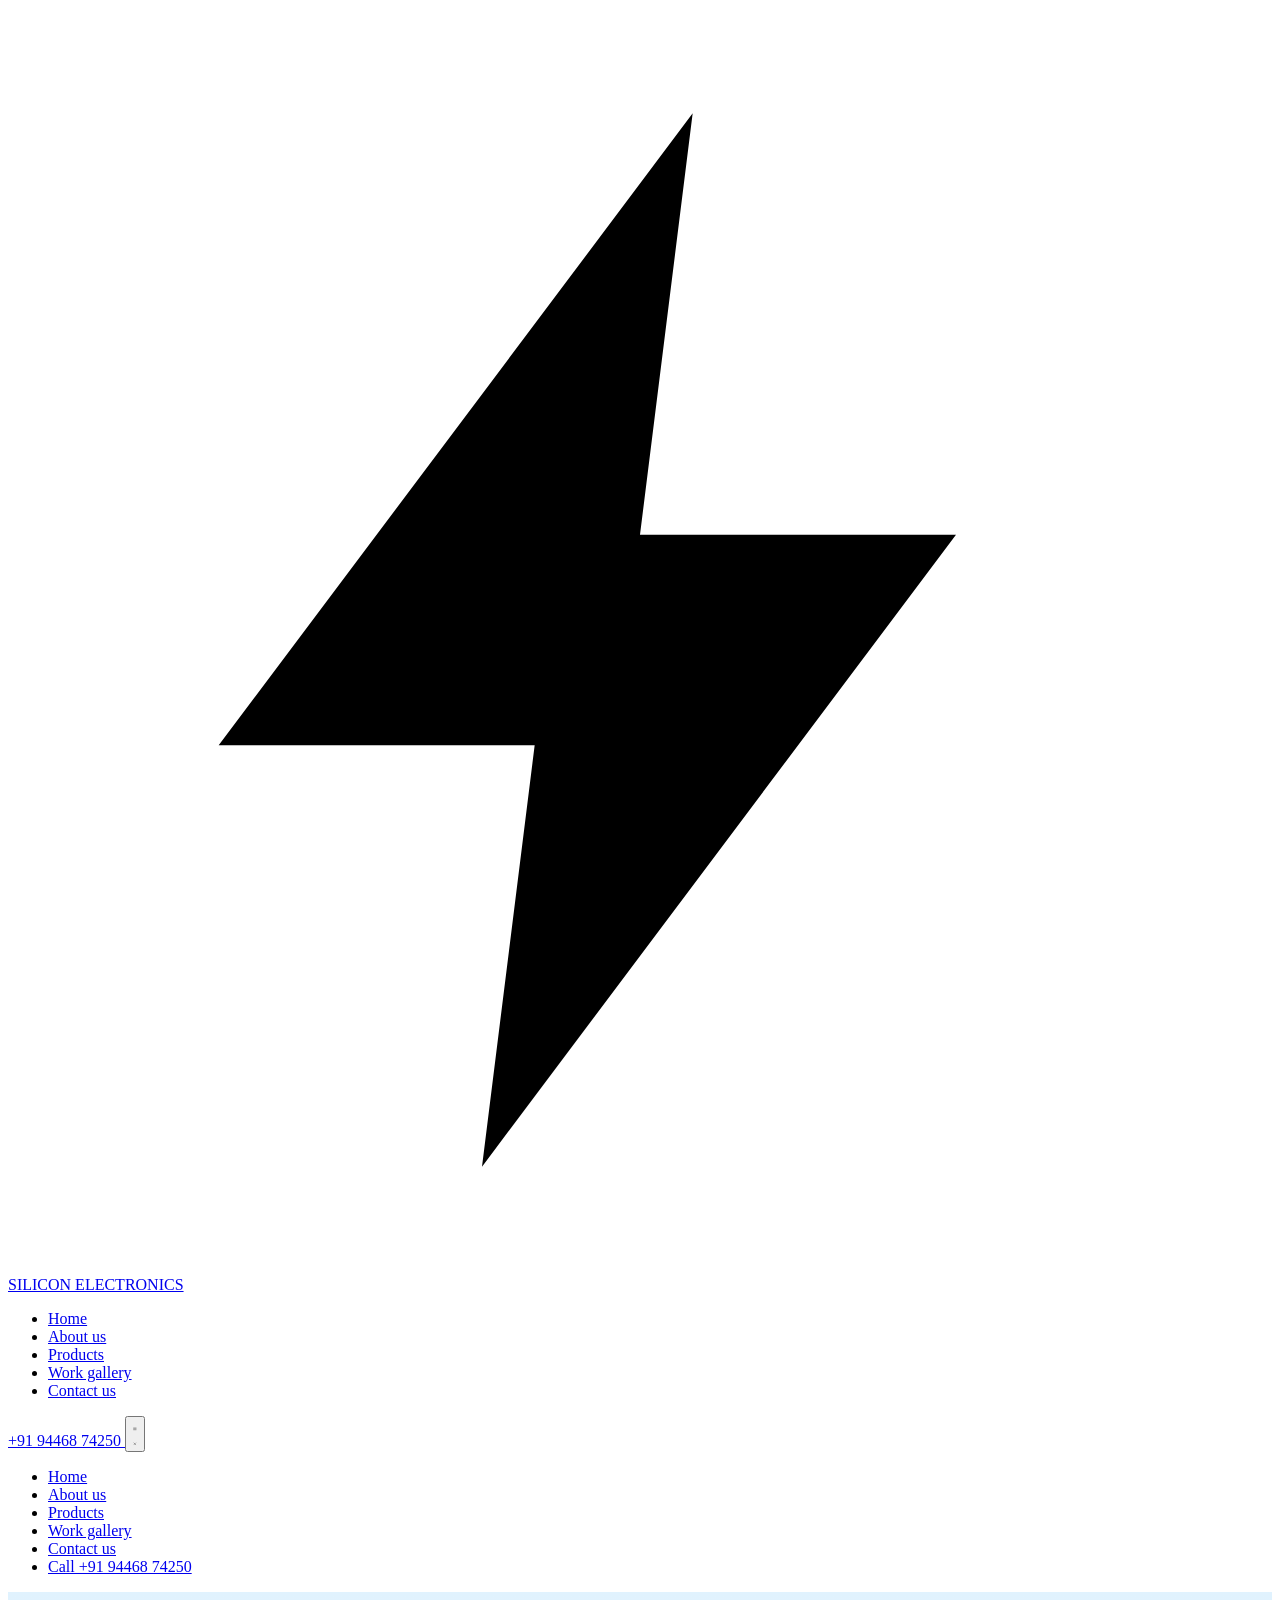
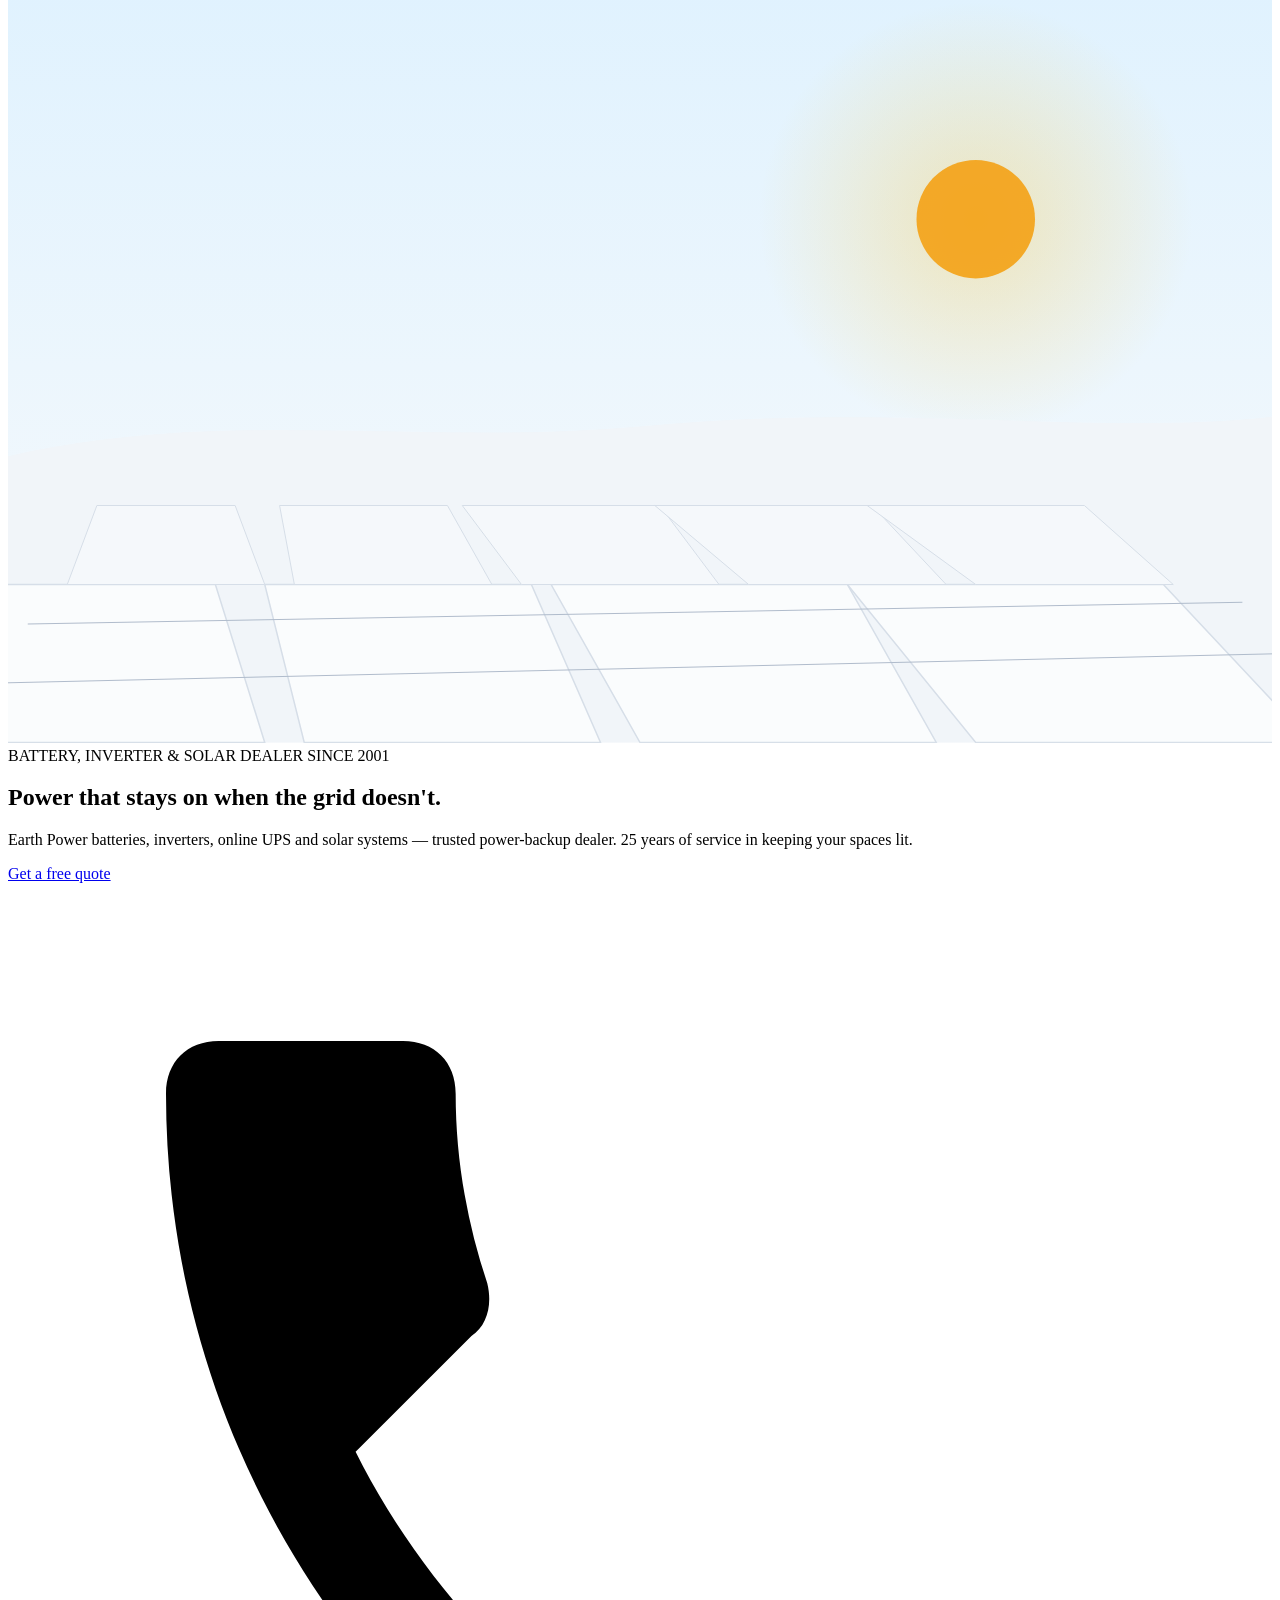
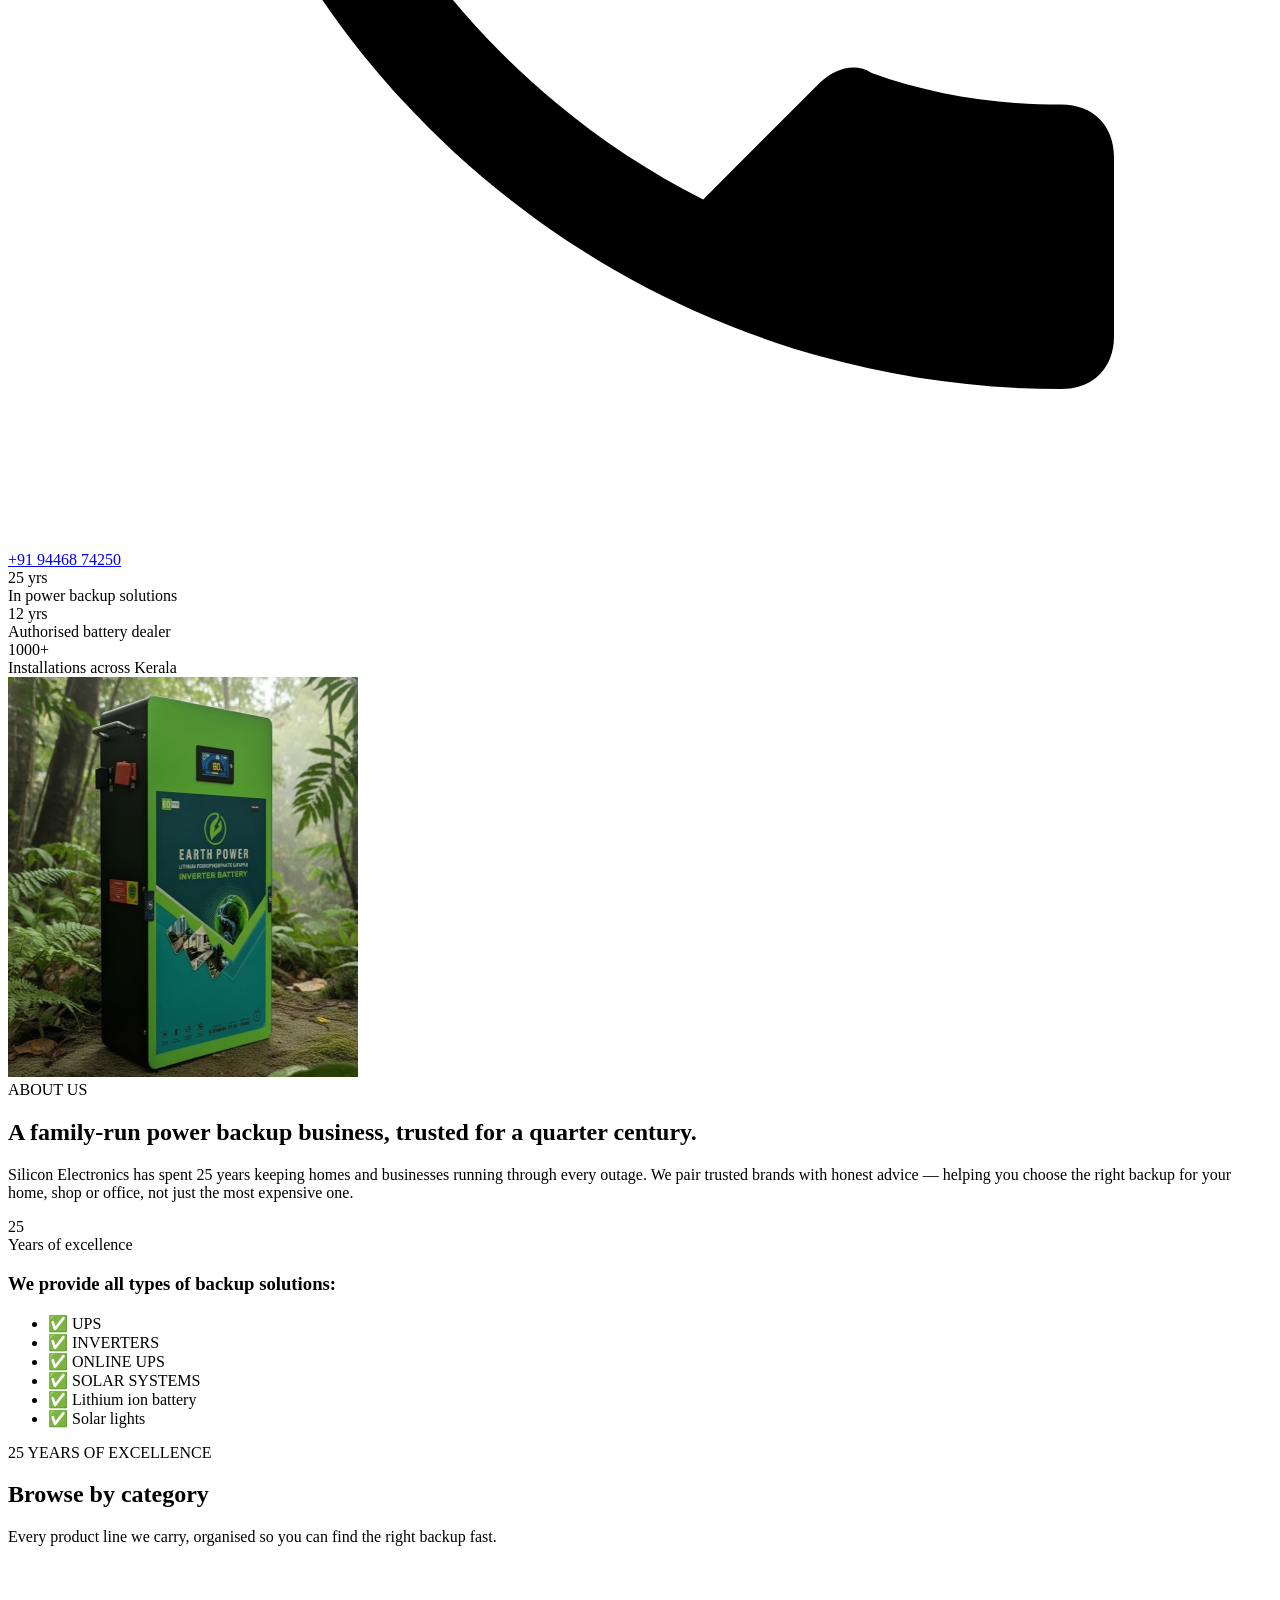
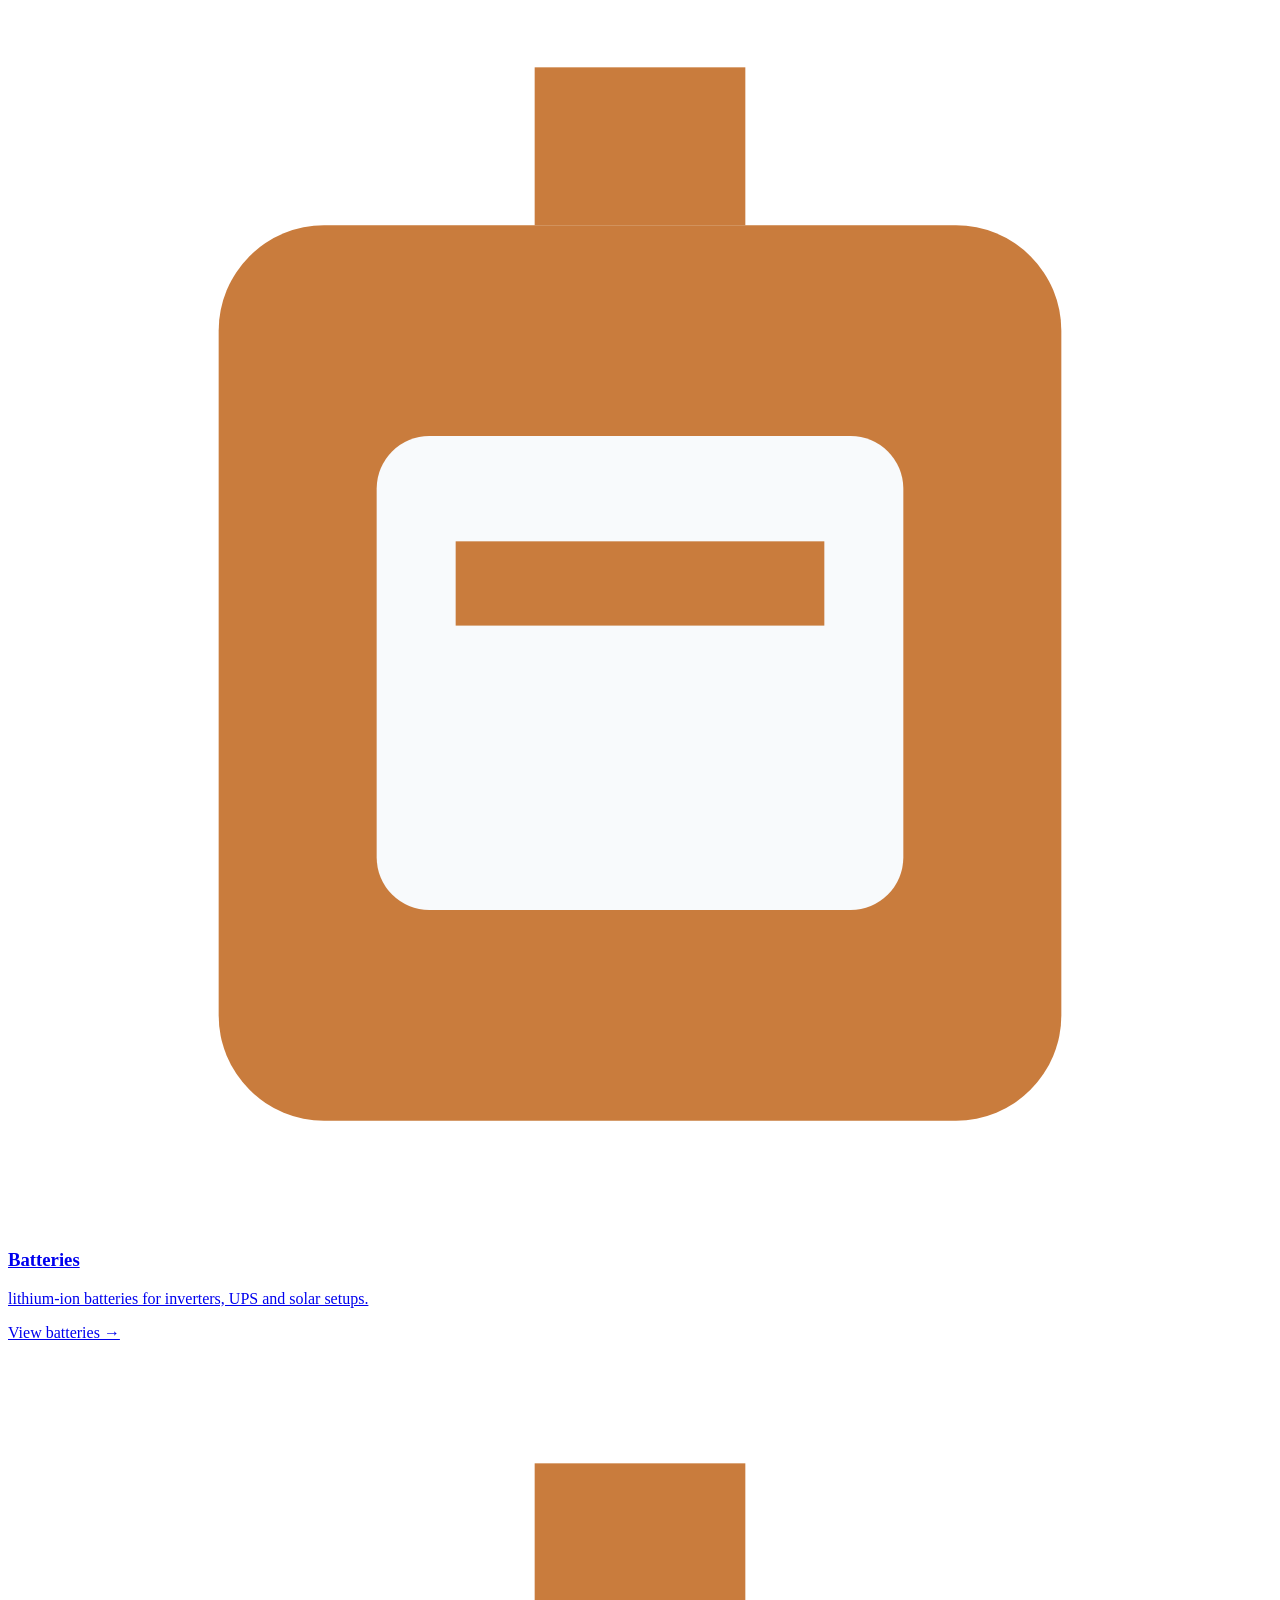
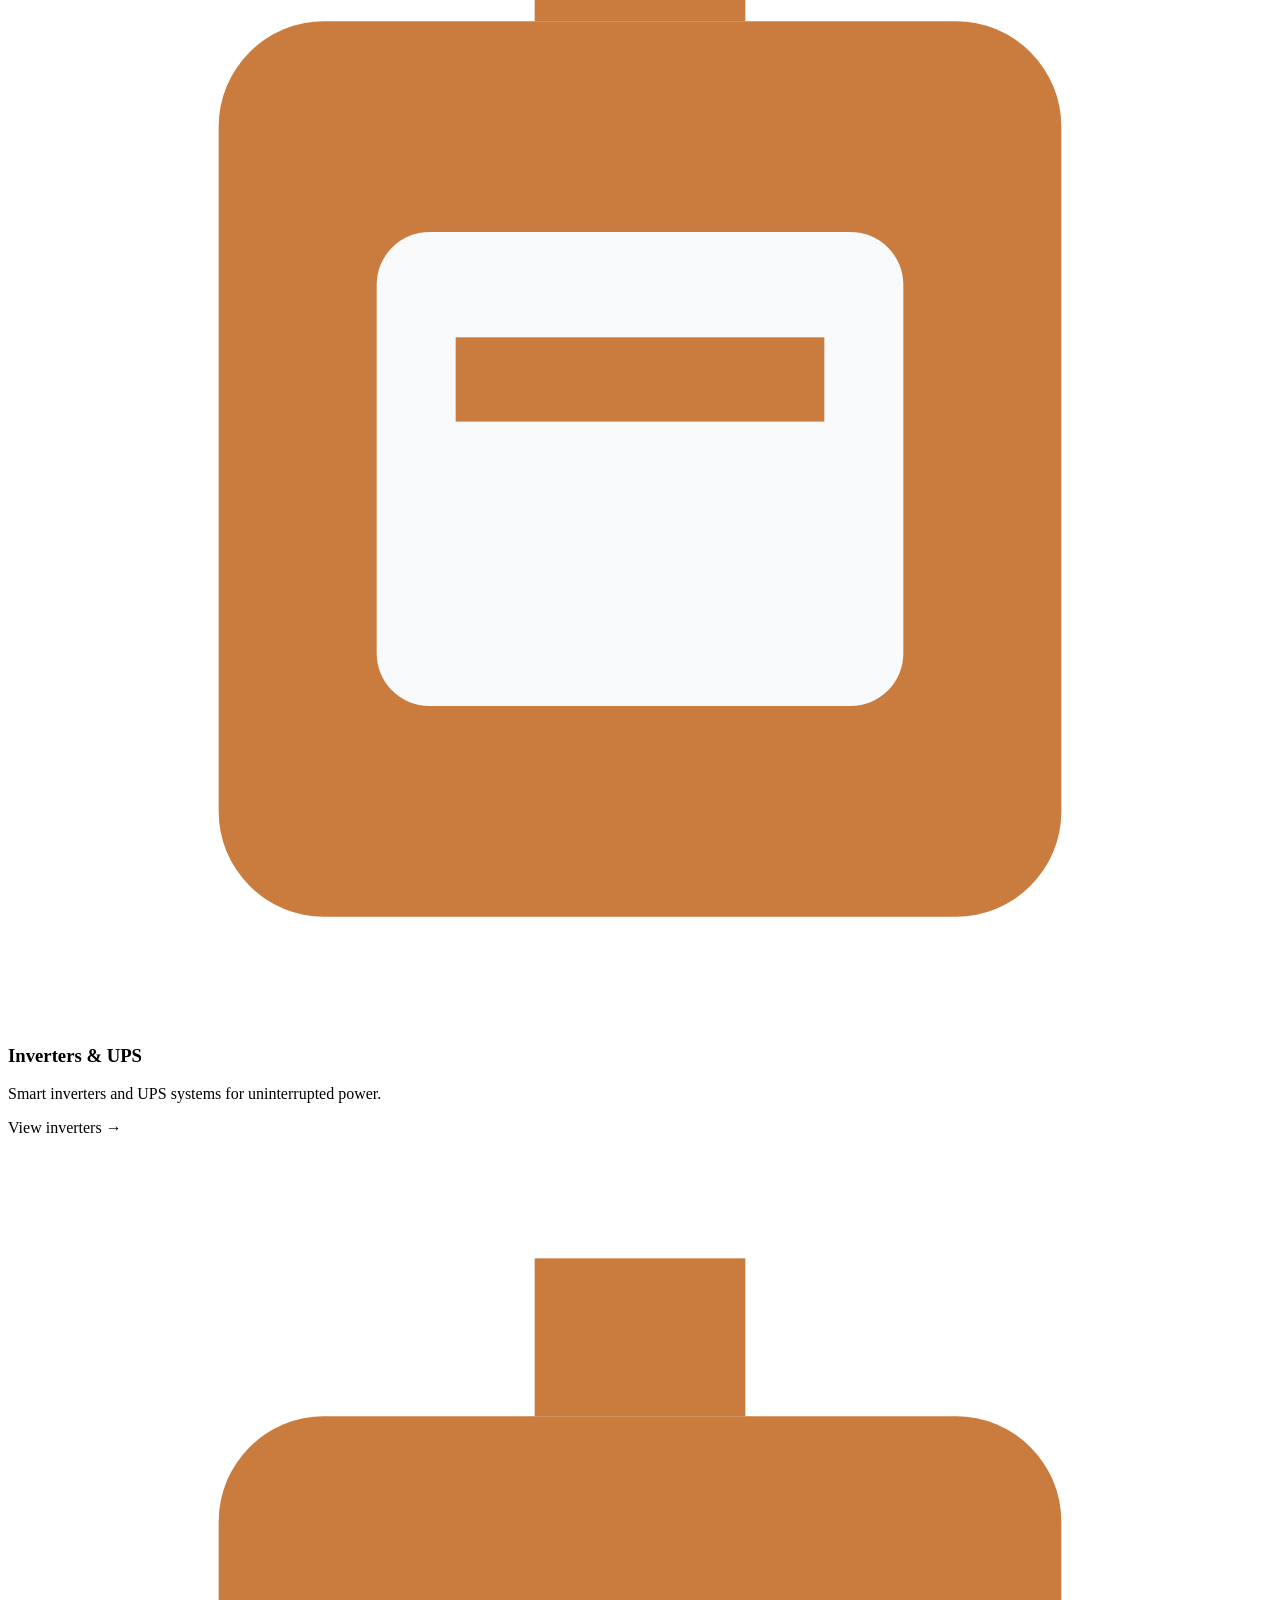
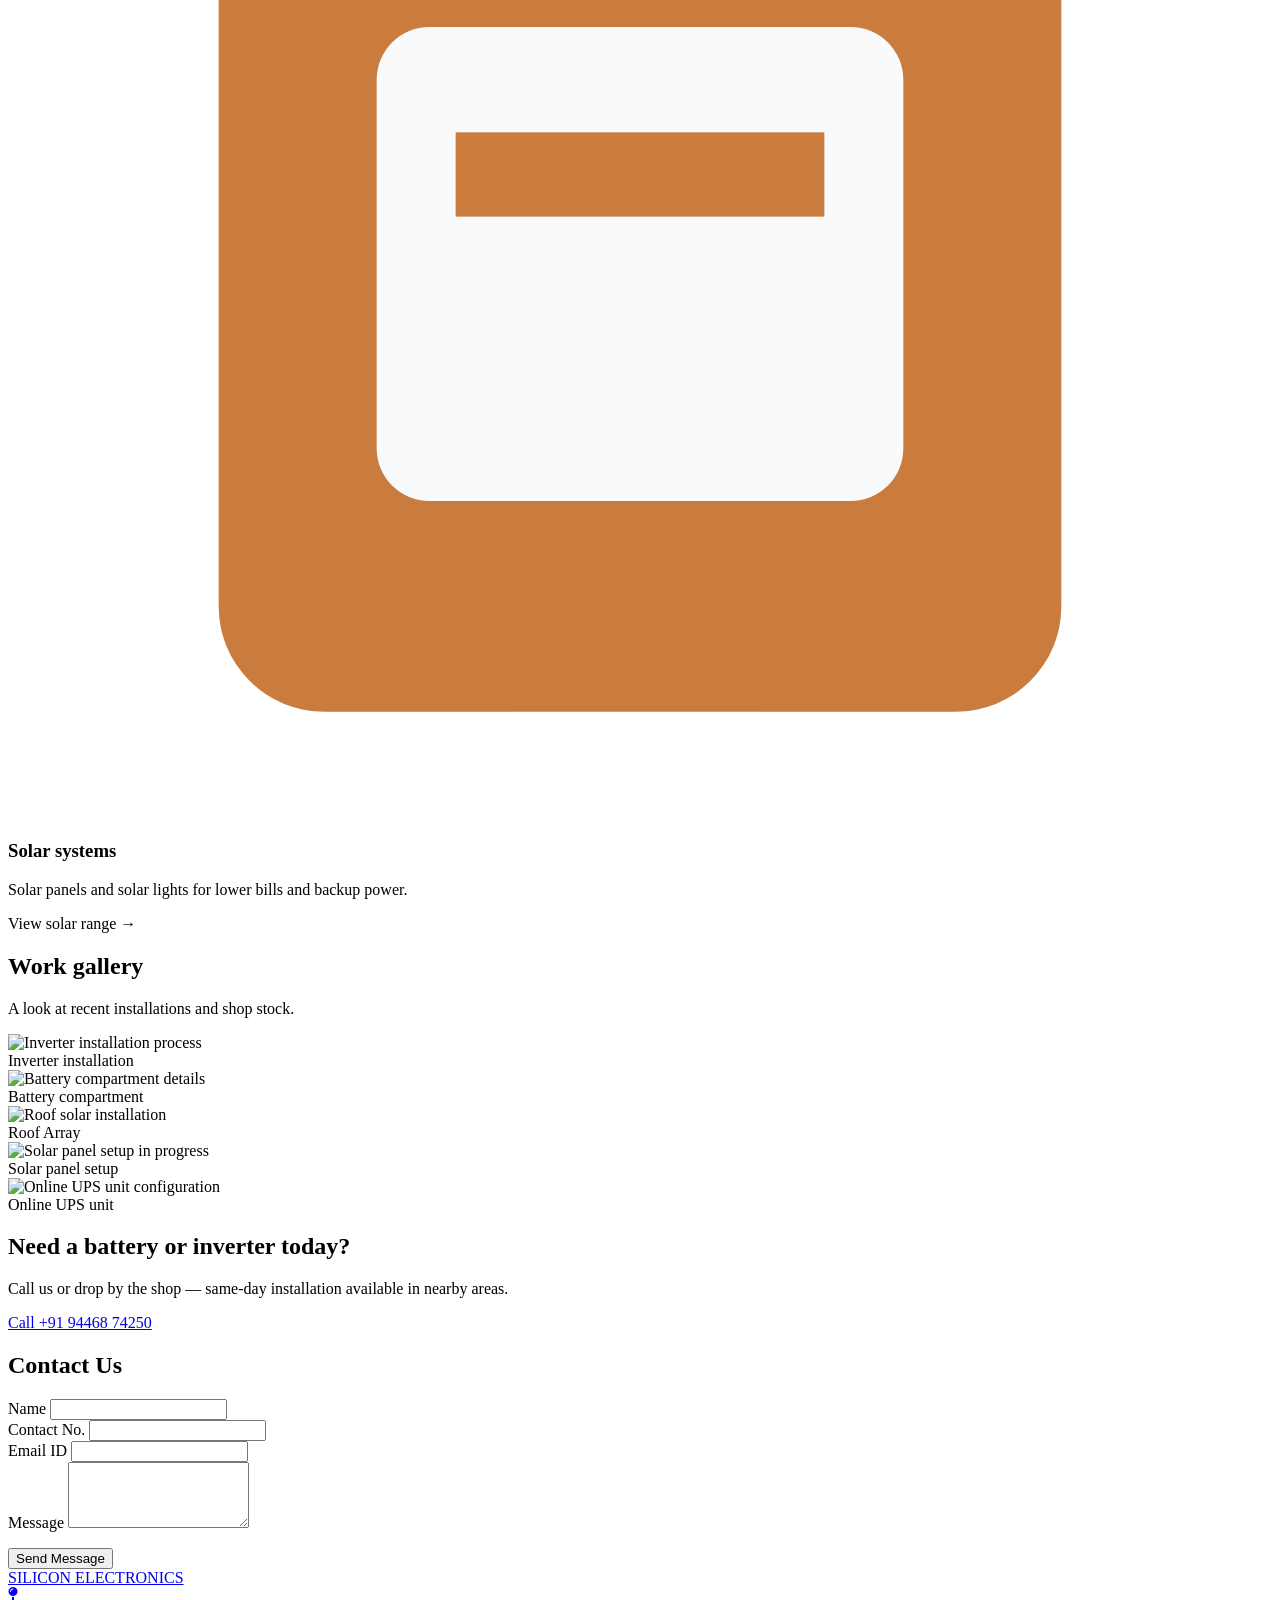
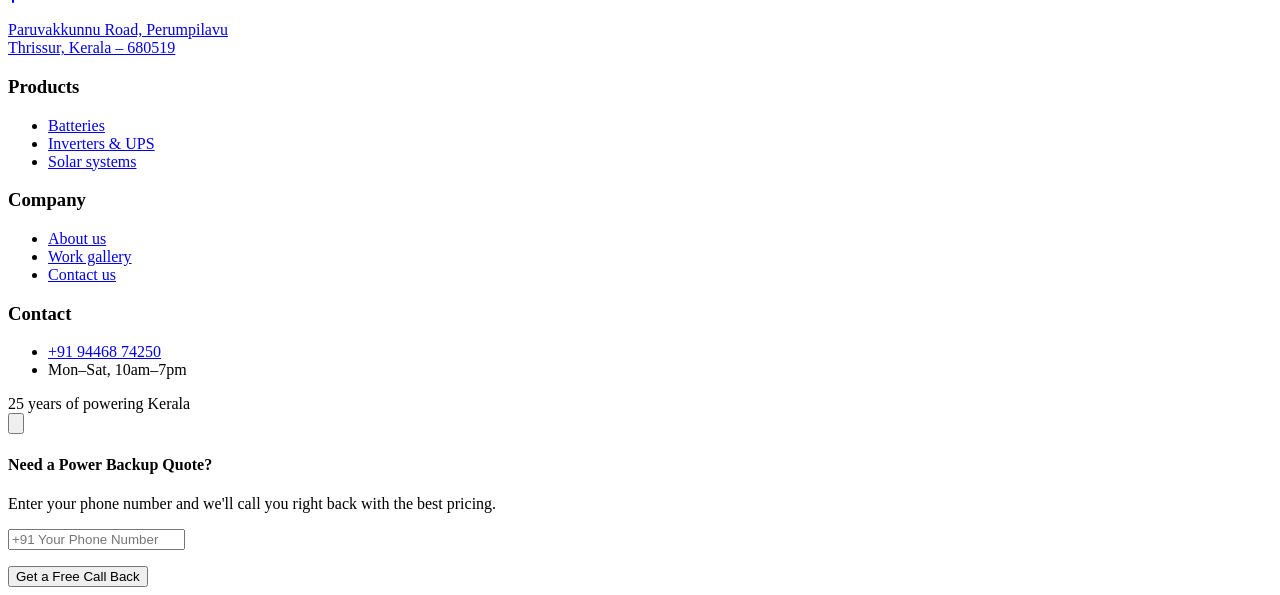
==== index.html @ ba4d217e "dropdown for filter" ====
<!DOCTYPE html>
<html lang="en">

<head>
    <meta charset="UTF-8">
    <meta name="viewport" content="width=device-width, initial-scale=1.0">
    <title>Silicon Electronics | Earth Power Batteries, Inverters & Solar Dealer in Kerala</title>
    <meta name="description"
        content="Silicon Electronics — 25 years as a battery and inverter dealer. Earth Power batteries, online UPS, and solar systems. Call +91 94468 74250.">
    <script src="https://cdn.tailwindcss.com"></script>
    <script>
        tailwind.config = {
            theme: {
                extend: {
                    colors: {
                        copper: '#C97C3D',
                        copperlight: '#E8A860',
                        navy: '#0E1C24',
                        amber: '#F2B705',
                        navy2: '#152B36',
                        cream: '#F4F0E6',
                        ink: '#17201F',
                        muted: '#5B6B6E',
                        line: '#E1DBC8',
                        'brand-green': '#10B981',
                        'brand-dark': '#0A3B24'
                    }
                }
            }
        }
    </script>
    <script type="application/ld+json">
{
  "@context": "https://schema.org",
  "@type": "LocalBusiness",
  "name": "Silicon Electronics",
  "image": "https://res.cloudinary.com/dwhpwlk5m/image/upload/v1786176677/walkers/products/product_1786176676688_czja6.png",
  "description": "Earth Power batteries, inverters, online UPS and solar systems dealer in Kerala.",
  "telephone": "9446874250",
  "address": {
    "@type": "PostalAddress",
    "streetAddress": "Paruvakkunnu Road, Perumpilavu",
    "addressLocality": "Thrissur",
    "addressRegion": "Kerala",
    "postalCode": "680519",
    "addressCountry": "IN"
  }
}
</script>
    <!-- Canonical URL (Replace with your actual domain) -->
    <link rel="canonical" href="https://www.yourdomain.com/" />

    <!-- Open Graph / Social Media -->
    <meta property="og:type" content="website" />
    <meta property="og:url" content="https://www.yourdomain.com/" />
    <meta property="og:title" content="Silicon Electronics | Batteries, Inverters & Solar Dealer" />
    <meta property="og:description"
        content="25 years as a trusted battery and inverter dealer in Kerala. Earth Power batteries, online UPS, and solar systems." />
    <meta property="og:image" content="URL_TO_YOUR_PREVIEW_IMAGE.jpg" />
    <link rel="stylesheet" href="https://cdnjs.cloudflare.com/ajax/libs/font-awesome/6.5.2/css/all.min.css"
        referrerpolicy="no-referrer" />
</head>

<body class="bg-slate-50 text-slate-900 font-sans antialiased">

    <!-- NAVBAR -->
    <header class="bg-white sticky top-0 z-50 border-b border-slate-200 shadow-sm">
        <nav class="max-w-7xl mx-auto px-5 sm:px-8 py-4 flex items-center justify-between">
            <div class="flex items-center gap-3">
                <div class="w-8 h-8 rounded-md bg-amber relative flex-shrink-0 flex items-center justify-center">
                    <a href="index.html"><svg viewBox="0 0 24 24" class="w-4 h-5 fill-white">
                            <path d="M13 2 4 14h6l-1 8 9-12h-6l1-8z" />
                        </svg></a>
                </div>
                <a href="index.html"><span class="text-slate-900 font-bold text-base sm:text-lg tracking-tight">SILICON
                        ELECTRONICS</span></a>
            </div>

            <!-- Desktop nav -->
            <ul class="hidden md:flex items-center gap-8 text-sm">
                <li><a href="./index.html" class="text-copper font-semibold">Home</a></li>
                <li><a href="#about" class="text-slate-600 hover:text-copper transition-colors">About us</a></li>
                <li><a href="#products" class="text-slate-600 hover:text-copper transition-colors">Products</a></li>
                <li><a href="#gallery" class="text-slate-600 hover:text-copper transition-colors">Work gallery</a></li>
                <li><a href="#contact" class="text-slate-600 hover:text-copper transition-colors">Contact us</a></li>
            </ul>

            <a href="tel:+919446874250"
                class="hidden md:inline-block bg-copper text-white text-sm font-bold px-5 py-2.5 rounded hover:bg-[#b06a32] transition whitespace-nowrap shadow-sm">
                +91 94468 74250
            </a>

            <!-- Mobile hamburger -->
            <button id="menu-btn" onclick="toggleMenu()" aria-label="Open menu"
                class="md:hidden text-slate-900 w-9 h-9 flex items-center justify-center focus:outline-none">
                <svg id="icon-open" class="w-7 h-7" viewBox="0 0 24 24" fill="none" stroke="currentColor"
                    stroke-width="2" stroke-linecap="round">
                    <path d="M4 6h16M4 12h16M4 18h16" />
                </svg>
                <svg id="icon-close" class="w-7 h-7 hidden" viewBox="0 0 24 24" fill="none" stroke="currentColor"
                    stroke-width="2" stroke-linecap="round">
                    <path d="M6 6l12 12M18 6 6 18" />
                </svg>
            </button>
        </nav>

        <!-- Mobile menu panel -->
        <div id="mobile-menu" class="hidden md:hidden bg-white border-t border-slate-100 px-5 py-4 shadow-lg">
            <ul class="text-sm space-y-4">
                <li><a href="./index.html" class="text-copper font-semibold block">Home</a></li>
                <li><a href="#about" class="text-slate-600 block">About us</a></li>
                <li><a href="#products" class="text-slate-600 block">Products</a></li>
                <li><a href="#gallery" class="text-slate-600 block">Work gallery</a></li>
                <li><a href="#contact" class="text-slate-600 block">Contact us</a></li>
                <li class="pt-2">
                    <a href="tel:9446874250"
                        class="block text-center bg-copper text-white text-sm font-bold px-4 py-3 rounded shadow-sm">Call
                        +91 94468 74250</a>
                </li>
            </ul>
        </div>
    </header>

    <main>
        <!-- HERO -->
        <section class="relative overflow-hidden bg-slate-50">
            <!-- Illustrated daytime solar field background -->
            <svg class="absolute inset-0 w-full h-full object-cover opacity-60" viewBox="0 0 1280 760"
                preserveAspectRatio="xMidYMax slice" xmlns="http://www.w3.org/2000/svg">
                <defs>
                    <linearGradient id="sky" x1="0" y1="0" x2="0" y2="1">
                        <stop offset="0" stop-color="#e0f2fe" />
                        <stop offset="1" stop-color="#f8fafc" />
                    </linearGradient>
                    <radialGradient id="sun" cx="0.5" cy="0.5" r="0.5">
                        <stop offset="0" stop-color="#fbbf24" />
                        <stop offset="1" stop-color="#fbbf24" stop-opacity="0" />
                    </radialGradient>
                </defs>
                <rect width="1280" height="760" fill="url(#sky)" />
                <circle cx="980" cy="230" r="220" fill="url(#sun)" opacity="0.3" />
                <circle cx="980" cy="230" r="60" fill="#f59e0b" opacity="0.85" />
                <path d="M0 470 C 220 420, 420 460, 640 440 C 900 415, 1100 450, 1280 430 L1280 760 L0 760 Z"
                    fill="#f1f5f9" />
                <g opacity="0.7">
                    <g fill="#ffffff" stroke="#cbd5e1" stroke-width="1.5">
                        <polygon points="-40,760 260,760 210,600 -80,600" />
                        <polygon points="300,760 600,760 530,600 260,600" />
                        <polygon points="640,760 940,760 850,600 550,600" />
                        <polygon points="980,760 1320,760 1170,600 850,600" />
                    </g>
                    <g stroke="#94a3b8" stroke-width="1">
                        <line x1="-20" y1="700" x2="1290" y2="670" />
                        <line x1="20" y1="640" x2="1250" y2="618" />
                    </g>
                    <g fill="#f8fafc" stroke="#cbd5e1" stroke-width="1">
                        <polygon points="60,600 260,600 230,520 90,520" />
                        <polygon points="290,600 490,600 445,520 275,520" />
                        <polygon points="520,600 720,600 660,520 460,520" />
                        <polygon points="750,600 950,600 875,520 655,520" />
                        <polygon points="980,600 1180,600 1090,520 870,520" />
                    </g>
                </g>
            </svg>

            <!-- Overlay for text contrast -->
            <div class="absolute inset-0 bg-gradient-to-t from-slate-50 via-slate-50/85 to-transparent"></div>

            <div class="relative z-10 max-w-7xl mx-auto px-5 sm:px-8 pt-14 sm:pt-20 pb-16">
                <div class="flex flex-col lg:flex-row items-center gap-10 lg:gap-16">
                    <div class="flex-1 min-w-0">
                        <div class="flex items-center text-copper text-xs sm:text-sm font-bold tracking-wide mb-5">
                            <span class="w-6 h-0.5 bg-copper mr-2.5"></span>BATTERY, INVERTER &amp; SOLAR DEALER SINCE
                            2001
                        </div>
                        <h1 class="text-slate-900 font-bold text-3xl sm:text-4xl lg:text-5xl leading-tight">
                            Power that stays on <span class="text-copper">when the grid doesn't.</span>
                        </h1>
                        <p class="text-slate-600 text-sm sm:text-base mt-4 max-w-lg leading-relaxed">
                            Earth Power batteries, inverters, online UPS and solar systems — trusted power-backup
                            dealer. 25 years of service in keeping your spaces lit.
                        </p>
                        <div class="flex flex-wrap items-center gap-5 mt-8">
                            <a href="tel:9446874250"
                                class="bg-amber hover:bg-yellow-500 text-slate-900 px-7 py-3.5 rounded font-bold text-sm transition shadow-sm">
                                Get a free quote
                            </a>
                            <a href="tel:9446874250"
                                class="flex items-center text-slate-700 hover:text-copper font-bold text-sm transition">
                                <svg viewBox="0 0 24 24" class="w-4 h-4 mr-2 fill-current">
                                    <path
                                        d="M6.6 10.8c1.4 2.8 3.8 5.2 6.6 6.6l2.2-2.2c.3-.3.7-.4 1-.2 1.1.4 2.3.6 3.6.6.6 0 1 .4 1 1V20c0 .6-.4 1-1 1C10.6 21 3 13.4 3 4c0-.6.4-1 1-1h3.5c.6 0 1 .4 1 1 0 1.2.2 2.4.6 3.6.1.4 0 .8-.3 1L6.6 10.8z" />
                                </svg>
                                +91 94468 74250
                            </a>
                        </div>
                        <div class="flex flex-wrap gap-4 mt-12">
                            <div
                                class="flex-1 min-w-[130px] bg-white border border-slate-200 shadow-sm rounded-md p-4 backdrop-blur-sm">
                                <div class="text-slate-900 text-xl sm:text-2xl font-bold">25 yrs</div>
                                <div class="text-slate-500 text-xs mt-1 font-medium">In power backup solutions</div>
                            </div>
                            <div
                                class="flex-1 min-w-[130px] bg-white border border-slate-200 shadow-sm rounded-md p-4 backdrop-blur-sm">
                                <div class="text-slate-900 text-xl sm:text-2xl font-bold">12 yrs</div>
                                <div class="text-slate-500 text-xs mt-1 font-medium">Authorised battery dealer</div>
                            </div>
                            <div
                                class="flex-1 min-w-[130px] bg-white border border-slate-200 shadow-sm rounded-md p-4 backdrop-blur-sm">
                                <div class="text-slate-900 text-xl sm:text-2xl font-bold">1000+</div>
                                <div class="text-slate-500 text-xs mt-1 font-medium">Installations across Kerala</div>
                            </div>
                        </div>
                    </div>

                    <!-- Earth Power Battery Image Placeholder -->
                    <a href="#products">
                        <div class="flex-shrink-0 w-full max-w-[280px] sm:max-w-[350px] mx-auto lg:mx-0">
                            <img src="./images/main.jpg" alt="Earth Power Inverter Battery Unit" width="350"
                                height="400" class="w-full h-auto drop-shadow-2xl rounded-xl object-contain">
                        </div>
                    </a>
                </div>
            </div>
        </section>

        <!-- ABOUT -->
        <section id="about" class="flex flex-col md:flex-row bg-white border-y border-slate-200">
            <div class="md:flex-[1.1] py-14 sm:py-20 px-5 sm:px-8">
                <div class="max-w-7xl mx-auto md:mr-0 md:ml-auto md:pr-10 lg:pr-14 md:max-w-none md:w-full">
                    <div class="text-copper font-bold text-xs tracking-wide mb-3.5">ABOUT US</div>
                    <h2 class="text-2xl sm:text-3xl text-slate-900 font-bold leading-snug max-w-md">A family-run power
                        backup business, trusted for a quarter century.</h2>
                    <p class="text-slate-600 text-sm sm:text-base leading-relaxed mt-5 max-w-md">
                        Silicon Electronics has spent 25 years keeping homes and businesses running through every
                        outage. We pair trusted brands with honest advice &mdash; helping you choose the right backup
                        for your home, shop or office, not just the most expensive one.
                    </p>
                    <div
                        class="inline-flex items-center mt-6 border border-slate-200 rounded-full px-2 pr-4.5 py-2 bg-slate-50 text-slate-900 shadow-sm">
                        <div
                            class="w-[34px] h-[34px] rounded-full bg-amber text-slate-900 flex items-center justify-center font-bold text-xs mr-2.5">
                            25
                        </div>
                        <div class="text-xs font-bold pr-2">Years of&nbsp;excellence</div>
                    </div>
                </div>
            </div>

            <div
                class="md:flex-1 bg-navy2 text-cream py-14 sm:py-20 px-5 sm:px-8 border-t md:border-t-0 md:border-l border-slate-200">
                <div class="max-w-7xl mx-auto md:ml-0 md:mr-auto md:pl-10 lg:pl-14 md:max-w-none md:w-full">
                    <div class="flex flex-col md:flex-row md:items-center justify-between gap-10">
                        <div class="w-full md:w-auto md:border-l-4 border-brand-green md:pl-8">
                            <h3 class="text-xl font-bold mb-4 text-cream">We provide all types of backup solutions:
                            </h3>
                            <ul class="space-y-3 text-cream font-medium">
                                <li class="flex items-center gap-2"><span>✅</span> UPS</li>
                                <li class="flex items-center gap-2"><span>✅</span> INVERTERS</li>
                                <li class="flex items-center gap-2"><span>✅</span> ONLINE UPS</li>
                                <li class="flex items-center gap-2"><span>✅</span> SOLAR SYSTEMS</li>
                                <li class="flex items-center gap-2"><span>✅</span> Lithium ion battery</li>
                                <li class="flex items-center gap-2"><span>✅</span> Solar lights</li>
                            </ul>
                        </div>
                        <div class="flex-shrink-0 flex justify-center md:justify-end md:pr-12">
                            <div
                                class="w-36 h-36 rounded-full bg-white border-[5px] border-brand-green flex flex-col items-center justify-center text-brand-dark font-bold text-center shadow-lg p-2">
                                <span class="text-lg tracking-wide leading-none mb-1">25 YEARS</span>
                                <span class="text-sm leading-none mb-1">OF</span>
                                <span class="text-sm tracking-wide leading-none">EXCELLENCE</span>
                            </div>
                        </div>
                    </div>
                </div>
            </div>
        </section>



        <!-- CATEGORIES -->
        <section id="products" class="py-14 sm:py-20 px-5 sm:px-8 bg-slate-50">
            <div class="max-w-7xl mx-auto">
                <div class="flex flex-col sm:flex-row sm:justify-between sm:items-end gap-4 mb-9">
                    <h2 class="text-2xl sm:text-[27px] font-bold text-slate-900 max-w-sm">Browse by category</h2>
                    <p class="text-slate-600 font-medium max-w-xs leading-relaxed text-sm">
                        Every product line we carry, organised so you can find the right backup fast.
                    </p>
                </div>
                <div class="flex flex-wrap gap-4 mt-12 max-w-7xl mx-auto  ">
                    <a href="batteries-category.html">
                        <div
                            class="flex-1 min-w-[130px]  bg-white border border-slate-200 shadow-sm rounded-md p-4 backdrop-blur-sm">
                            <!-- <div class="text-slate-900 text-xl sm:text-2xl font-bold">25 yrs</div> -->
                            <div
                                class="w-[52px] h-[52px] rounded-lg bg-slate-100 flex items-center justify-center mb-5 border border-slate-200">
                                <svg viewBox="0 0 24 24" class="w-6 h-6" fill="none">

                                    <rect x="10" y="2" width="4" height="3" fill="#C97C3D" />
                                    <rect x="4" y="5" width="16" height="17" rx="2" fill="#C97C3D" />
                                    <rect x="7" y="9" width="10" height="9" rx="1" fill="#f8fafc" />
                                    <rect x="8.5" y="11" width="7" height="1.6" fill="#C97C3D" />
                                </svg>
                            </div>
                            <!-- <div class="text-slate-500 text-xs mt-1 font-medium">In power backup solutions</div> -->
                            <h3 class="text-lg text-slate-900 font-bold mb-2">Batteries</h3>
                            <p class="text-sm text-slate-600 leading-relaxed mb-4">lithium-ion batteries
                                for inverters, UPS and solar setups.</p>
                            <p class="text-sm font-bold text-copper hover:text-[#b06a32]">View batteries &rarr;</p>

                        </div>
                    </a>
                    <div
                        class="flex-1 min-w-[130px] bg-white border border-slate-200 shadow-sm rounded-md p-4 backdrop-blur-sm">
                        <!-- <div class="text-slate-900 text-xl sm:text-2xl font-bold">25 yrs</div> -->
                        <div
                            class="w-[52px] h-[52px] rounded-lg bg-slate-100 flex items-center justify-center mb-5 border border-slate-200">
                            <svg viewBox="0 0 24 24" class="w-6 h-6" fill="none">

                                <rect x="10" y="2" width="4" height="3" fill="#C97C3D" />
                                <rect x="4" y="5" width="16" height="17" rx="2" fill="#C97C3D" />
                                <rect x="7" y="9" width="10" height="9" rx="1" fill="#f8fafc" />
                                <rect x="8.5" y="11" width="7" height="1.6" fill="#C97C3D" />
                            </svg>
                        </div>
                        <!-- <div class="text-slate-500 text-xs mt-1 font-medium">In power backup solutions</div> -->
                        <h3 class="text-lg text-slate-900 font-bold mb-2">Inverters &amp; UPS</h3>
                        <p class="text-sm text-slate-600 leading-relaxed mb-4">Smart inverters and UPS systems
                            for uninterrupted power.</p>
                        <p class="text-sm font-bold text-copper hover:text-[#b06a32]">View inverters &rarr;</p>

                    </div>
                    <div
                        class="flex-1 min-w-[130px]  bg-white border border-slate-200 shadow-sm rounded-md p-4 backdrop-blur-sm">
                        <!-- <div class="text-slate-900 text-xl sm:text-2xl font-bold">25 yrs</div> -->
                        <div
                            class="w-[52px] h-[52px] rounded-lg bg-slate-100 flex items-center justify-center mb-5 border border-slate-200">
                            <svg viewBox="0 0 24 24" class="w-6 h-6" fill="none">

                                <rect x="10" y="2" width="4" height="3" fill="#C97C3D" />
                                <rect x="4" y="5" width="16" height="17" rx="2" fill="#C97C3D" />
                                <rect x="7" y="9" width="10" height="9" rx="1" fill="#f8fafc" />
                                <rect x="8.5" y="11" width="7" height="1.6" fill="#C97C3D" />
                            </svg>
                        </div>
                        <!-- <div class="text-slate-500 text-xs mt-1 font-medium">In power backup solutions</div> -->
                        <h3 class="text-lg text-slate-900 font-bold mb-2">Solar systems</h3>
                        <p class="text-sm text-slate-600 leading-relaxed mb-4">Solar panels and solar lights for
                            lower bills and backup power.</p>
                        <p class="text-sm font-bold text-copper hover:text-[#b06a32]">View solar range &rarr;</p>

                    </div>
                </div>
            </div>
        </section>

        <!-- GALLERY -->
        <section id="gallery" class="bg-white py-14 sm:py-20 px-5 sm:px-8 border-y border-slate-200">
            <div class="max-w-7xl mx-auto">
                <div class="flex flex-col sm:flex-row sm:justify-between sm:items-end gap-4 mb-9">
                    <h2 class="text-2xl sm:text-[27px] font-bold text-slate-900">Work gallery</h2>
                    <p class="text-slate-600 text-sm max-w-xs leading-relaxed">
                        A look at recent installations and shop stock.
                    </p>
                </div>

                <div class="grid grid-cols-1 sm:grid-cols-2 lg:grid-cols-3 gap-4 auto-rows-[200px]">
                    <!-- Item 1 -->
                    <article class="relative overflow-hidden sm:row-span-2 rounded-lg group h-full shadow-sm">
                        <img src="https://5.imimg.com/data5/SELLER/Default/2023/3/297032729/AQ/BO/JG/52427049/inverter-installation-service.jpeg"
                            alt="Inverter installation process"
                            class="absolute inset-0 w-full h-full object-cover transition-transform duration-500 group-hover:scale-105"
                            loading="lazy">
                        <div
                            class="absolute inset-0 bg-gradient-to-t from-slate-900/90 via-slate-900/20 to-transparent">
                        </div>
                        <div class="relative z-10 flex items-end w-full h-full p-5">
                            <span class="text-white font-semibold text-sm drop-shadow-md">Inverter installation</span>
                        </div>
                    </article>

                    <!-- Item 2 -->
                    <article class="relative overflow-hidden rounded-lg group shadow-sm">
                        <img src="https://res.cloudinary.com/dwhpwlk5m/image/upload/v1786174524/walkers/products/product_1786174523510_y2ll4.png"
                            alt="Battery compartment details"
                            class="absolute inset-0 w-full h-full object-cover transition-transform duration-500 group-hover:scale-105"
                            loading="lazy">
                        <div
                            class="absolute inset-0 bg-gradient-to-t from-slate-900/90 via-slate-900/20 to-transparent">
                        </div>
                        <div class="relative z-10 flex items-end w-full h-full p-5">
                            <span class="text-white font-semibold text-sm drop-shadow-md">Battery compartment</span>
                        </div>
                    </article>

                    <!-- Item 3 -->
                    <article class="relative overflow-hidden rounded-lg group shadow-sm">
                        <img src="https://www.loomsolar.com/cdn/shop/articles/off_grid_solar_system_18-10_2bdb01a6-6484-44c6-9379-ab0cf168f15c_800x.jpg?v=1698404505"
                            alt="Roof solar installation"
                            class="absolute inset-0 w-full h-full object-cover transition-transform duration-500 group-hover:scale-105"
                            loading="lazy">
                        <div
                            class="absolute inset-0 bg-gradient-to-t from-slate-900/90 via-slate-900/20 to-transparent">
                        </div>
                        <div class="relative z-10 flex items-end w-full h-full p-5">
                            <span class="text-white font-semibold text-sm drop-shadow-md">Roof Array</span>
                        </div>
                    </article>

                    <!-- Item 4 -->
                    <article class="relative overflow-hidden rounded-lg group shadow-sm">
                        <img src="https://cdn.britannica.com/91/222691-050-E8BDF226/installing-solar-panels.jpg"
                            alt="Solar panel setup in progress"
                            class="absolute inset-0 w-full h-full object-cover transition-transform duration-500 group-hover:scale-105"
                            loading="lazy">
                        <div
                            class="absolute inset-0 bg-gradient-to-t from-slate-900/90 via-slate-900/20 to-transparent">
                        </div>
                        <div class="relative z-10 flex items-end w-full h-full p-5">
                            <span class="text-white font-semibold text-sm drop-shadow-md">Solar panel setup</span>
                        </div>
                    </article>

                    <!-- Item 5 -->
                    <article class="relative overflow-hidden rounded-lg group shadow-sm">
                        <img src="https://d3nut88kxhmnud.cloudfront.net/2025/11/transformerless-hybrid-inverter.png"
                            alt="Online UPS unit configuration"
                            class="absolute inset-0 w-full h-full object-cover transition-transform duration-500 group-hover:scale-105"
                            loading="lazy">
                        <div
                            class="absolute inset-0 bg-gradient-to-t from-slate-900/90 via-slate-900/20 to-transparent">
                        </div>
                        <div class="relative z-10 flex items-end w-full h-full p-5">
                            <span class="text-white font-semibold text-sm drop-shadow-md">Online UPS unit</span>
                        </div>
                    </article>
                </div>
            </div>
        </section>

        <!-- CONTACT STRIP -->
        <section id="contact-strip" class="bg-navy2 py-10 px-5 sm:px-8">
            <div
                class="max-w-7xl mx-auto flex flex-col md:flex-row items-center justify-between gap-6 text-center md:text-left">
                <div>
                    <h2 class="text-white text-xl sm:text-2xl font-bold">Need a battery or inverter today?</h2>
                    <p class="text-orange-100 text-sm md:text-base mt-2">
                        Call us or drop by the shop &mdash; same-day installation available in nearby areas.
                    </p>
                </div>
                <a href="tel:9446874250"
                    class="bg-white hover:bg-slate-100 text-copper px-8 py-3.5 rounded font-bold text-sm whitespace-nowrap shadow-md transition">
                    Call +91 94468 74250
                </a>
            </div>
        </section>

        <!-- Contact Form Section -->
        <section id="contact" class="py-16 bg-slate-50 px-5 sm:px-8">
            <div class="max-w-4xl mx-auto">
                <div class="bg-white rounded-2xl shadow-xl border border-slate-200 overflow-hidden">
                    <div class="p-8 md:p-12">
                        <h2 class="text-3xl font-bold mb-8 text-center text-slate-900">Contact Us</h2>
                        <form id="main-contact-form" class="space-y-6 max-w-2xl mx-auto">
                            <!-- Web3Forms Subject Line (Optional but helpful) -->
                            <input type="hidden" name="subject"
                                value="New Contact Form Submission - Silicon Electronics">

                            <div>
                                <label class="block text-sm font-medium text-slate-700 mb-1.5">Name</label>
                                <input type="text" name="name"
                                    class="w-full border border-slate-300 rounded-lg px-4 py-3 focus:outline-none focus:ring-2 focus:ring-brand-green focus:border-brand-green transition bg-slate-50"
                                    required>
                            </div>
                            <div>
                                <label class="block text-sm font-medium text-slate-700 mb-1.5">Contact No.</label>
                                <input type="tel" name="phone"
                                    class="w-full border border-slate-300 rounded-lg px-4 py-3 focus:outline-none focus:ring-2 focus:ring-brand-green focus:border-brand-green transition bg-slate-50"
                                    required>
                            </div>
                            <div>
                                <label class="block text-sm font-medium text-slate-700 mb-1.5">Email ID</label>
                                <input type="email" name="email"
                                    class="w-full border border-slate-300 rounded-lg px-4 py-3 focus:outline-none focus:ring-2 focus:ring-brand-green focus:border-brand-green transition bg-slate-50"
                                    required>
                            </div>
                            <div>
                                <label class="block text-sm font-medium text-slate-700 mb-1.5">Message</label>
                                <textarea name="message" rows="4"
                                    class="w-full border border-slate-300 rounded-lg px-4 py-3 focus:outline-none focus:ring-2 focus:ring-brand-green focus:border-brand-green transition resize-none bg-slate-50"
                                    required></textarea>
                            </div>
                            <!-- Web3Forms Honeypot Spam Protection (Bots will fill this, humans won't see it) -->
                            <input type="checkbox" name="botcheck" class="hidden" style="display: none;">

                            <!-- Status Message Container -->
                            <p id="main-form-status" class="text-center font-bold text-sm hidden"></p>

                            <button type="submit" id="main-submit-btn"
                                class="w-full bg-brand-green hover:bg-emerald-600 text-white font-bold py-4 px-4 rounded-lg transition duration-200 shadow-md">
                                Send Message
                            </button>
                        </form>
                    </div>
                </div>
            </div>
        </section>
    </main>

    <!-- FOOTER -->
    <footer class="bg-white text-slate-600 pt-14 pb-8 px-5 sm:px-8 border-t-[6px] border-amber">
        <div class="max-w-7xl mx-auto">
            <div class="grid grid-cols-1 sm:grid-cols-2 lg:grid-cols-4 gap-10 pb-10 border-b border-slate-200">
                <div class="lg:col-span-1">
                    <a href="https://maps.app.goo.gl/LDfQqXvSqRnRNBAs8">
                        <div class="flex items-center mb-4 gap-3">
                            <div class="w-5 h-5 rounded bg-amber flex-shrink-0"></div>
                            <span class="text-slate-900 font-bold text-sm tracking-wide">SILICON ELECTRONICS</span>
                        </div>
                        <i class="fa-solid fa-map-pin"></i>
                        <p class="text-[13px] leading-relaxed text-slate-600">
                            Paruvakkunnu Road, Perumpilavu<br>
                            Thrissur, Kerala &ndash; 680519
                        </p>
                    </a>
                </div>
                <div>
                    <h3 class="text-slate-900 text-sm font-bold mb-4">Products</h3>
                    <ul class="text-[13px] space-y-2 text-slate-600">
                        <li><a href="./batteries-category.html" class="hover:text-copper transition">Batteries</a></li>
                        <li><a href="./index.html" class="hover:text-copper transition">Inverters &amp; UPS</a></li>
                        <li><a href="./index.html" class="hover:text-copper transition">Solar systems</a></li>
                    </ul>
                </div>
                <div>
                    <h3 class="text-slate-900 text-sm font-bold mb-4">Company</h3>
                    <ul class="text-[13px] space-y-2 text-slate-600">
                        <li><a href="#about" class="hover:text-copper transition">About us</a></li>
                        <li><a href="#gallery" class="hover:text-copper transition">Work gallery</a></li>
                        <li><a href="#contact" class="hover:text-copper transition">Contact us</a></li>
                    </ul>
                </div>
                <div>
                    <h3 class="text-slate-900 text-sm font-bold mb-4">Contact</h3>
                    <ul class="text-[13px] space-y-2 text-slate-600">
                        <li><a href="tel:9446874250" class="hover:text-copper transition">+91 94468 74250</a></li>
                        <li>Mon&ndash;Sat, 10am&ndash;7pm</li>
                    </ul>
                </div>
            </div>
            <div class="pt-6 text-[12px] flex flex-col sm:flex-row justify-between gap-3 text-center sm:text-left">
                <span>25 years of powering Kerala</span>
            </div>
        </div>
    </footer>

    <!-- Tailwind 30-Second Lead Capture Modal -->
    <div id="leadModal"
        class="hidden fixed inset-0 z-[100] flex items-center justify-center bg-slate-900/40 backdrop-blur-sm p-4 transition-opacity">
        <div class="bg-white rounded-xl shadow-2xl p-6 sm:p-8 max-w-md w-full relative border border-slate-200">
            <!-- Close Button -->
            <button id="closeModalBtn"
                class="absolute top-4 right-4 text-slate-400 hover:text-slate-600 focus:outline-none transition">
                <svg class="w-6 h-6" fill="none" stroke="currentColor" viewBox="0 0 24 24">
                    <path stroke-linecap="round" stroke-linejoin="round" stroke-width="2" d="M6 18L18 6M6 6l12 12">
                    </path>
                </svg>
            </button>

            <!-- Form Content -->
            <!-- Form Content -->
            <div class="text-center">
                <h4 class="text-2xl font-bold text-navy mb-3">Need a Power Backup Quote?</h4>
                <p class="text-muted mb-6 text-sm">Enter your phone number and we'll call you right back with the best
                    pricing.</p>

                <form id="modal-lead-form">
                    <!-- Tells Web3Forms which page they were looking at -->
                    <input type="hidden" name="subject" value="URGENT: Call Back Request (Batteries Page)">

                    <!-- Added name="phone" -->
                    <input type="tel" name="phone"
                        class="w-full px-4 py-3 border border-line rounded-lg mb-4 focus:ring-2 focus:ring-amber focus:border-amber outline-none text-ink bg-gray-50"
                        placeholder="+91 Your Phone Number" required>

                    <!-- Status Message Container -->
                    <p id="modal-form-status" class="text-center font-bold text-sm hidden mb-4"></p>

                    <!-- Added id="modal-submit-btn" -->
                    <button type="submit" id="modal-submit-btn"
                        class="w-full bg-[#10B981] hover:bg-green-500 text-white font-bold py-3 px-4 rounded-lg transition-colors shadow-md">
                        Get a Free Call Back
                    </button>
                    <!-- Web3Forms Honeypot Spam Protection (Bots will fill this, humans won't see it) -->
                    <input type="checkbox" name="botcheck" class="hidden" style="display: none;">
                </form>
            </div>
        </div>
    </div>
    </div>

    <!-- Scripts -->
    <script src="script.js"></script>
</body>

</html>
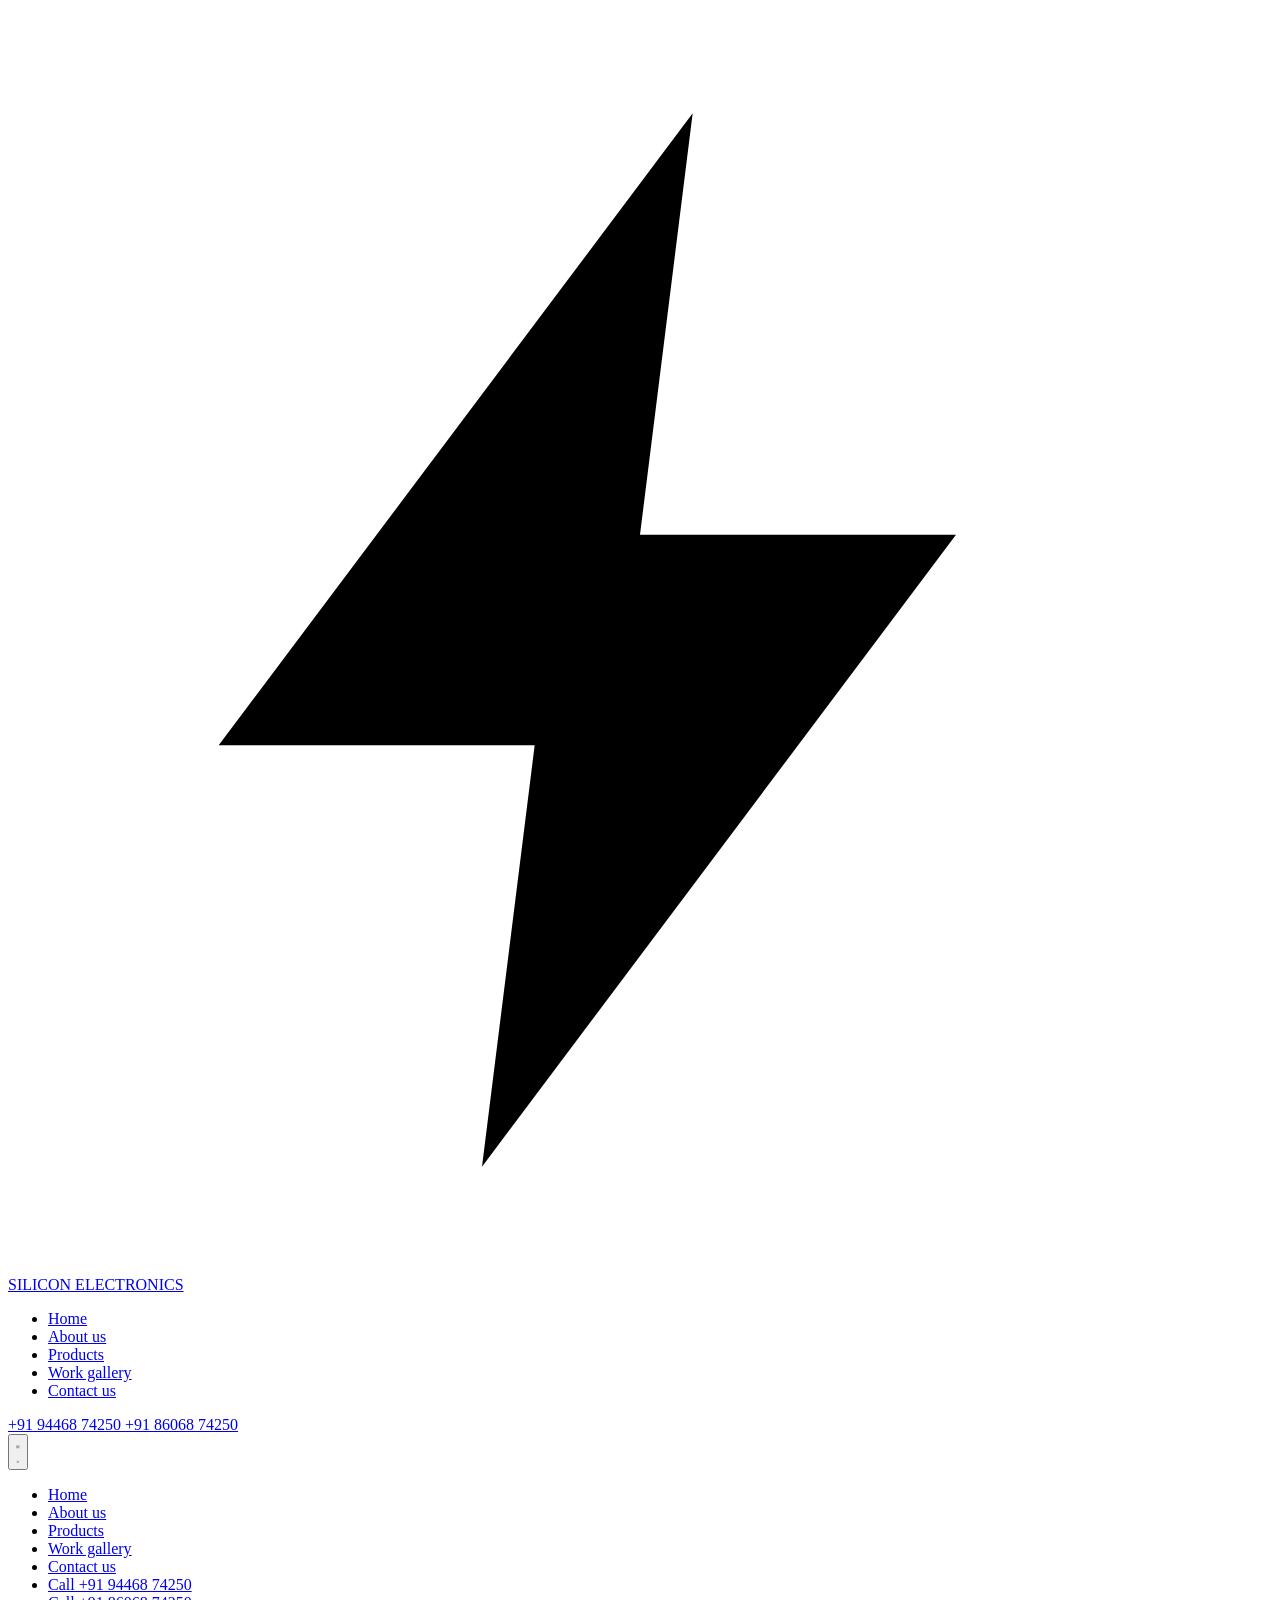
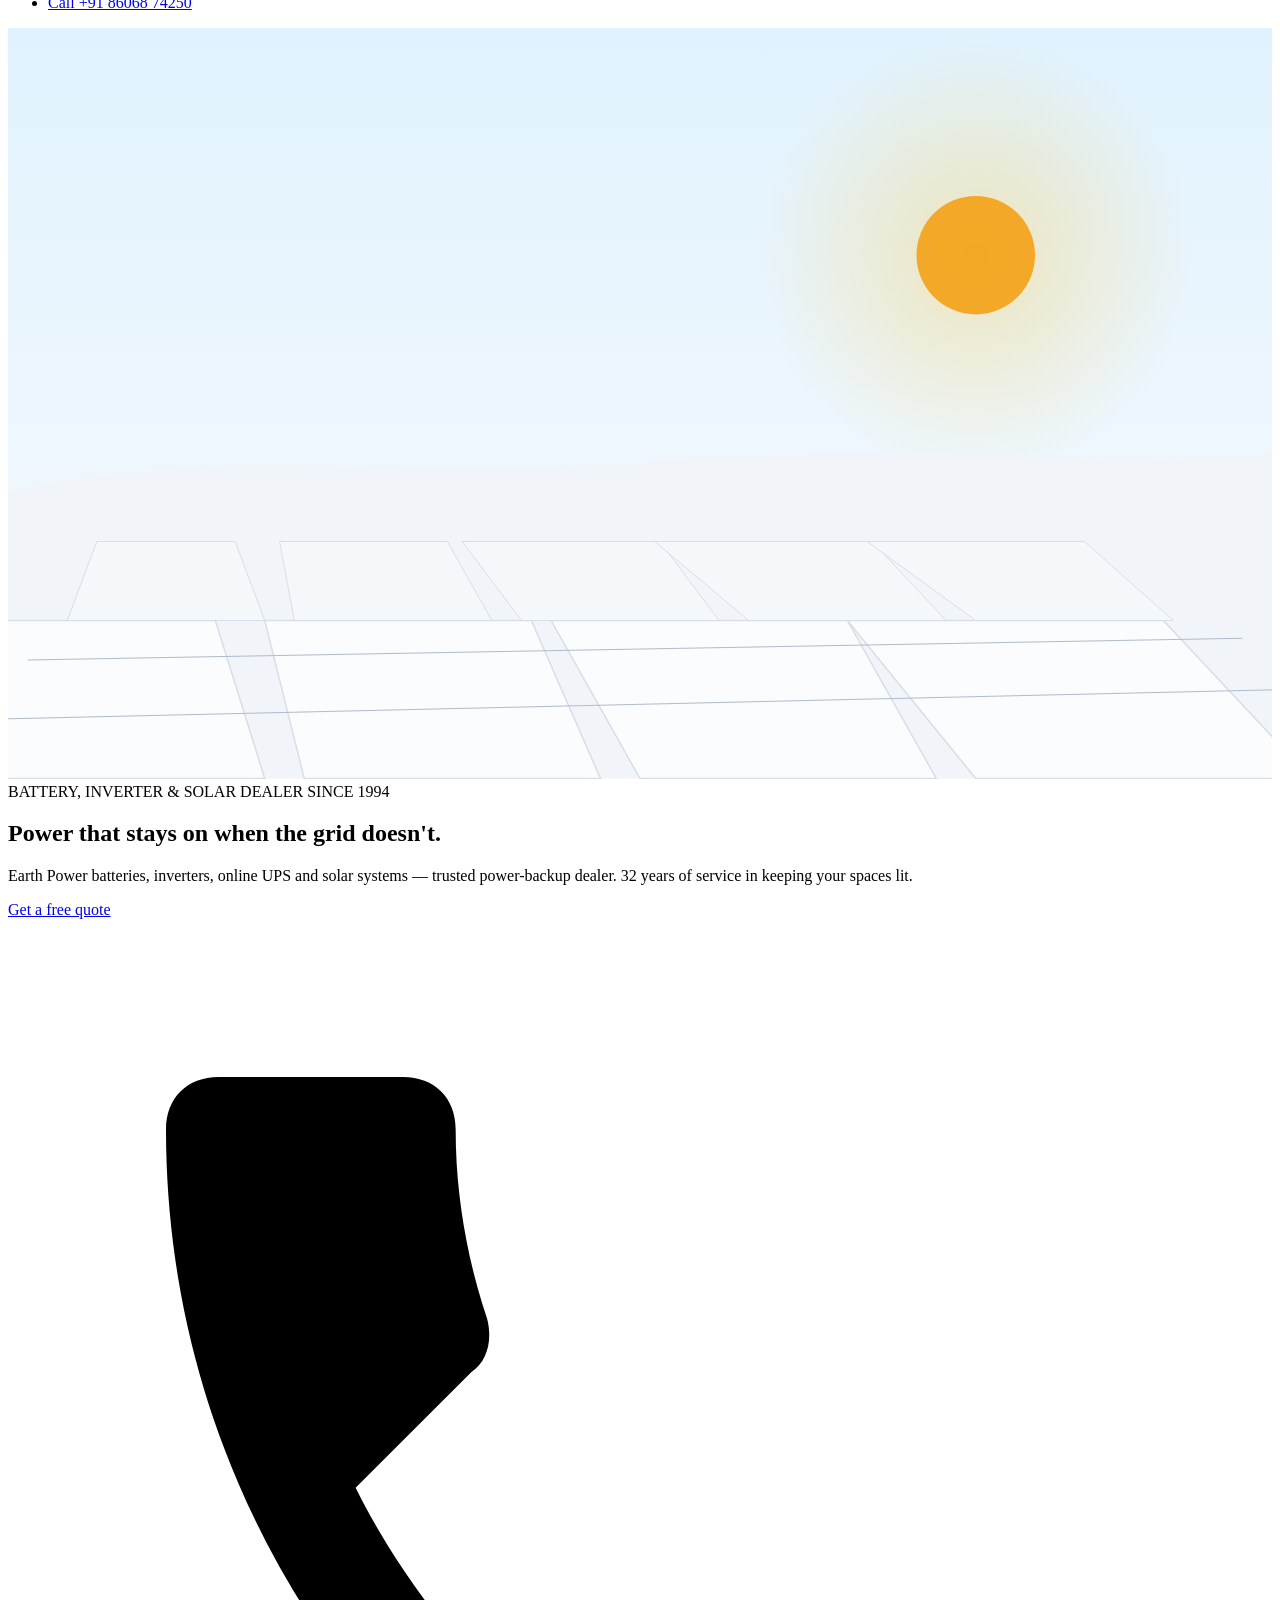
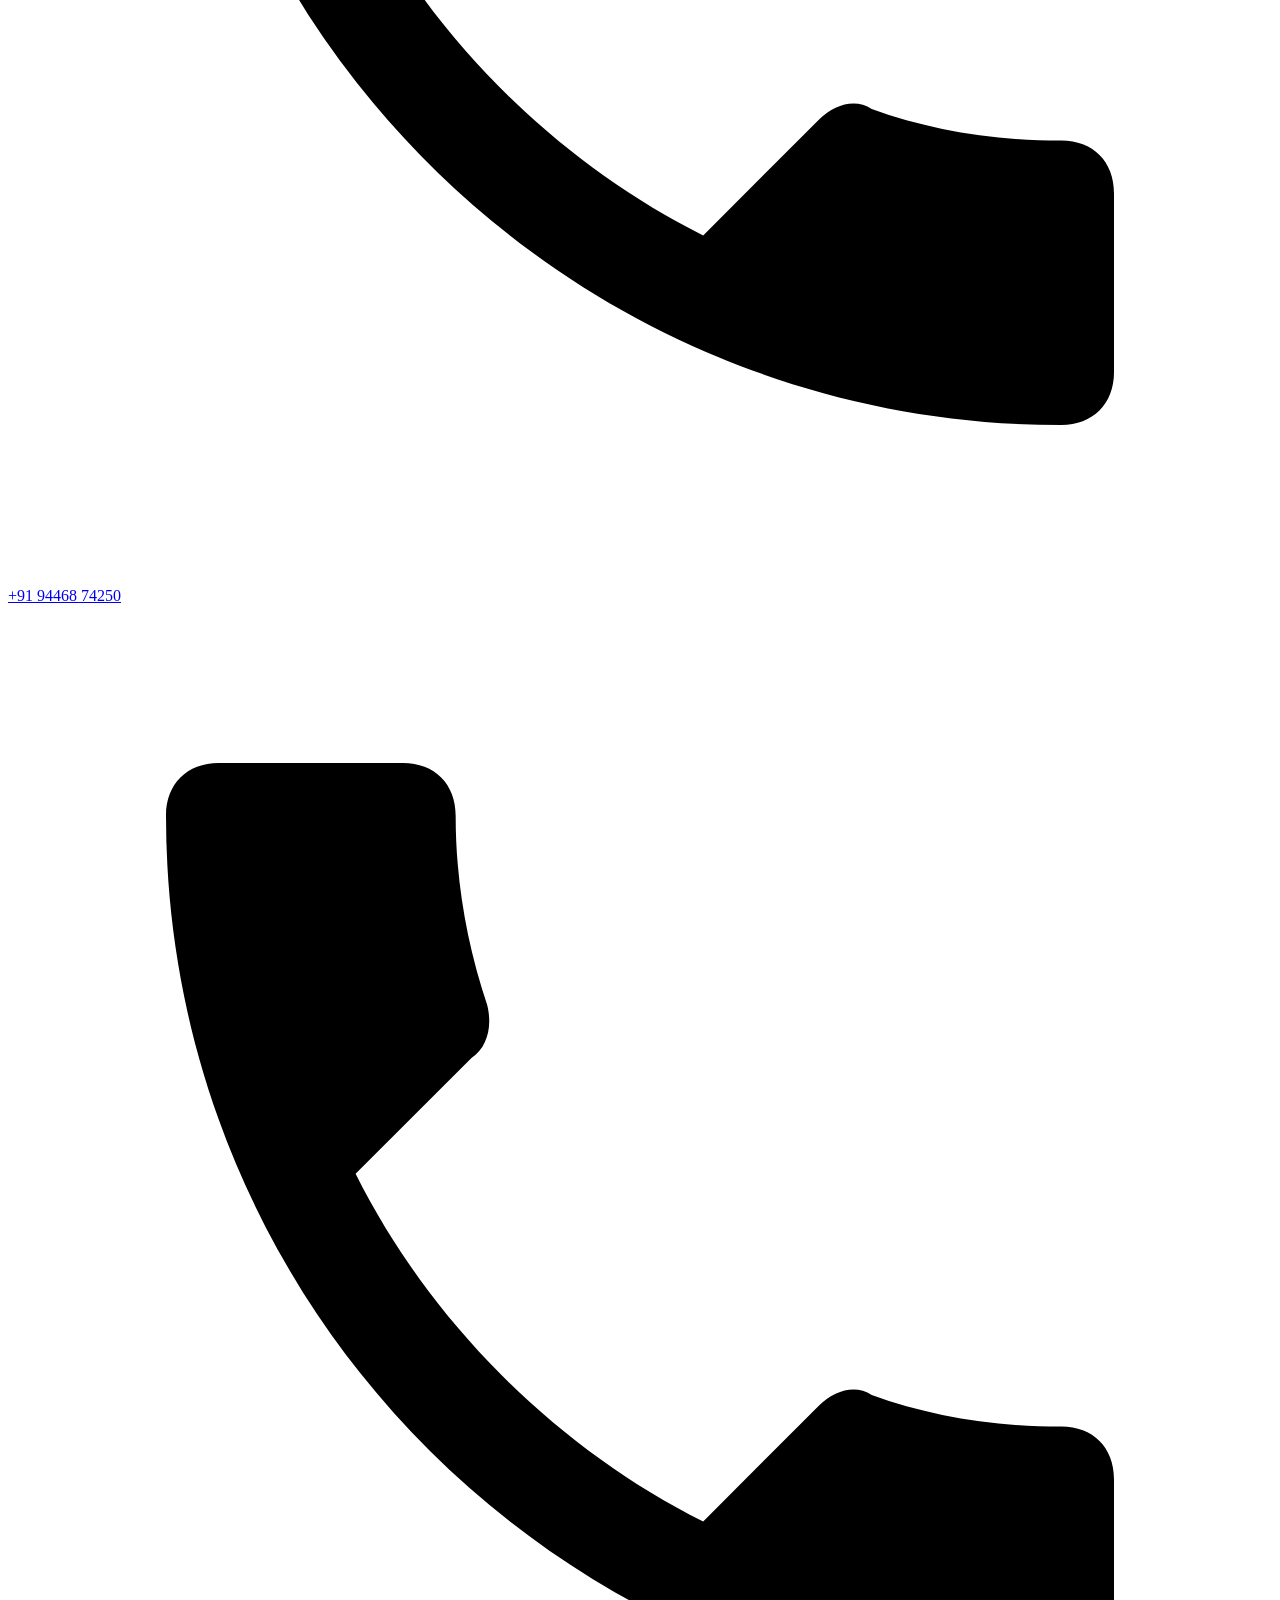
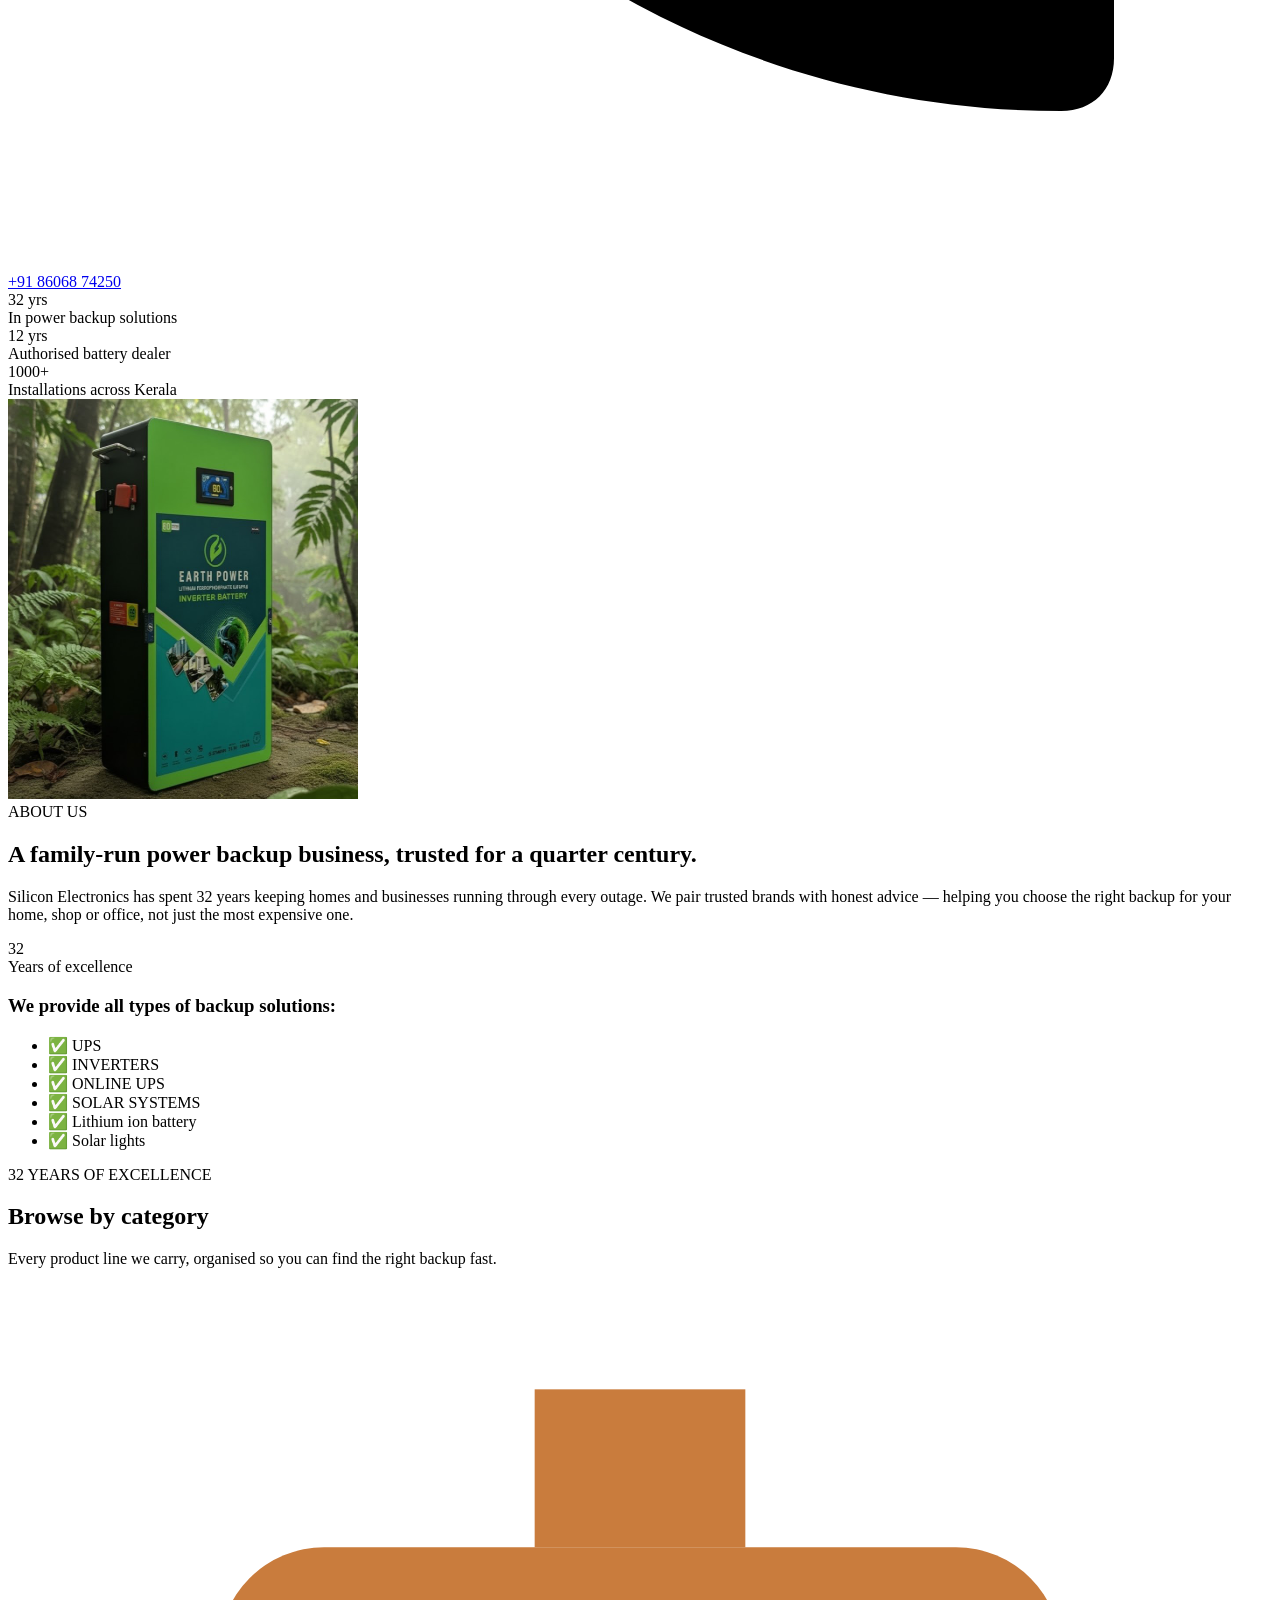
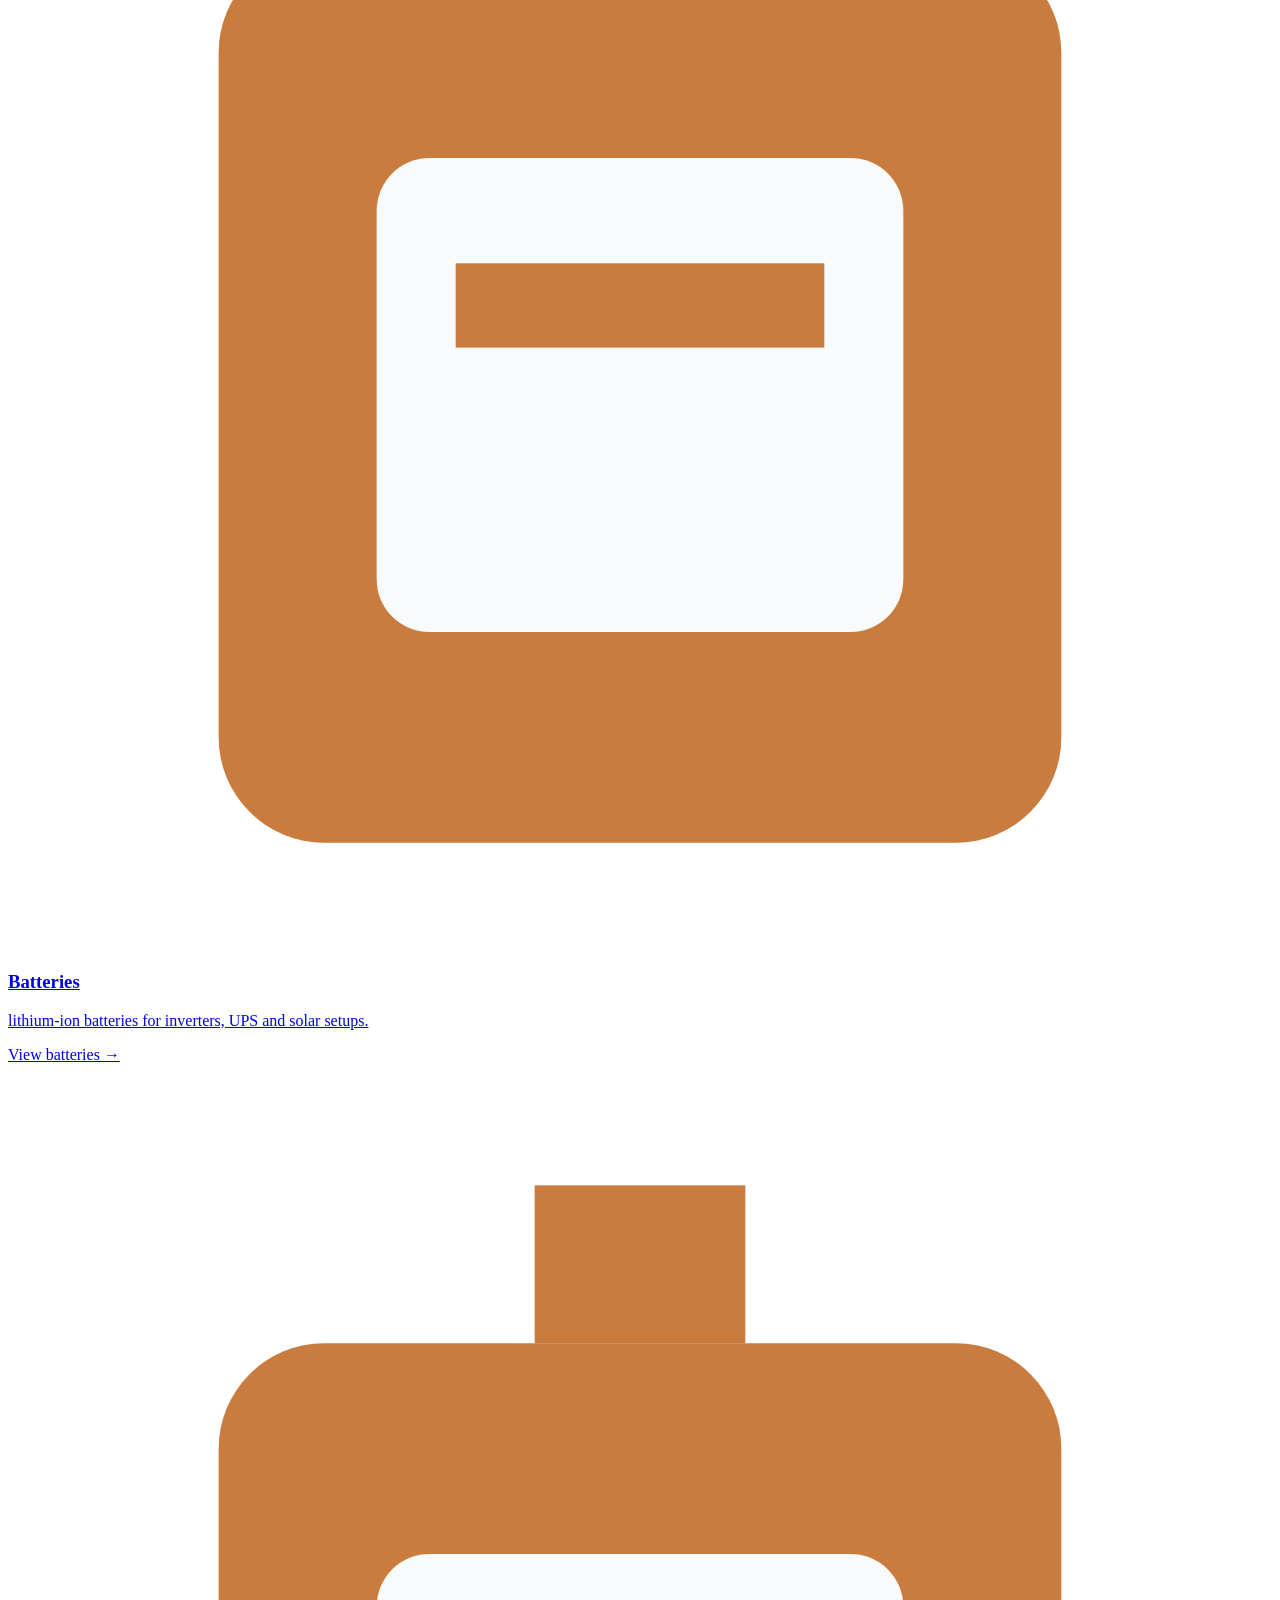
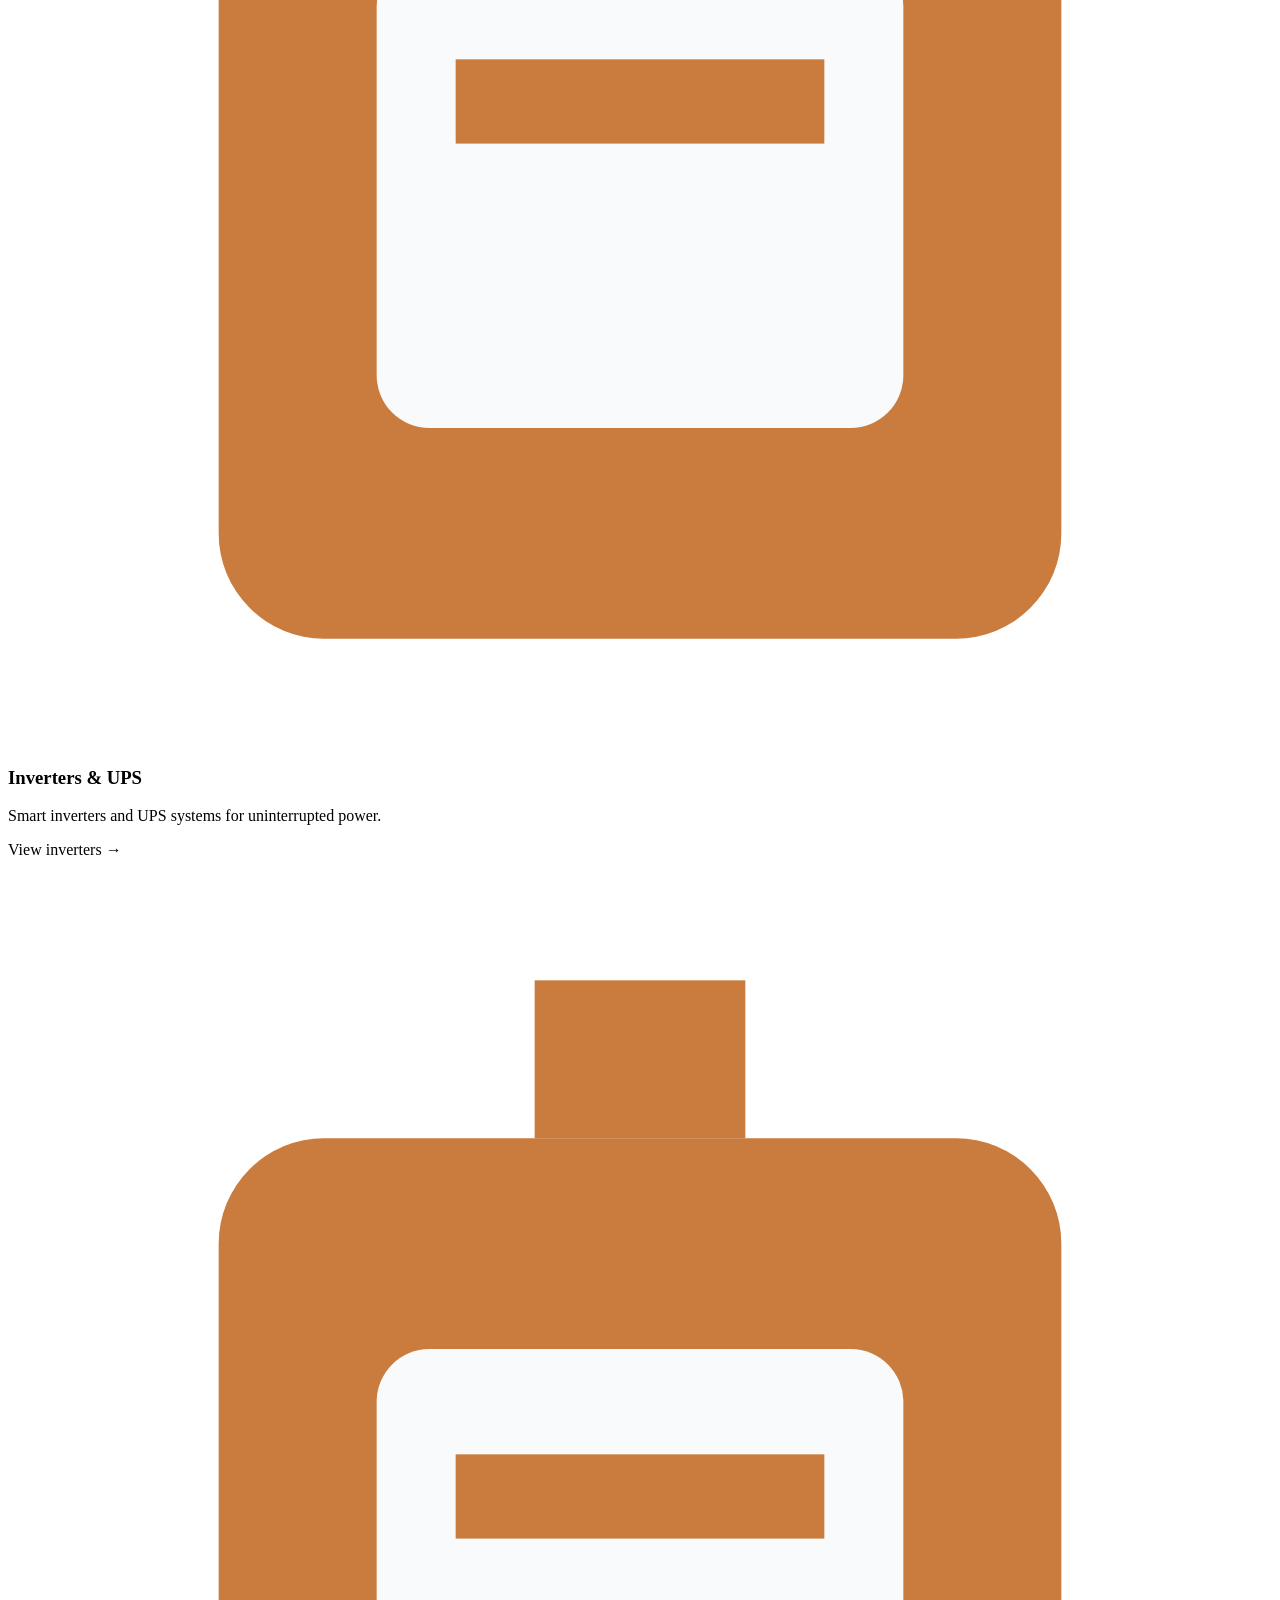
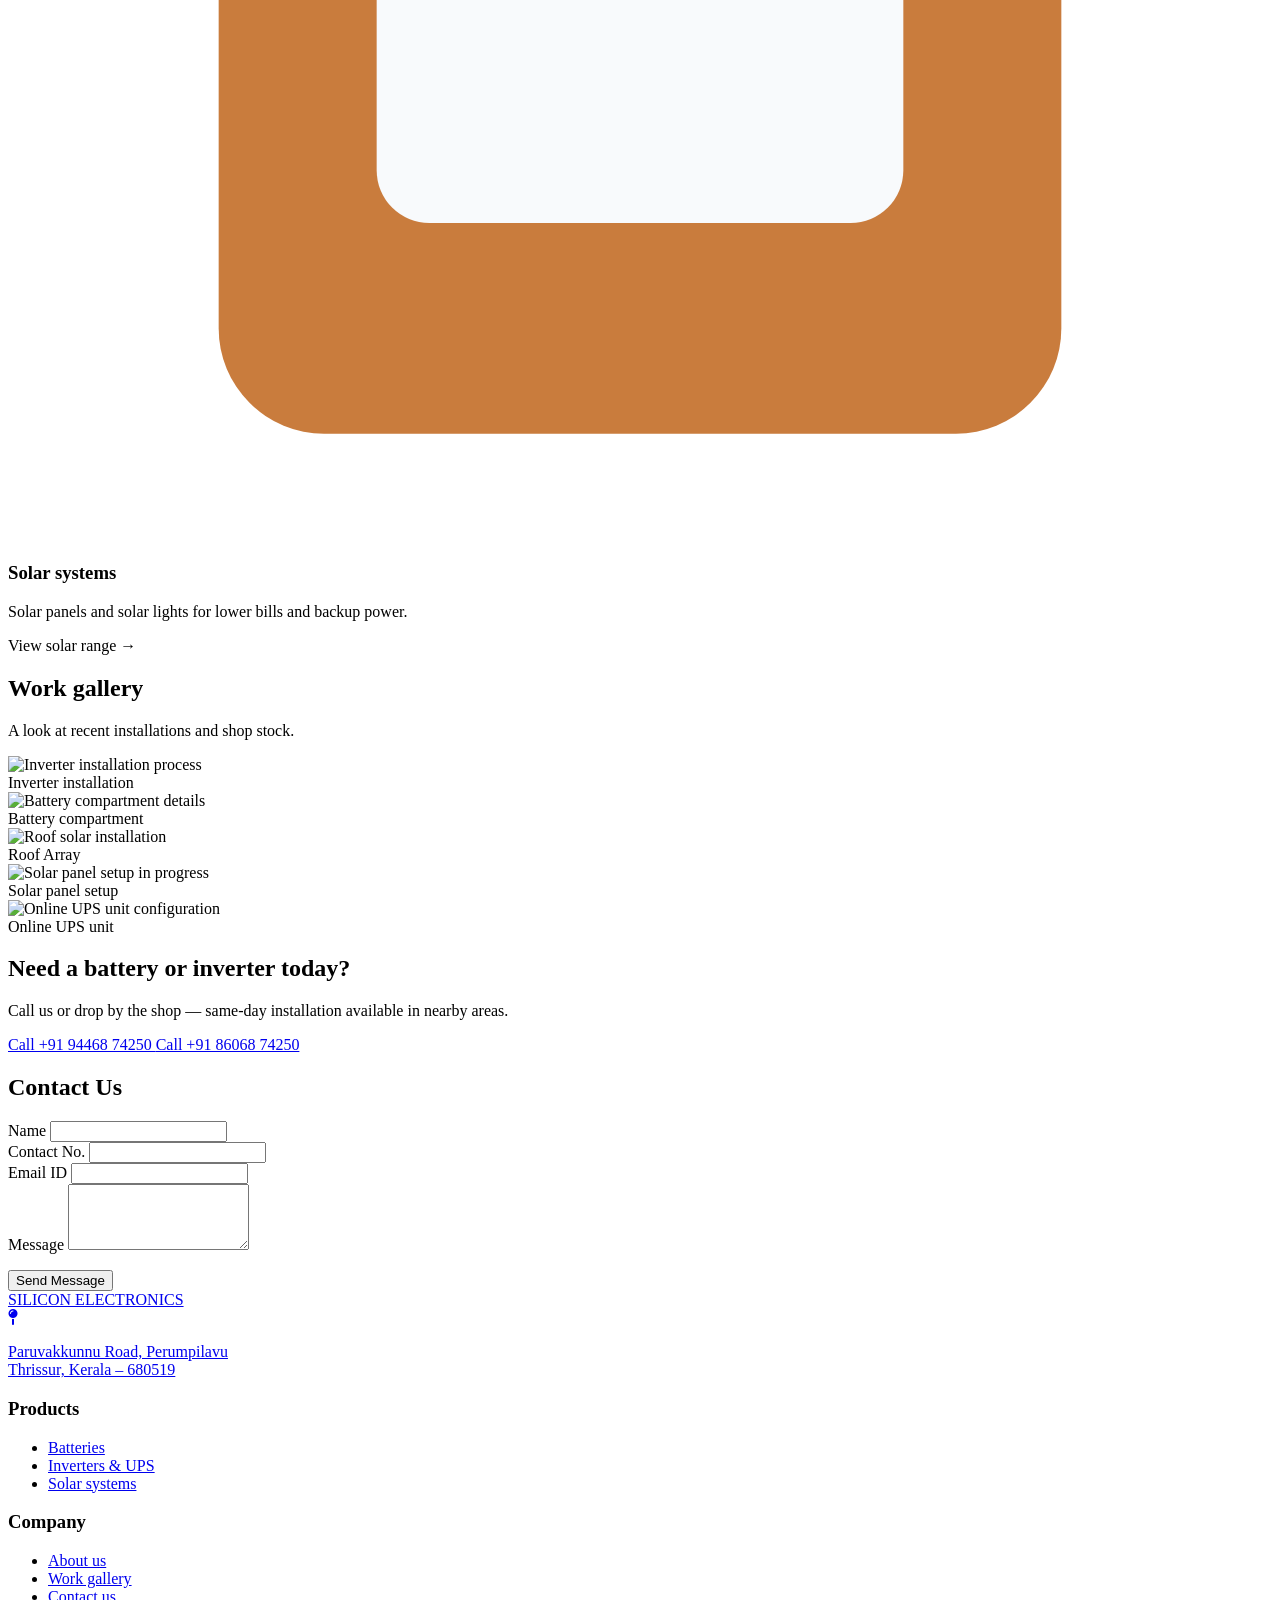
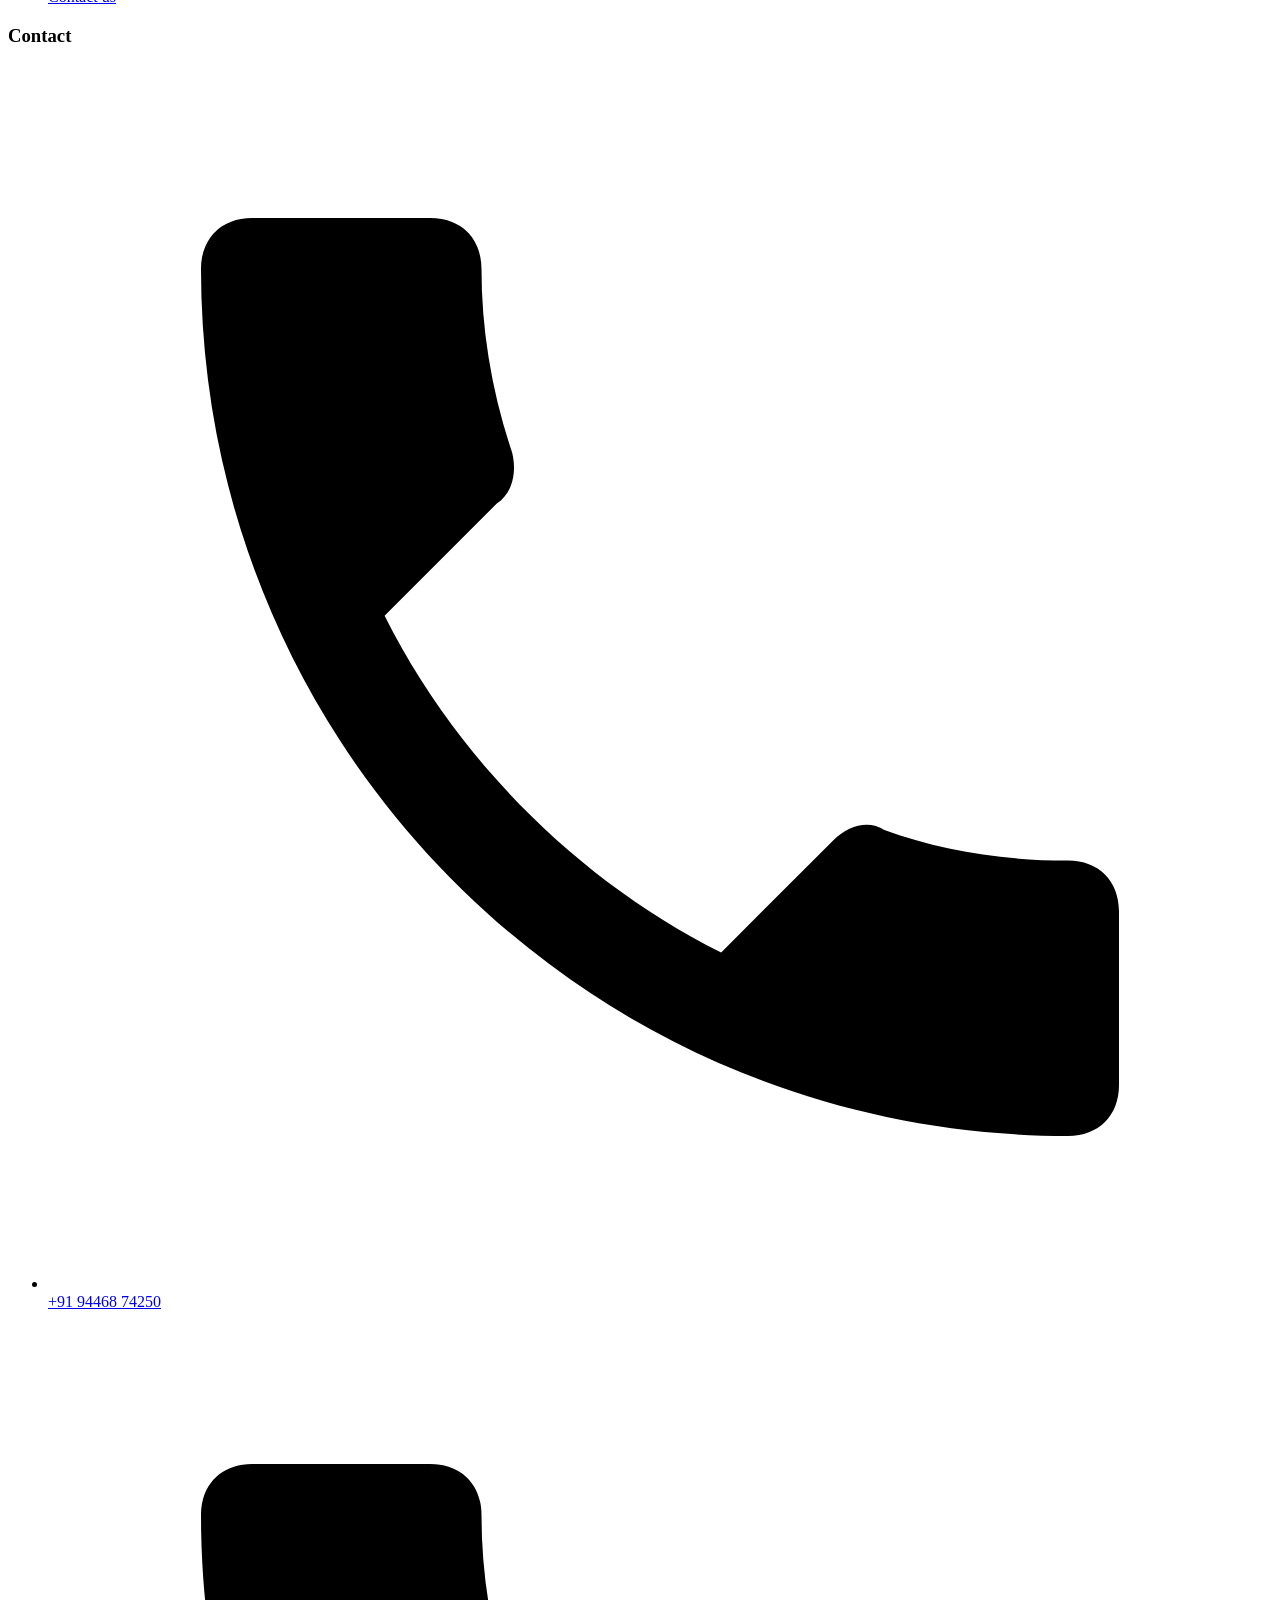
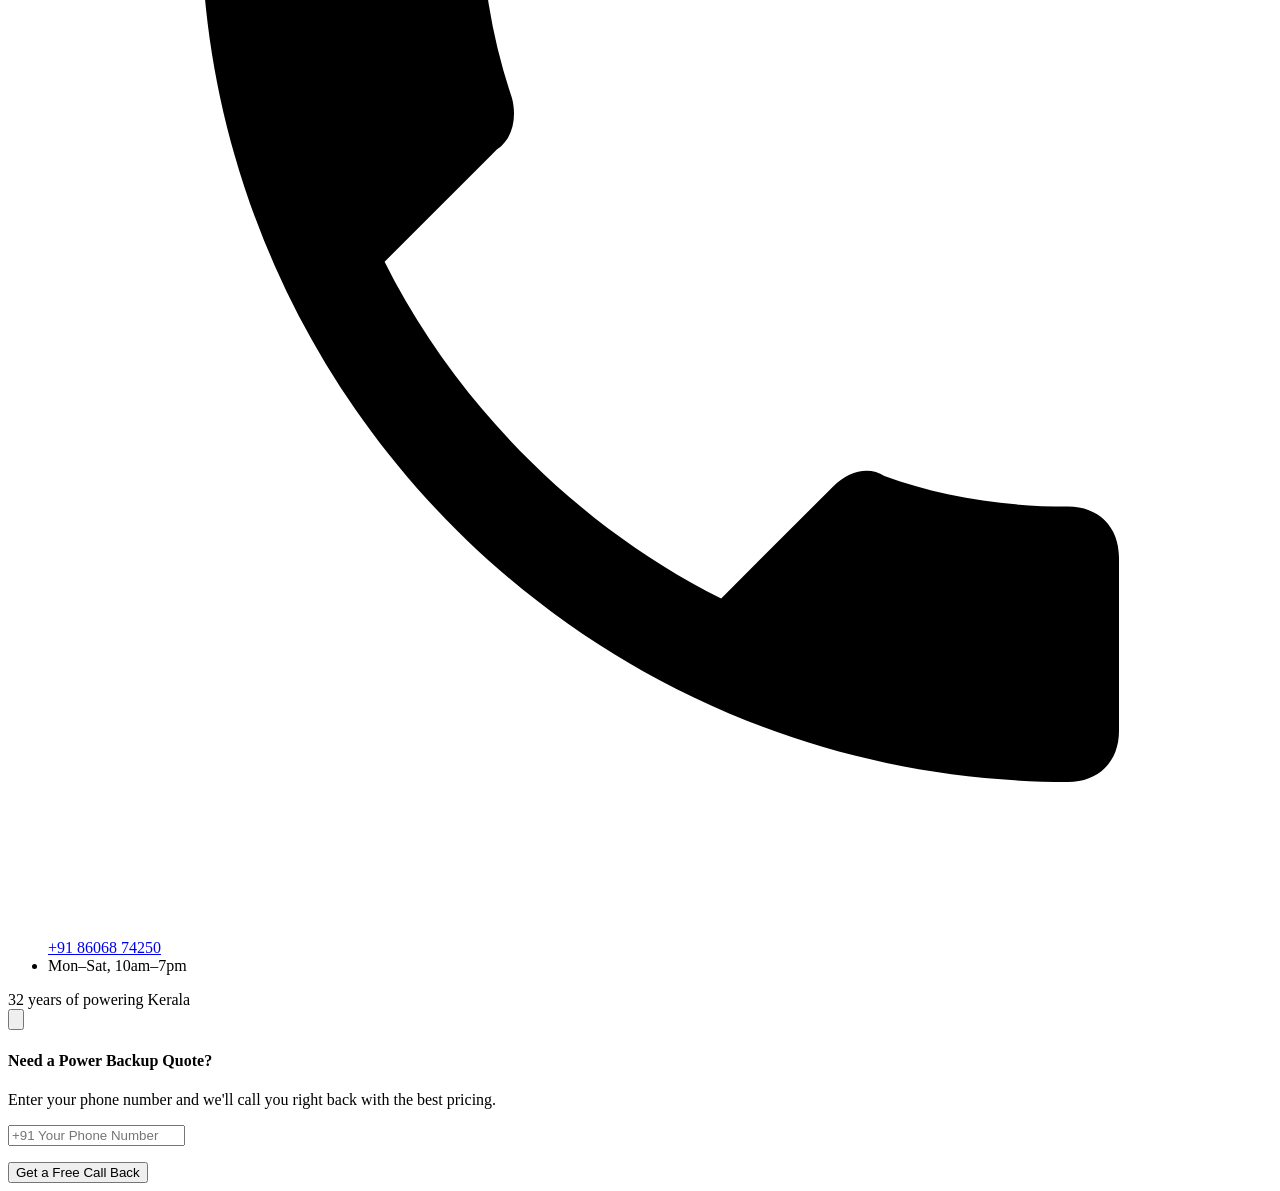
==== commit d32ac285: "added new phone number" ====
--- a/index.html
+++ b/index.html
@@ -6,7 +6,7 @@
     <meta name="viewport" content="width=device-width, initial-scale=1.0">
     <title>Silicon Electronics | Earth Power Batteries, Inverters & Solar Dealer in Kerala</title>
     <meta name="description"
-        content="Silicon Electronics — 25 years as a battery and inverter dealer. Earth Power batteries, online UPS, and solar systems. Call +91 94468 74250.">
+        content="Silicon Electronics — 32 years as a battery and inverter dealer. Earth Power batteries, online UPS, and solar systems. Call +91 94468 74250.">
     <script src="https://cdn.tailwindcss.com"></script>
     <script>
         tailwind.config = {
@@ -84,11 +84,17 @@
                 <li><a href="#gallery" class="text-slate-600 hover:text-copper transition-colors">Work gallery</a></li>
                 <li><a href="#contact" class="text-slate-600 hover:text-copper transition-colors">Contact us</a></li>
             </ul>
-
-            <a href="tel:+919446874250"
-                class="hidden md:inline-block bg-copper text-white text-sm font-bold px-5 py-2.5 rounded hover:bg-[#b06a32] transition whitespace-nowrap shadow-sm">
-                +91 94468 74250
-            </a>
+            <div>
+
+                <a href="tel:+919446874250"
+                    class="hidden md:inline-block bg-orange-400 text-dark text-sm font-bold px-5 py-2.5 rounded hover:bg-[#b06a32] transition whitespace-nowrap shadow-sm">
+                    +91 94468 74250
+                </a>
+                <a href="tel:+918606874250"
+                    class="hidden md:inline-block bg-orange-400 text-dark text-sm font-bold px-5 py-2.5 rounded hover:bg-[#b06a32] transition whitespace-nowrap shadow-sm">
+                    +91 86068 74250
+                </a>
+            </div>
 
             <!-- Mobile hamburger -->
             <button id="menu-btn" onclick="toggleMenu()" aria-label="Open menu"
@@ -113,9 +119,14 @@
                 <li><a href="#gallery" class="text-slate-600 block">Work gallery</a></li>
                 <li><a href="#contact" class="text-slate-600 block">Contact us</a></li>
                 <li class="pt-2">
-                    <a href="tel:9446874250"
-                        class="block text-center bg-copper text-white text-sm font-bold px-4 py-3 rounded shadow-sm">Call
+                    <a href="tel:+919446874250"
+                        class="block text-center bg-orange-400 text-dark text-sm font-bold px-4 py-3 rounded shadow-sm">Call
                         +91 94468 74250</a>
+                </li>
+                <li class="pt-2">
+                    <a href="tel:+918606874250"
+                        class="block text-center bg-orange-400 text-dark text-sm font-bold px-4 py-3 rounded shadow-sm">Call
+                        +91 86068 74250</a>
                 </li>
             </ul>
         </div>
@@ -171,33 +182,44 @@
                     <div class="flex-1 min-w-0">
                         <div class="flex items-center text-copper text-xs sm:text-sm font-bold tracking-wide mb-5">
                             <span class="w-6 h-0.5 bg-copper mr-2.5"></span>BATTERY, INVERTER &amp; SOLAR DEALER SINCE
-                            2001
+                            1994
                         </div>
                         <h1 class="text-slate-900 font-bold text-3xl sm:text-4xl lg:text-5xl leading-tight">
                             Power that stays on <span class="text-copper">when the grid doesn't.</span>
                         </h1>
                         <p class="text-slate-600 text-sm sm:text-base mt-4 max-w-lg leading-relaxed">
                             Earth Power batteries, inverters, online UPS and solar systems — trusted power-backup
-                            dealer. 25 years of service in keeping your spaces lit.
+                            dealer. 32 years of service in keeping your spaces lit.
                         </p>
                         <div class="flex flex-wrap items-center gap-5 mt-8">
                             <a href="tel:9446874250"
                                 class="bg-amber hover:bg-yellow-500 text-slate-900 px-7 py-3.5 rounded font-bold text-sm transition shadow-sm">
                                 Get a free quote
                             </a>
-                            <a href="tel:9446874250"
-                                class="flex items-center text-slate-700 hover:text-copper font-bold text-sm transition">
-                                <svg viewBox="0 0 24 24" class="w-4 h-4 mr-2 fill-current">
-                                    <path
-                                        d="M6.6 10.8c1.4 2.8 3.8 5.2 6.6 6.6l2.2-2.2c.3-.3.7-.4 1-.2 1.1.4 2.3.6 3.6.6.6 0 1 .4 1 1V20c0 .6-.4 1-1 1C10.6 21 3 13.4 3 4c0-.6.4-1 1-1h3.5c.6 0 1 .4 1 1 0 1.2.2 2.4.6 3.6.1.4 0 .8-.3 1L6.6 10.8z" />
-                                </svg>
-                                +91 94468 74250
-                            </a>
+                            <div class="m-4">
+
+                                <a href="tel:9446874250"
+                                    class="flex items-center text-slate-700 hover:text-copper font-bold text-sm transition mb-2">
+                                    <svg viewBox="0 0 24 24" class="w-4 h-4 mr-2 fill-current">
+                                        <path
+                                            d="M6.6 10.8c1.4 2.8 3.8 5.2 6.6 6.6l2.2-2.2c.3-.3.7-.4 1-.2 1.1.4 2.3.6 3.6.6.6 0 1 .4 1 1V20c0 .6-.4 1-1 1C10.6 21 3 13.4 3 4c0-.6.4-1 1-1h3.5c.6 0 1 .4 1 1 0 1.2.2 2.4.6 3.6.1.4 0 .8-.3 1L6.6 10.8z" />
+                                    </svg>
+                                    +91 94468 74250
+                                </a>
+                                <a href="tel:+918606874250"
+                                    class="flex items-center text-slate-700 hover:text-copper font-bold text-sm transition">
+                                    <svg viewBox="0 0 24 24" class="w-4 h-4 mr-2 fill-current">
+                                        <path
+                                            d="M6.6 10.8c1.4 2.8 3.8 5.2 6.6 6.6l2.2-2.2c.3-.3.7-.4 1-.2 1.1.4 2.3.6 3.6.6.6 0 1 .4 1 1V20c0 .6-.4 1-1 1C10.6 21 3 13.4 3 4c0-.6.4-1 1-1h3.5c.6 0 1 .4 1 1 0 1.2.2 2.4.6 3.6.1.4 0 .8-.3 1L6.6 10.8z" />
+                                    </svg>
+                                    +91 86068 74250
+                                </a>
+                            </div>
                         </div>
                         <div class="flex flex-wrap gap-4 mt-12">
                             <div
                                 class="flex-1 min-w-[130px] bg-white border border-slate-200 shadow-sm rounded-md p-4 backdrop-blur-sm">
-                                <div class="text-slate-900 text-xl sm:text-2xl font-bold">25 yrs</div>
+                                <div class="text-slate-900 text-xl sm:text-2xl font-bold">32 yrs</div>
                                 <div class="text-slate-500 text-xs mt-1 font-medium">In power backup solutions</div>
                             </div>
                             <div
@@ -232,7 +254,7 @@
                     <h2 class="text-2xl sm:text-3xl text-slate-900 font-bold leading-snug max-w-md">A family-run power
                         backup business, trusted for a quarter century.</h2>
                     <p class="text-slate-600 text-sm sm:text-base leading-relaxed mt-5 max-w-md">
-                        Silicon Electronics has spent 25 years keeping homes and businesses running through every
+                        Silicon Electronics has spent 32 years keeping homes and businesses running through every
                         outage. We pair trusted brands with honest advice &mdash; helping you choose the right backup
                         for your home, shop or office, not just the most expensive one.
                     </p>
@@ -240,7 +262,7 @@
                         class="inline-flex items-center mt-6 border border-slate-200 rounded-full px-2 pr-4.5 py-2 bg-slate-50 text-slate-900 shadow-sm">
                         <div
                             class="w-[34px] h-[34px] rounded-full bg-amber text-slate-900 flex items-center justify-center font-bold text-xs mr-2.5">
-                            25
+                            32
                         </div>
                         <div class="text-xs font-bold pr-2">Years of&nbsp;excellence</div>
                     </div>
@@ -266,7 +288,7 @@
                         <div class="flex-shrink-0 flex justify-center md:justify-end md:pr-12">
                             <div
                                 class="w-36 h-36 rounded-full bg-white border-[5px] border-brand-green flex flex-col items-center justify-center text-brand-dark font-bold text-center shadow-lg p-2">
-                                <span class="text-lg tracking-wide leading-none mb-1">25 YEARS</span>
+                                <span class="text-lg tracking-wide leading-none mb-1">32 YEARS</span>
                                 <span class="text-sm leading-none mb-1">OF</span>
                                 <span class="text-sm tracking-wide leading-none">EXCELLENCE</span>
                             </div>
@@ -448,10 +470,16 @@
                         Call us or drop by the shop &mdash; same-day installation available in nearby areas.
                     </p>
                 </div>
-                <a href="tel:9446874250"
-                    class="bg-white hover:bg-slate-100 text-copper px-8 py-3.5 rounded font-bold text-sm whitespace-nowrap shadow-md transition">
-                    Call +91 94468 74250
-                </a>
+                <div >
+                    <a href="tel:+919446874250"
+                        class="bg-white hover:bg-slate-100 text-copper px-8 py-3.5 rounded font-bold text-sm whitespace-nowrap shadow-md transition mx-5">
+                        Call +91 94468 74250
+                    </a>
+                    <a href="tel:+918606874250"
+                        class="bg-white hover:bg-slate-100 text-copper px-8 py-3.5 rounded font-bold text-sm whitespace-nowrap shadow-md transition">
+                        Call +91 86068 74250
+                    </a>
+                </div>
             </div>
         </section>
 
@@ -543,13 +571,32 @@
                 <div>
                     <h3 class="text-slate-900 text-sm font-bold mb-4">Contact</h3>
                     <ul class="text-[13px] space-y-2 text-slate-600">
-                        <li><a href="tel:9446874250" class="hover:text-copper transition">+91 94468 74250</a></li>
+                        <li>
+                            <div class="mx-4">
+                                <a href="tel:9446874250"
+                                    class="flex items-center text-slate-700 hover:text-copper font-bold text-sm transition mb-2">
+                                    <svg viewBox="0 0 24 24" class="w-4 h-4 mr-2 fill-current">
+                                        <path
+                                            d="M6.6 10.8c1.4 2.8 3.8 5.2 6.6 6.6l2.2-2.2c.3-.3.7-.4 1-.2 1.1.4 2.3.6 3.6.6.6 0 1 .4 1 1V20c0 .6-.4 1-1 1C10.6 21 3 13.4 3 4c0-.6.4-1 1-1h3.5c.6 0 1 .4 1 1 0 1.2.2 2.4.6 3.6.1.4 0 .8-.3 1L6.6 10.8z" />
+                                    </svg>
+                                    +91 94468 74250
+                                </a>
+                                <a href="tel:+918606874250"
+                                    class="flex items-center text-slate-700 hover:text-copper font-bold text-sm transition">
+                                    <svg viewBox="0 0 24 24" class="w-4 h-4 mr-2 fill-current">
+                                        <path
+                                            d="M6.6 10.8c1.4 2.8 3.8 5.2 6.6 6.6l2.2-2.2c.3-.3.7-.4 1-.2 1.1.4 2.3.6 3.6.6.6 0 1 .4 1 1V20c0 .6-.4 1-1 1C10.6 21 3 13.4 3 4c0-.6.4-1 1-1h3.5c.6 0 1 .4 1 1 0 1.2.2 2.4.6 3.6.1.4 0 .8-.3 1L6.6 10.8z" />
+                                    </svg>
+                                    +91 86068 74250
+                                </a>
+                            </div>
+                        </li>
                         <li>Mon&ndash;Sat, 10am&ndash;7pm</li>
                     </ul>
                 </div>
             </div>
             <div class="pt-6 text-[12px] flex flex-col sm:flex-row justify-between gap-3 text-center sm:text-left">
-                <span>25 years of powering Kerala</span>
+                <span>32 years of powering Kerala</span>
             </div>
         </div>
     </footer>
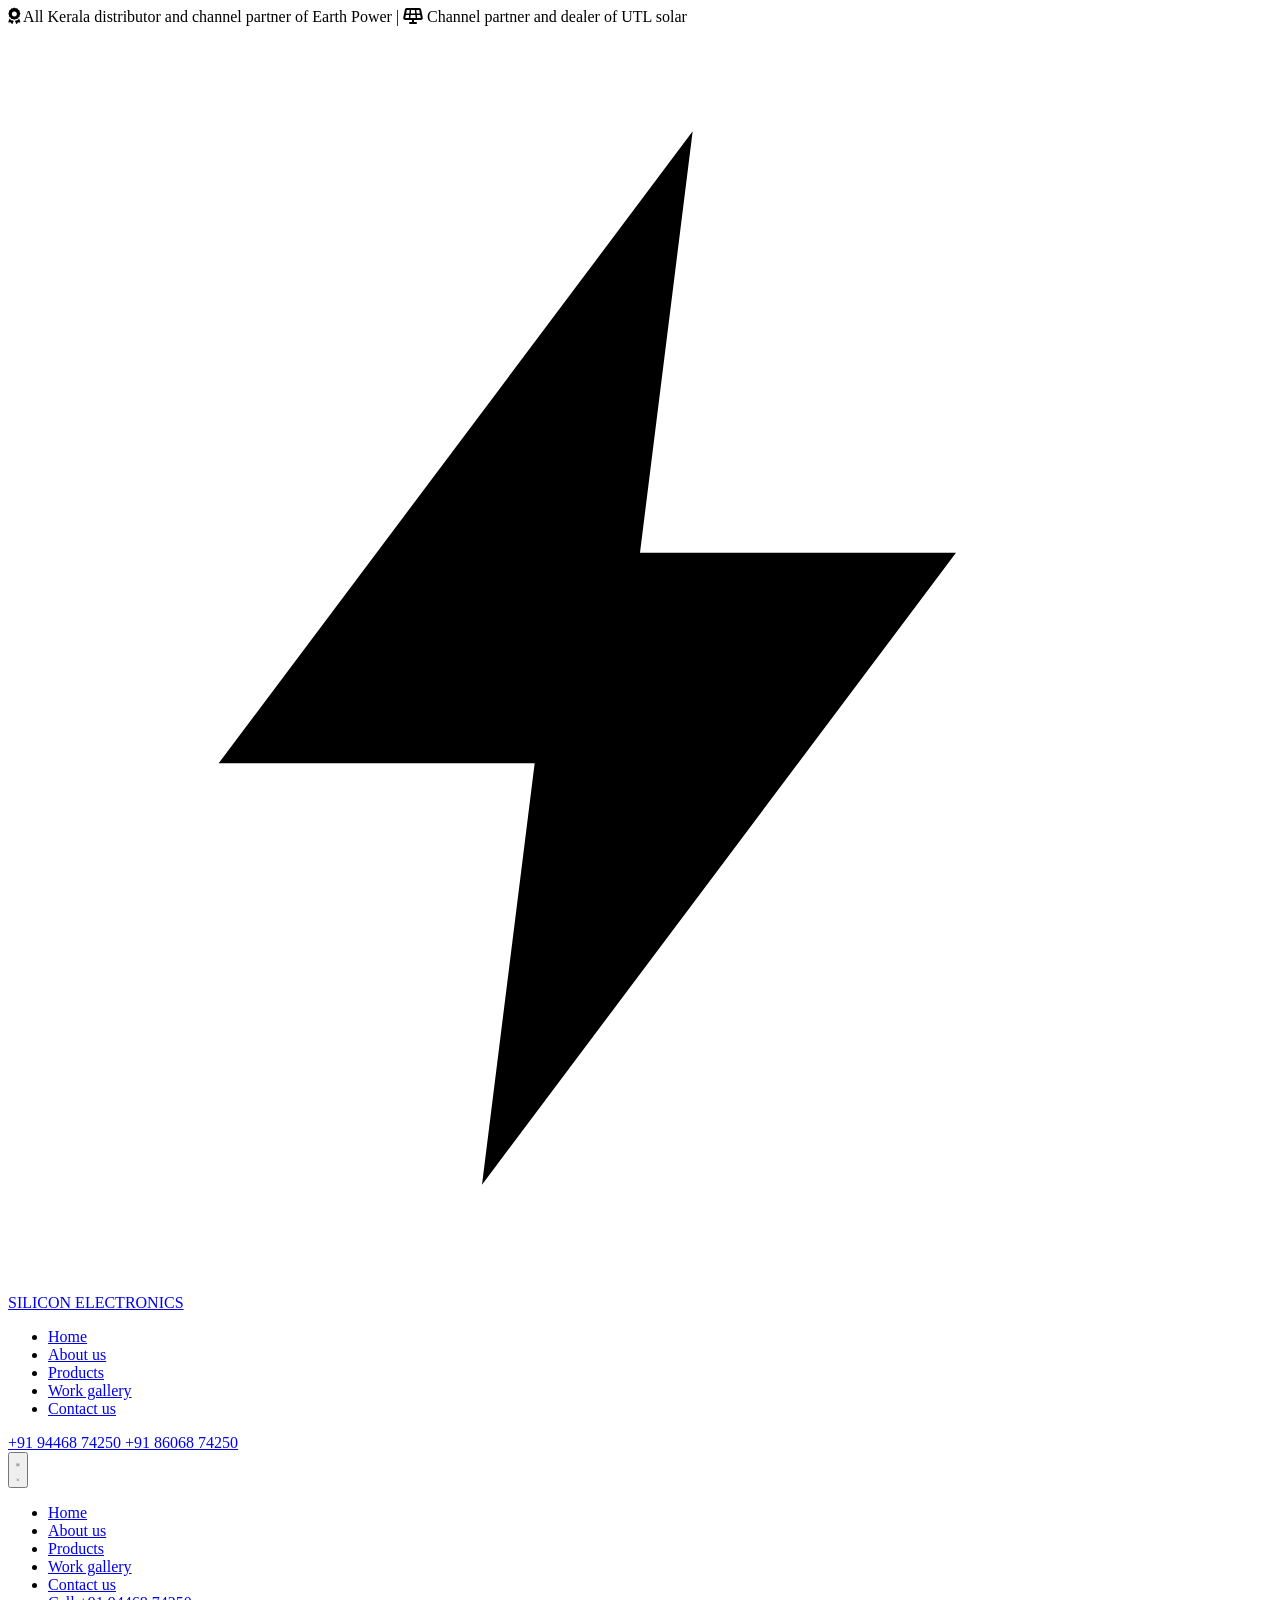
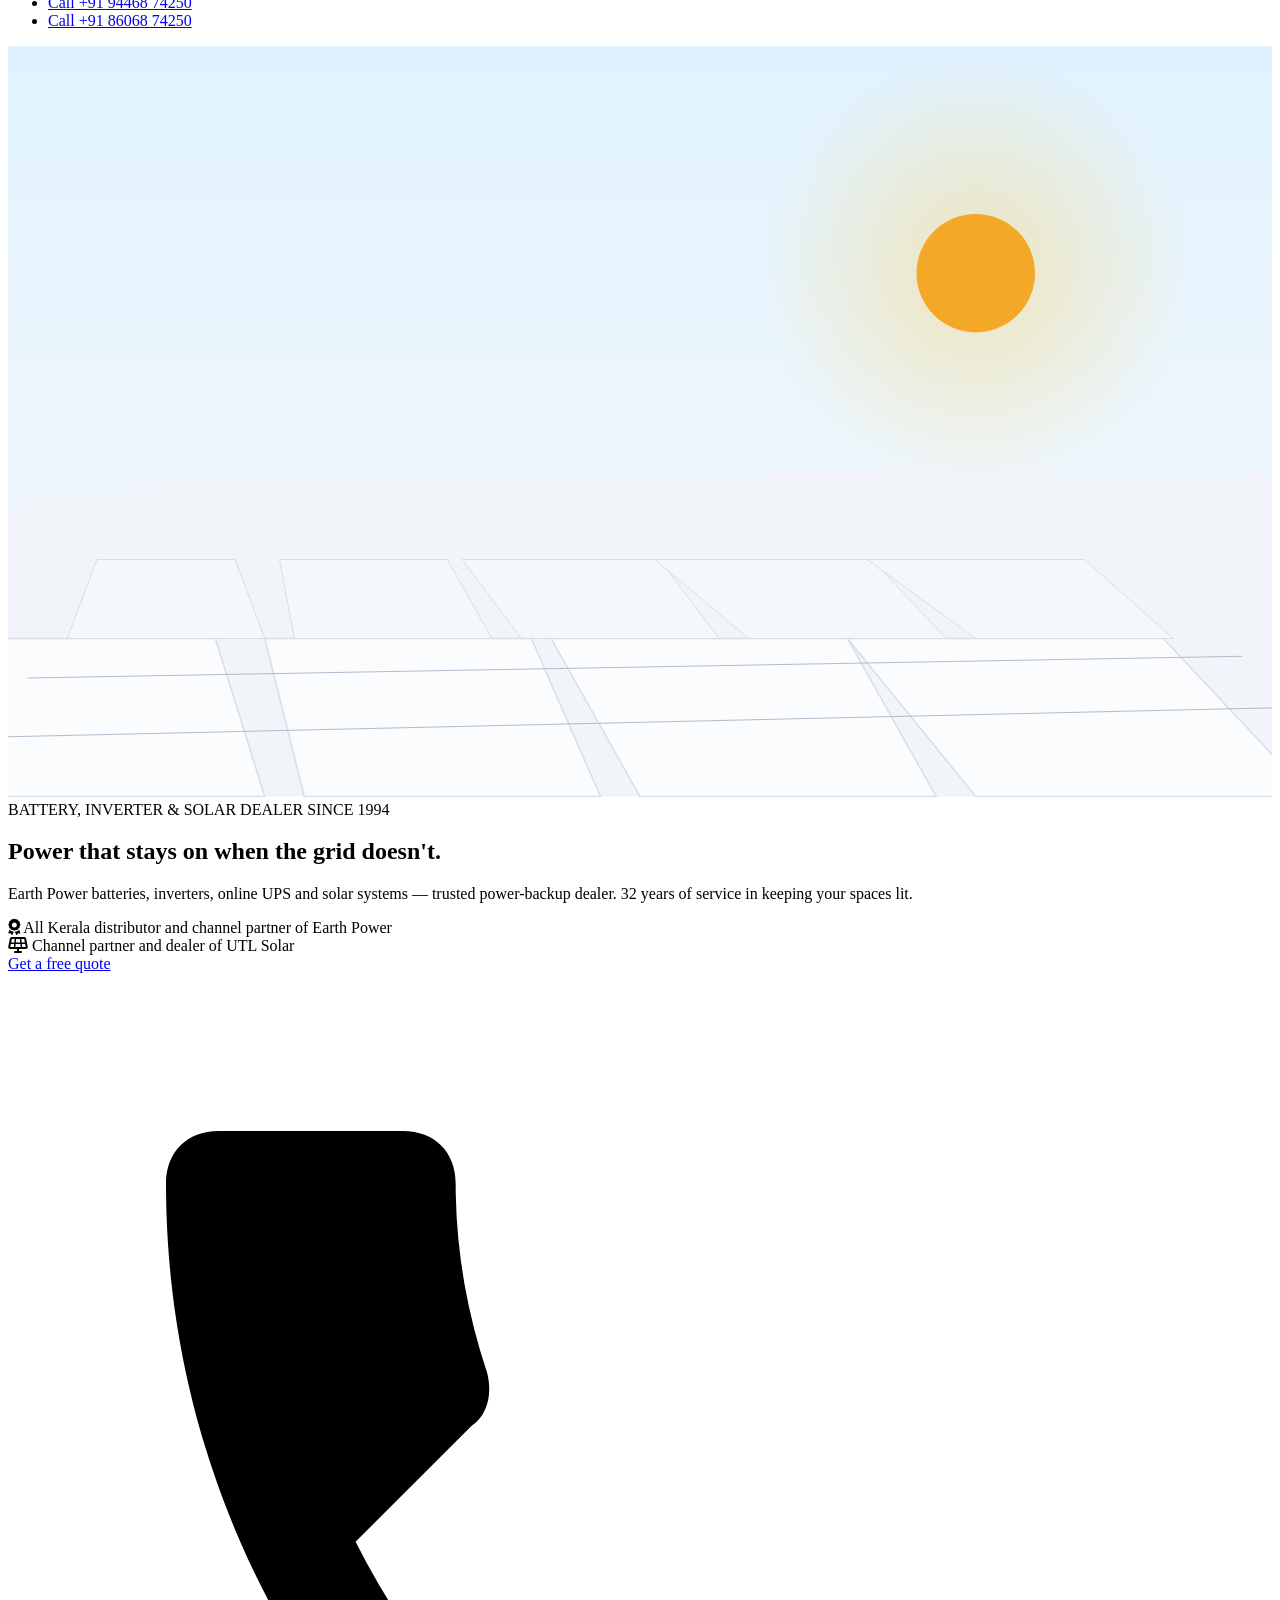
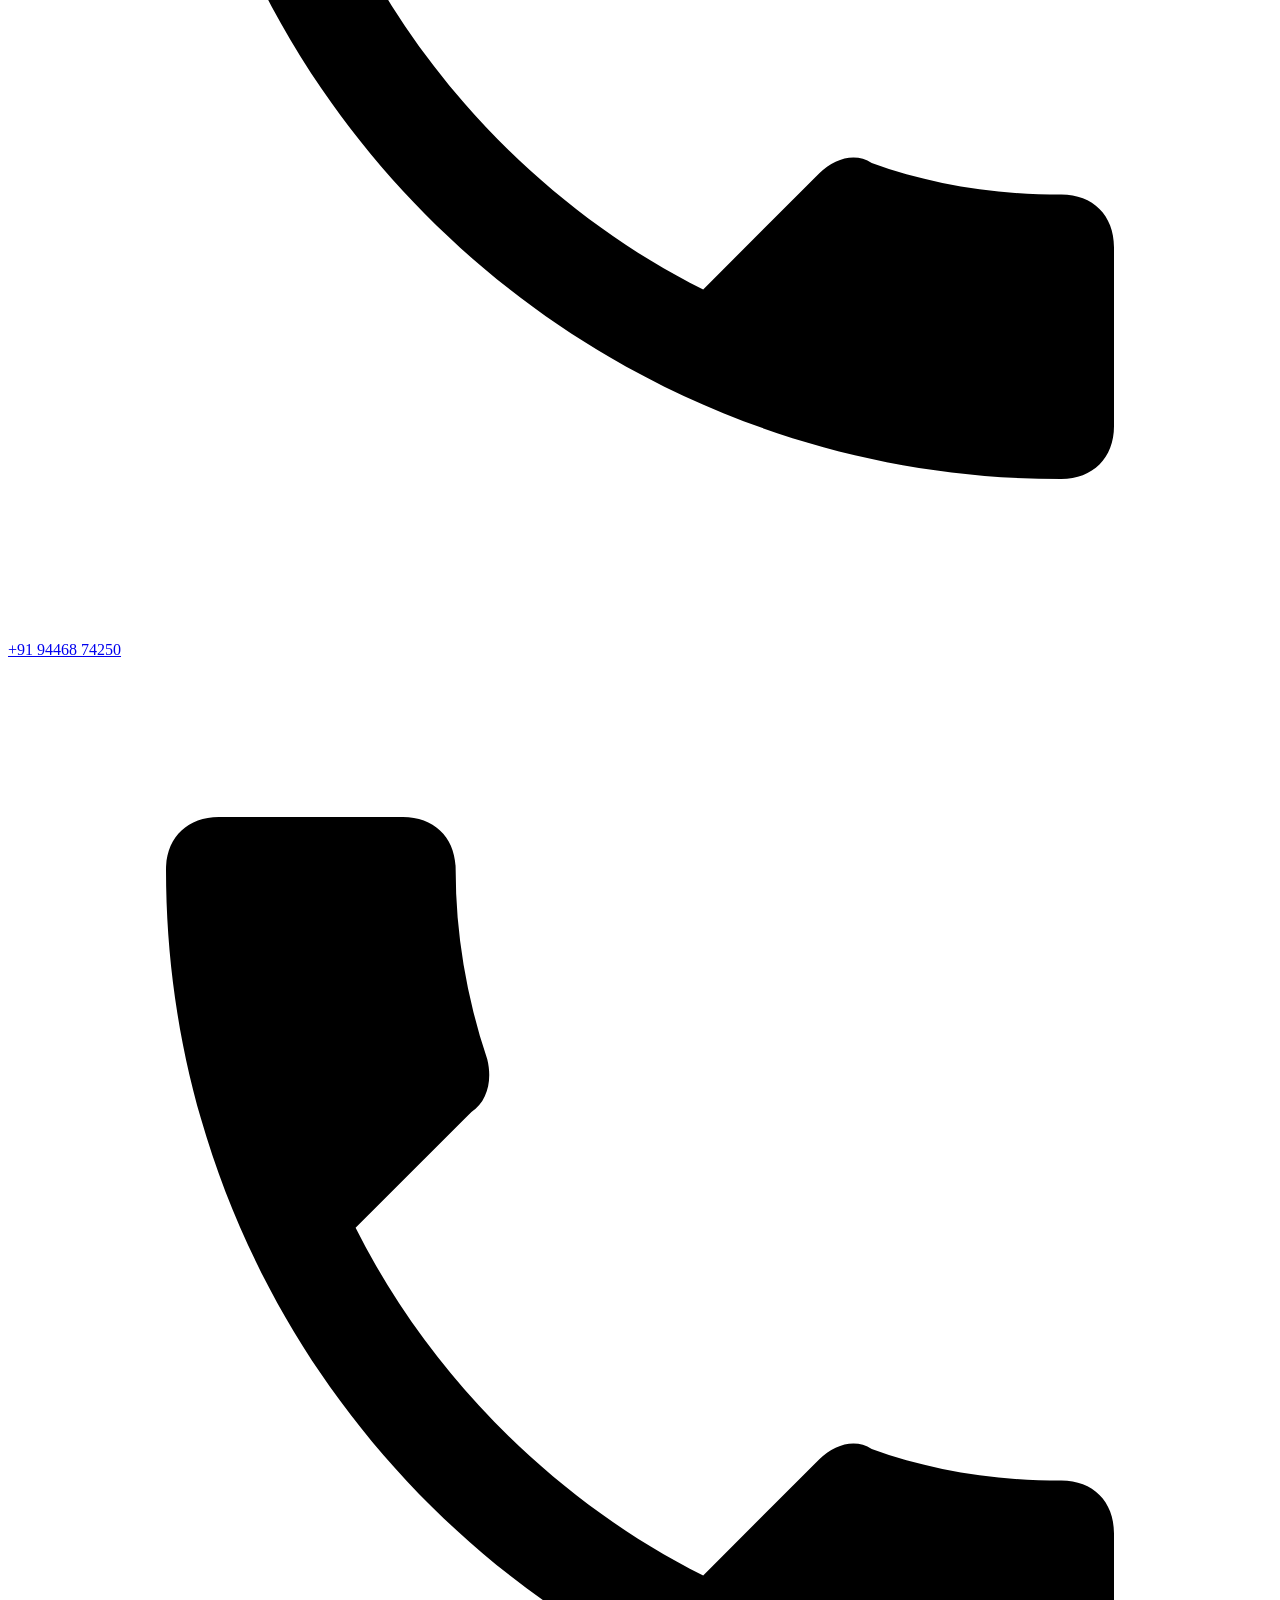
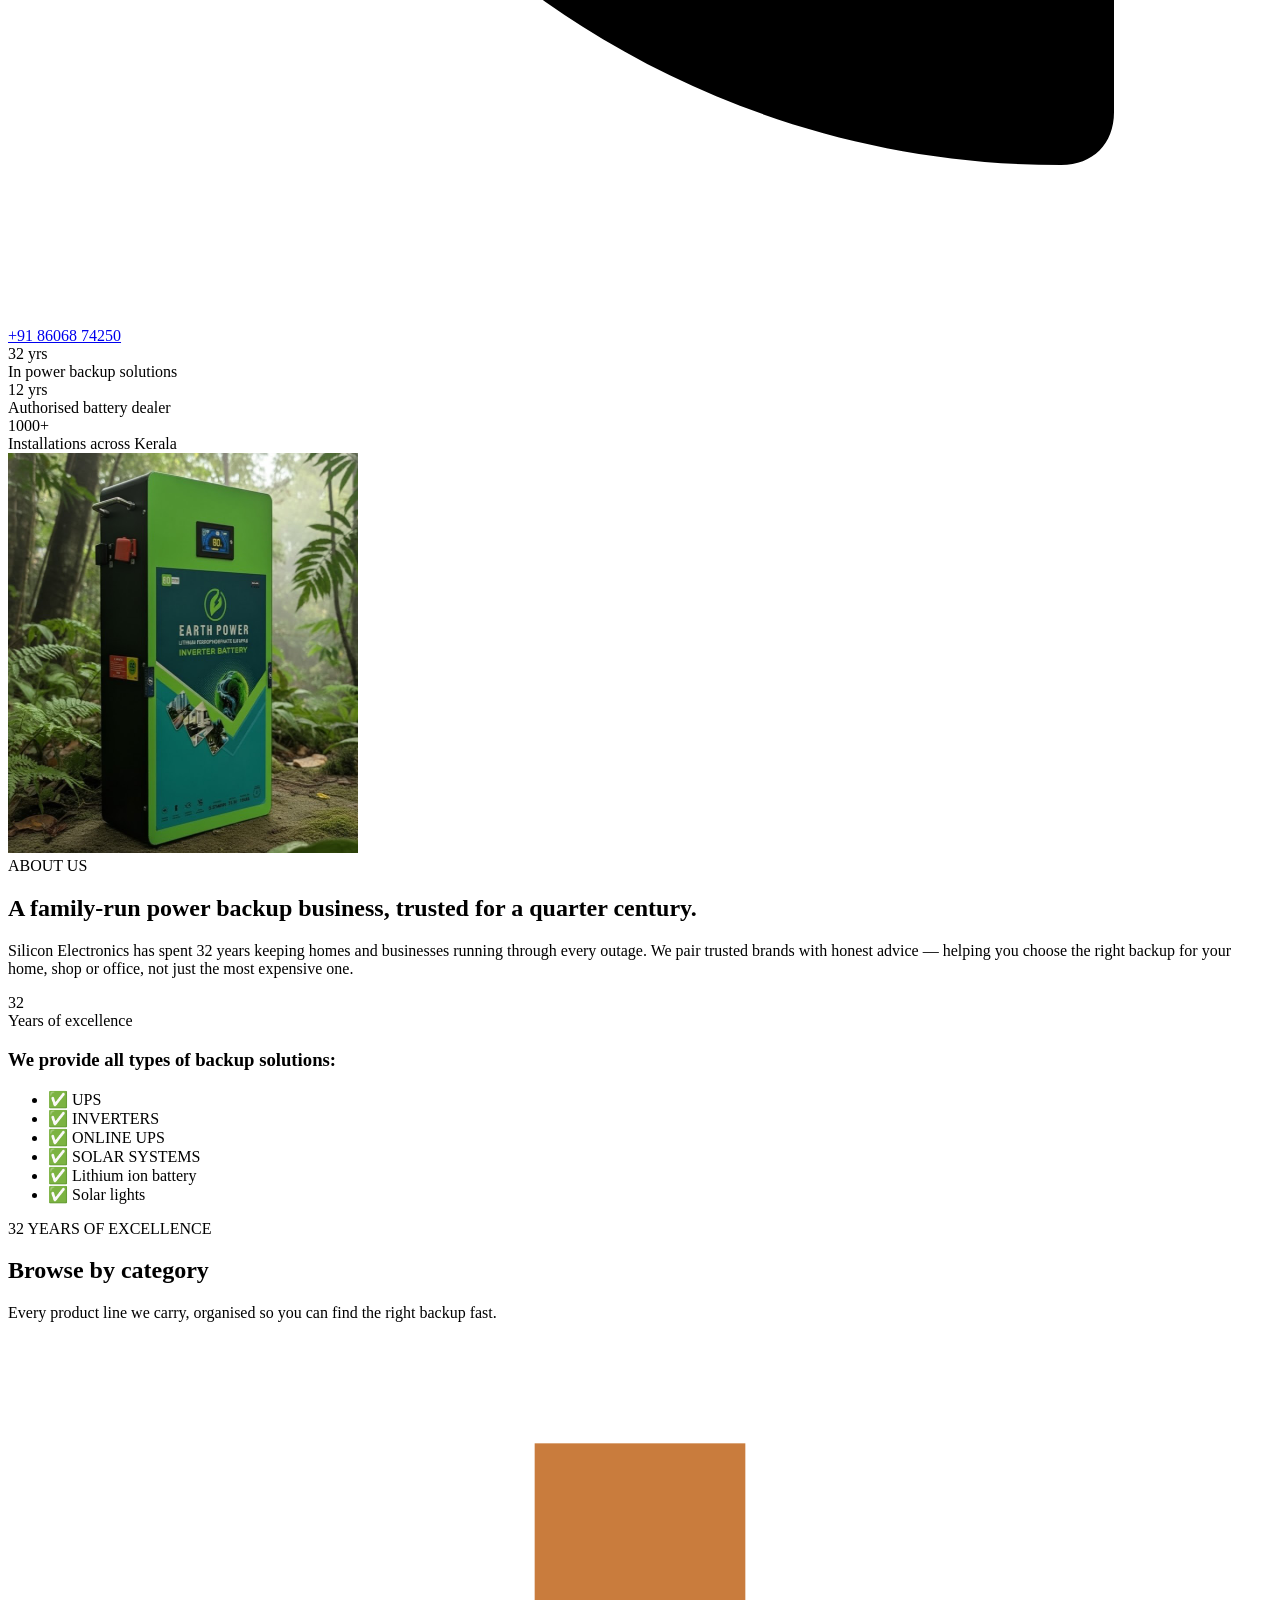
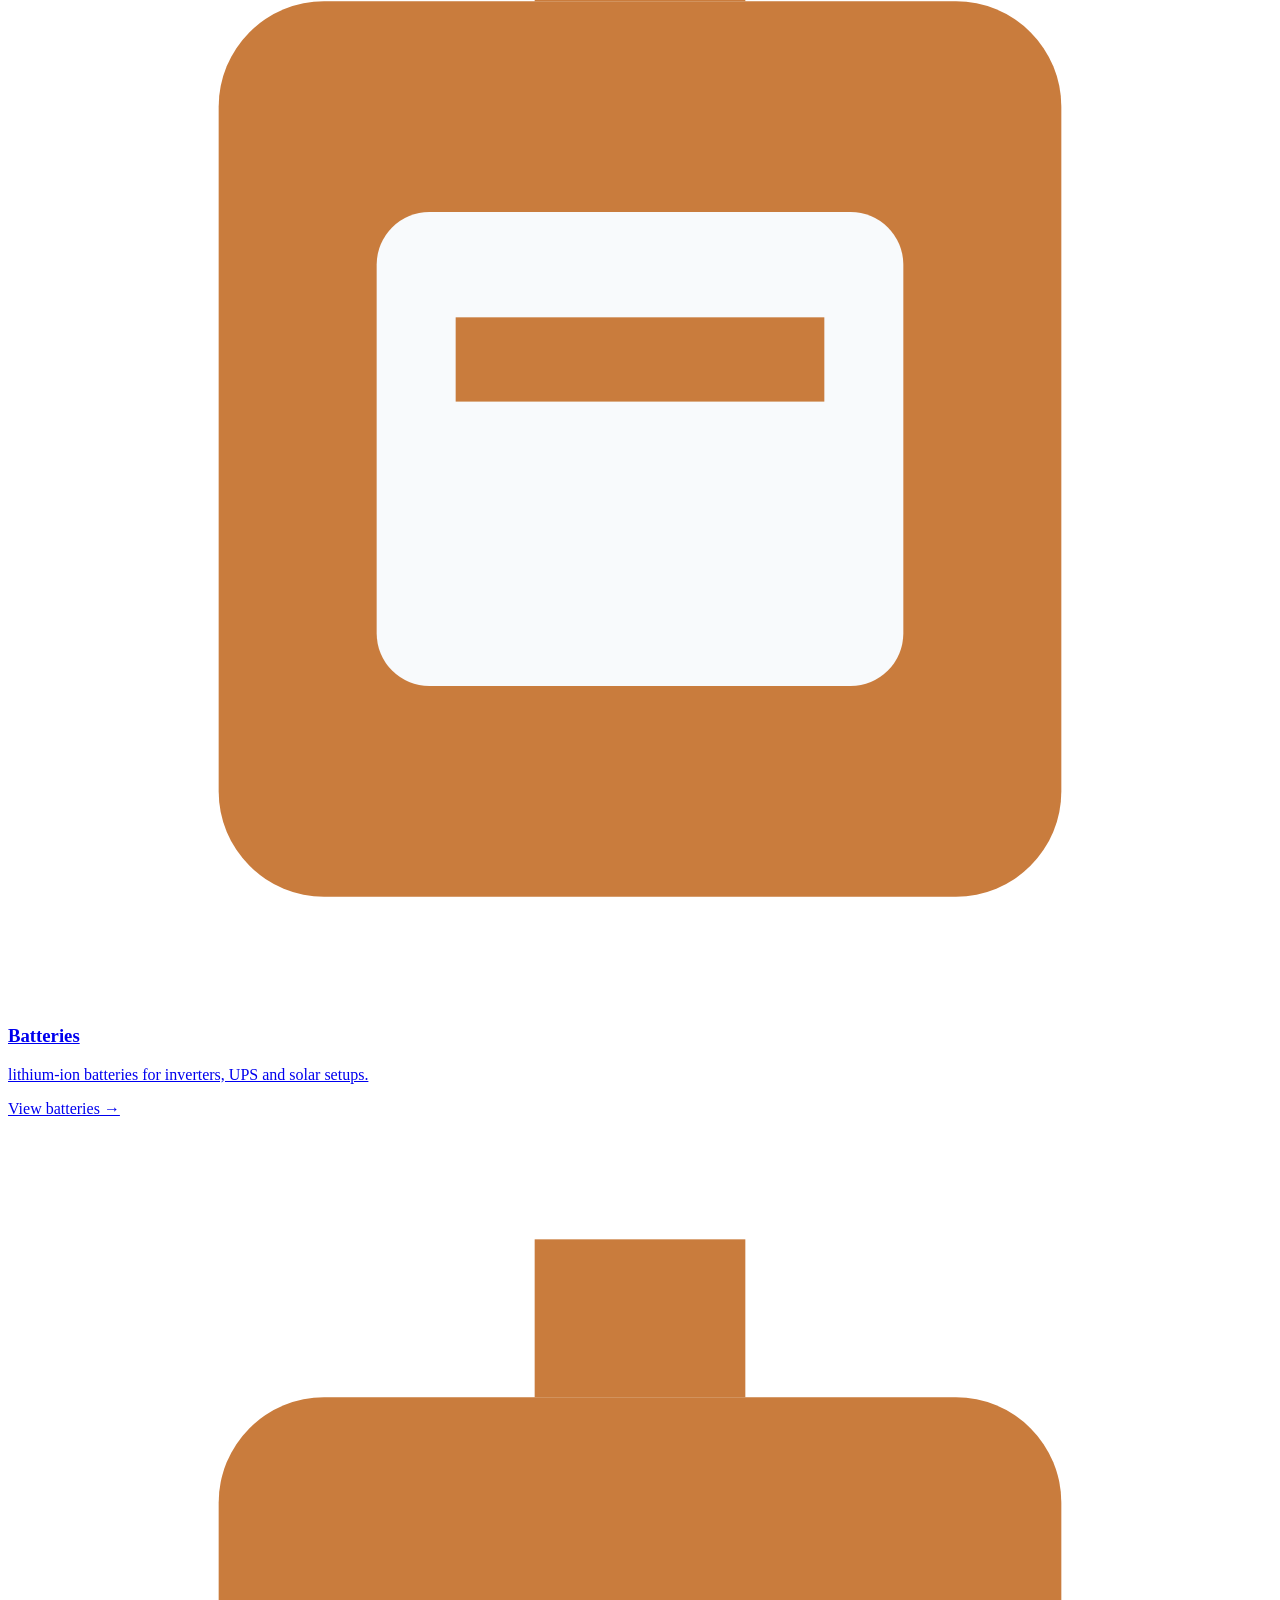
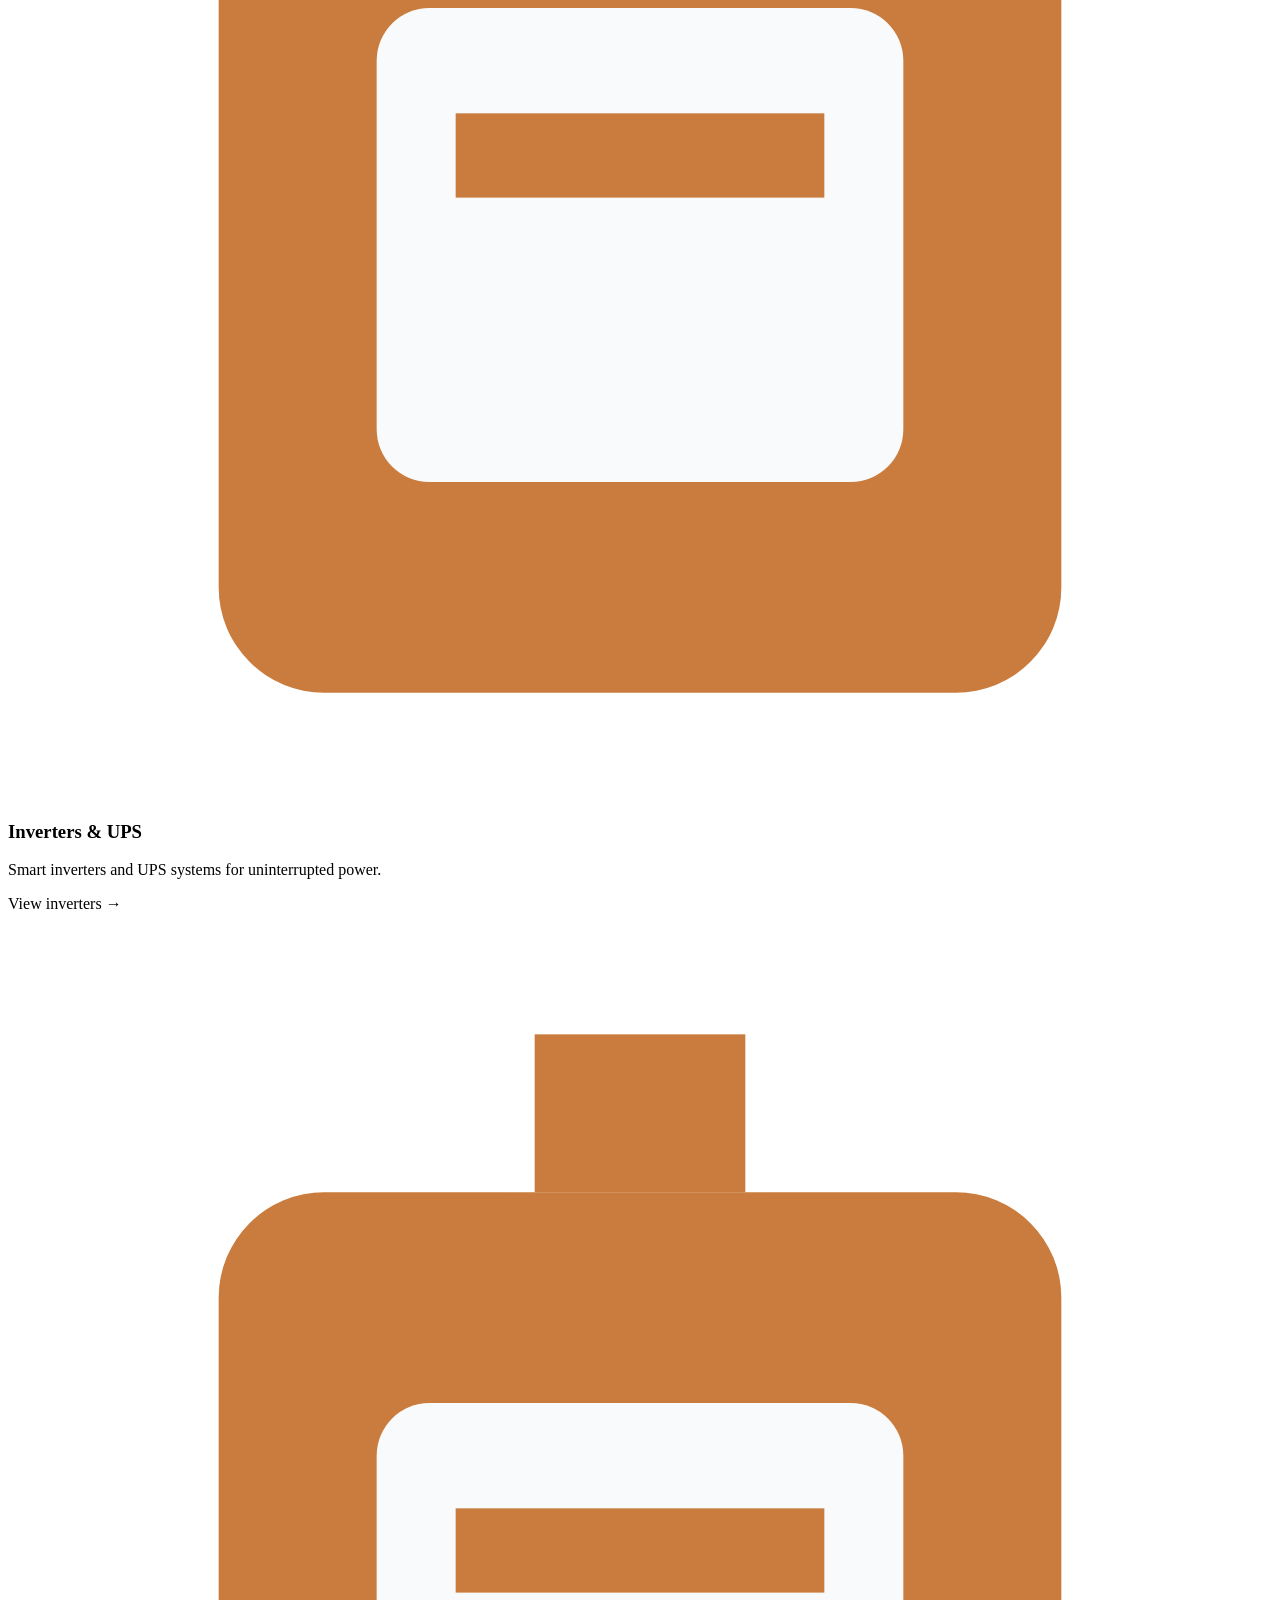
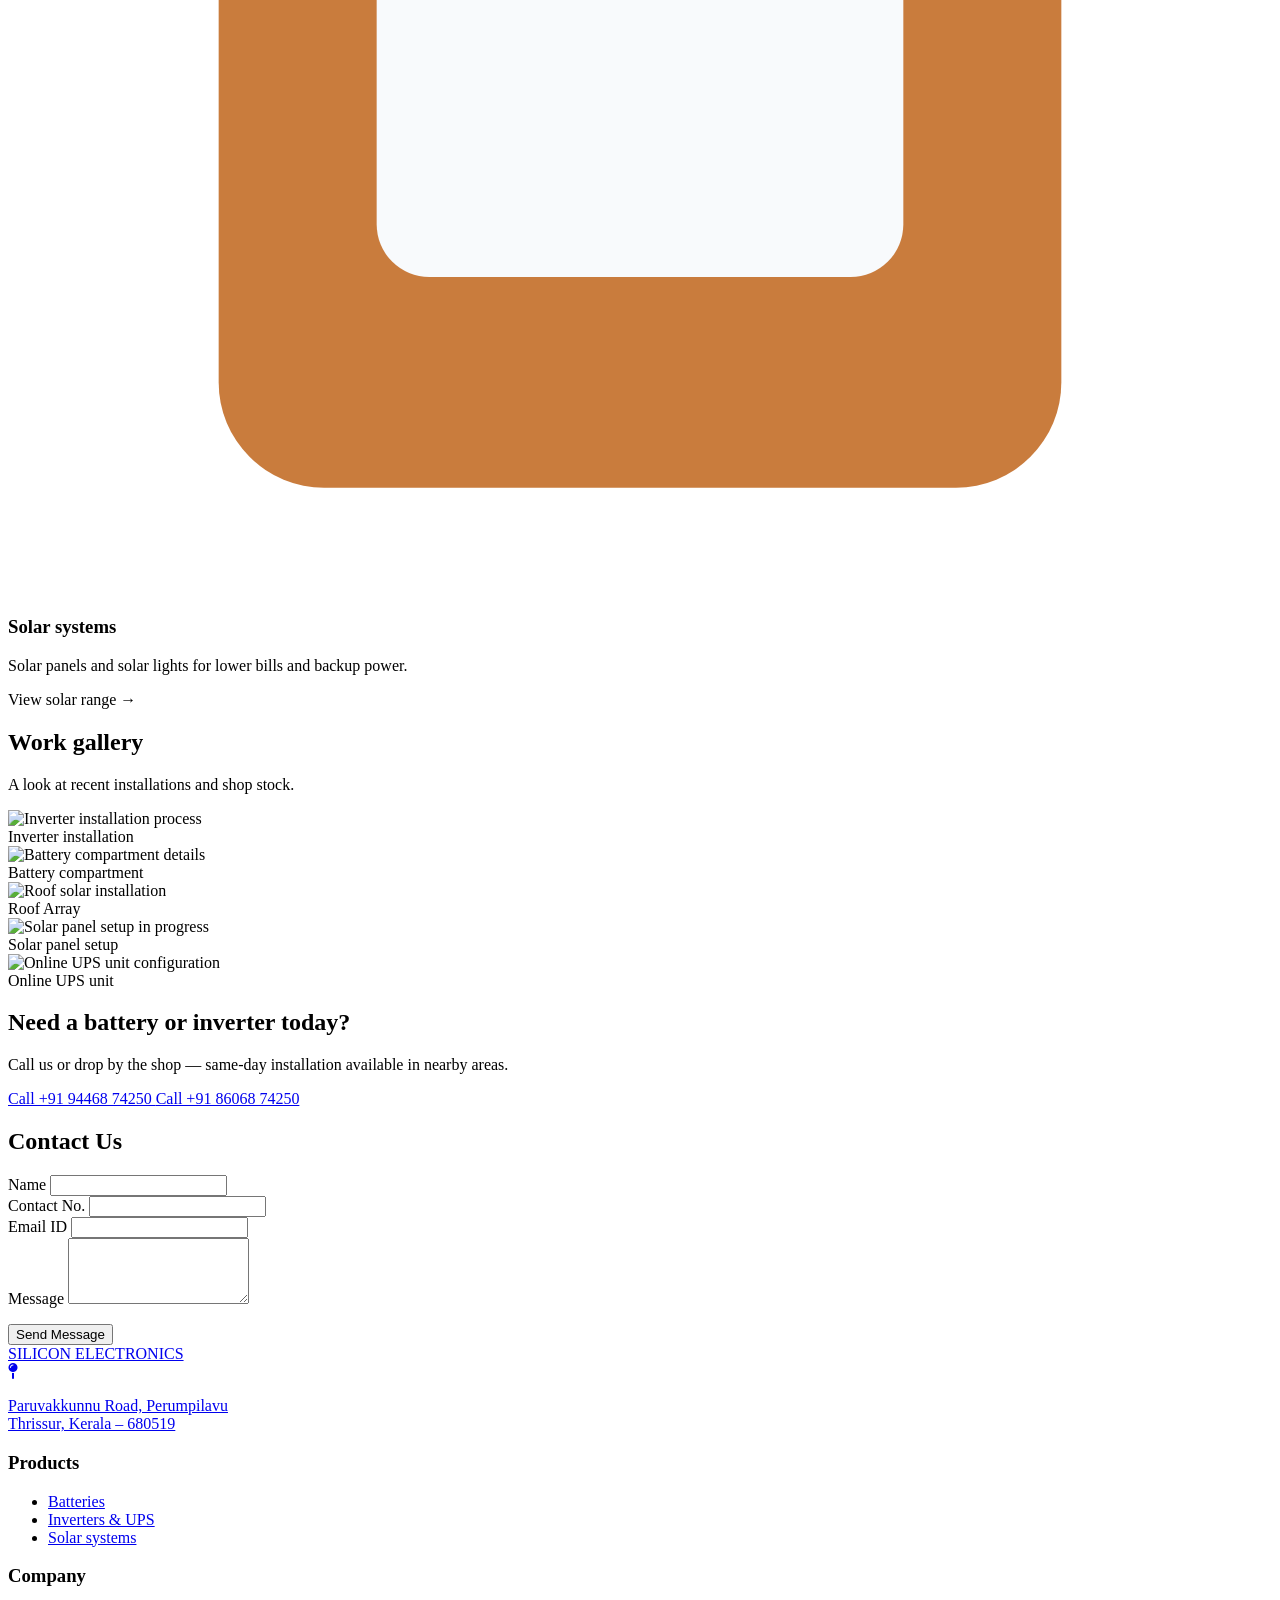
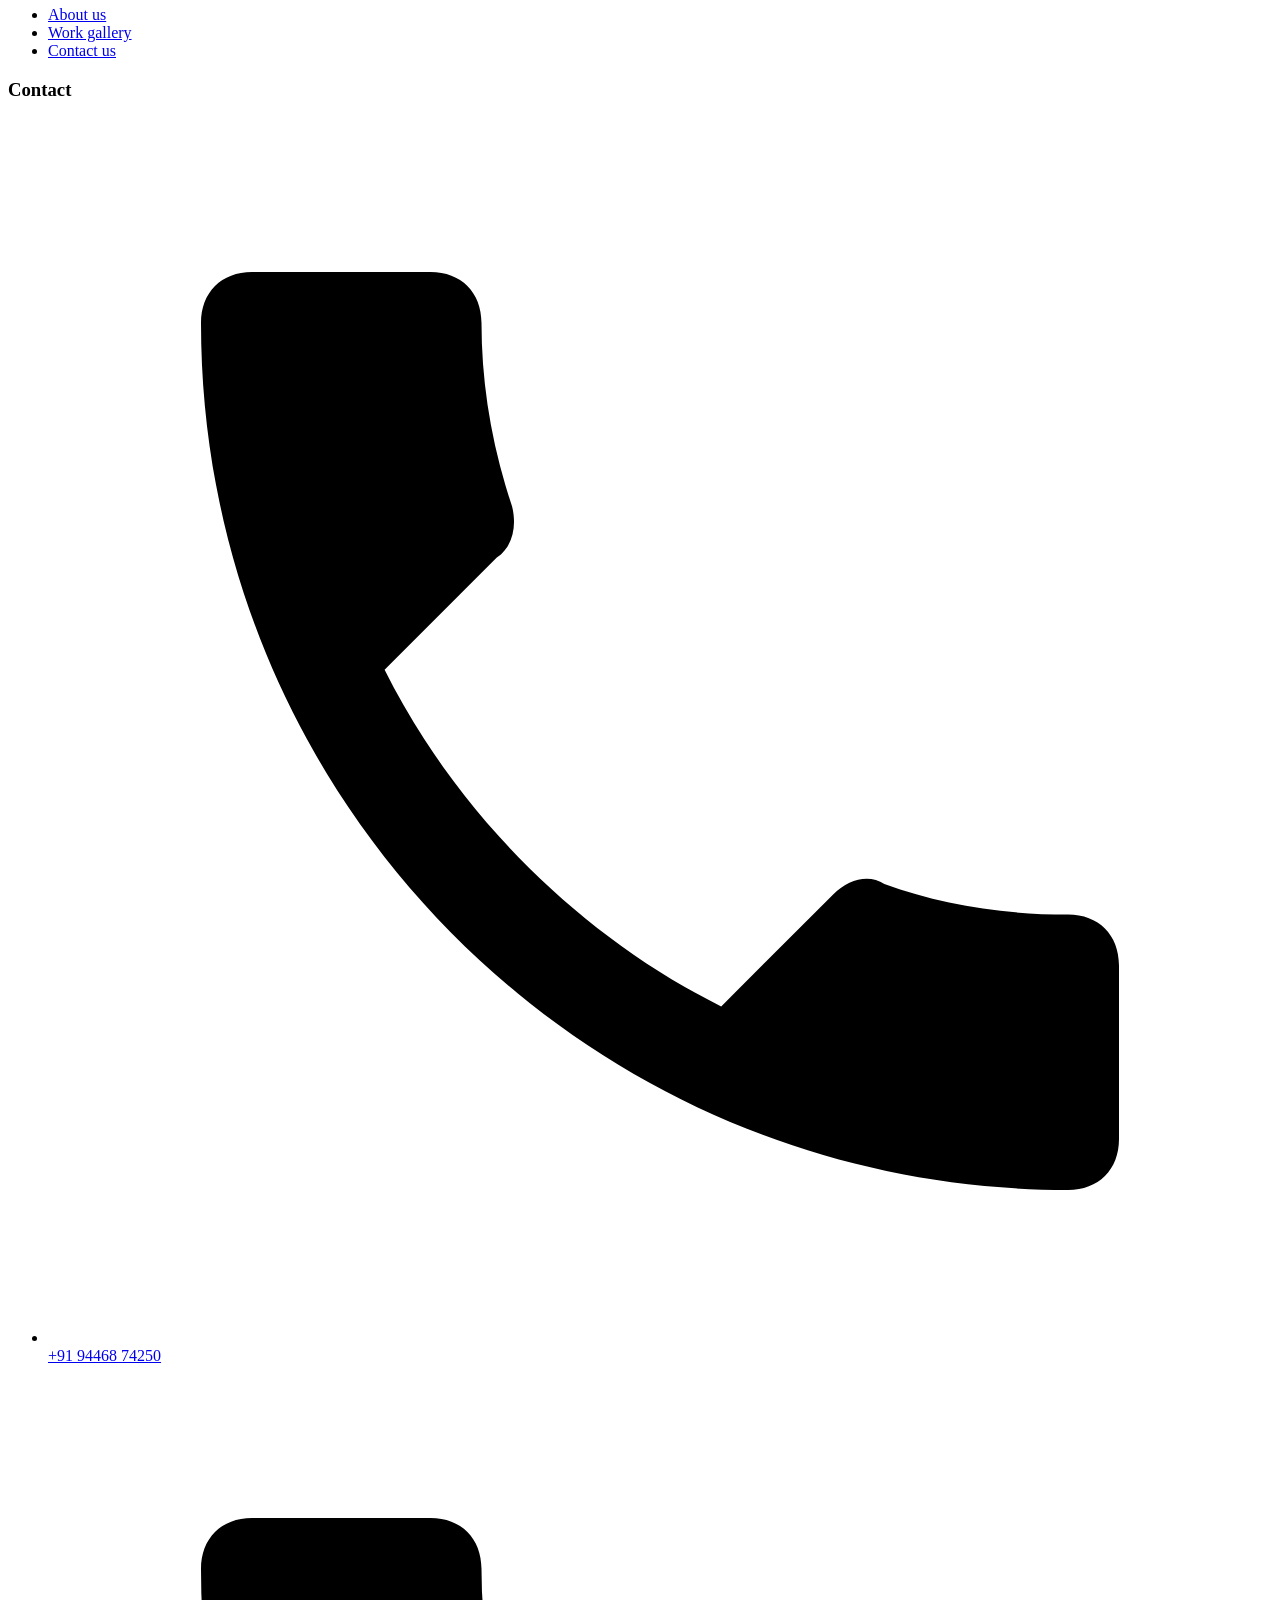
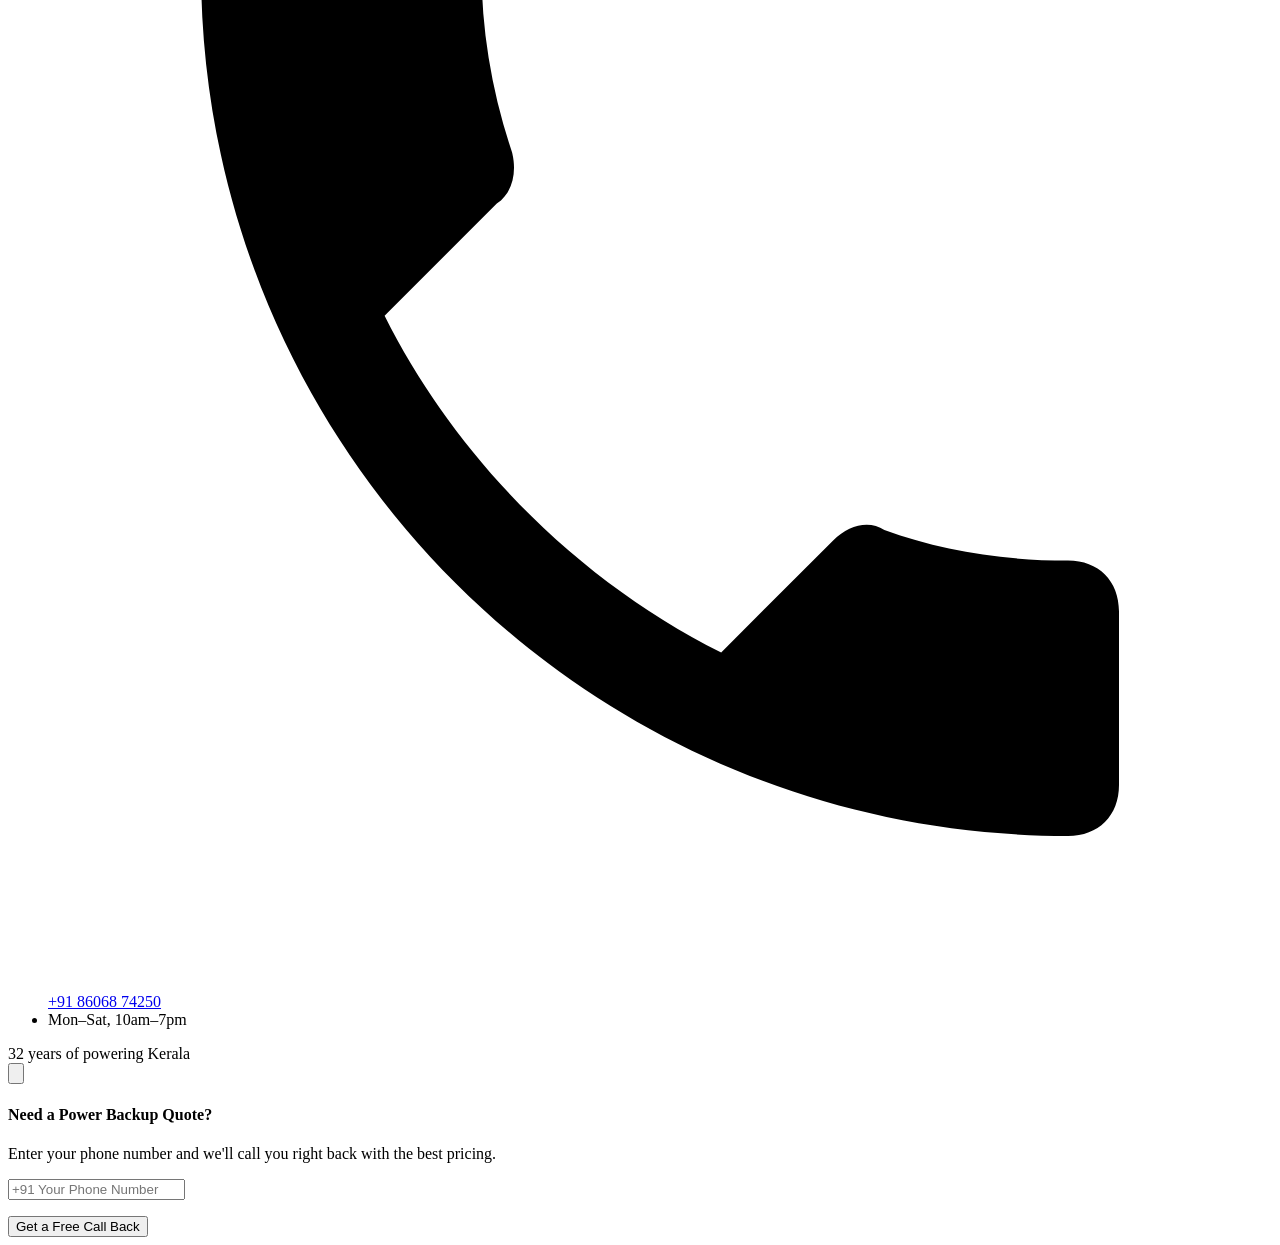
==== commit 1a65374f: "partnershiplabel added" ====
--- a/index.html
+++ b/index.html
@@ -65,6 +65,20 @@
 
     <!-- NAVBAR -->
     <header class="bg-white sticky top-0 z-50 border-b border-slate-200 shadow-sm">
+        <div class="bg-navy text-slate-200 text-[11px] sm:text-xs py-2 px-5 sm:px-8 w-full">
+            <div
+                class="max-w-7xl mx-auto flex flex-col md:flex-row justify-center items-center gap-1.5 md:gap-4 tracking-wide text-center">
+                <span class="flex items-center justify-center gap-1.5">
+                    <i class="fa-solid fa-award text-amber"></i>
+                    All Kerala distributor and channel partner of <span class="text-amber font-bold">Earth Power</span>
+                </span>
+                <span class="hidden md:inline text-slate-600">|</span>
+                <span class="flex items-center justify-center gap-1.5">
+                    <i class="fa-solid fa-solar-panel text-amber"></i>
+                    Channel partner and dealer of <span class="text-amber font-bold">UTL solar</span>
+                </span>
+            </div>
+        </div>
         <nav class="max-w-7xl mx-auto px-5 sm:px-8 py-4 flex items-center justify-between">
             <div class="flex items-center gap-3">
                 <div class="w-8 h-8 rounded-md bg-amber relative flex-shrink-0 flex items-center justify-center">
@@ -191,6 +205,20 @@
                             Earth Power batteries, inverters, online UPS and solar systems — trusted power-backup
                             dealer. 32 years of service in keeping your spaces lit.
                         </p>
+                        <div class="flex flex-col gap-3 mt-6 max-w-lg">
+                            <div
+                                class="inline-flex items-center gap-3 px-4 py-2.5 rounded-lg bg-white/80 backdrop-blur-sm border-l-4 border-l-amber border border-slate-200 shadow-sm">
+                                <i class="fa-solid fa-award text-amber text-lg"></i>
+                                <span class="text-slate-800 text-xs sm:text-sm font-semibold">All Kerala distributor and
+                                    channel partner of <span class="text-copper font-bold">Earth Power</span></span>
+                            </div>
+                            <div
+                                class="inline-flex items-center gap-3 px-4 py-2.5 rounded-lg bg-white/80 backdrop-blur-sm border-l-4 border-l-brand-green border border-slate-200 shadow-sm">
+                                <i class="fa-solid fa-solar-panel text-brand-green text-lg"></i>
+                                <span class="text-slate-800 text-xs sm:text-sm font-semibold">Channel partner and dealer
+                                    of <span class="text-brand-green font-bold">UTL Solar</span></span>
+                            </div>
+                        </div>
                         <div class="flex flex-wrap items-center gap-5 mt-8">
                             <a href="tel:9446874250"
                                 class="bg-amber hover:bg-yellow-500 text-slate-900 px-7 py-3.5 rounded font-bold text-sm transition shadow-sm">
@@ -470,7 +498,7 @@
                         Call us or drop by the shop &mdash; same-day installation available in nearby areas.
                     </p>
                 </div>
-                <div >
+                <div>
                     <a href="tel:+919446874250"
                         class="bg-white hover:bg-slate-100 text-copper px-8 py-3.5 rounded font-bold text-sm whitespace-nowrap shadow-md transition mx-5">
                         Call +91 94468 74250
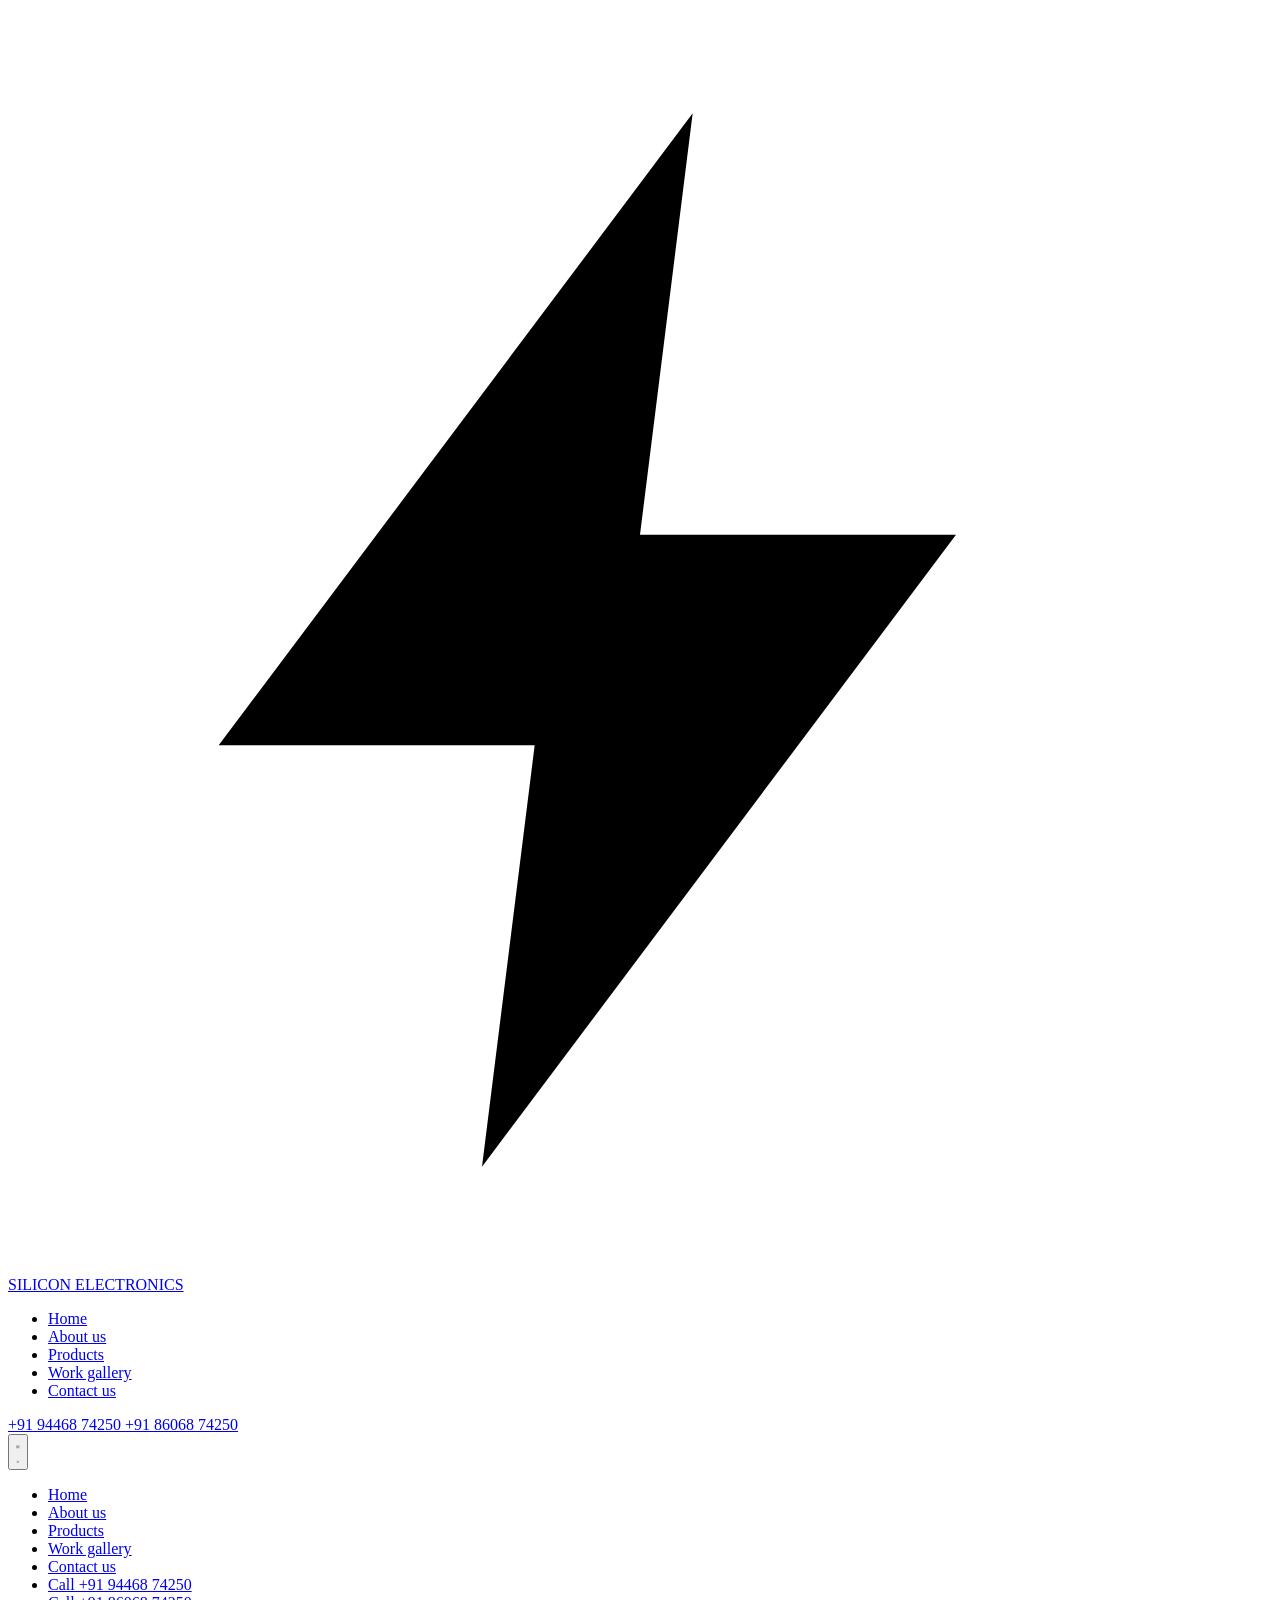
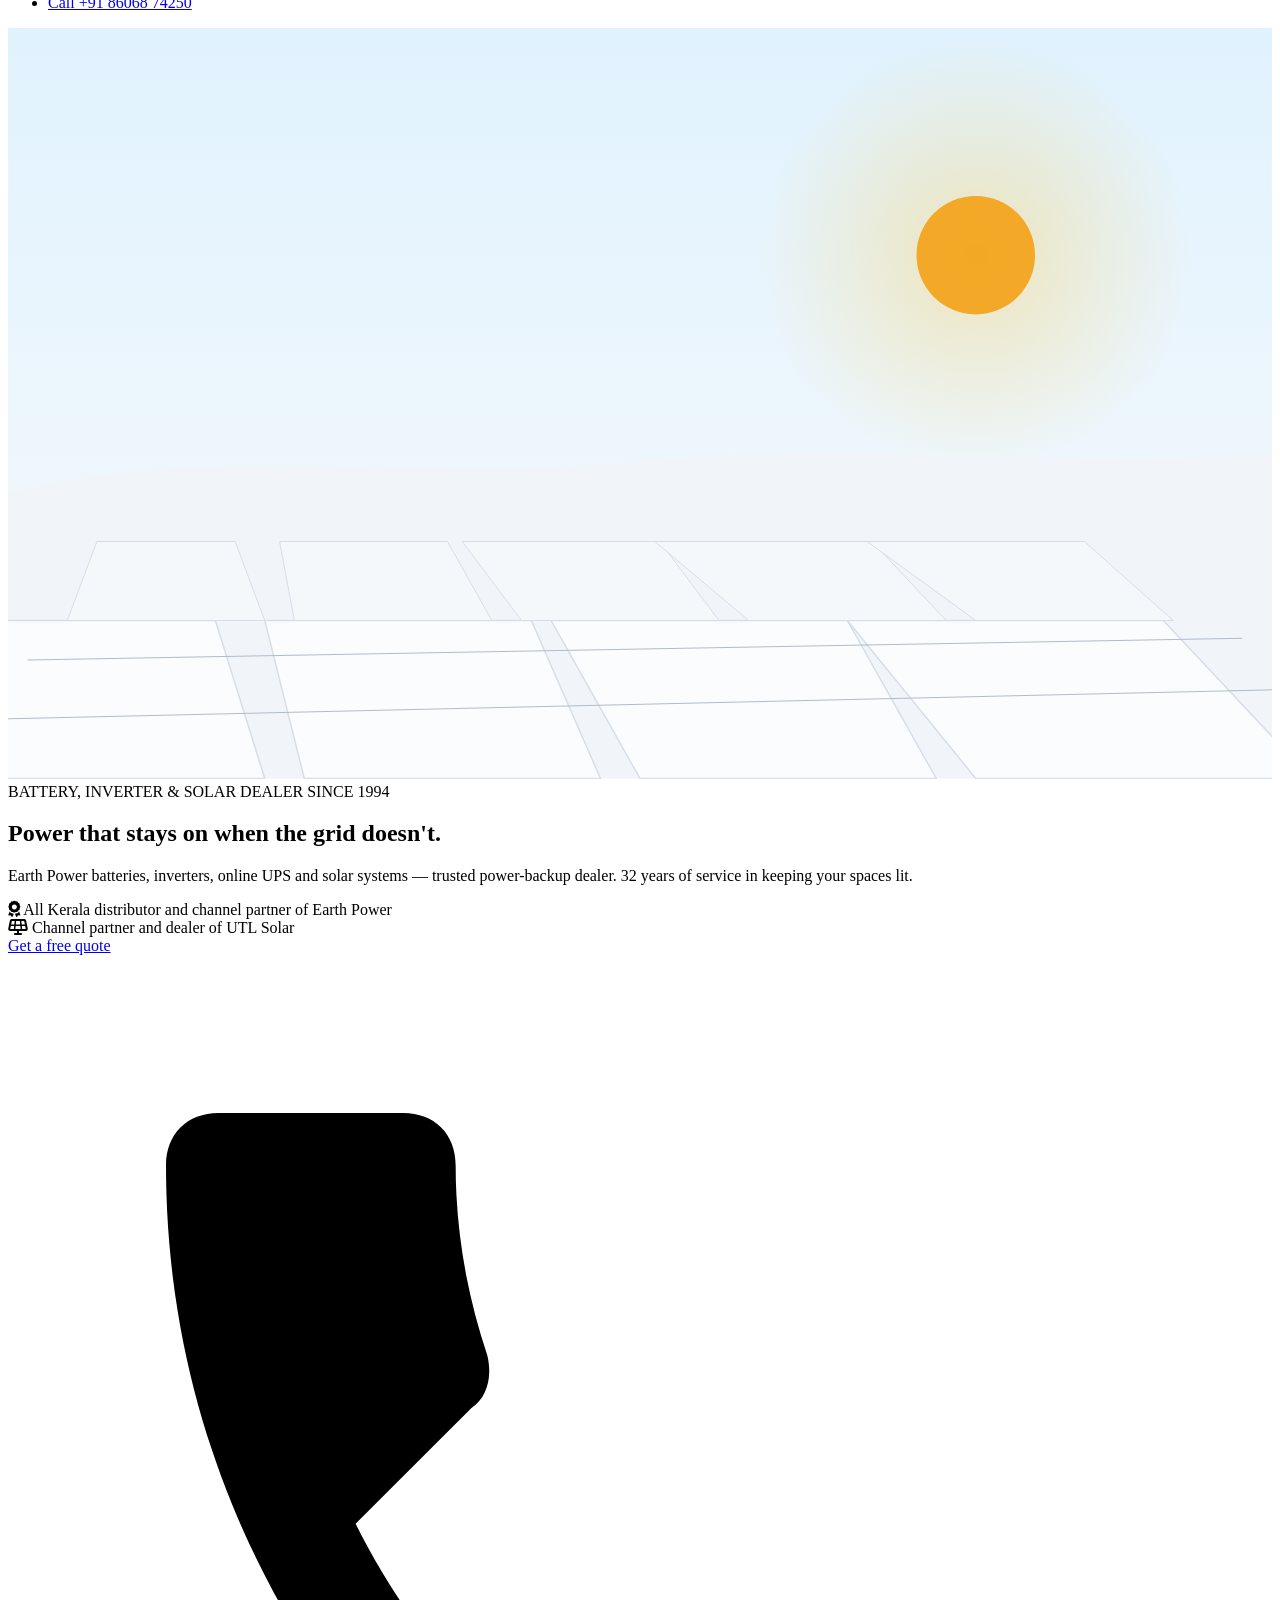
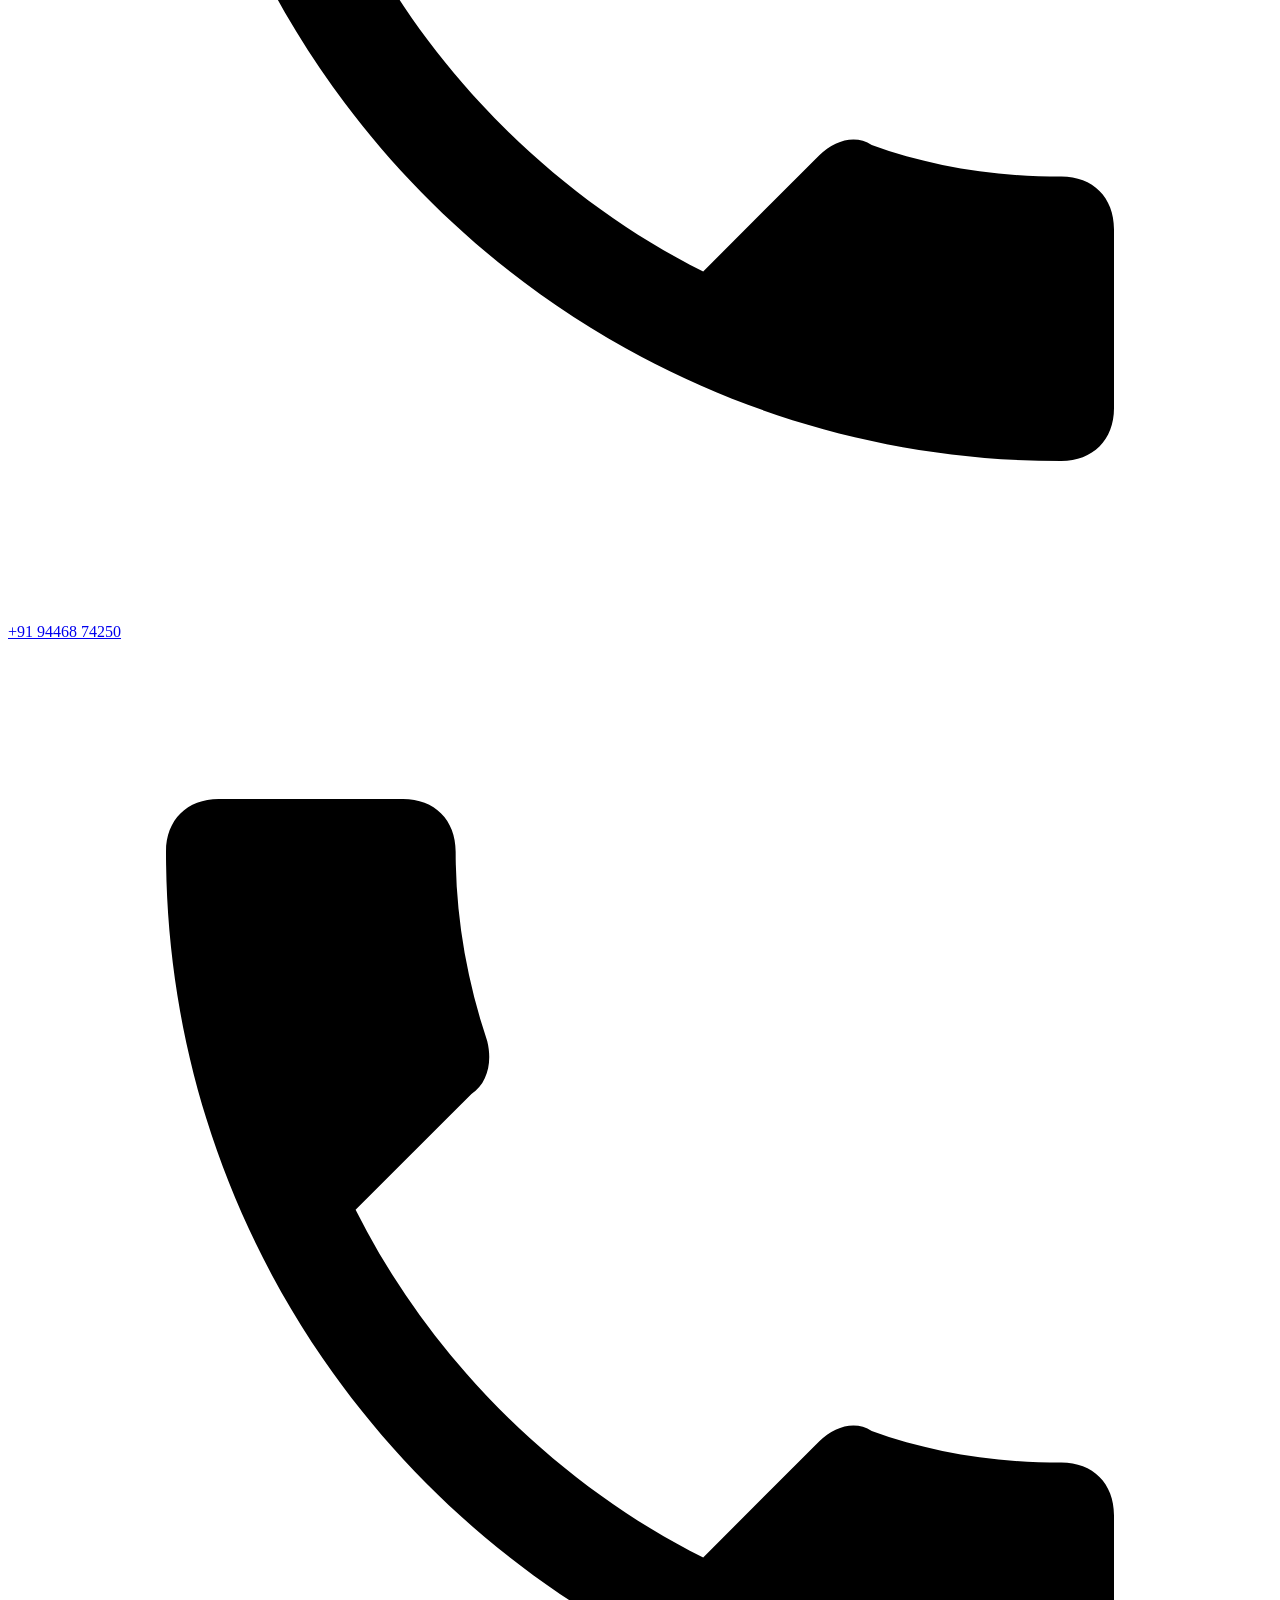
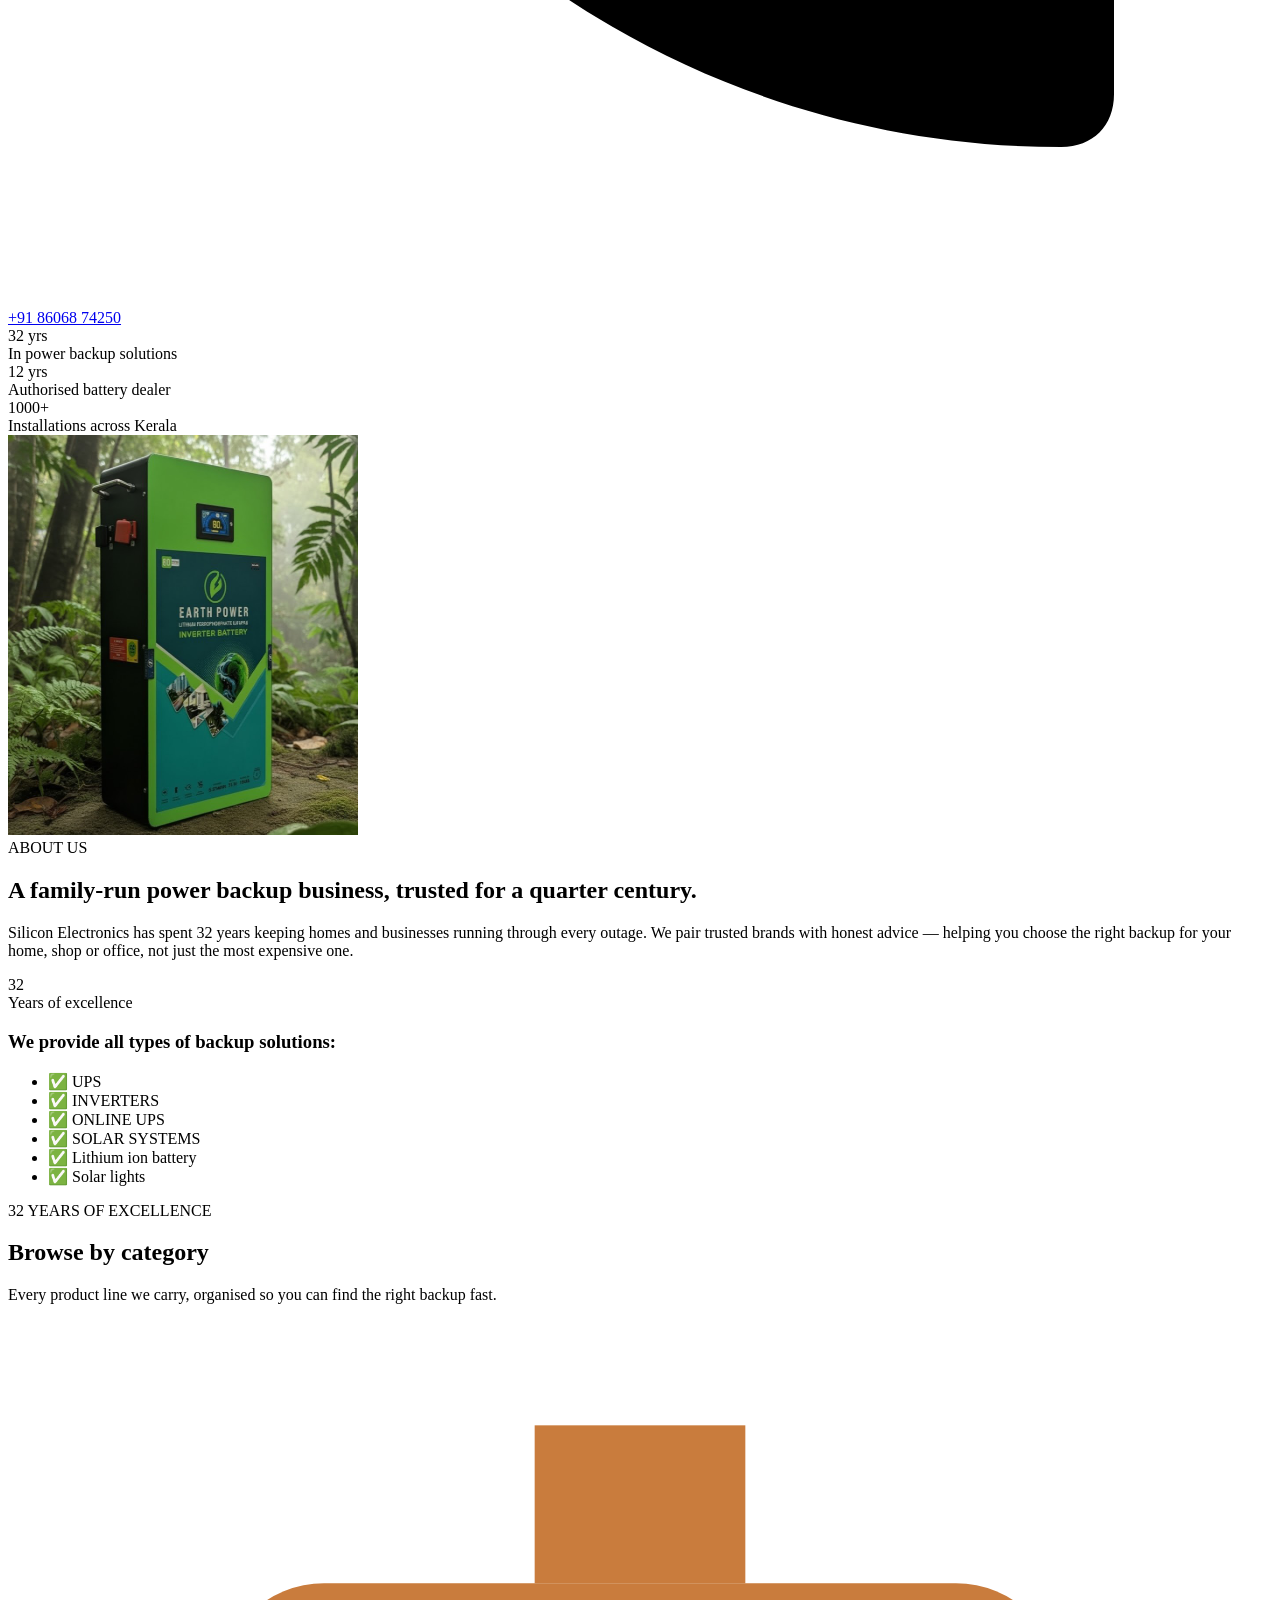
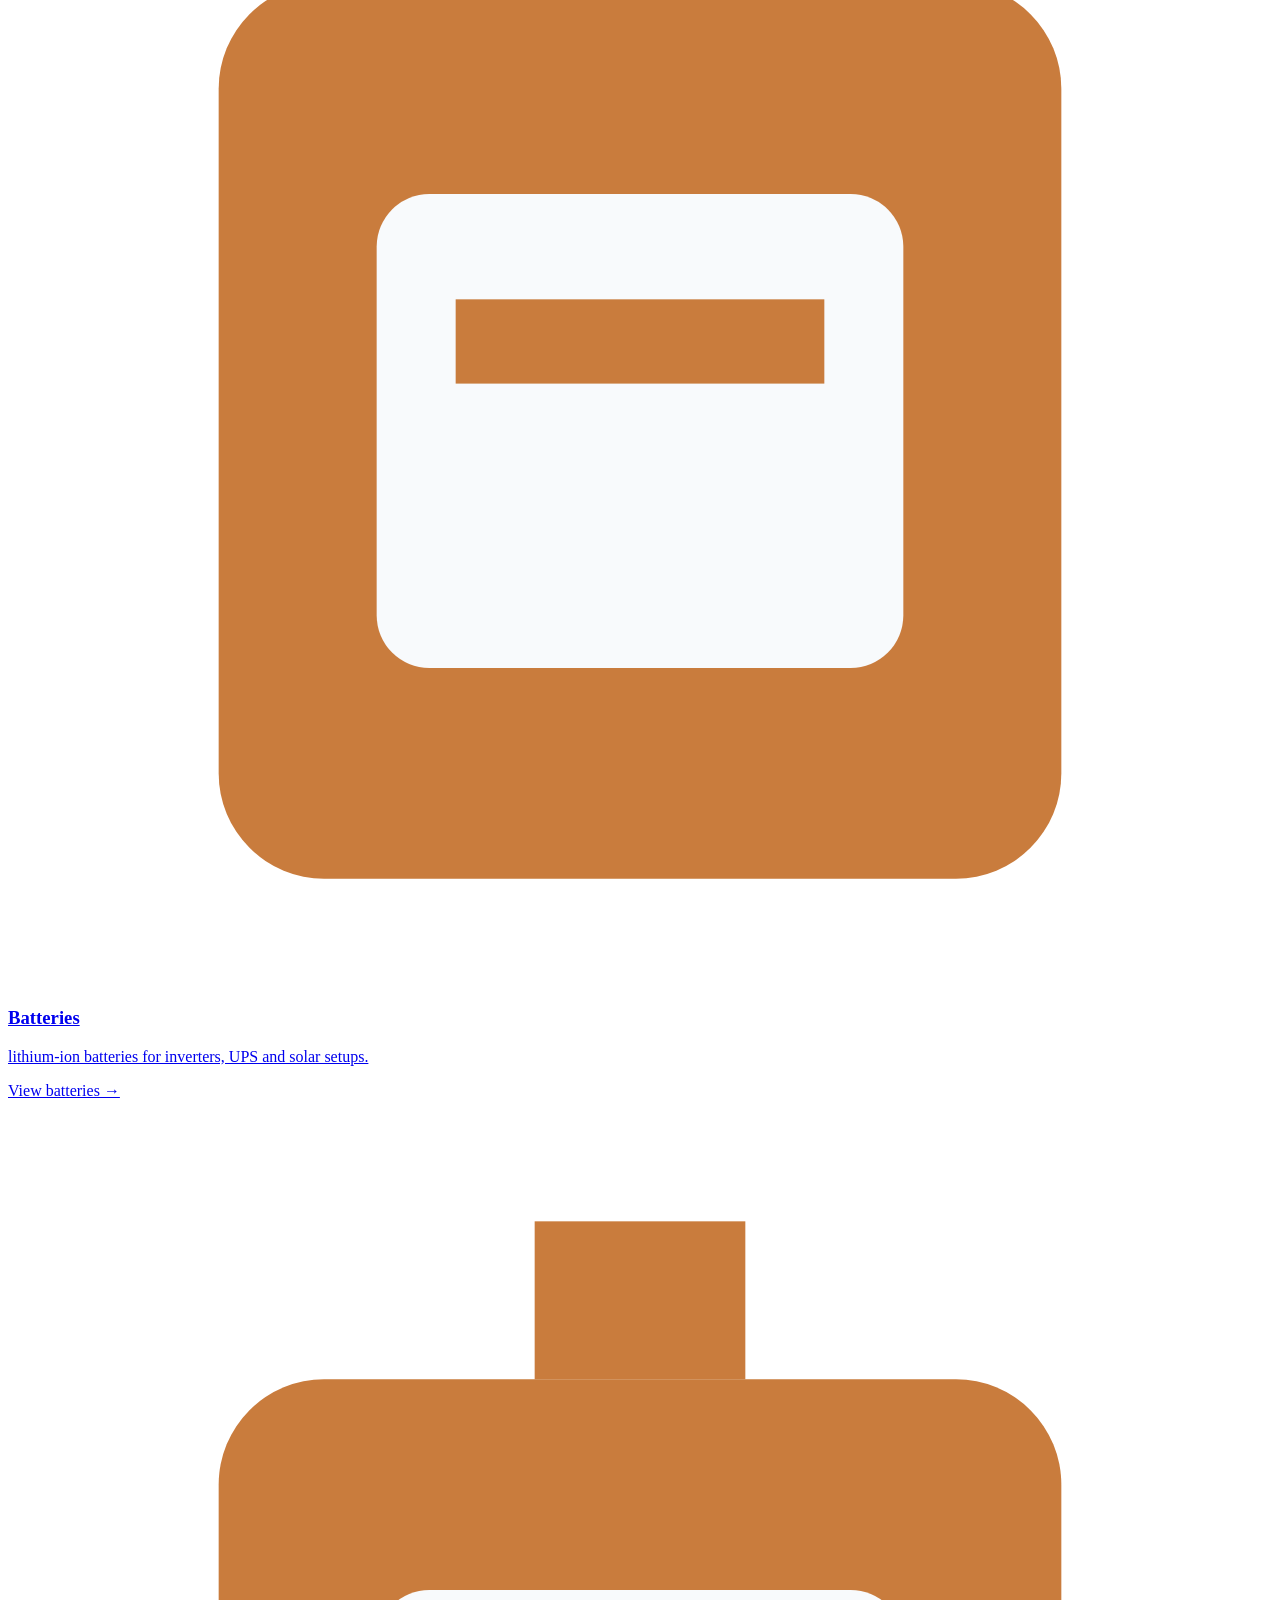
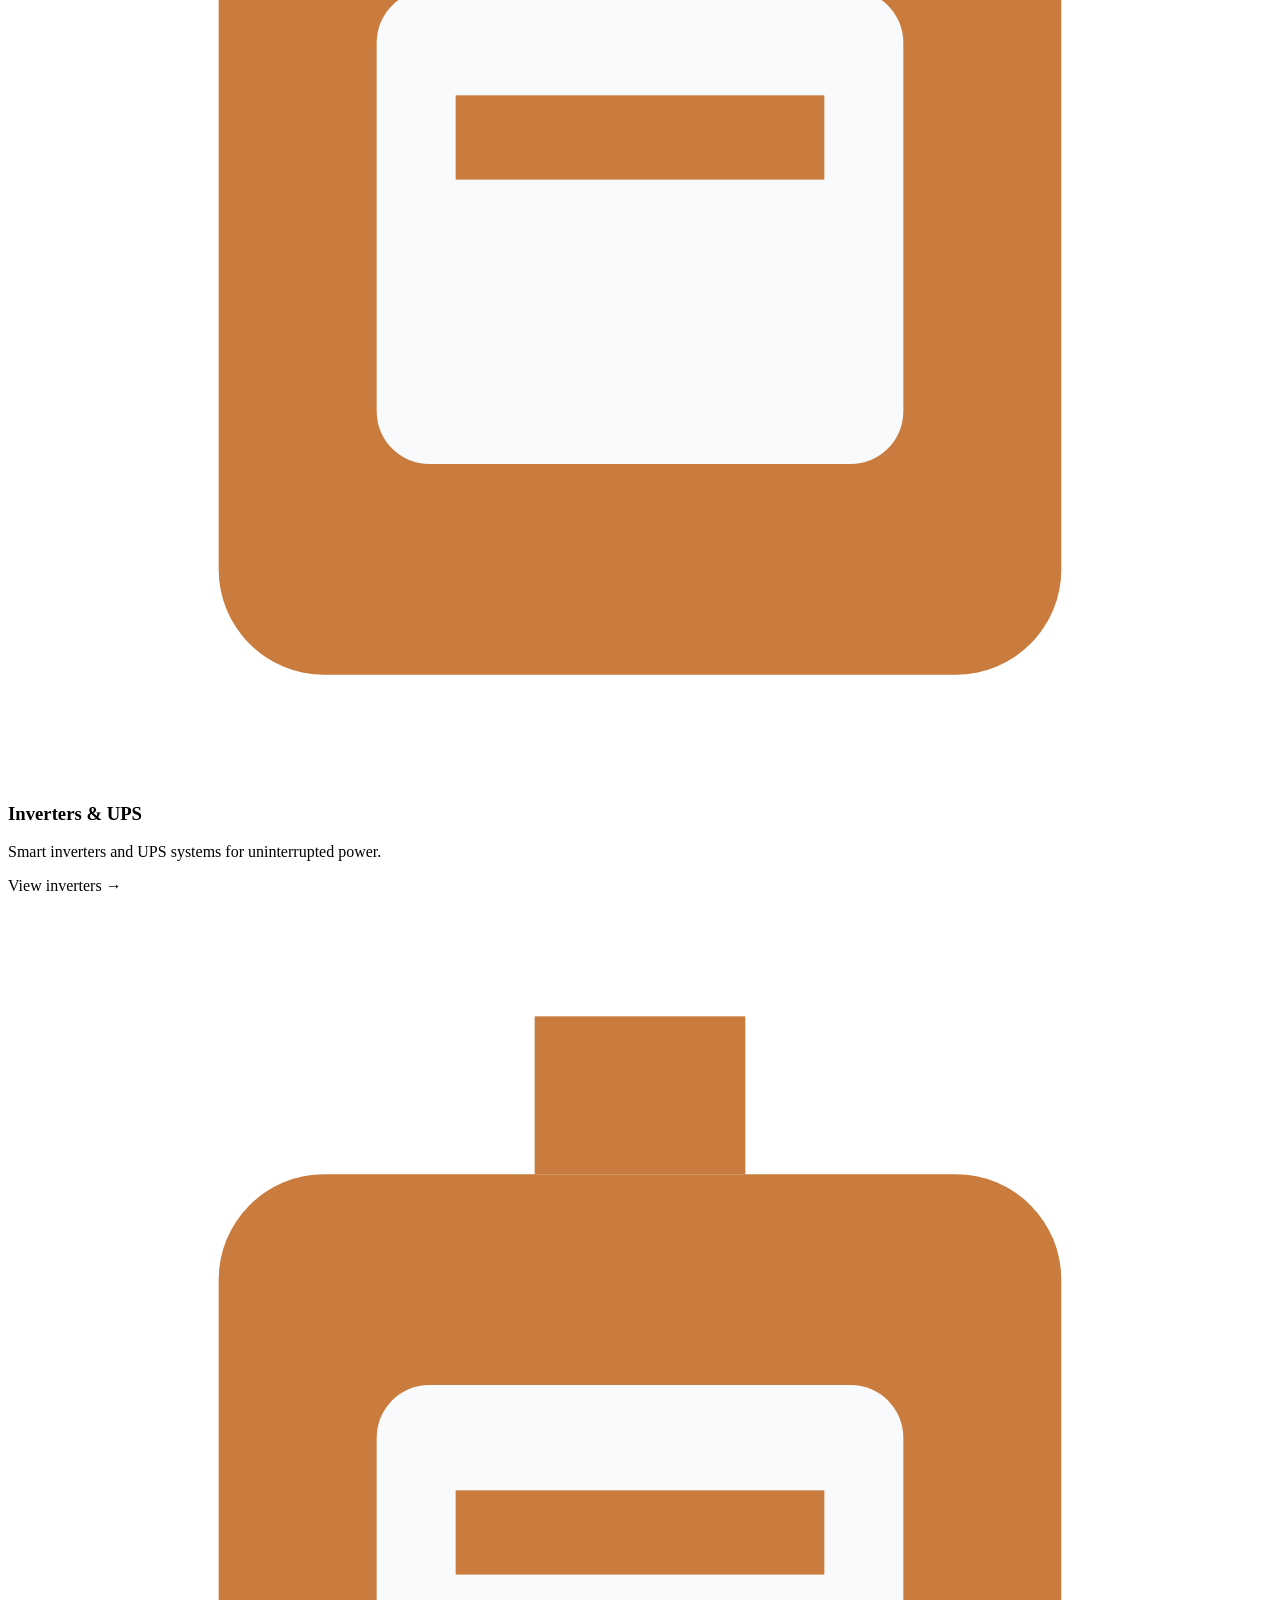
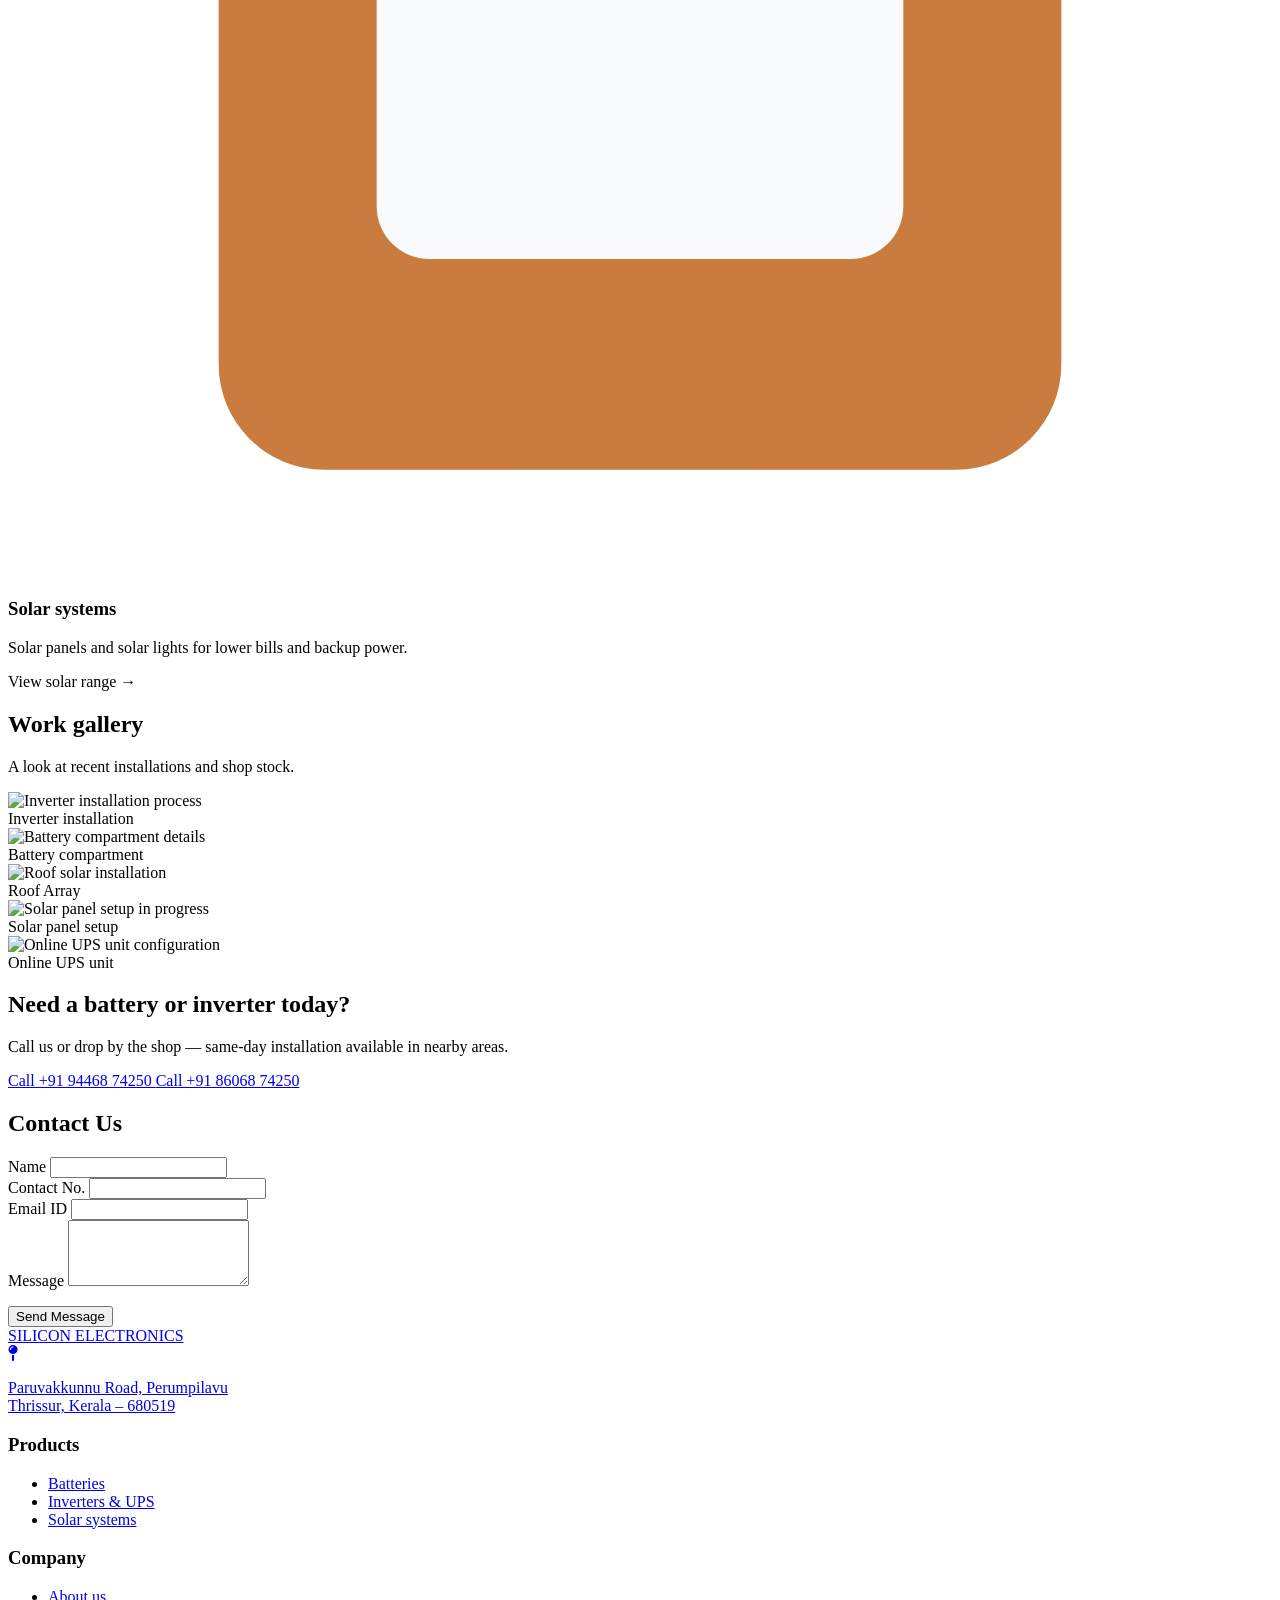
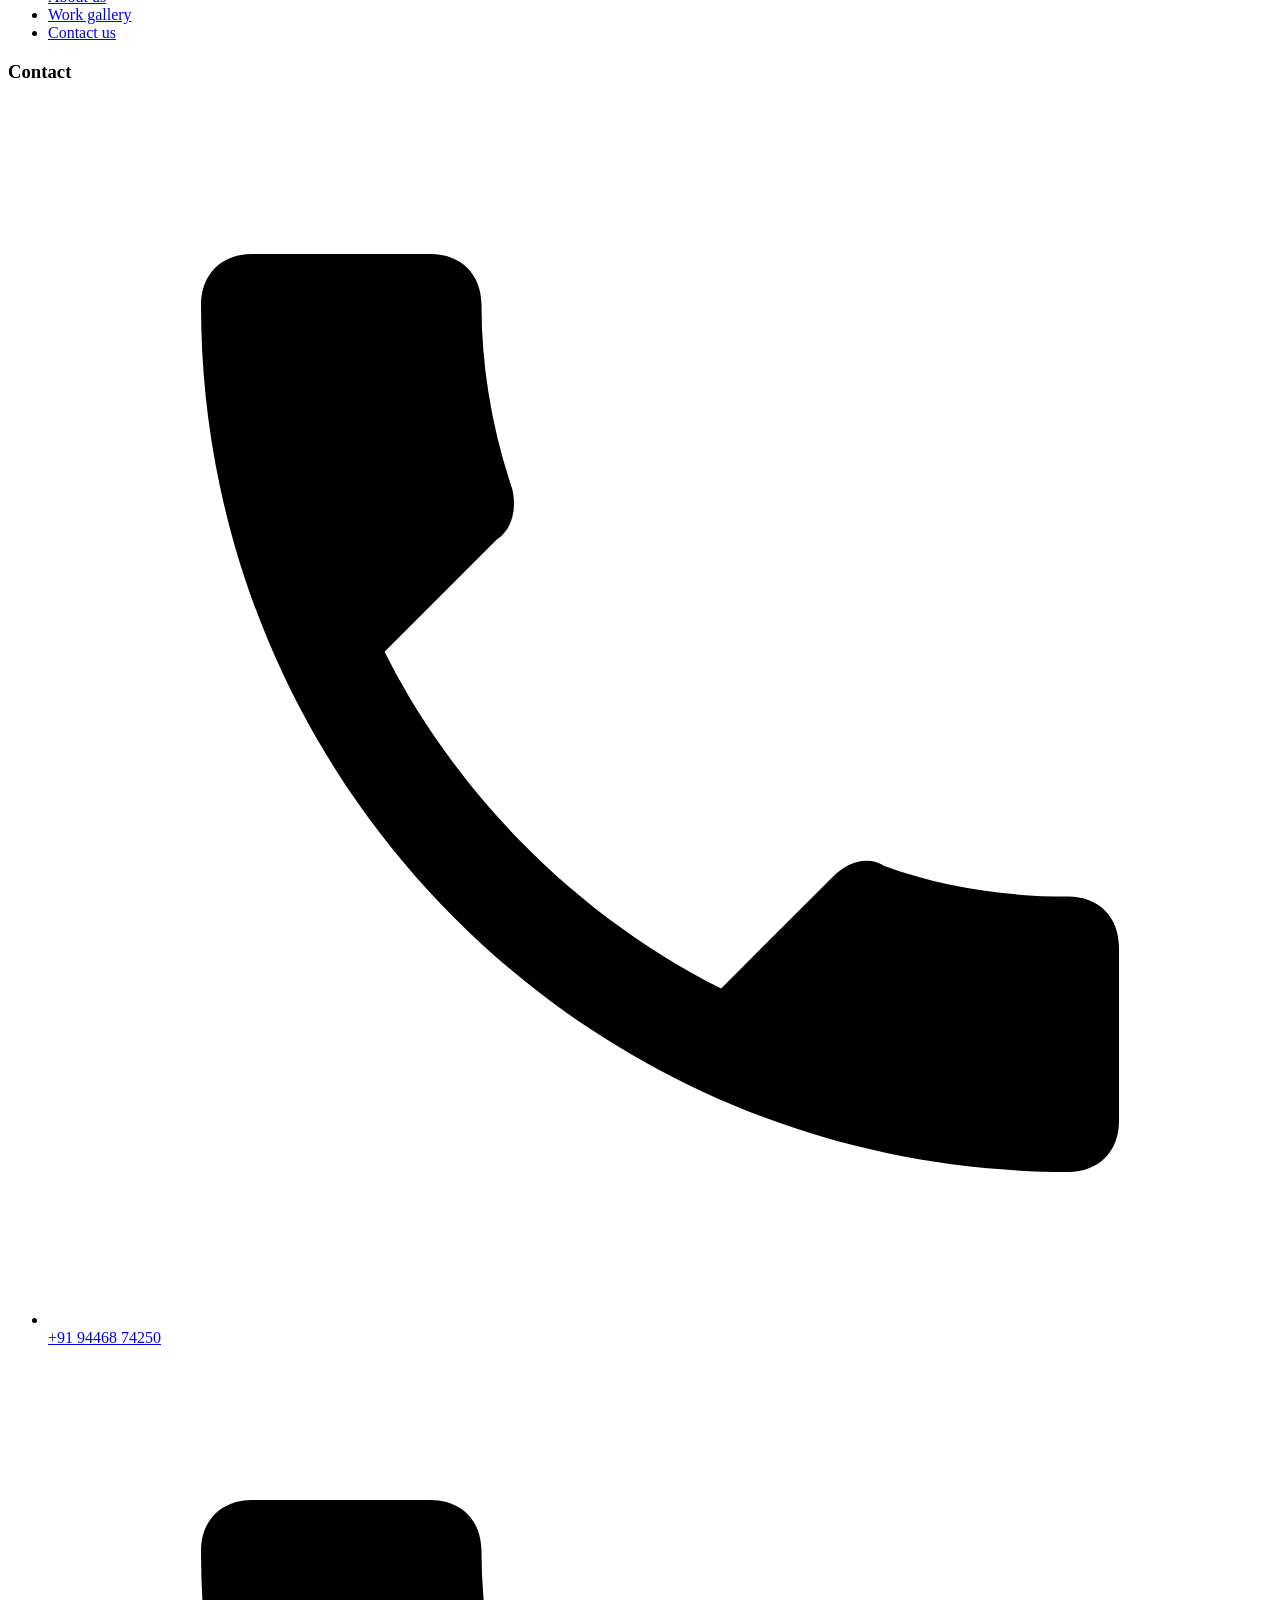
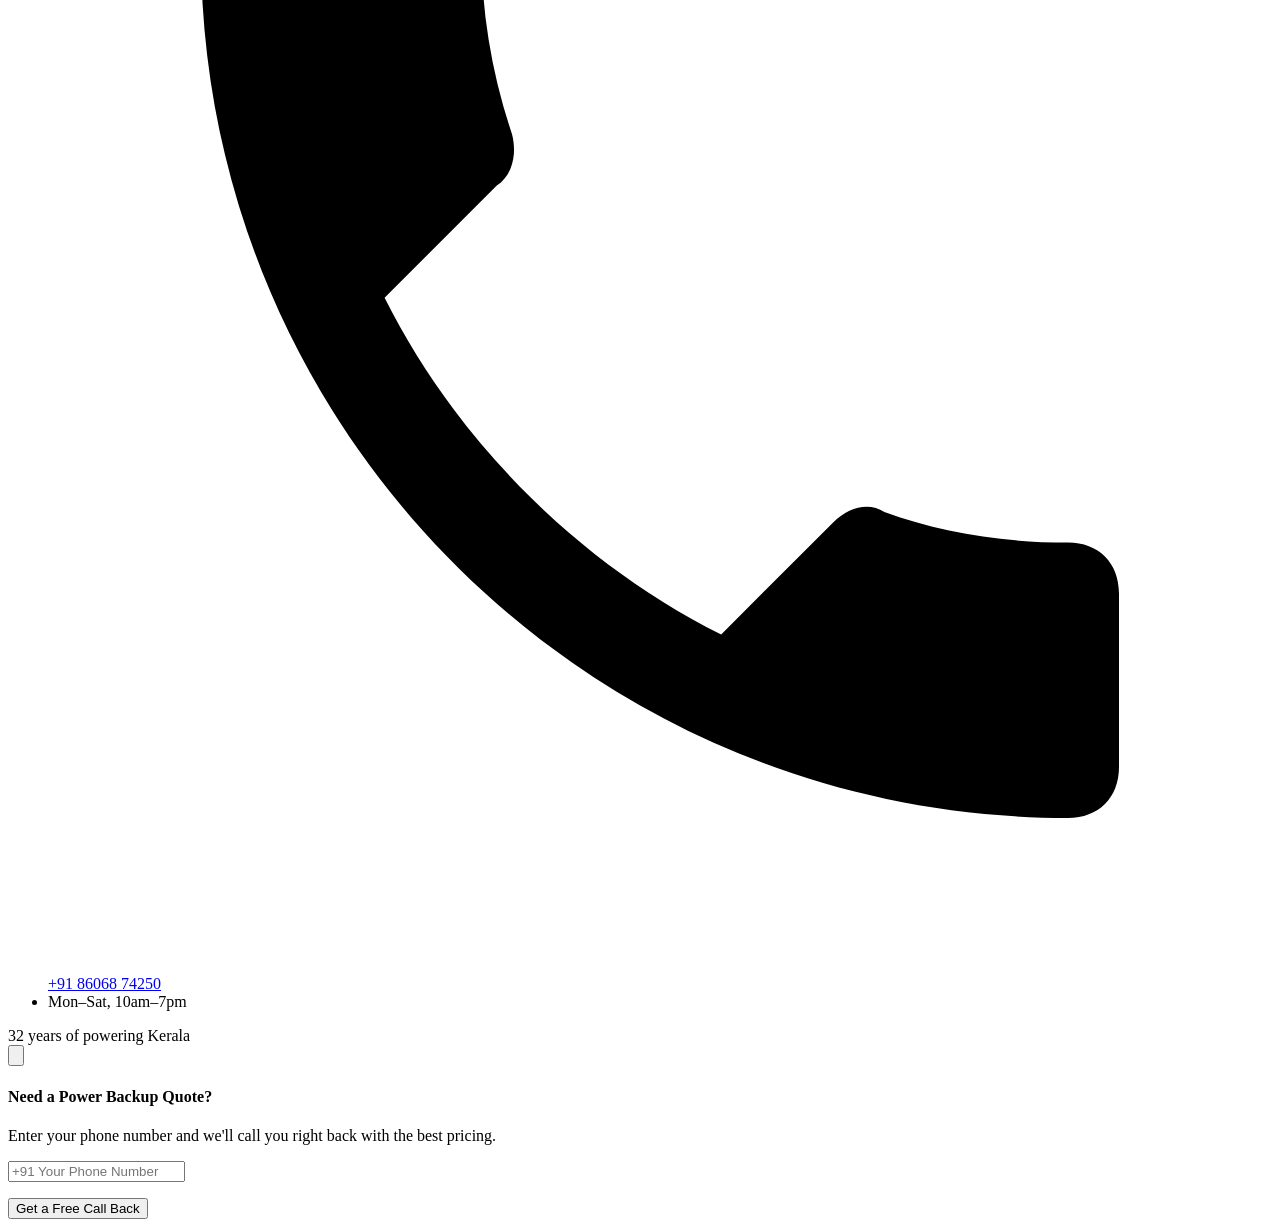
==== commit d328e966: "distributer content" ====
--- a/index.html
+++ b/index.html
@@ -65,20 +65,6 @@
 
     <!-- NAVBAR -->
     <header class="bg-white sticky top-0 z-50 border-b border-slate-200 shadow-sm">
-        <div class="bg-navy text-slate-200 text-[11px] sm:text-xs py-2 px-5 sm:px-8 w-full">
-            <div
-                class="max-w-7xl mx-auto flex flex-col md:flex-row justify-center items-center gap-1.5 md:gap-4 tracking-wide text-center">
-                <span class="flex items-center justify-center gap-1.5">
-                    <i class="fa-solid fa-award text-amber"></i>
-                    All Kerala distributor and channel partner of <span class="text-amber font-bold">Earth Power</span>
-                </span>
-                <span class="hidden md:inline text-slate-600">|</span>
-                <span class="flex items-center justify-center gap-1.5">
-                    <i class="fa-solid fa-solar-panel text-amber"></i>
-                    Channel partner and dealer of <span class="text-amber font-bold">UTL solar</span>
-                </span>
-            </div>
-        </div>
         <nav class="max-w-7xl mx-auto px-5 sm:px-8 py-4 flex items-center justify-between">
             <div class="flex items-center gap-3">
                 <div class="w-8 h-8 rounded-md bg-amber relative flex-shrink-0 flex items-center justify-center">
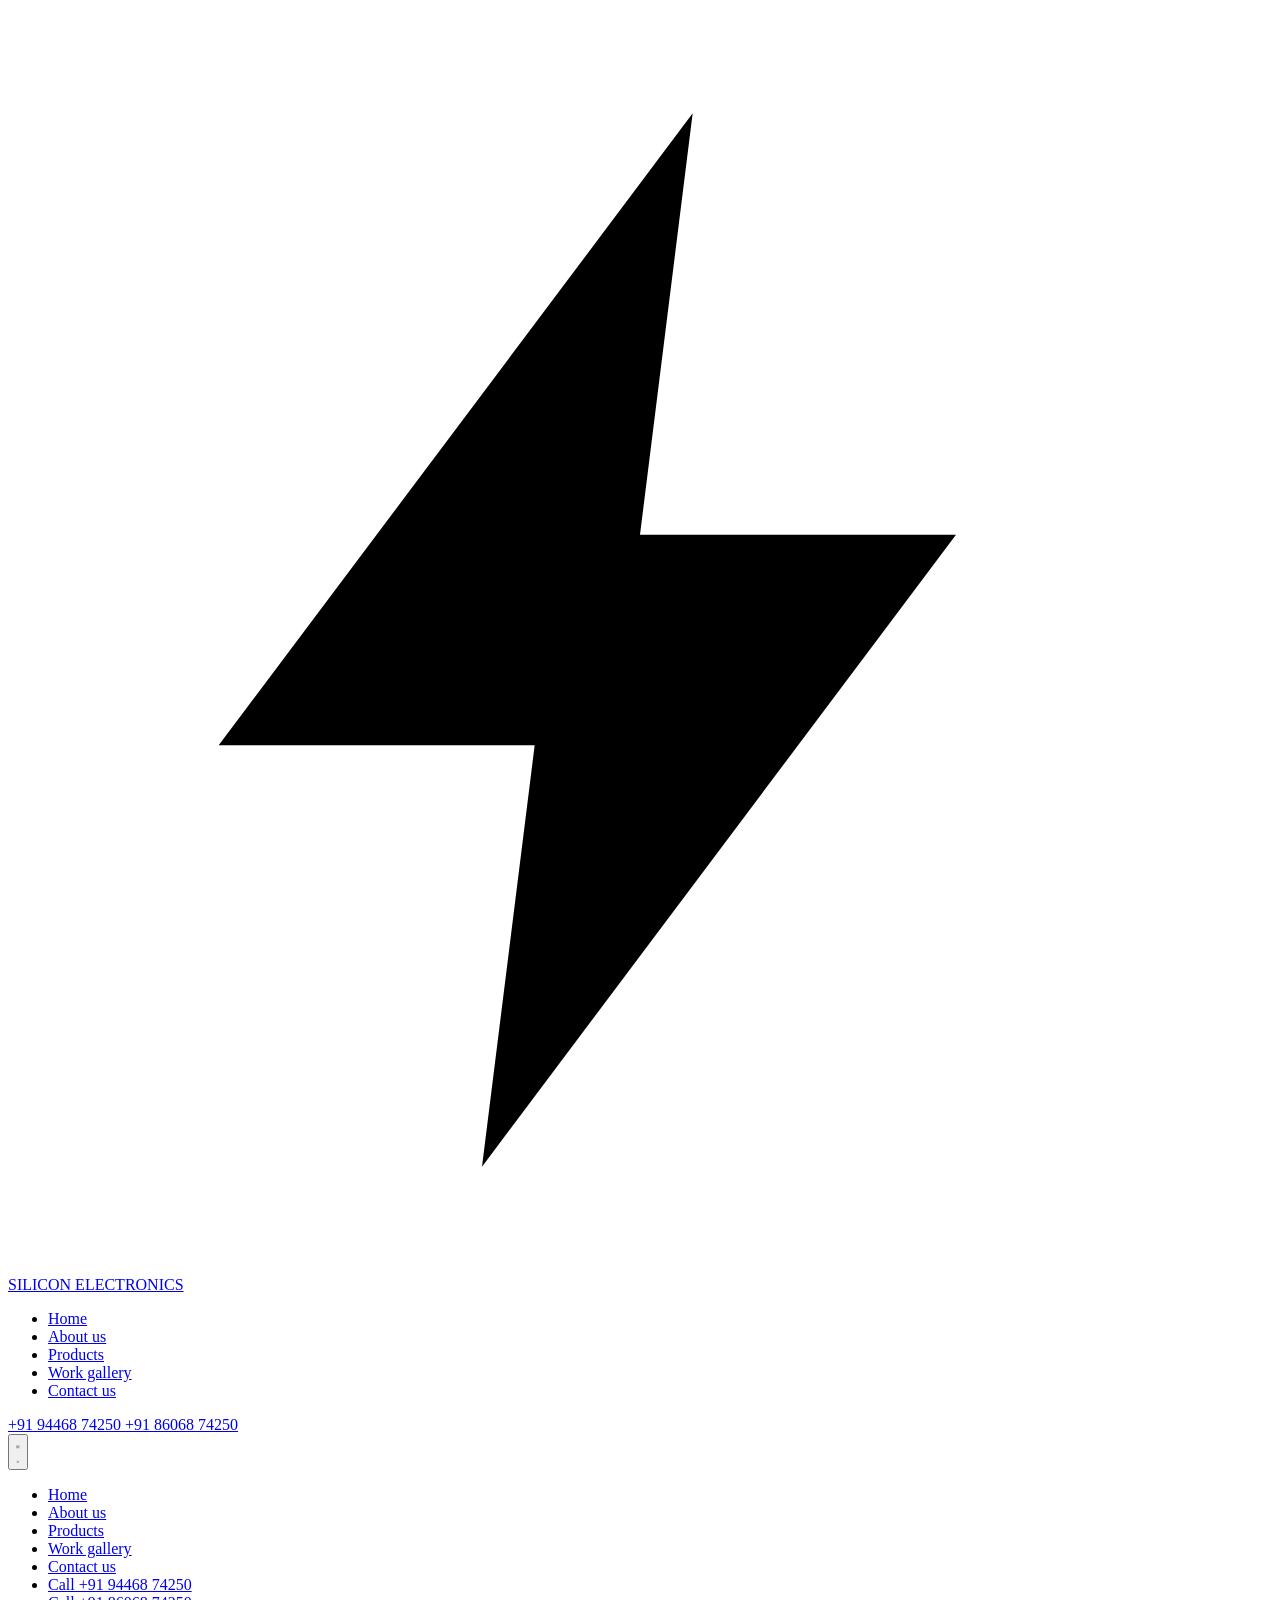
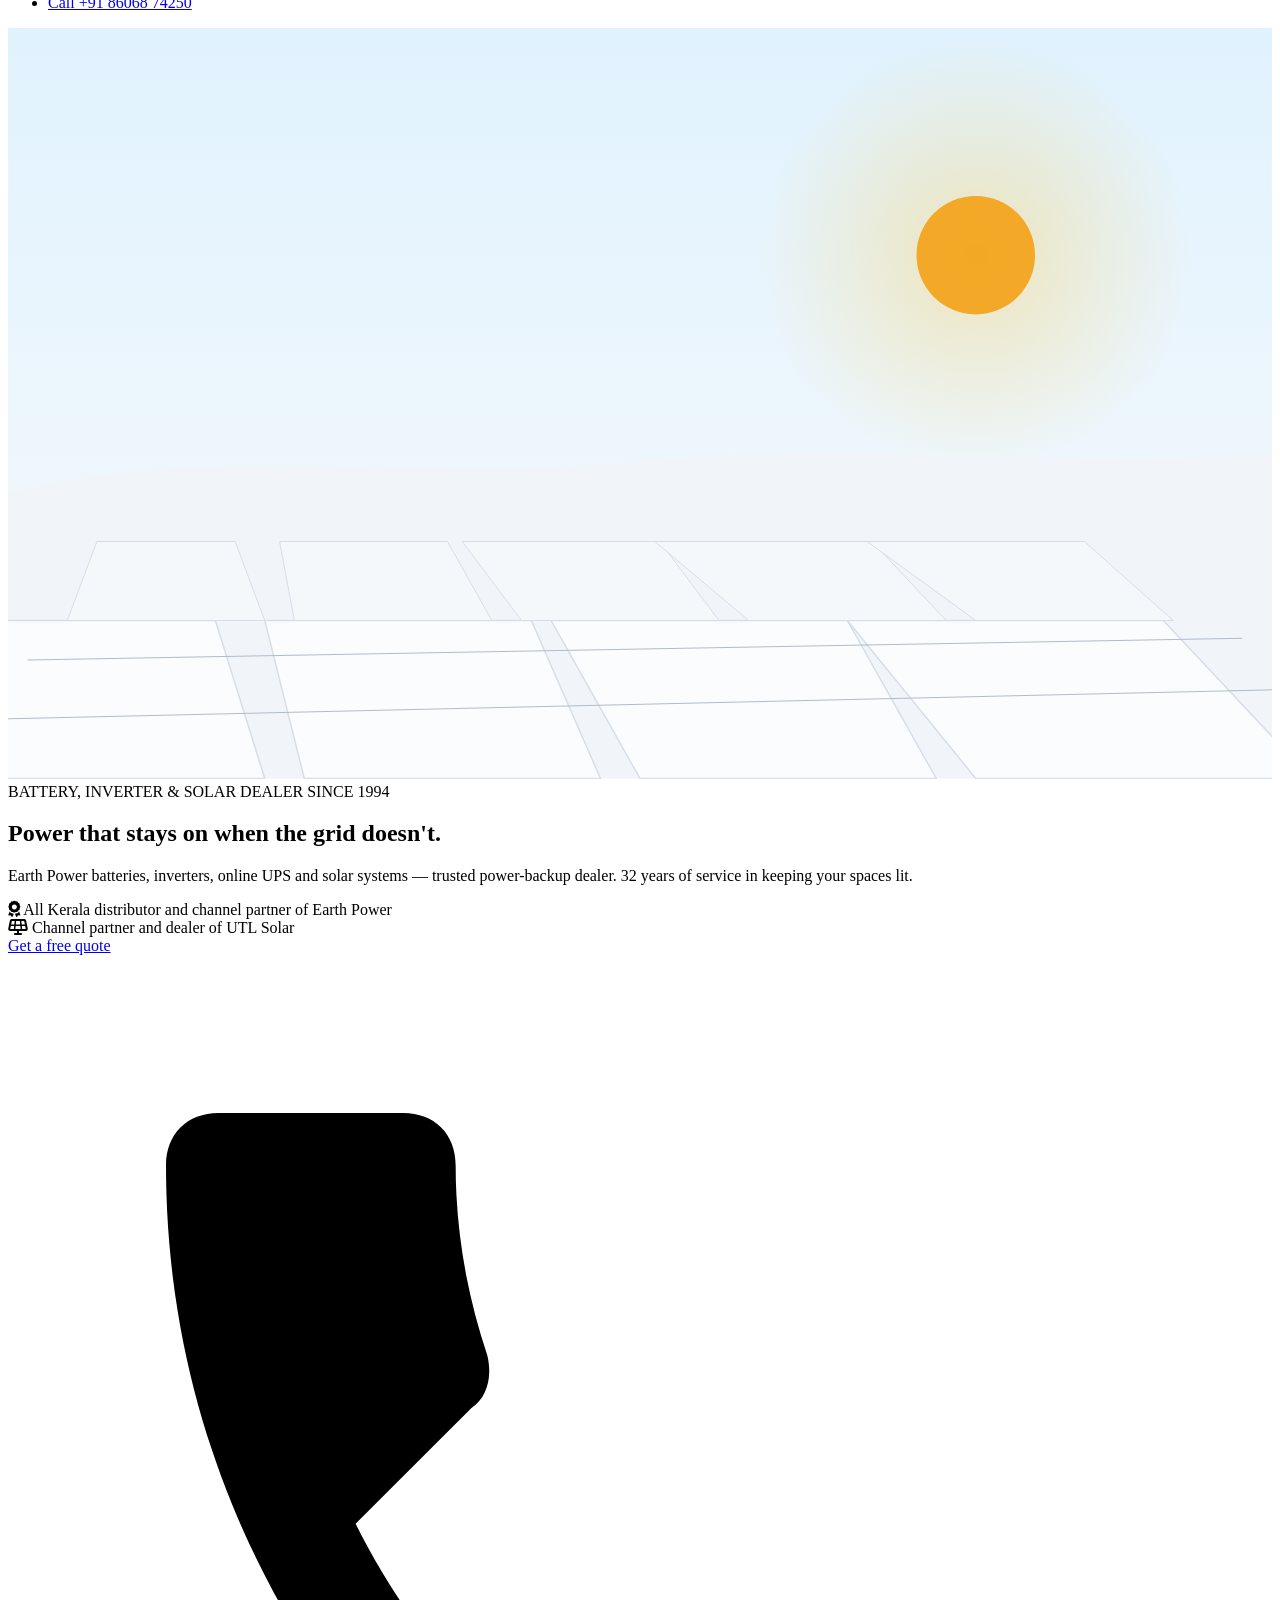
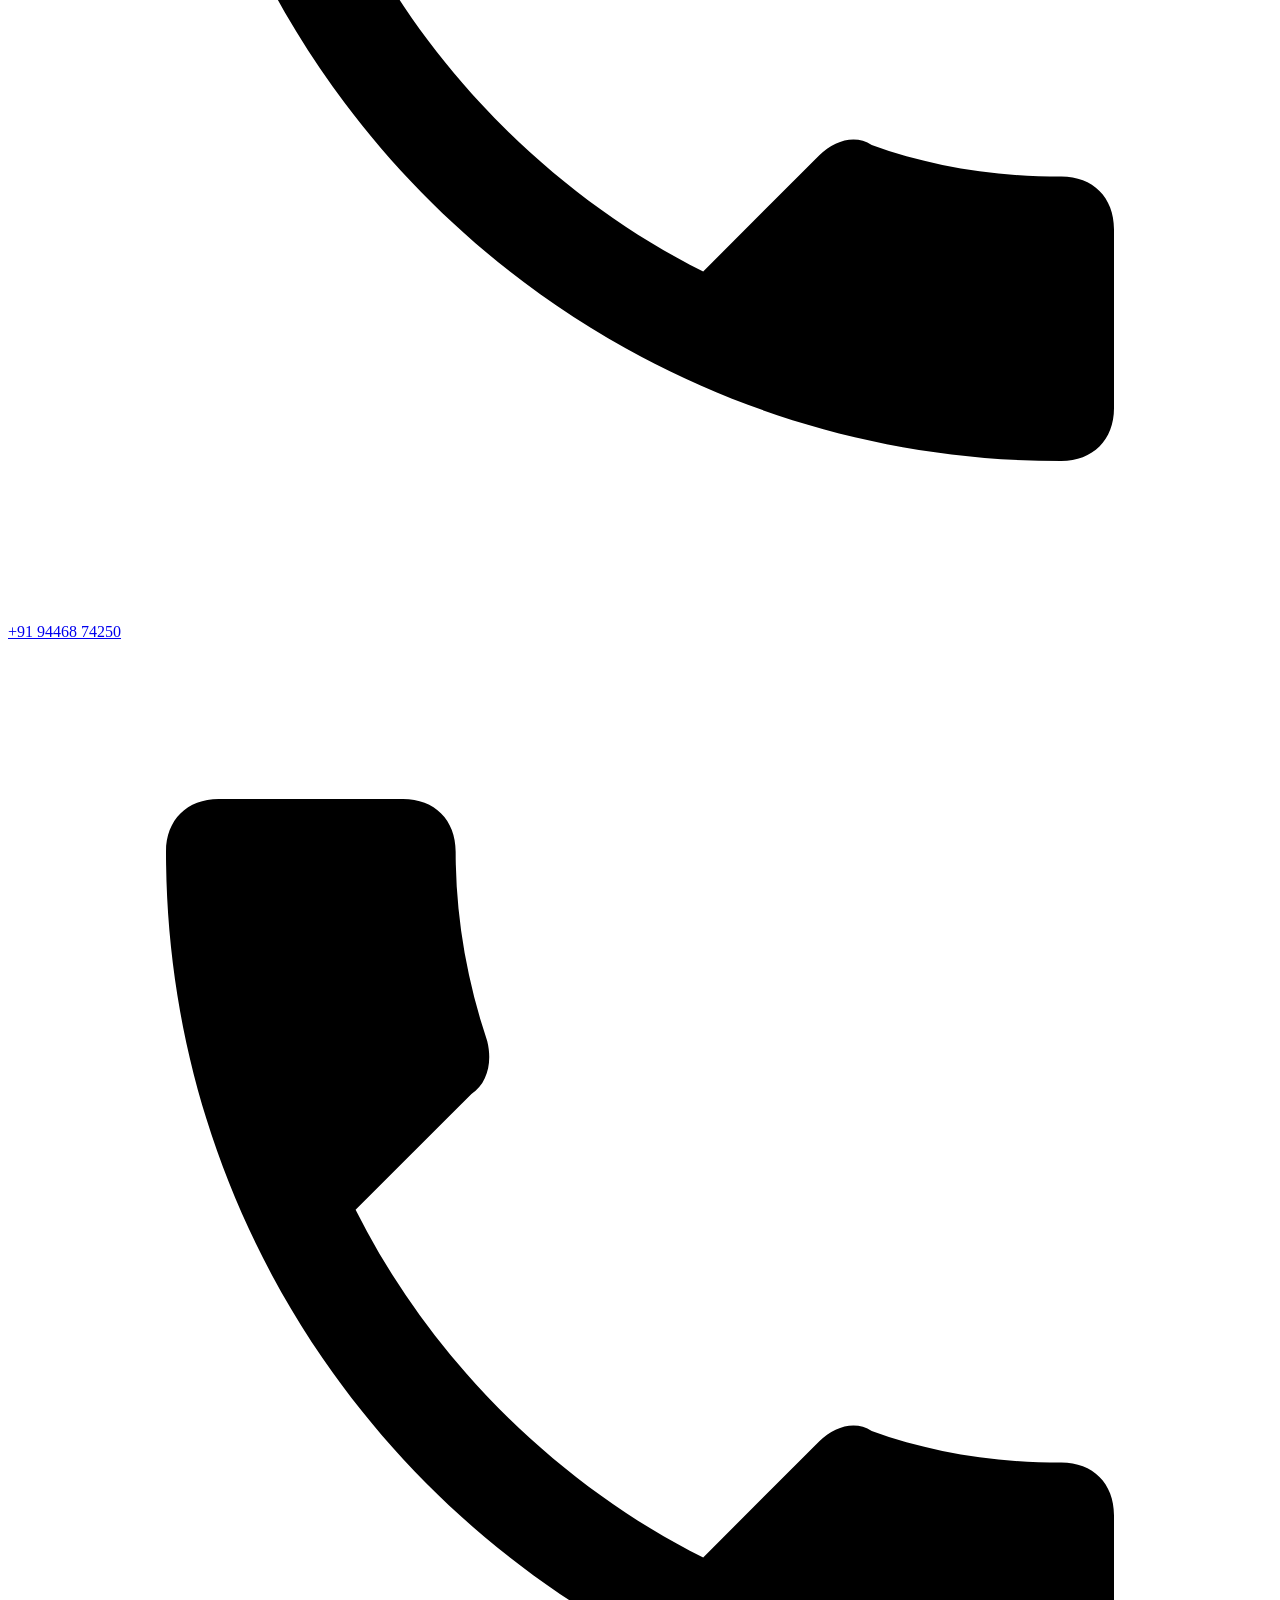
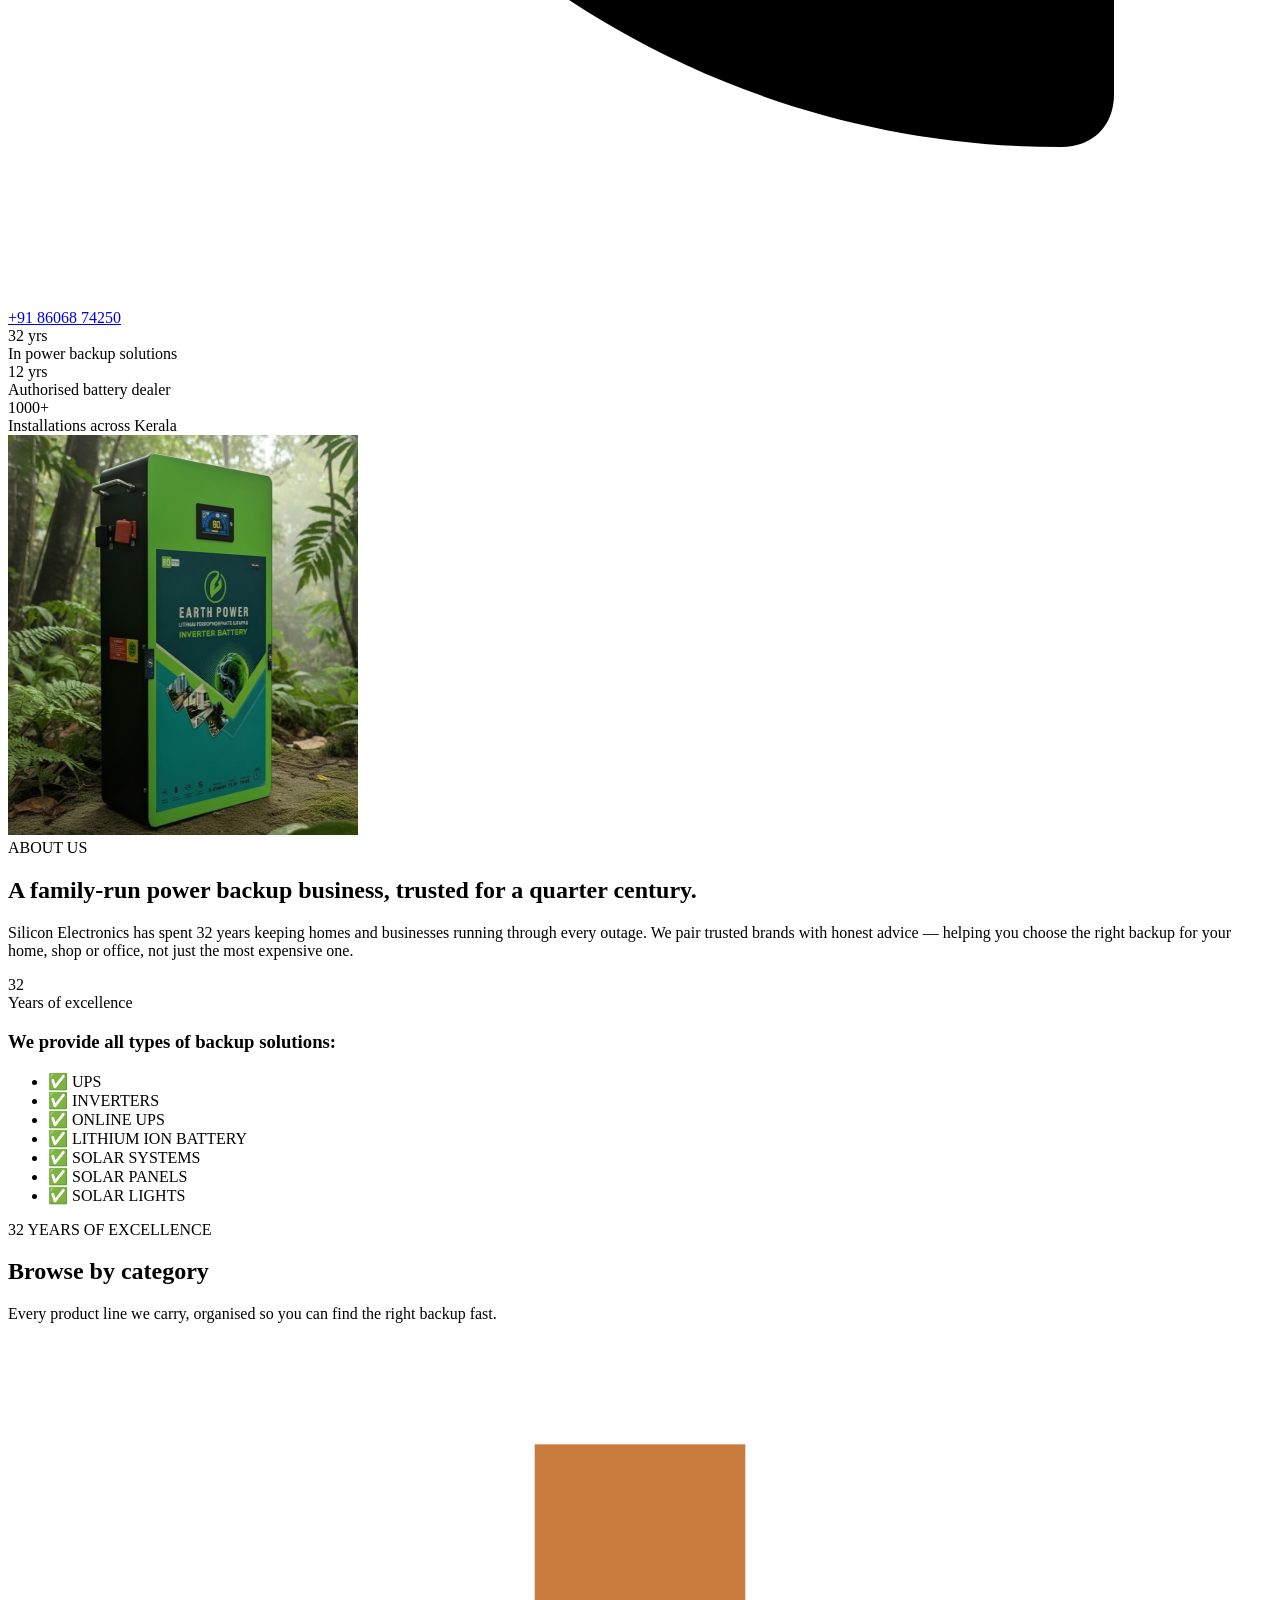
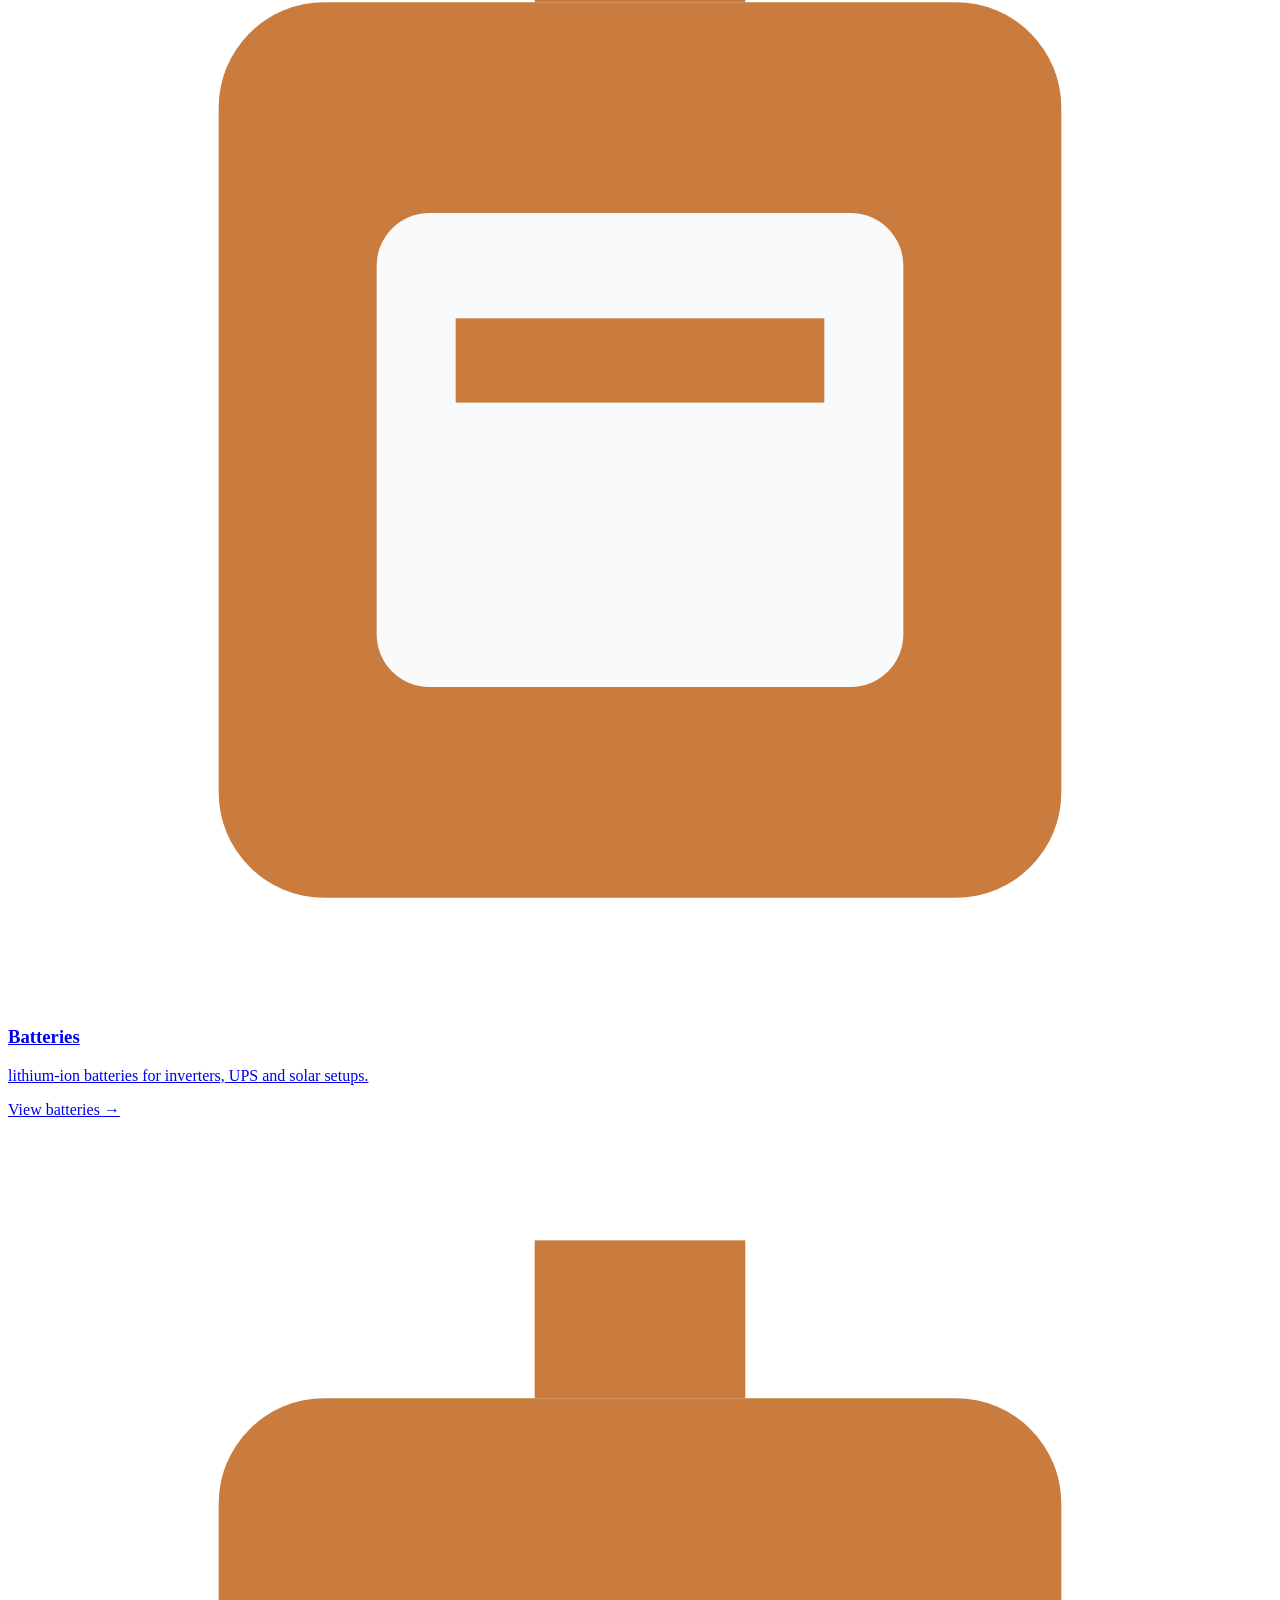
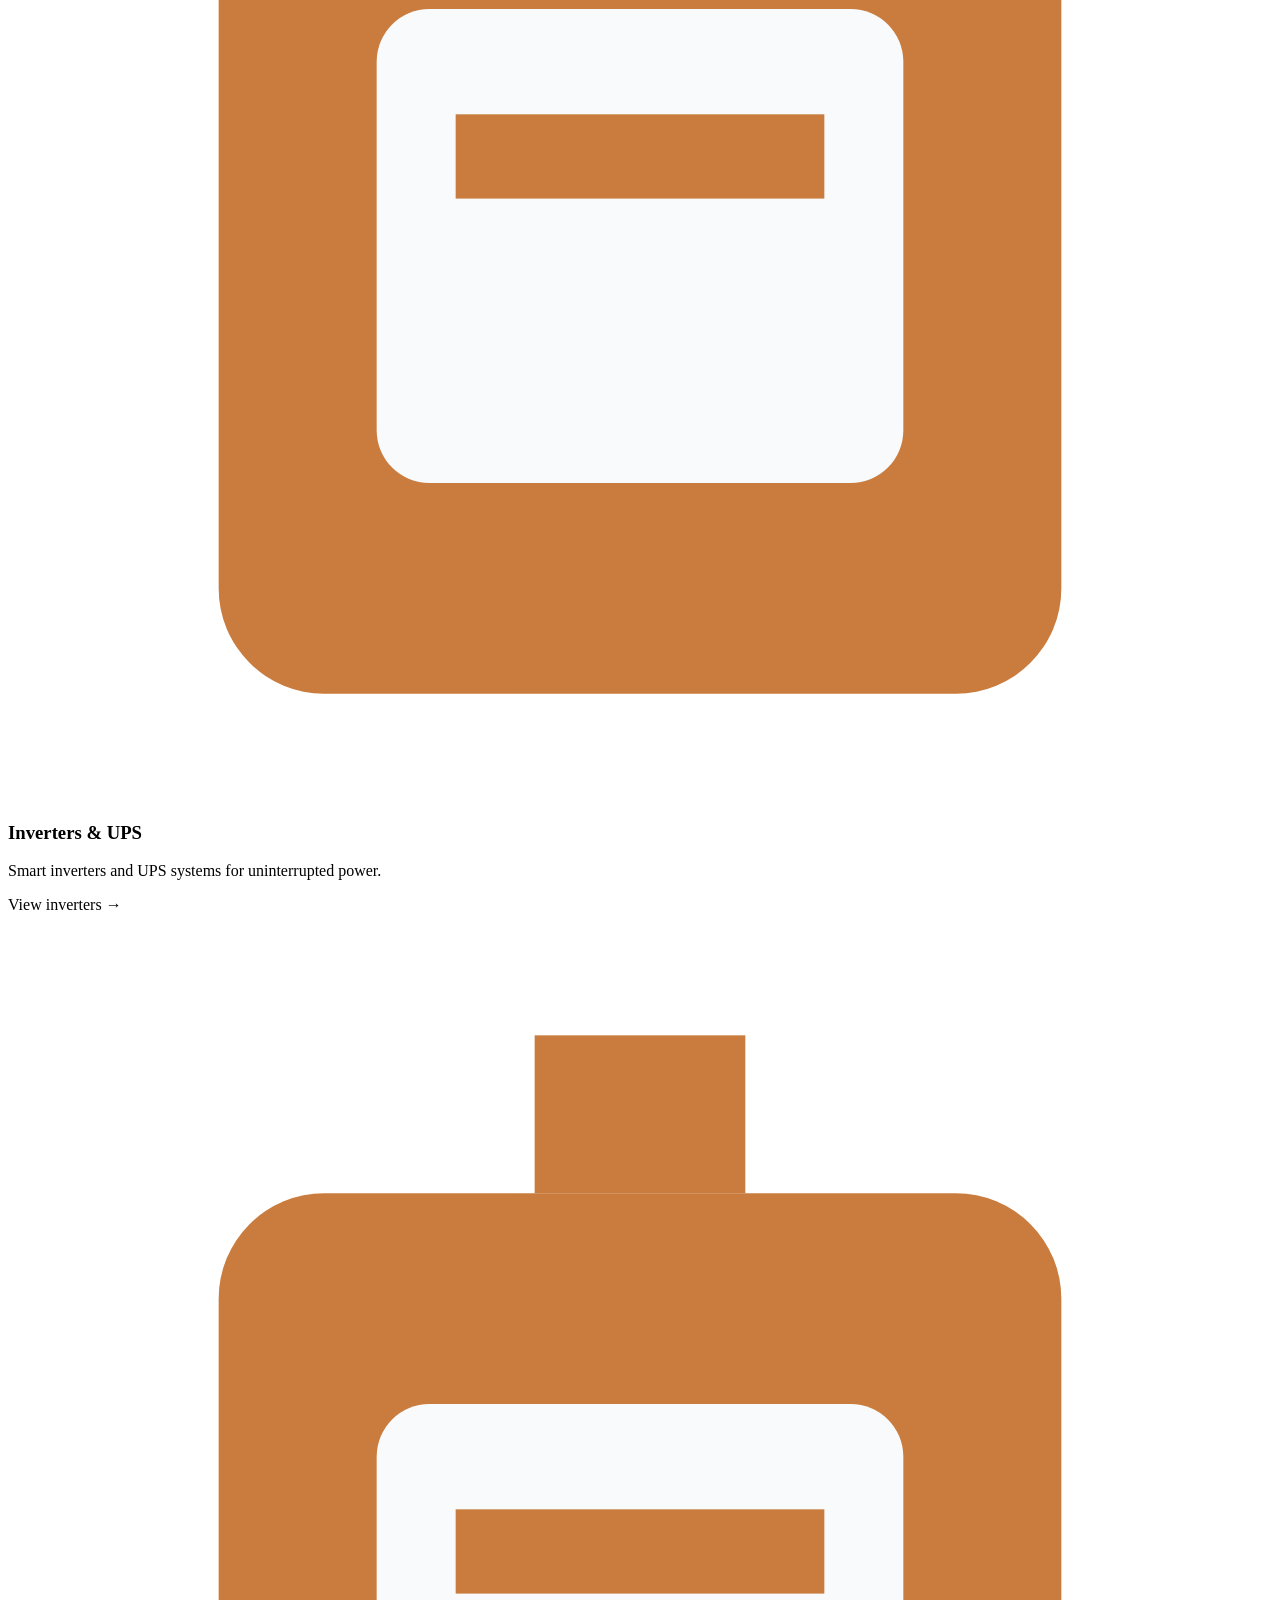
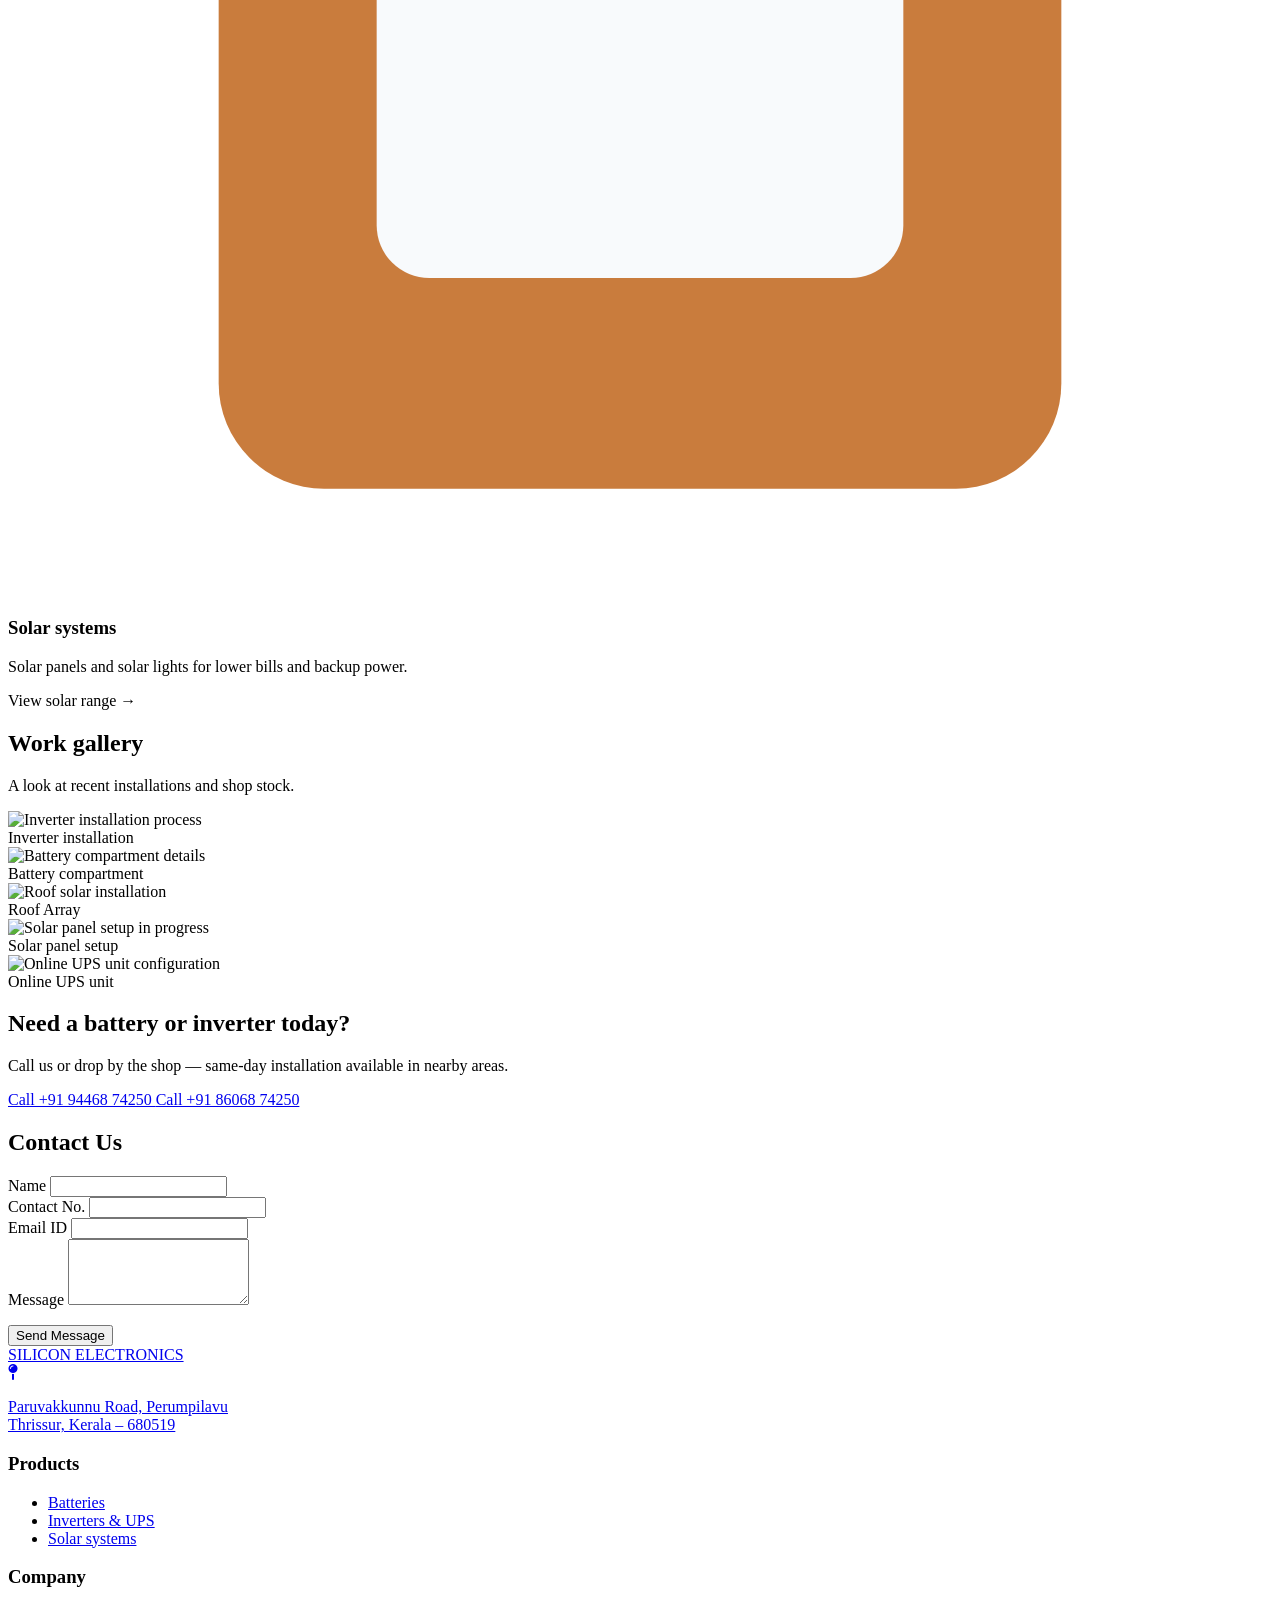
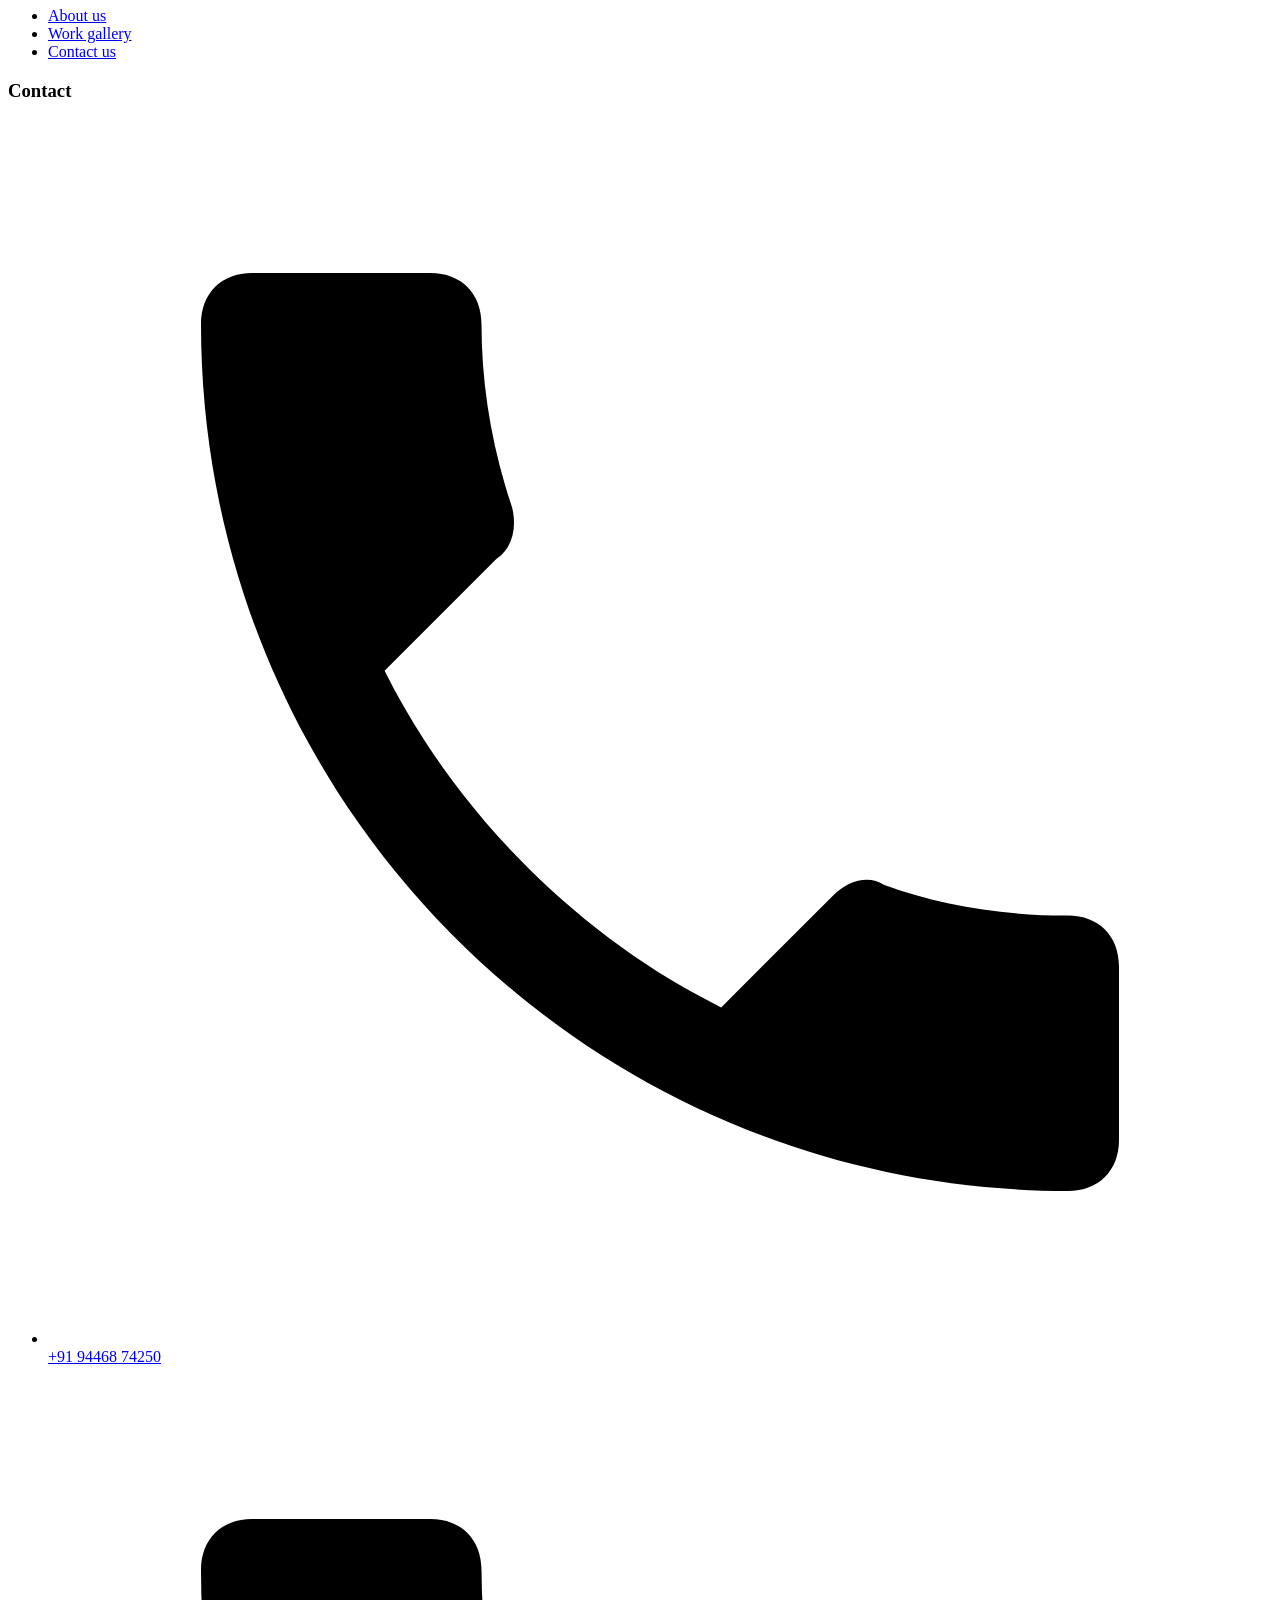
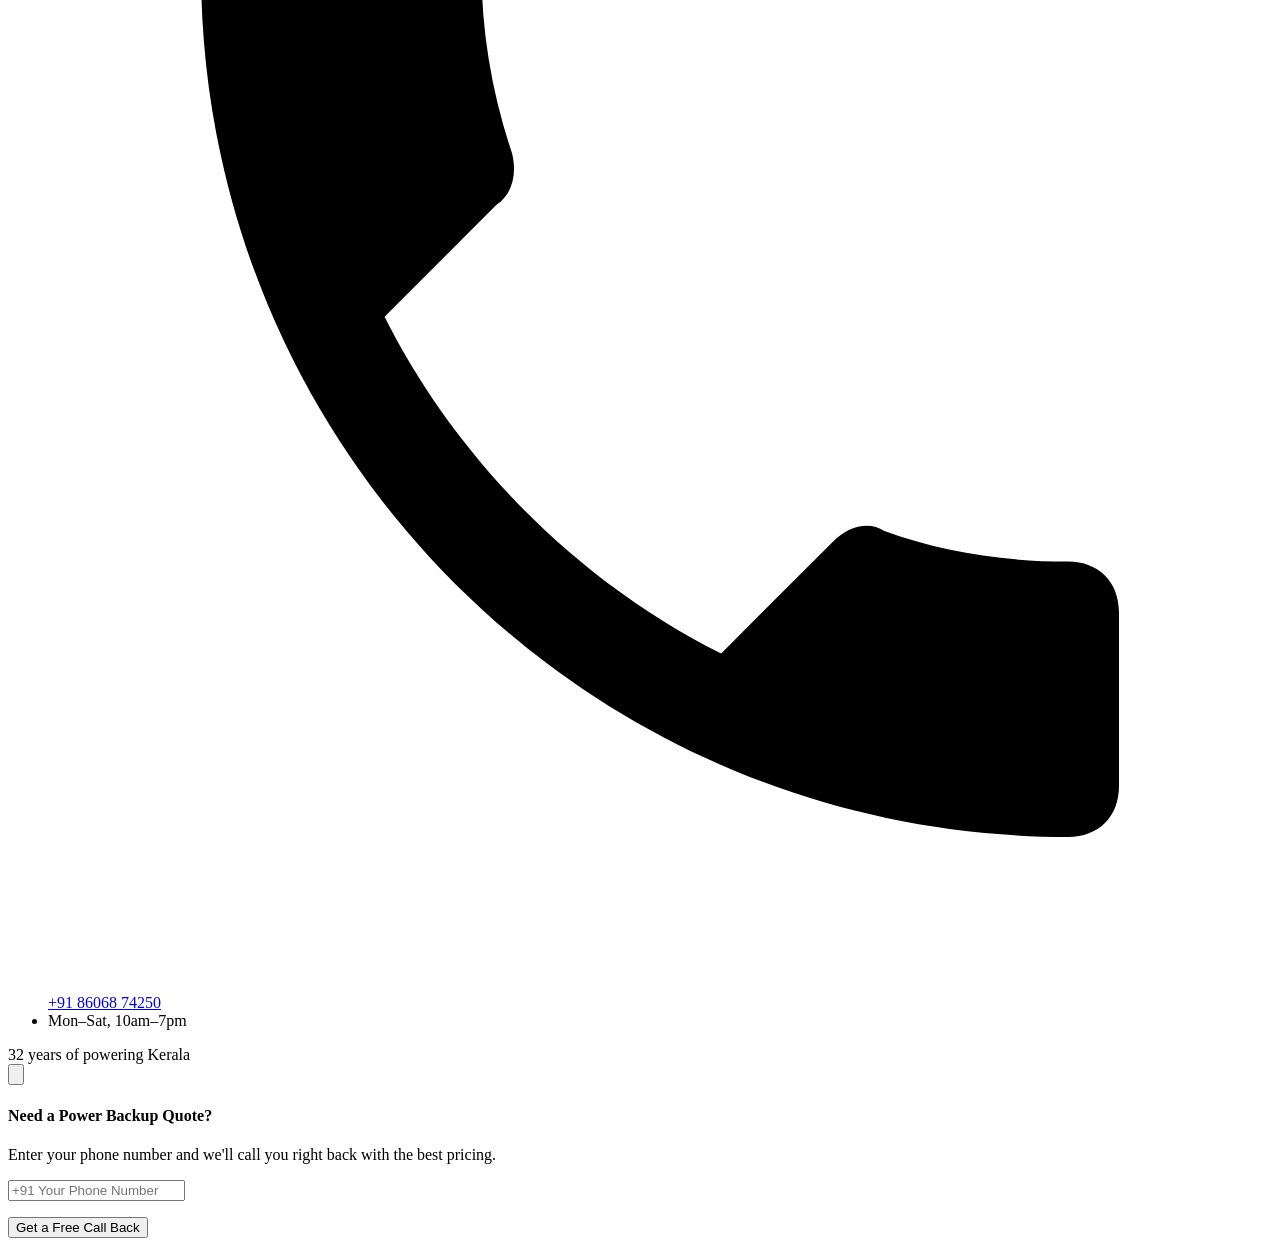
==== commit 7d9d5754: "distributer content" ====
--- a/index.html
+++ b/index.html
@@ -294,9 +294,10 @@
                                 <li class="flex items-center gap-2"><span>✅</span> UPS</li>
                                 <li class="flex items-center gap-2"><span>✅</span> INVERTERS</li>
                                 <li class="flex items-center gap-2"><span>✅</span> ONLINE UPS</li>
+                                <li class="flex items-center gap-2"><span>✅</span> LITHIUM ION BATTERY</li>
                                 <li class="flex items-center gap-2"><span>✅</span> SOLAR SYSTEMS</li>
-                                <li class="flex items-center gap-2"><span>✅</span> Lithium ion battery</li>
-                                <li class="flex items-center gap-2"><span>✅</span> Solar lights</li>
+                                <li class="flex items-center gap-2"><span>✅</span> SOLAR PANELS </li>
+                                <li class="flex items-center gap-2"><span>✅</span> SOLAR LIGHTS </li>
                             </ul>
                         </div>
                         <div class="flex-shrink-0 flex justify-center md:justify-end md:pr-12">
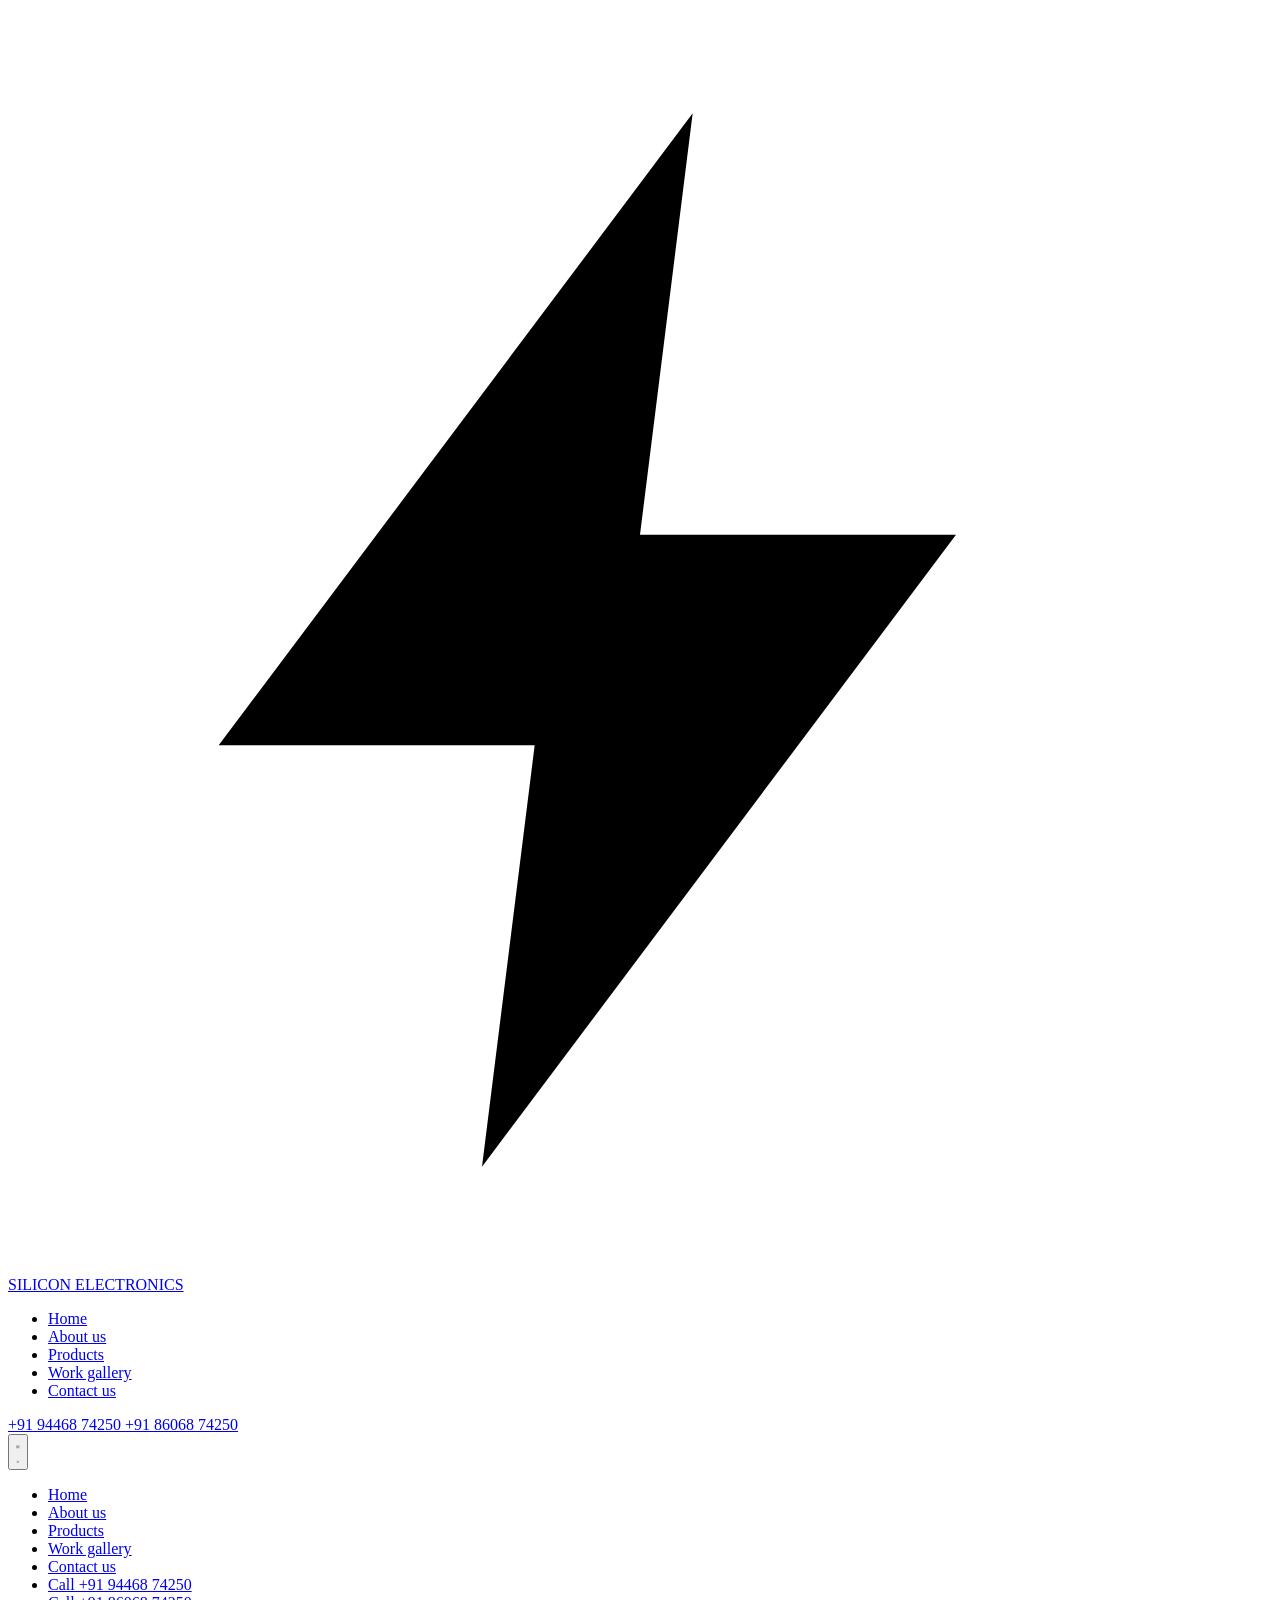
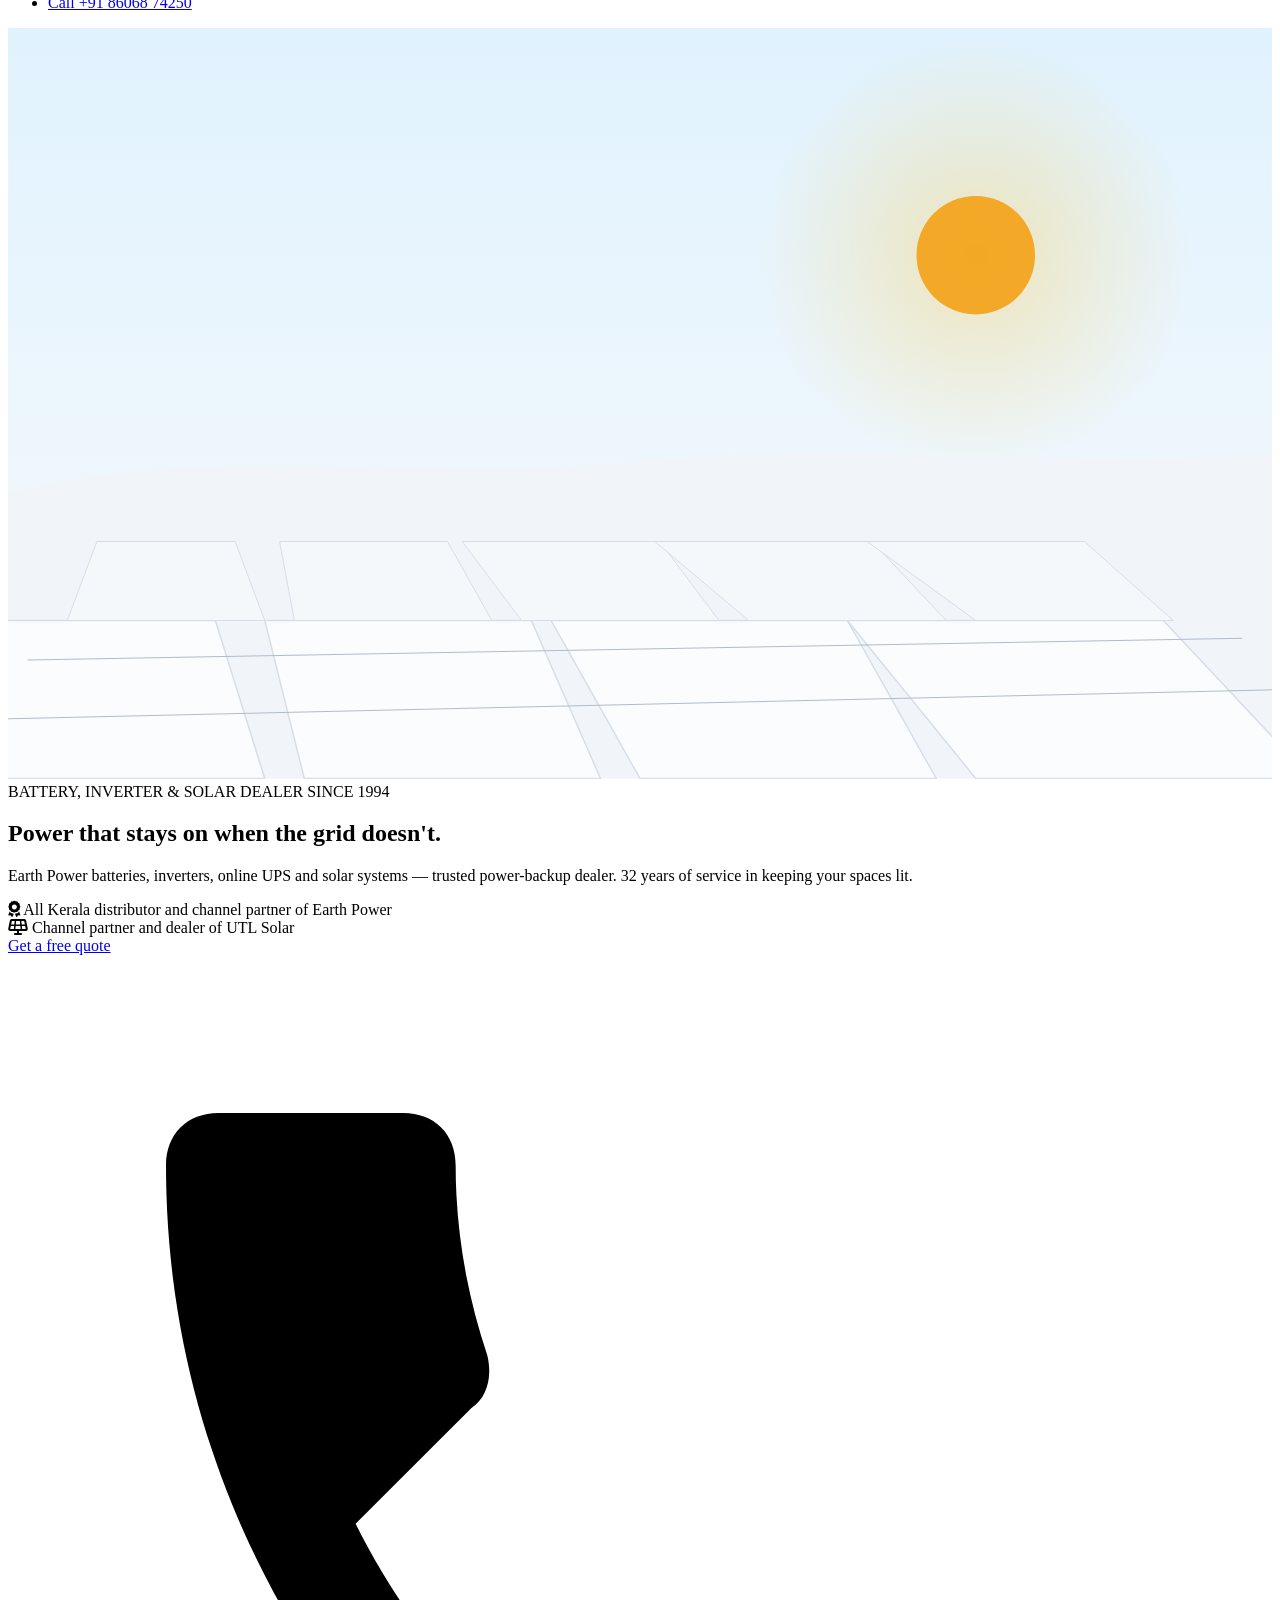
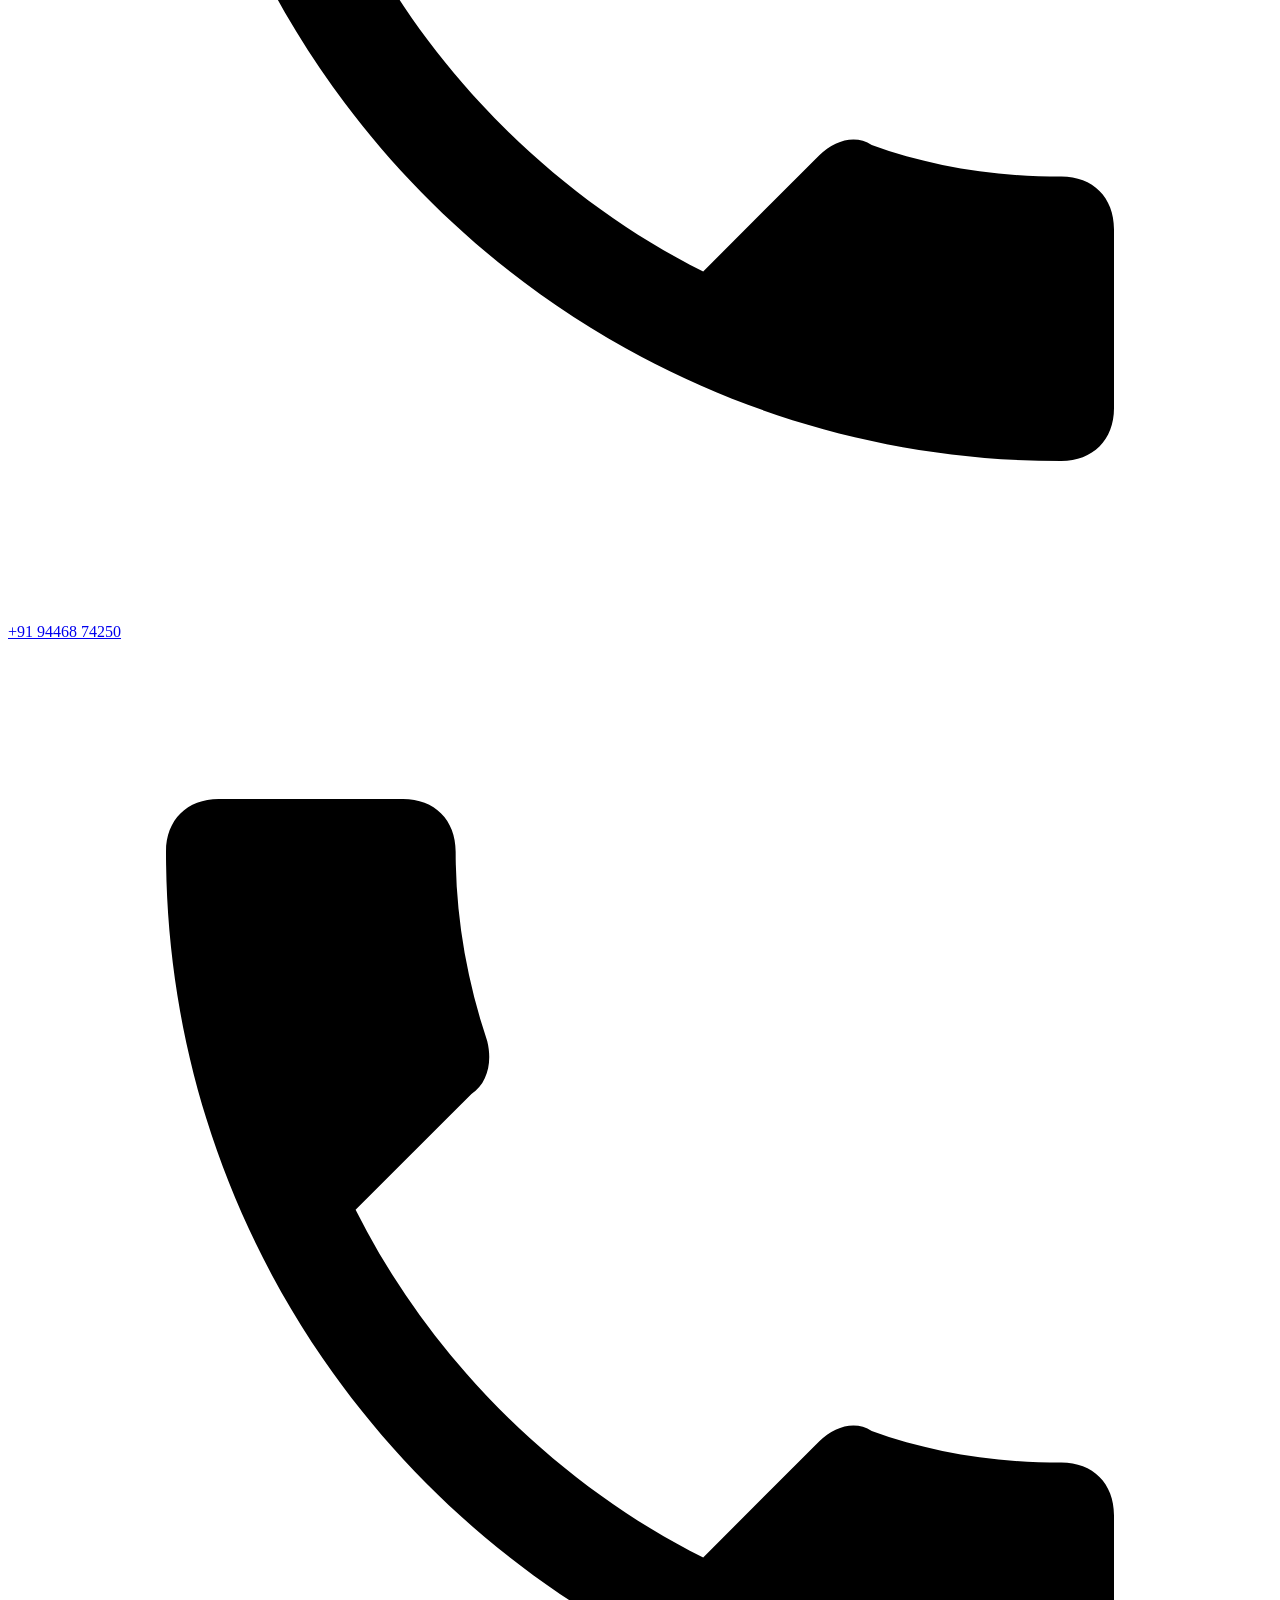
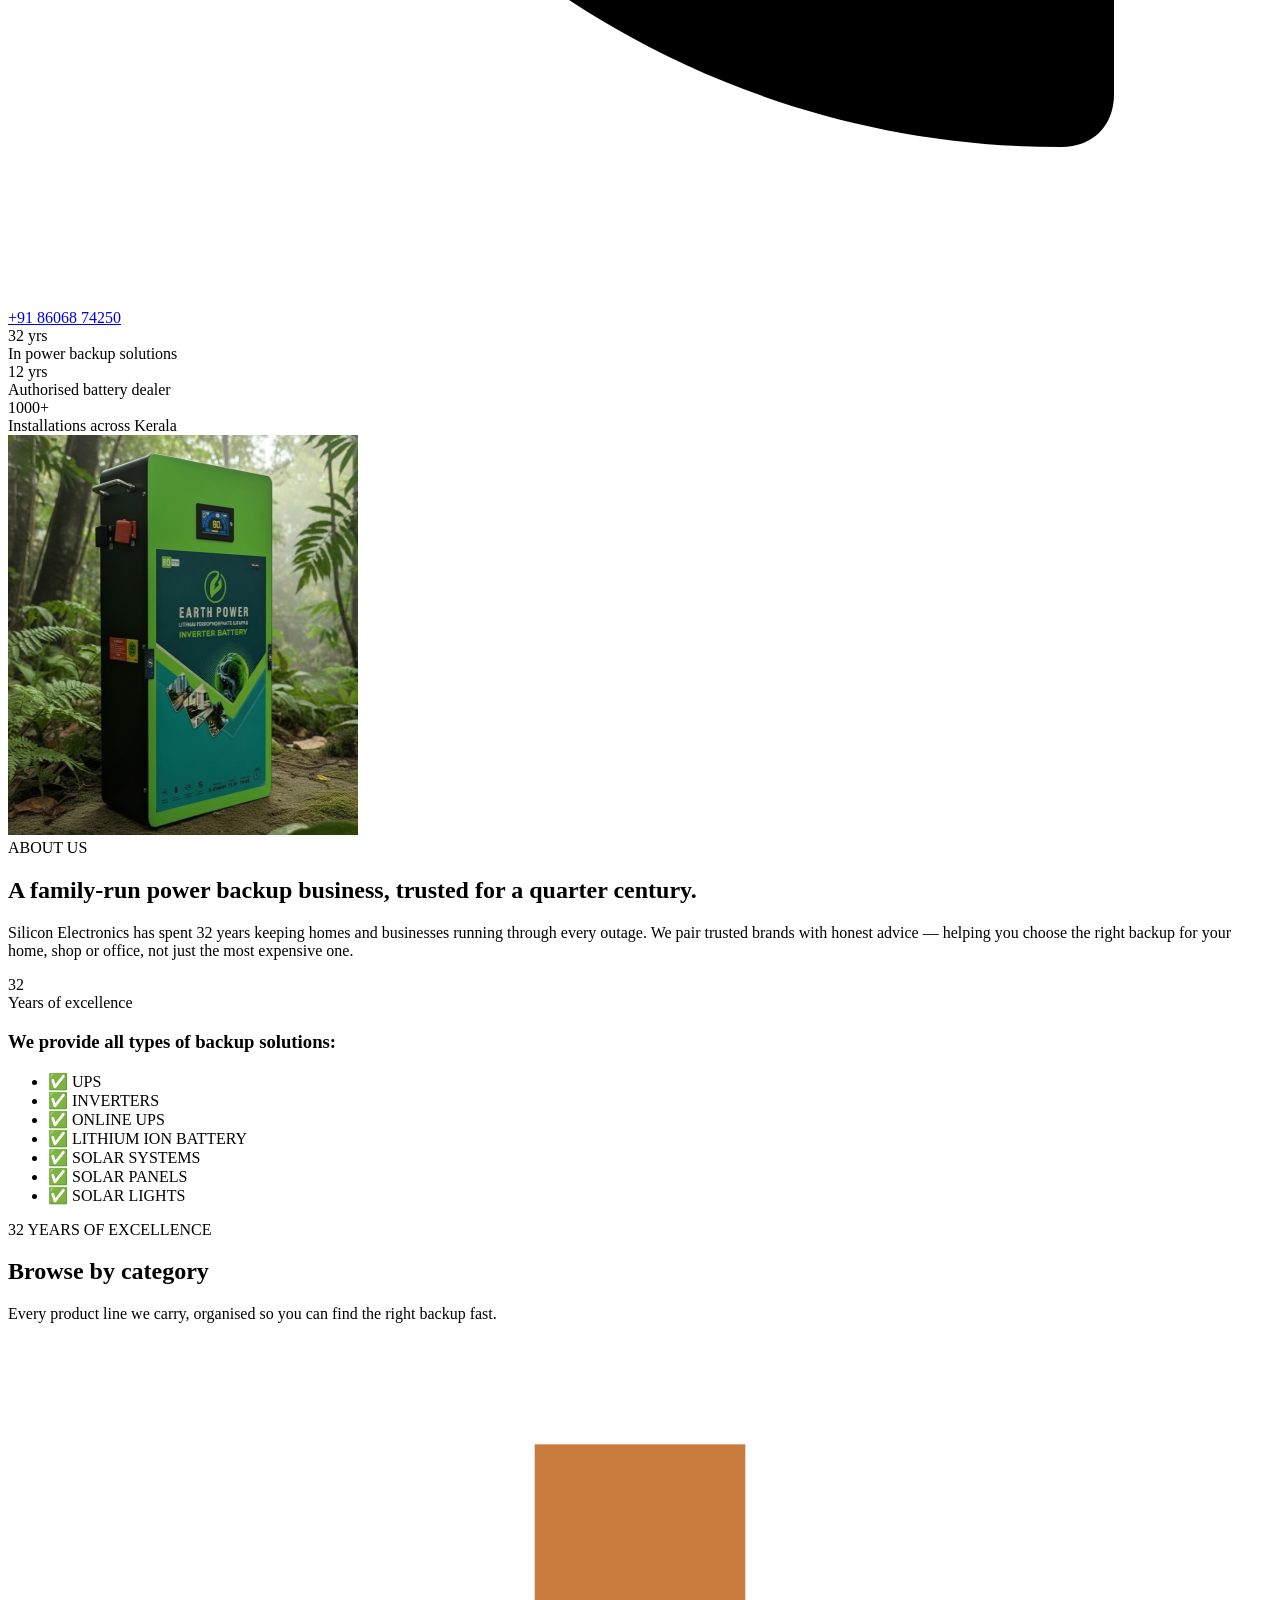
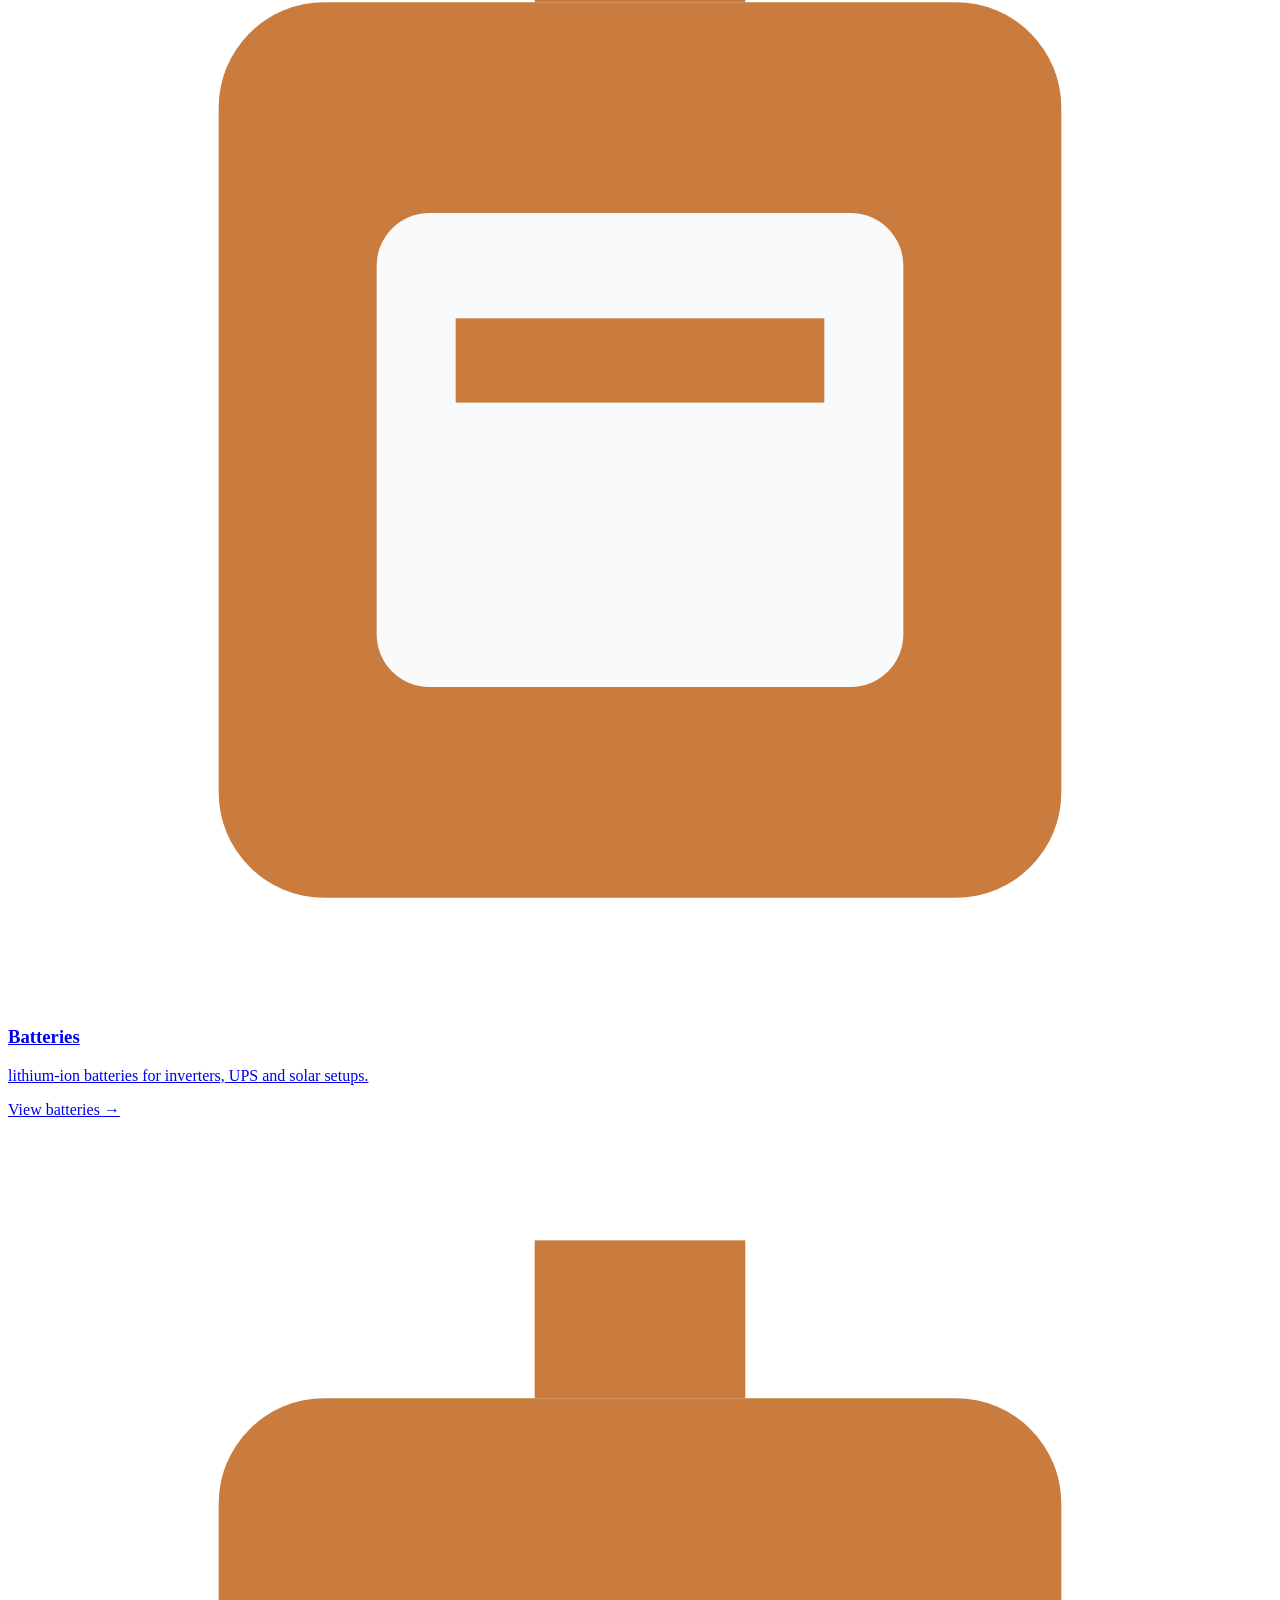
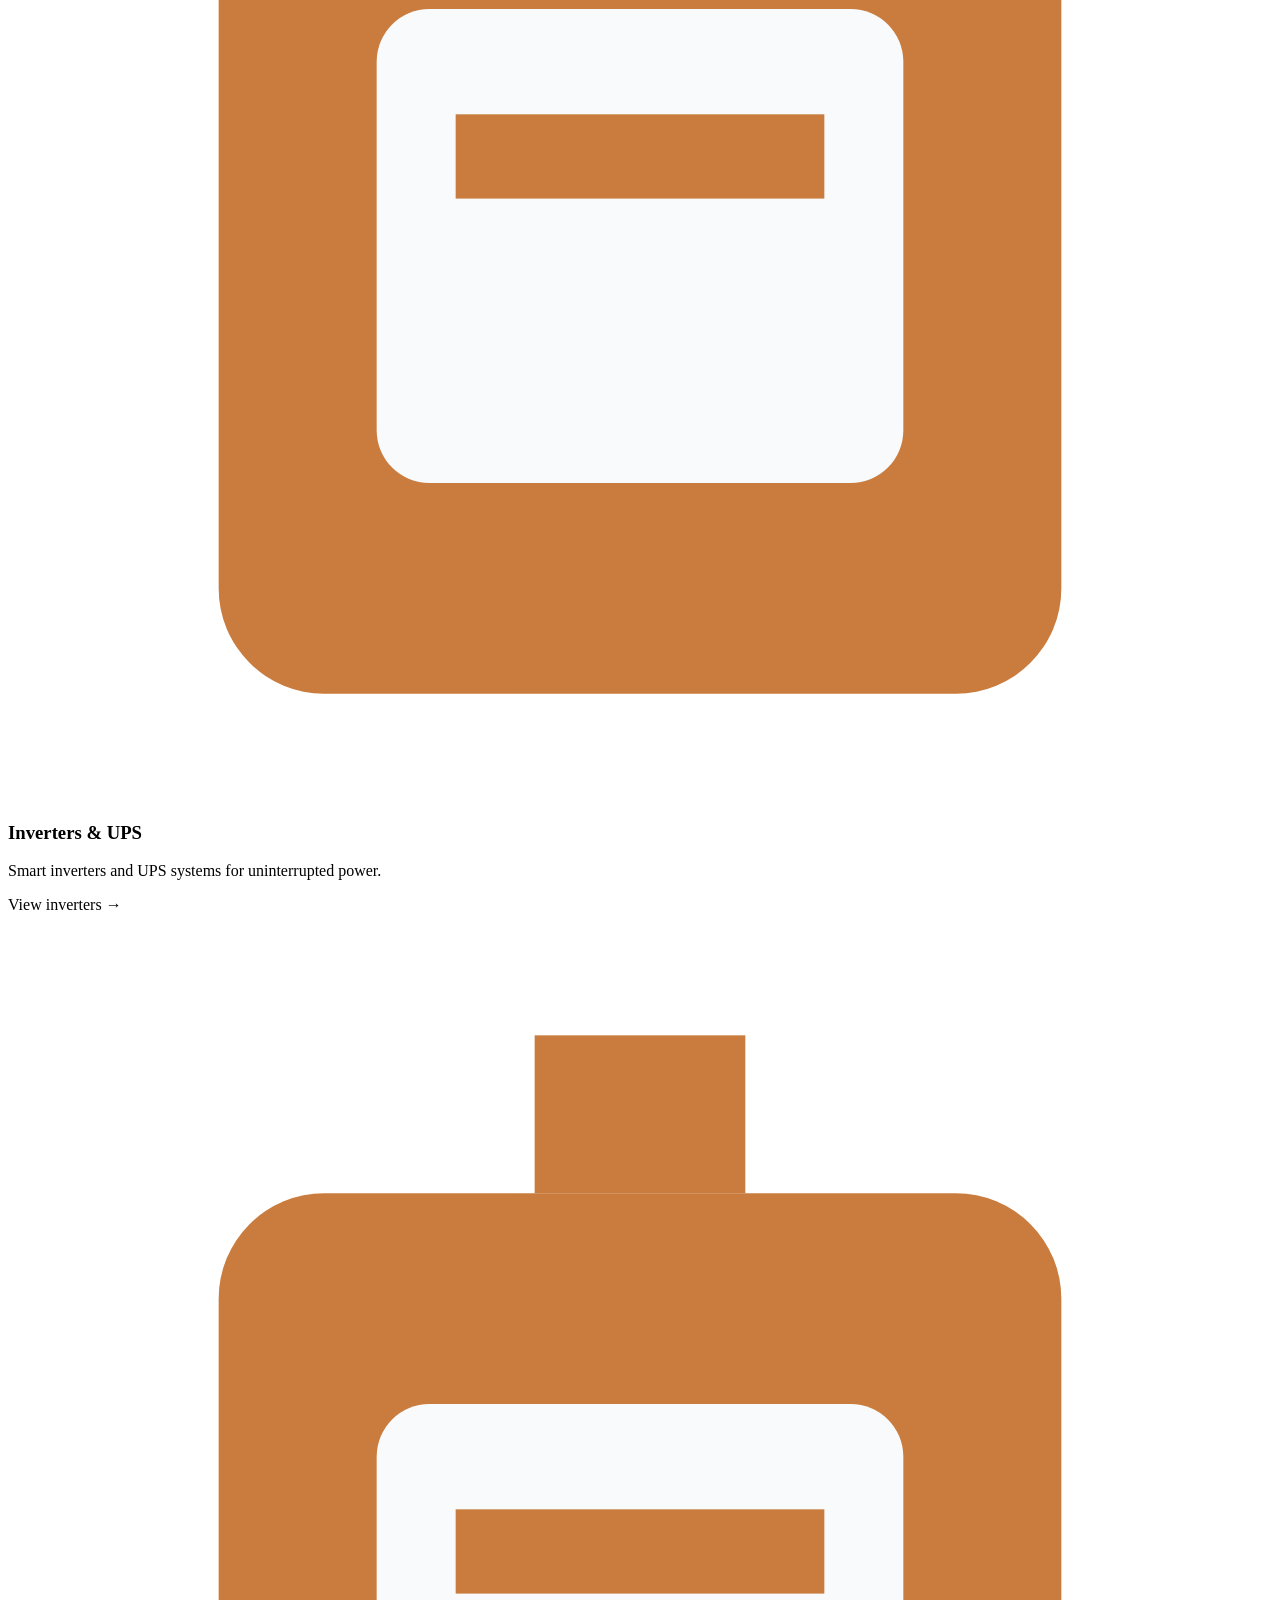
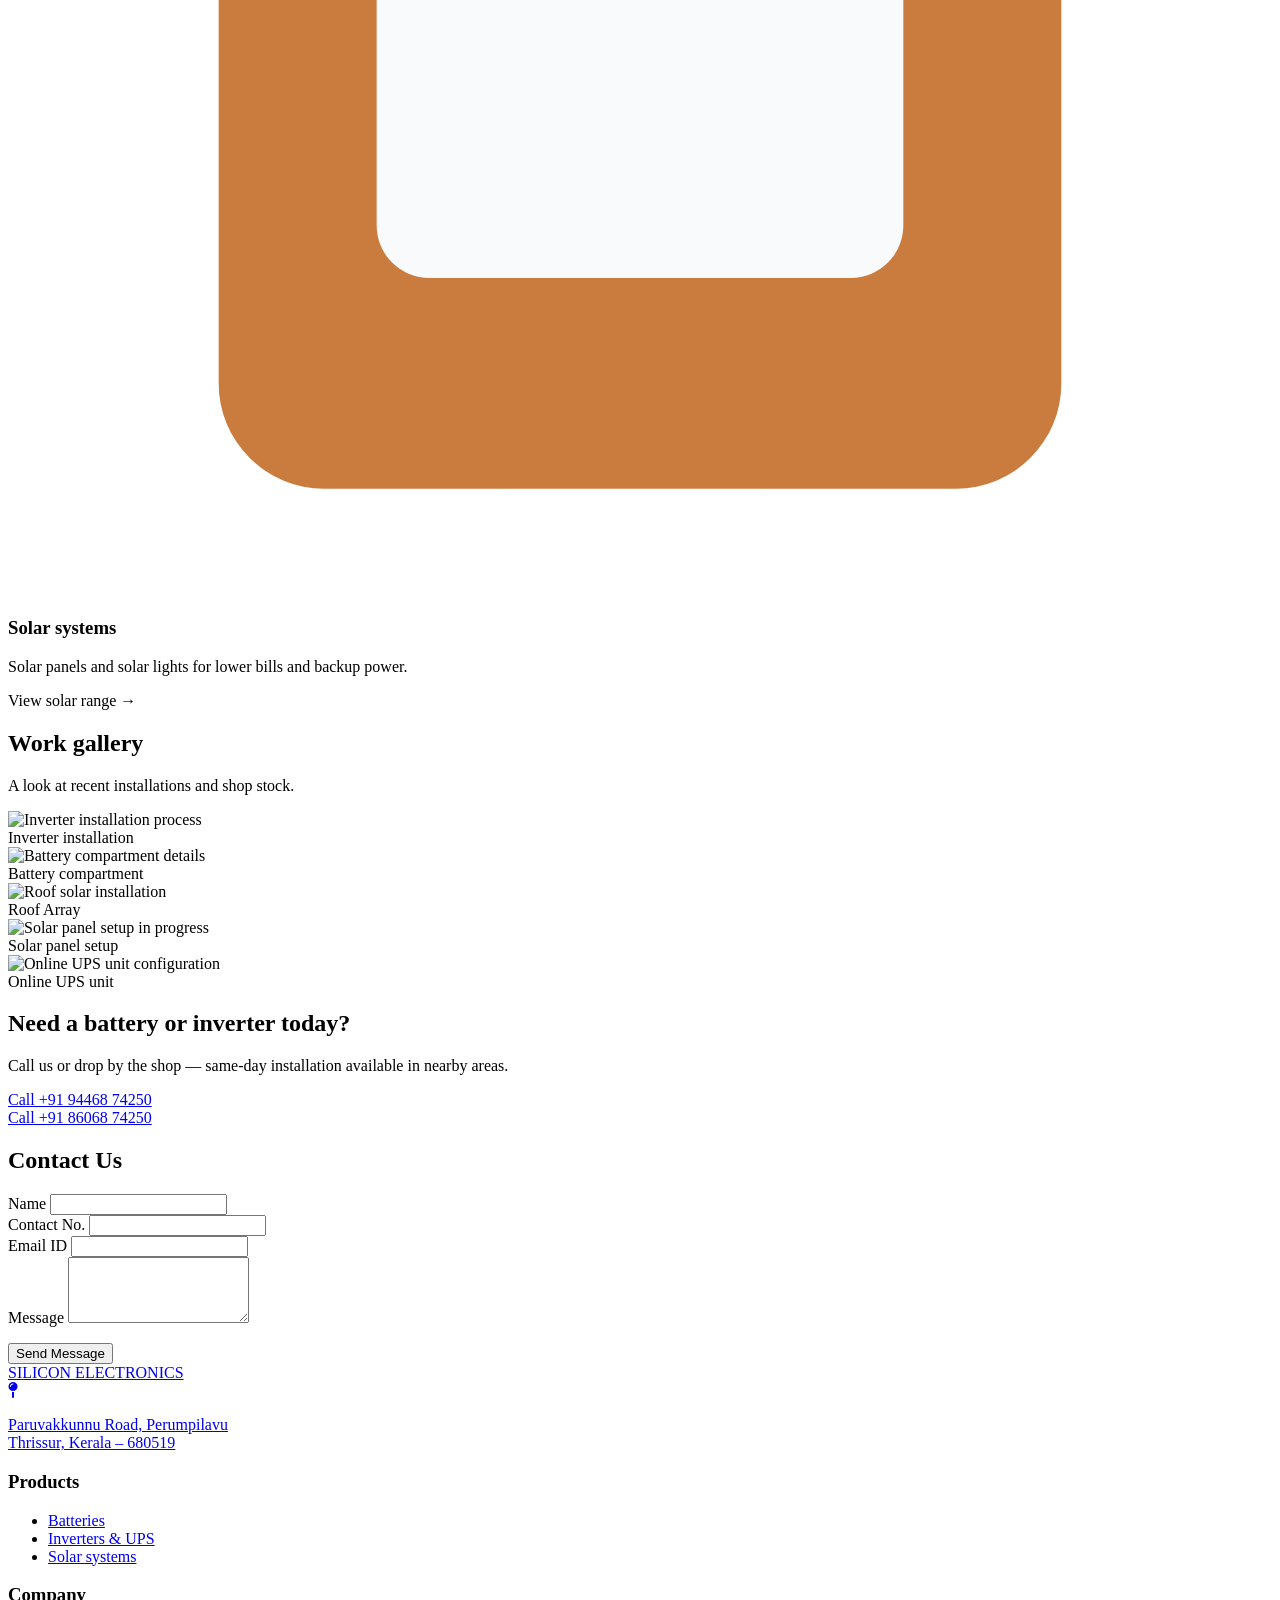
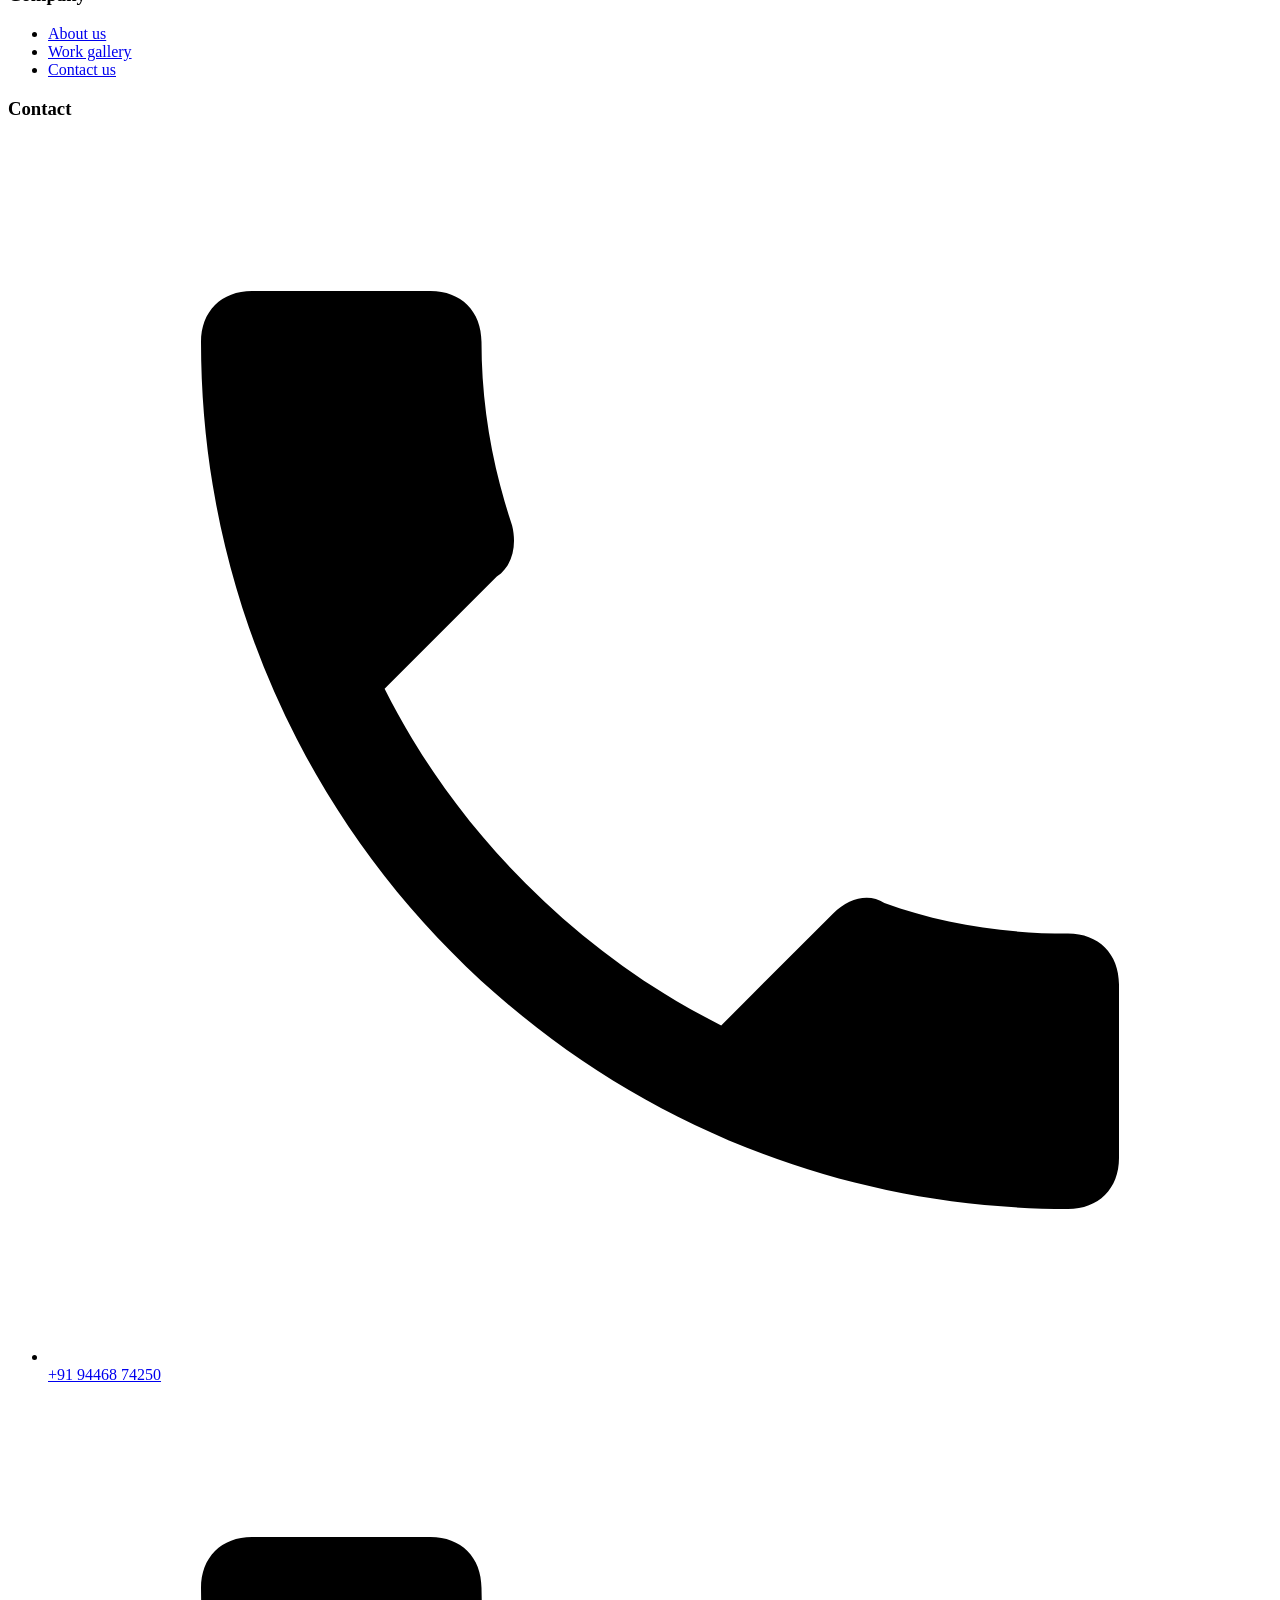
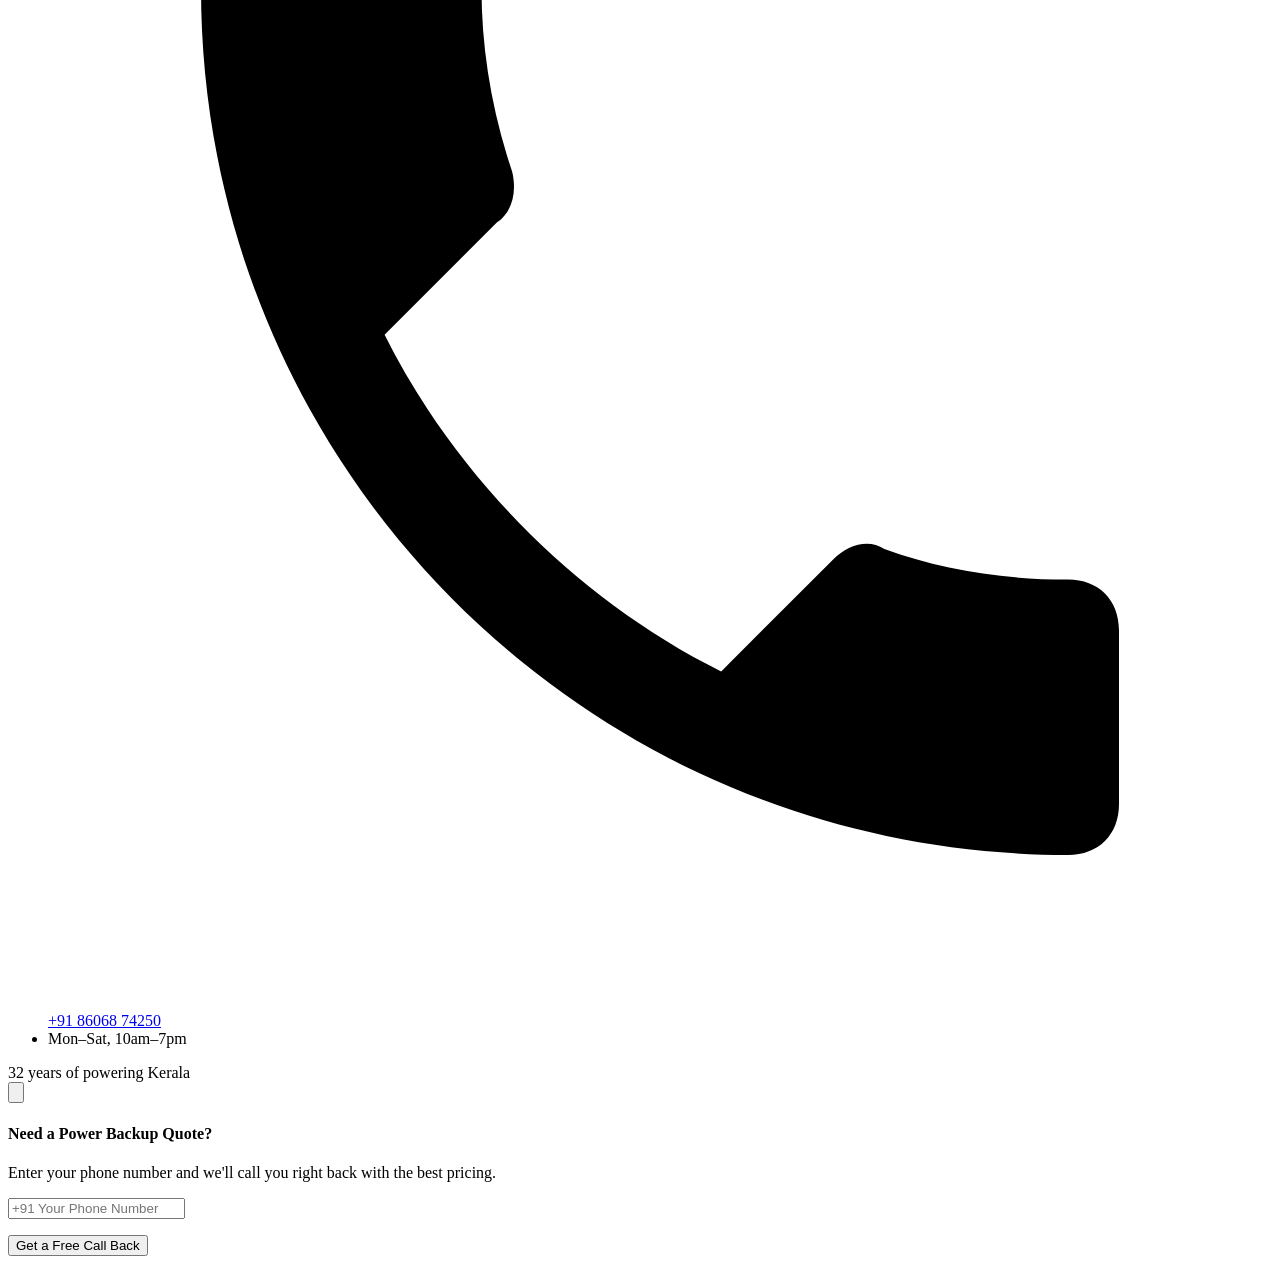
==== commit 3e97024e: "alignment" ====
--- a/index.html
+++ b/index.html
@@ -487,14 +487,15 @@
                 </div>
                 <div>
                     <a href="tel:+919446874250"
-                        class="bg-white hover:bg-slate-100 text-copper px-8 py-3.5 rounded font-bold text-sm whitespace-nowrap shadow-md transition mx-5">
-                        Call +91 94468 74250
-                    </a>
+                    class=" bg-white hover:bg-slate-100 text-copper px-8 py-3.5 rounded font-bold text-sm whitespace-nowrap shadow-md transition ">
+                    Call +91 94468 74250  
+                </a>
+            </div>
                     <a href="tel:+918606874250"
-                        class="bg-white hover:bg-slate-100 text-copper px-8 py-3.5 rounded font-bold text-sm whitespace-nowrap shadow-md transition">
+                        class=" bg-white hover:bg-slate-100 text-copper px-8 py-3.5 rounded font-bold text-sm whitespace-nowrap shadow-md transition ">
                         Call +91 86068 74250
                     </a>
-                </div>
+                
             </div>
         </section>
 
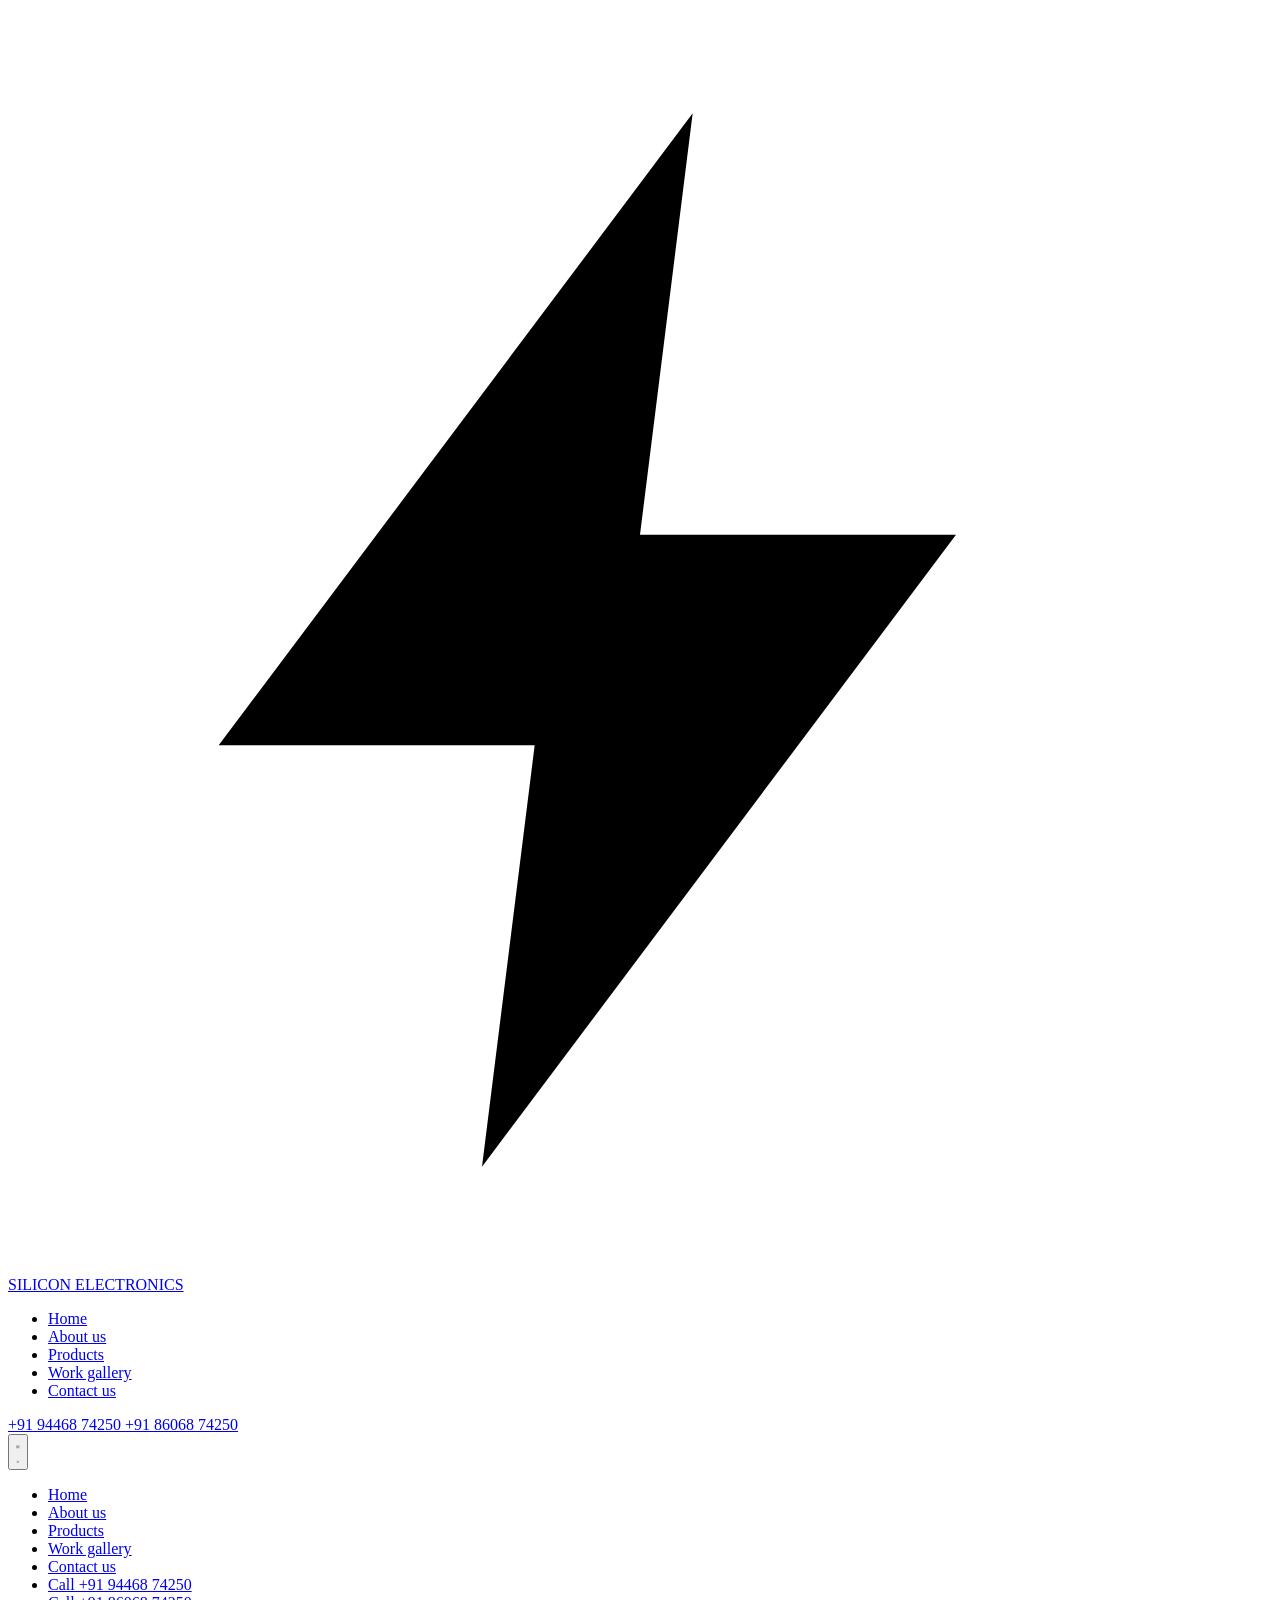
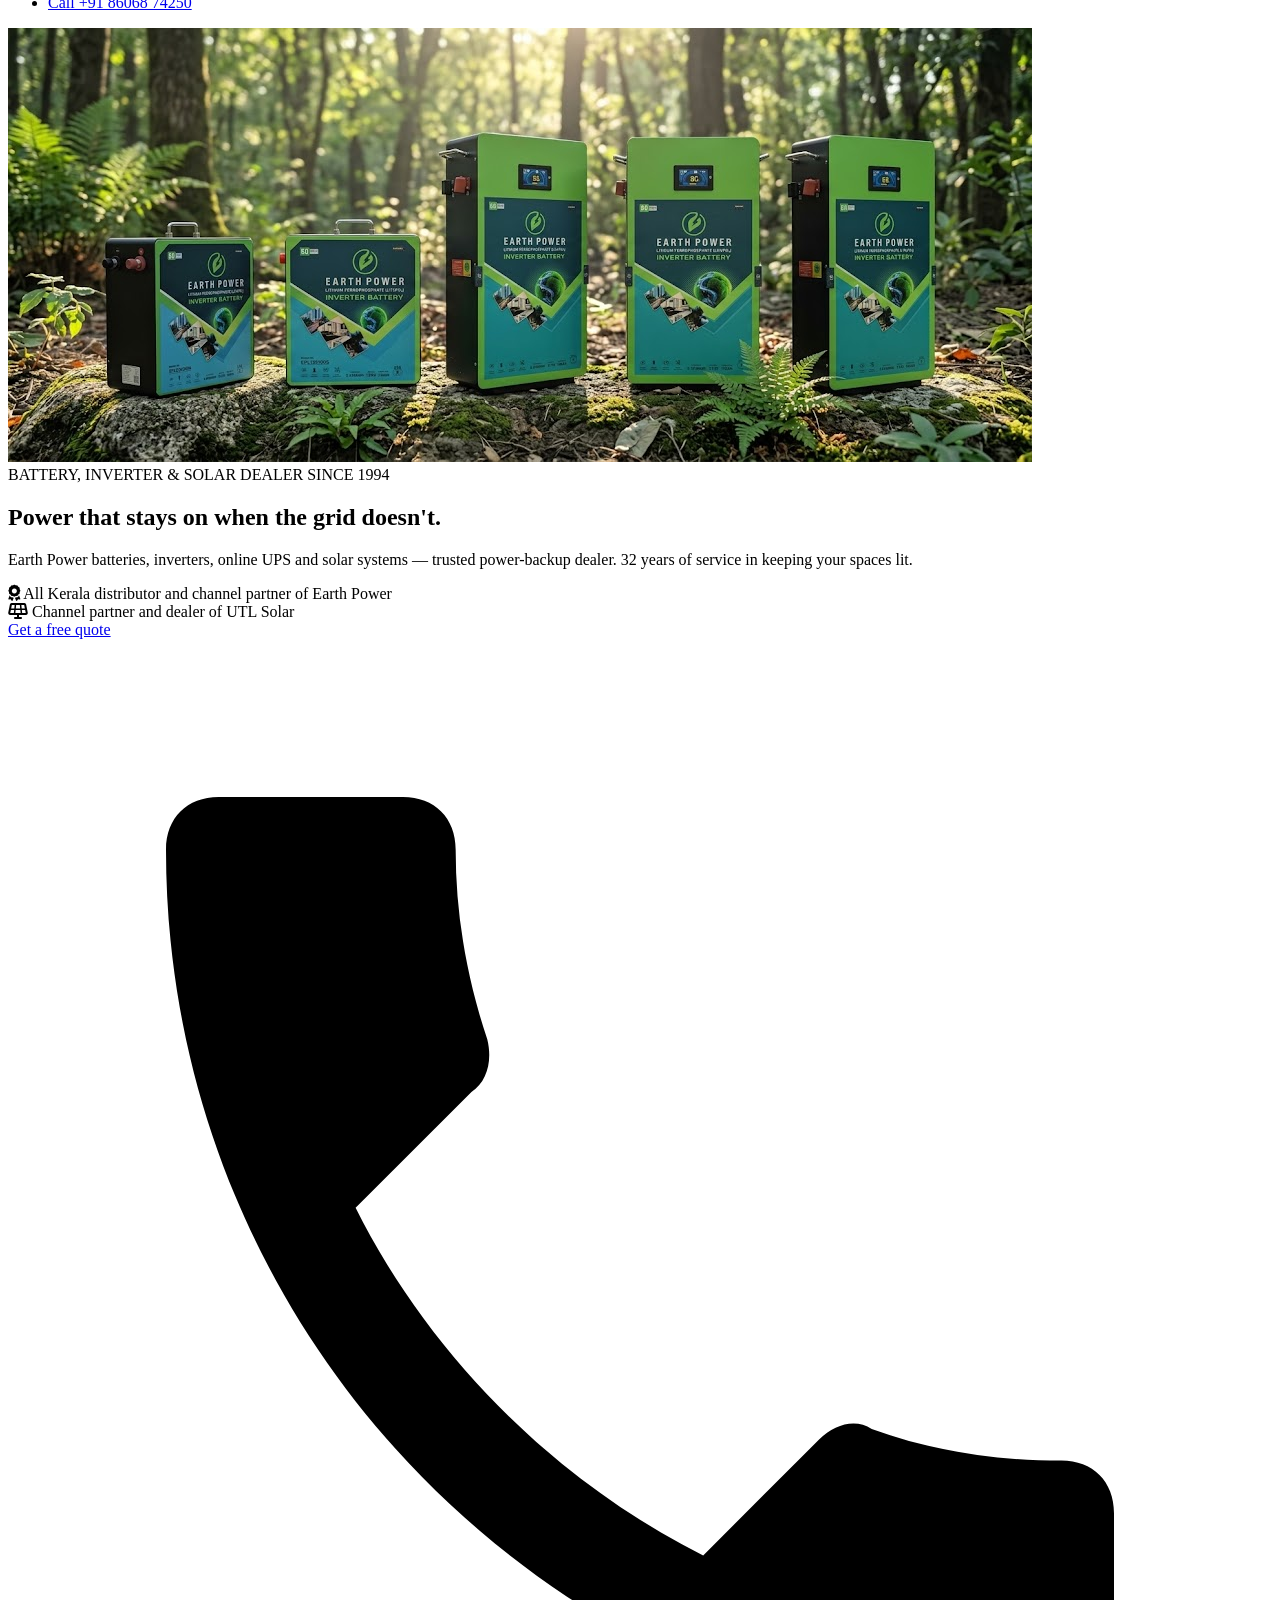
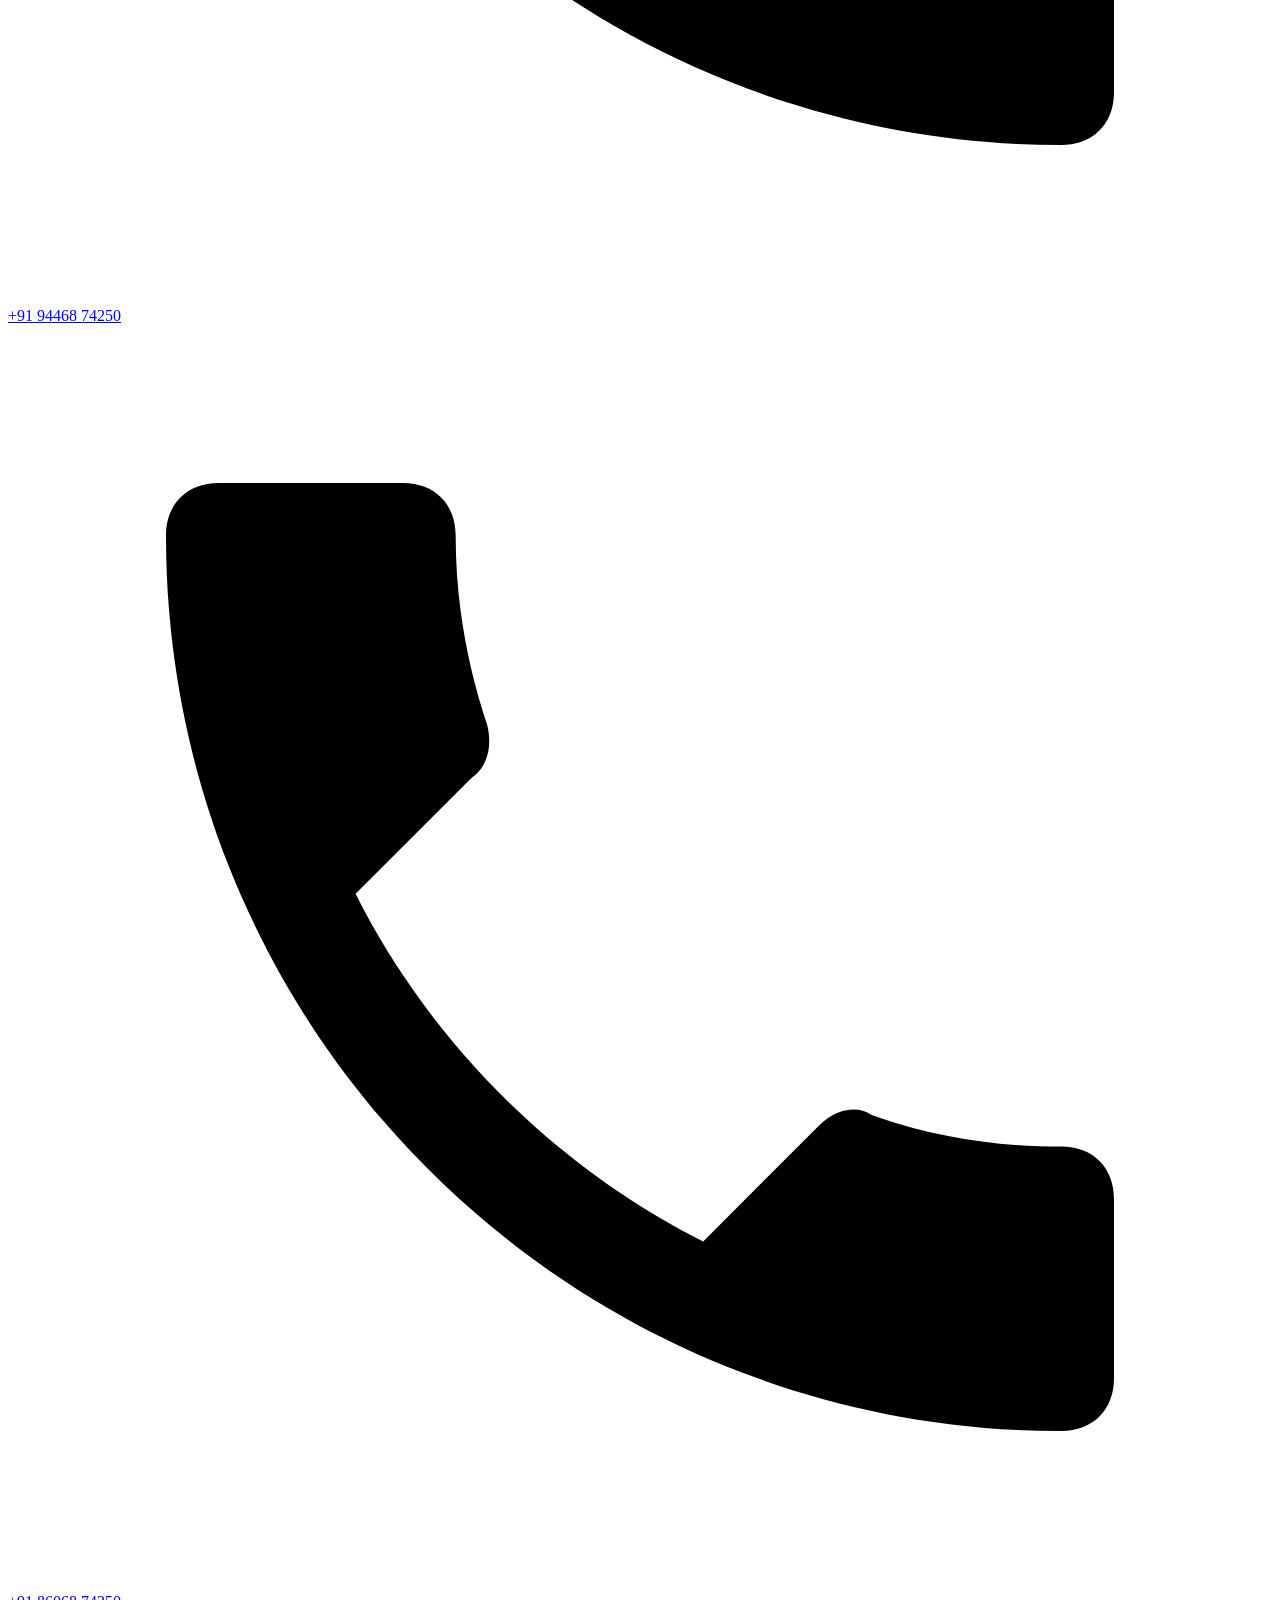
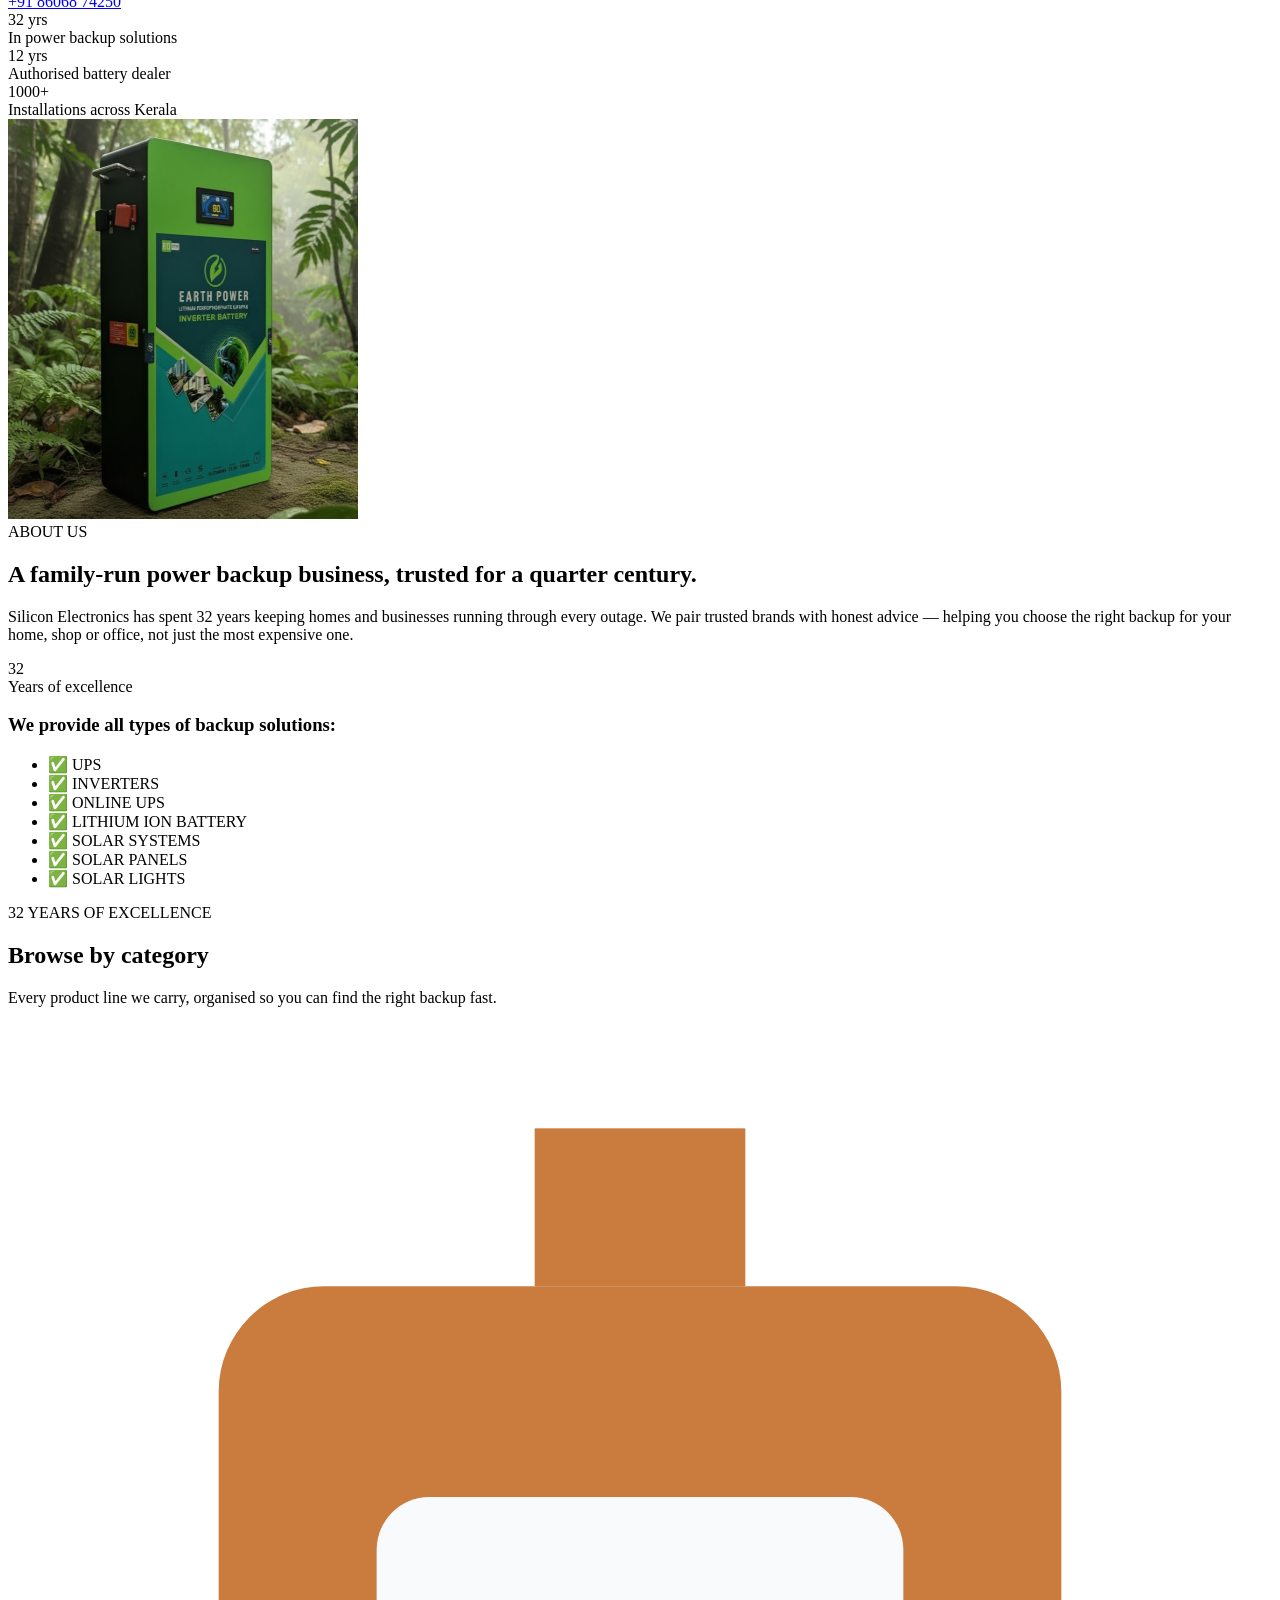
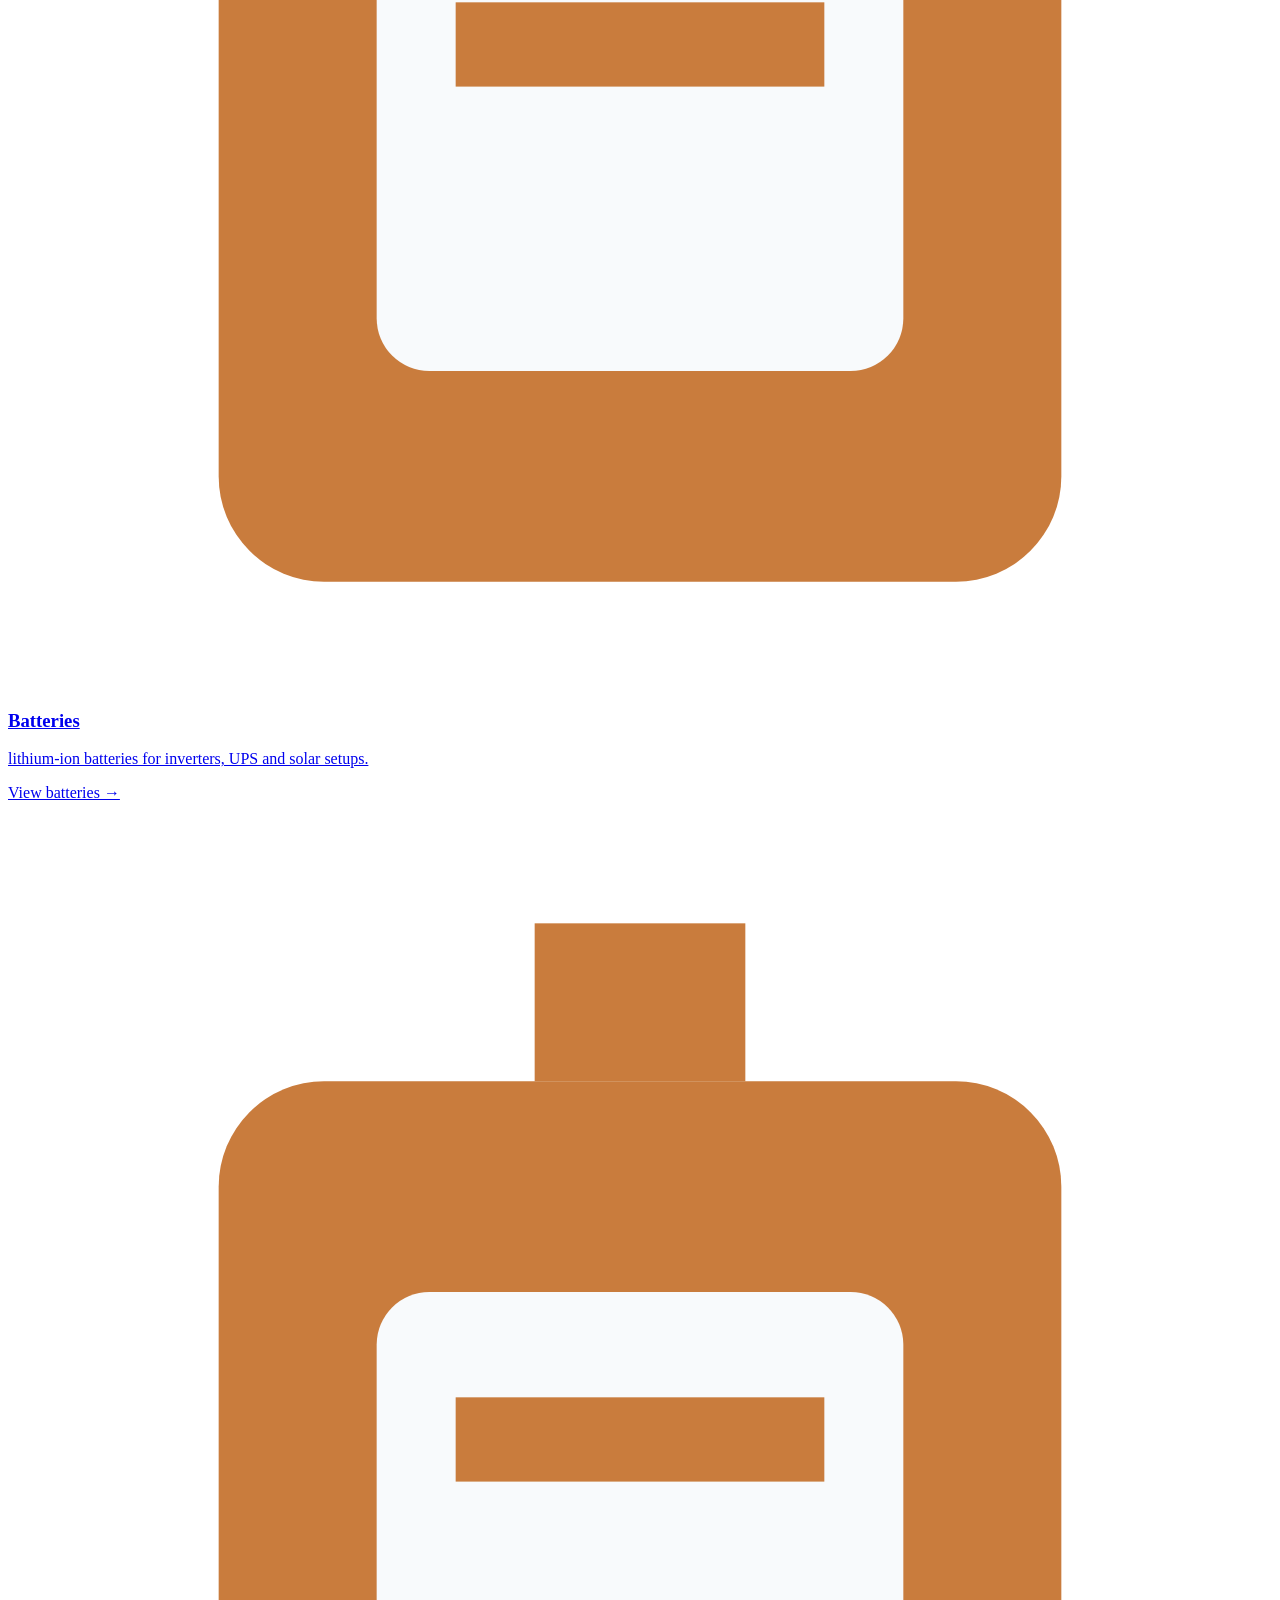
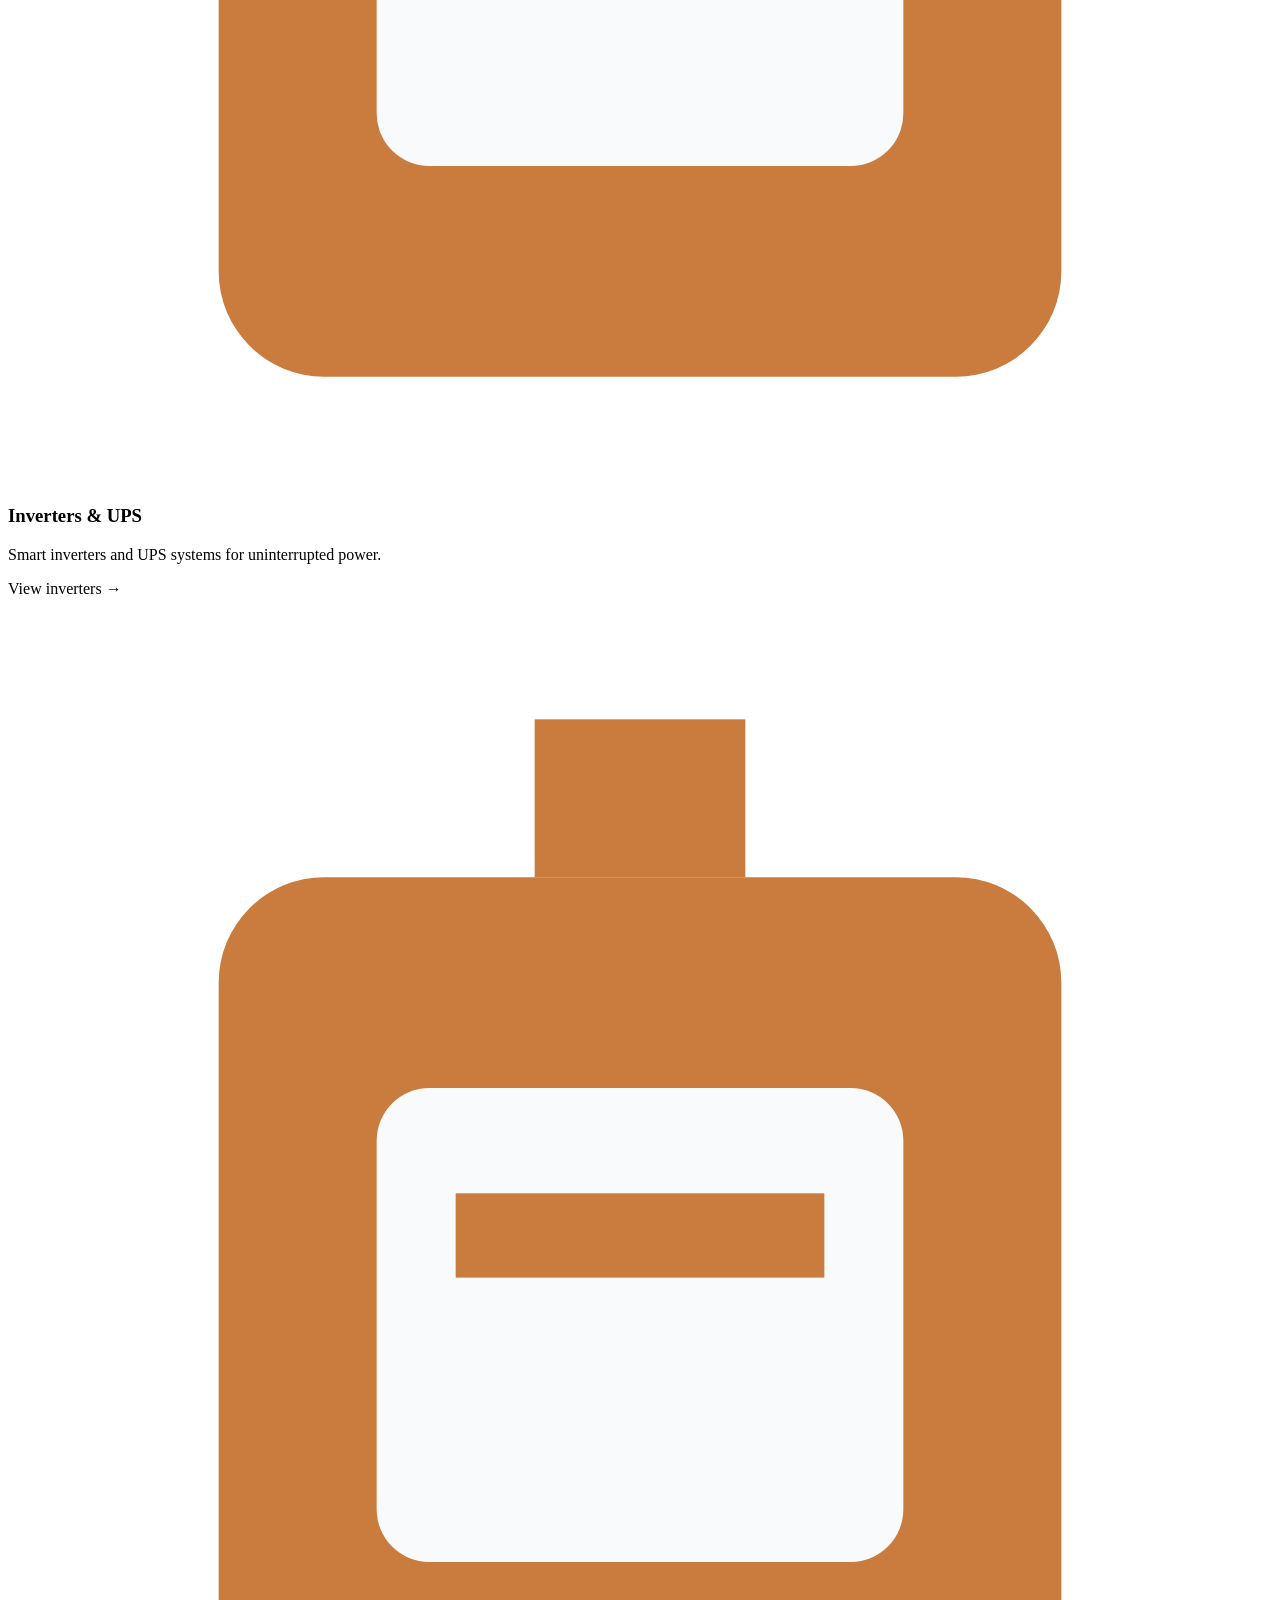
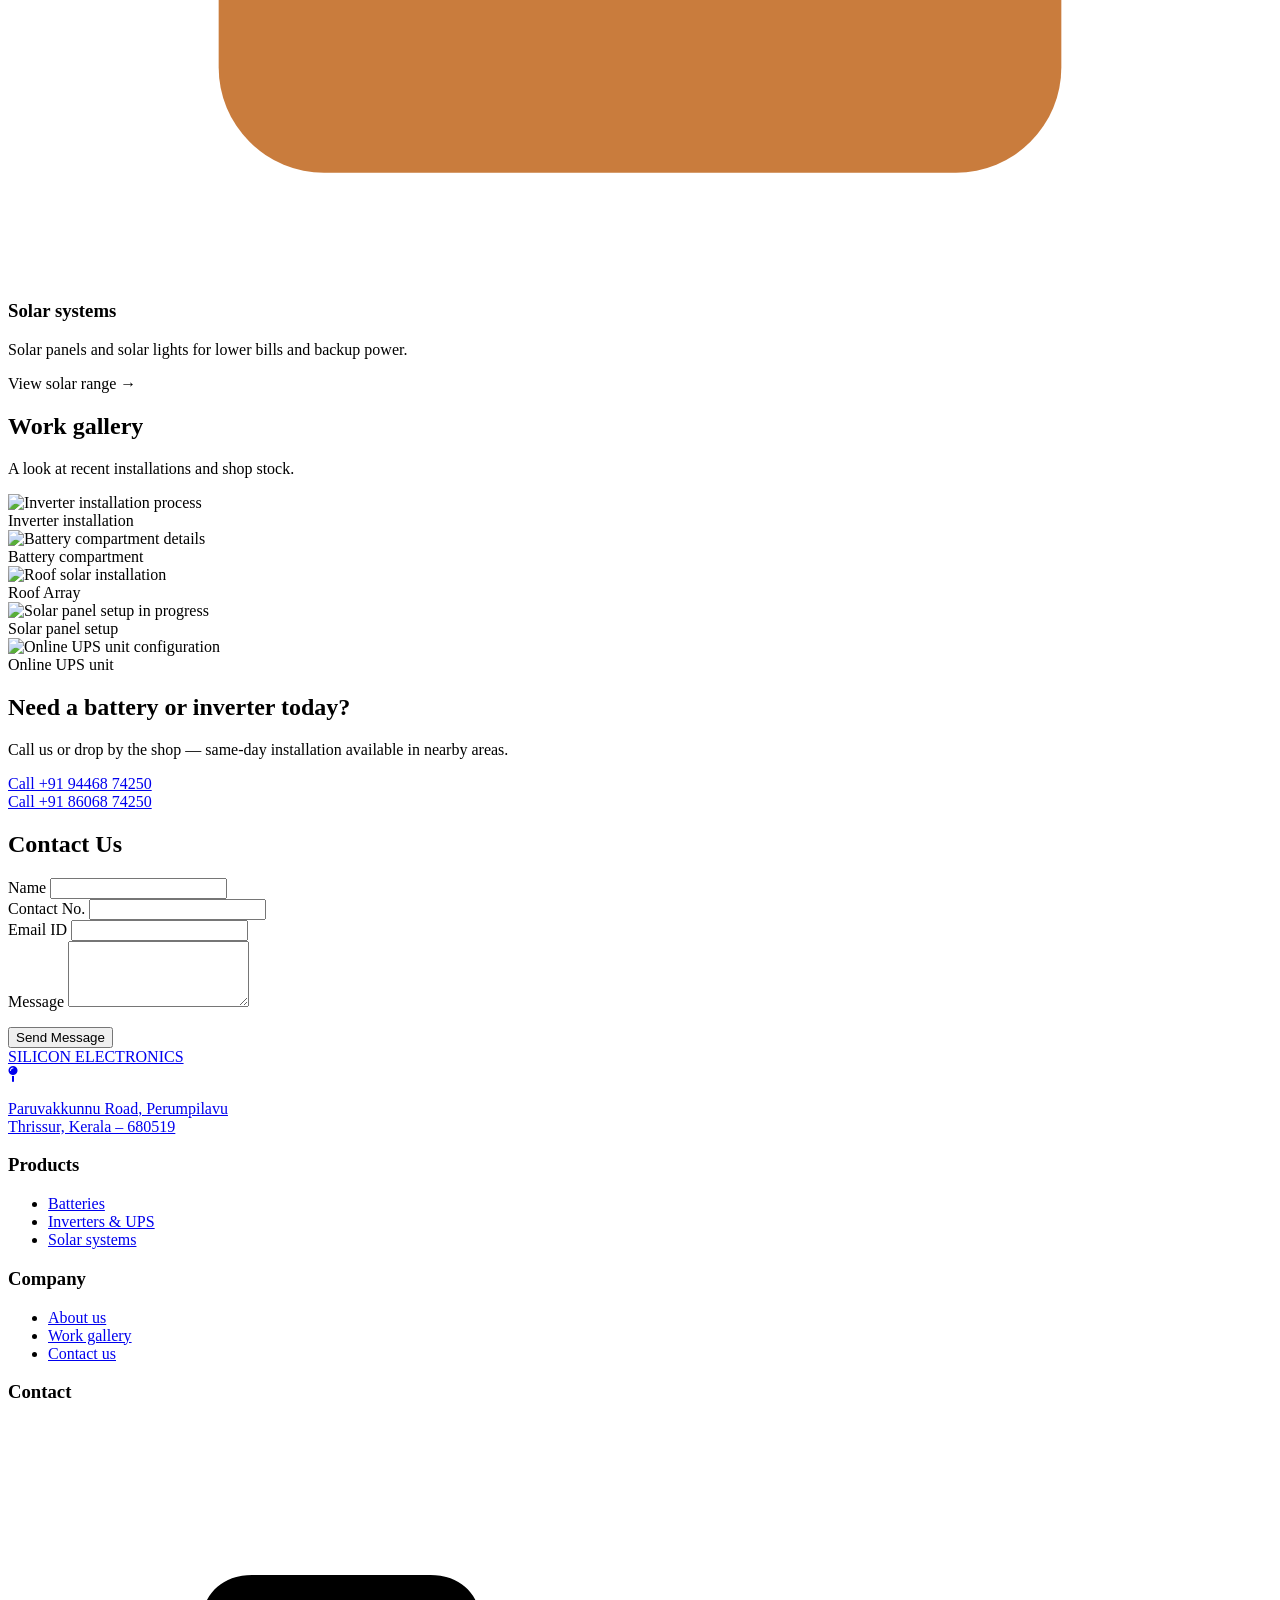
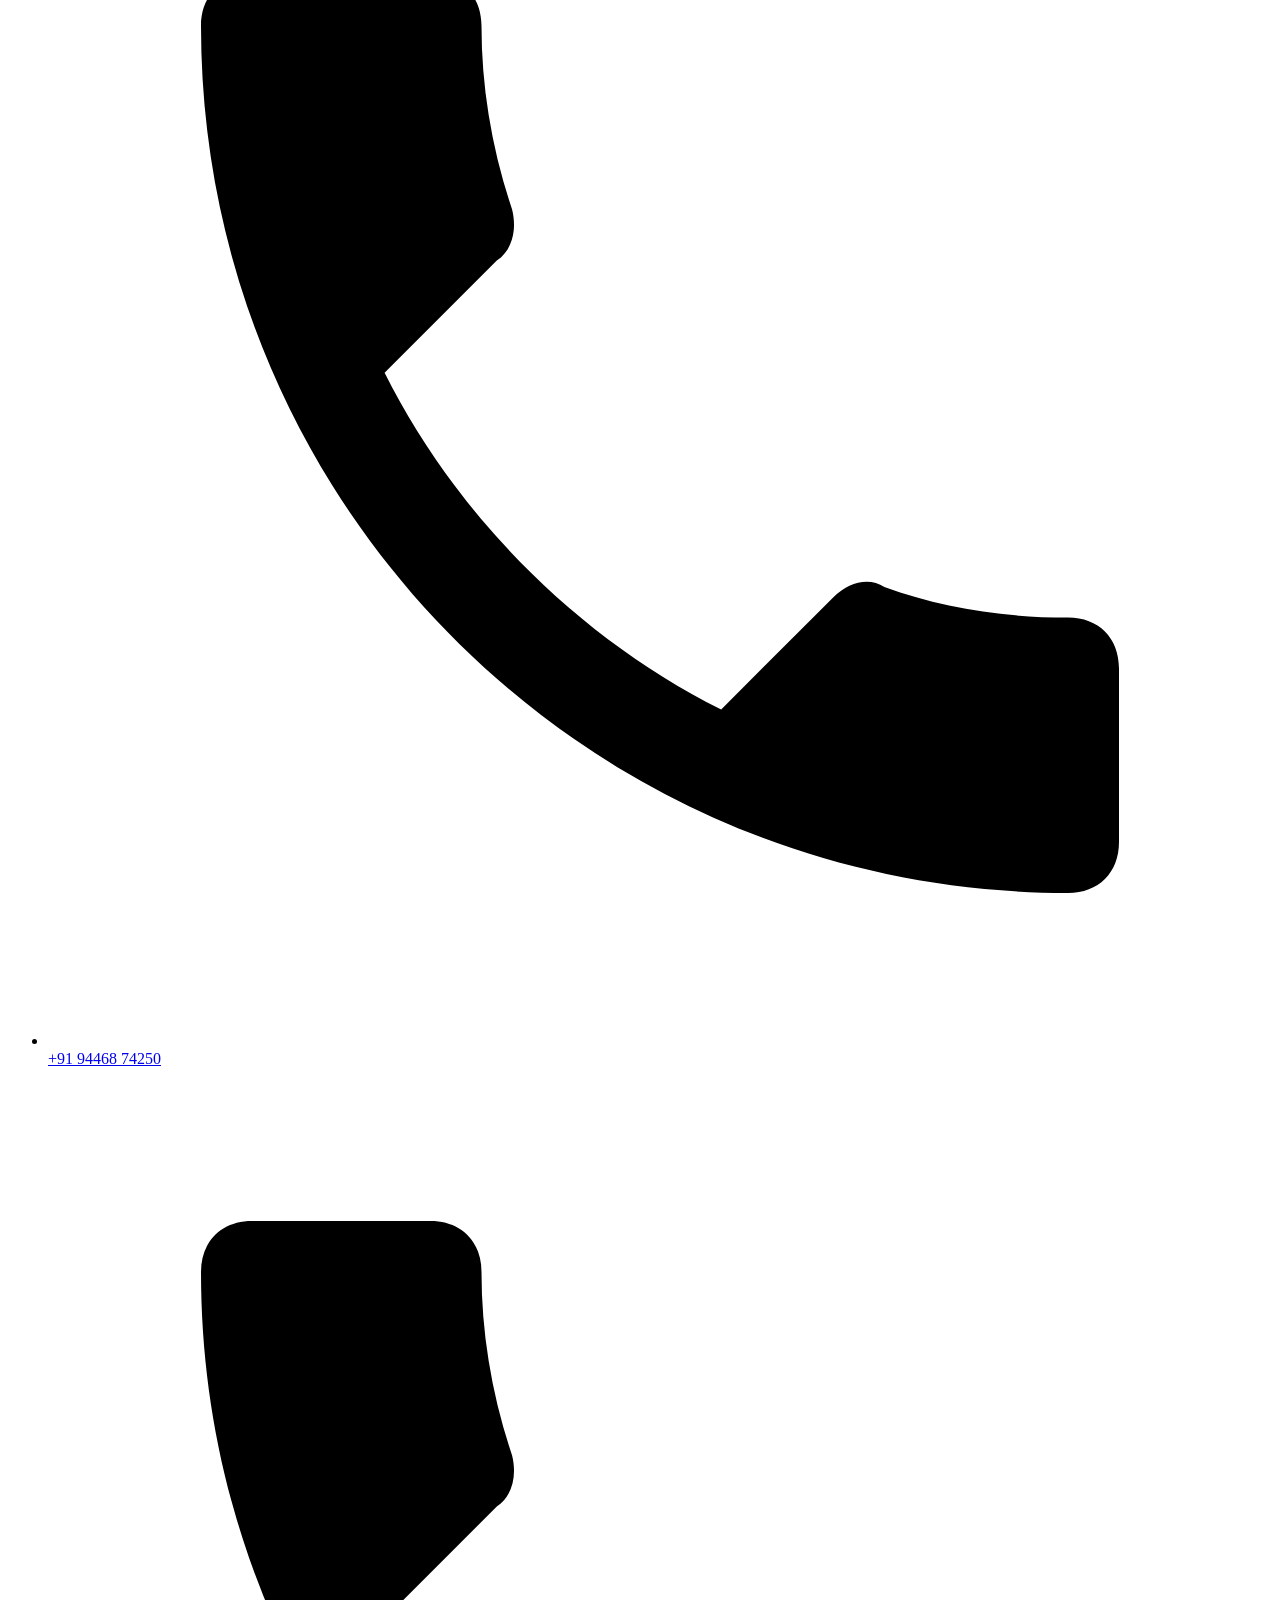
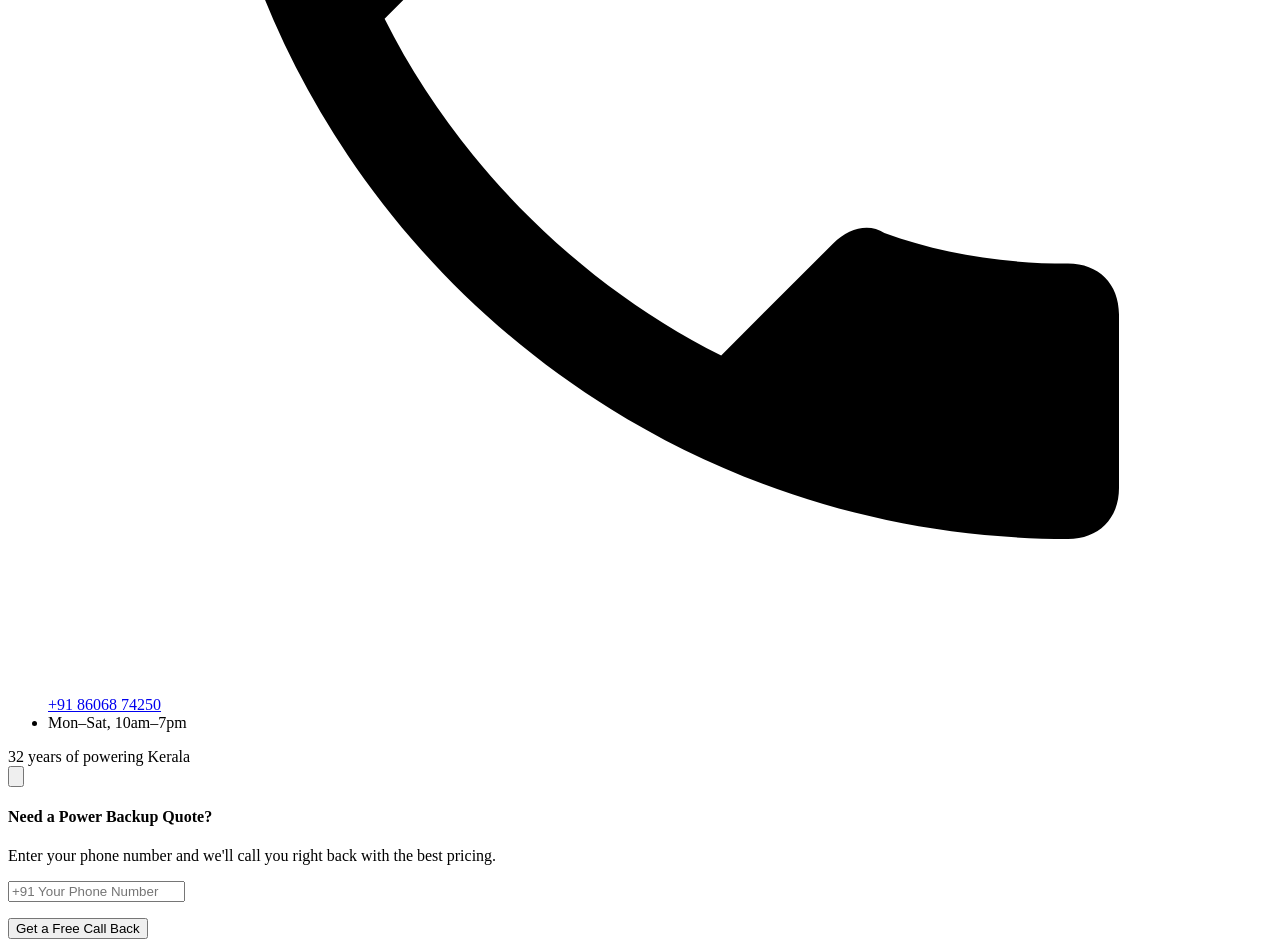
==== commit ec780cc2: "added bg" ====
--- a/index.html
+++ b/index.html
@@ -5,6 +5,10 @@
     <meta charset="UTF-8">
     <meta name="viewport" content="width=device-width, initial-scale=1.0">
     <title>Silicon Electronics | Earth Power Batteries, Inverters & Solar Dealer in Kerala</title>
+    <!-- Modern SVG Favicon (No external file needed) -->
+    <link rel="icon"
+        href="data:image/svg+xml,<svg xmlns='http://www.w3.org/2000/svg' viewBox='0 0 24 24'><rect width='24' height='24' rx='4' fill='%23F2B705'/><path d='M13 2 L4 14 h6 l-1 8 l9 -12 h-6 l1 -8 z' fill='%23FFFFFF'/></svg>"
+        type="image/svg+xml">
     <meta name="description"
         content="Silicon Electronics — 32 years as a battery and inverter dealer. Earth Power batteries, online UPS, and solar systems. Call +91 94468 74250.">
     <script src="https://cdn.tailwindcss.com"></script>
@@ -133,46 +137,11 @@
     </header>
 
     <main>
-        <!-- HERO -->
+       <!-- HERO -->
         <section class="relative overflow-hidden bg-slate-50">
-            <!-- Illustrated daytime solar field background -->
-            <svg class="absolute inset-0 w-full h-full object-cover opacity-60" viewBox="0 0 1280 760"
-                preserveAspectRatio="xMidYMax slice" xmlns="http://www.w3.org/2000/svg">
-                <defs>
-                    <linearGradient id="sky" x1="0" y1="0" x2="0" y2="1">
-                        <stop offset="0" stop-color="#e0f2fe" />
-                        <stop offset="1" stop-color="#f8fafc" />
-                    </linearGradient>
-                    <radialGradient id="sun" cx="0.5" cy="0.5" r="0.5">
-                        <stop offset="0" stop-color="#fbbf24" />
-                        <stop offset="1" stop-color="#fbbf24" stop-opacity="0" />
-                    </radialGradient>
-                </defs>
-                <rect width="1280" height="760" fill="url(#sky)" />
-                <circle cx="980" cy="230" r="220" fill="url(#sun)" opacity="0.3" />
-                <circle cx="980" cy="230" r="60" fill="#f59e0b" opacity="0.85" />
-                <path d="M0 470 C 220 420, 420 460, 640 440 C 900 415, 1100 450, 1280 430 L1280 760 L0 760 Z"
-                    fill="#f1f5f9" />
-                <g opacity="0.7">
-                    <g fill="#ffffff" stroke="#cbd5e1" stroke-width="1.5">
-                        <polygon points="-40,760 260,760 210,600 -80,600" />
-                        <polygon points="300,760 600,760 530,600 260,600" />
-                        <polygon points="640,760 940,760 850,600 550,600" />
-                        <polygon points="980,760 1320,760 1170,600 850,600" />
-                    </g>
-                    <g stroke="#94a3b8" stroke-width="1">
-                        <line x1="-20" y1="700" x2="1290" y2="670" />
-                        <line x1="20" y1="640" x2="1250" y2="618" />
-                    </g>
-                    <g fill="#f8fafc" stroke="#cbd5e1" stroke-width="1">
-                        <polygon points="60,600 260,600 230,520 90,520" />
-                        <polygon points="290,600 490,600 445,520 275,520" />
-                        <polygon points="520,600 720,600 660,520 460,520" />
-                        <polygon points="750,600 950,600 875,520 655,520" />
-                        <polygon points="980,600 1180,600 1090,520 870,520" />
-                    </g>
-                </g>
-            </svg>
+            <!-- Background Image -->
+            <img src="./images/back.jpg" alt="Earth Power Batteries in Forest" 
+                 class="absolute inset-0 w-full h-full object-cover opacity-70" loading="lazy">
 
             <!-- Overlay for text contrast -->
             <div class="absolute inset-0 bg-gradient-to-t from-slate-50 via-slate-50/85 to-transparent"></div>
@@ -180,26 +149,23 @@
             <div class="relative z-10 max-w-7xl mx-auto px-5 sm:px-8 pt-14 sm:pt-20 pb-16">
                 <div class="flex flex-col lg:flex-row items-center gap-10 lg:gap-16">
                     <div class="flex-1 min-w-0">
-                        <div class="flex items-center text-copper text-xs sm:text-sm font-bold tracking-wide mb-5">
-                            <span class="w-6 h-0.5 bg-copper mr-2.5"></span>BATTERY, INVERTER &amp; SOLAR DEALER SINCE
-                            1994
-                        </div>
-                        <h1 class="text-slate-900 font-bold text-3xl sm:text-4xl lg:text-5xl leading-tight">
+                        <div class="flex items-center text-copper text-xs sm:text-sm font-bold tracking-wide mb-5 [text-shadow:0_0_8px_rgba(255,255,255,1)]">
+                            <span class="w-6 h-0.5 bg-copper mr-2.5 shadow-sm"></span>BATTERY, INVERTER &amp; SOLAR DEALER SINCE 1994
+                        </div>
+                        <h1 class="text-slate-900 font-bold text-3xl sm:text-4xl lg:text-5xl leading-tight [text-shadow:0_0_15px_rgba(255,255,255,1),0_0_5px_rgba(255,255,255,0.8)]">
                             Power that stays on <span class="text-copper">when the grid doesn't.</span>
                         </h1>
-                        <p class="text-slate-600 text-sm sm:text-base mt-4 max-w-lg leading-relaxed">
+                        <p class="text-slate-800 font-medium text-sm sm:text-base mt-4 max-w-lg leading-relaxed [text-shadow:0_0_10px_rgba(255,255,255,1)]">
                             Earth Power batteries, inverters, online UPS and solar systems — trusted power-backup
                             dealer. 32 years of service in keeping your spaces lit.
                         </p>
                         <div class="flex flex-col gap-3 mt-6 max-w-lg">
-                            <div
-                                class="inline-flex items-center gap-3 px-4 py-2.5 rounded-lg bg-white/80 backdrop-blur-sm border-l-4 border-l-amber border border-slate-200 shadow-sm">
+                            <div class="inline-flex items-center gap-3 px-4 py-2.5 rounded-lg bg-white/90 backdrop-blur-sm border-l-4 border-l-amber border border-slate-200 shadow-sm">
                                 <i class="fa-solid fa-award text-amber text-lg"></i>
                                 <span class="text-slate-800 text-xs sm:text-sm font-semibold">All Kerala distributor and
                                     channel partner of <span class="text-copper font-bold">Earth Power</span></span>
                             </div>
-                            <div
-                                class="inline-flex items-center gap-3 px-4 py-2.5 rounded-lg bg-white/80 backdrop-blur-sm border-l-4 border-l-brand-green border border-slate-200 shadow-sm">
+                            <div class="inline-flex items-center gap-3 px-4 py-2.5 rounded-lg bg-white/90 backdrop-blur-sm border-l-4 border-l-brand-green border border-slate-200 shadow-sm">
                                 <i class="fa-solid fa-solar-panel text-brand-green text-lg"></i>
                                 <span class="text-slate-800 text-xs sm:text-sm font-semibold">Channel partner and dealer
                                     of <span class="text-brand-green font-bold">UTL Solar</span></span>
@@ -211,44 +177,37 @@
                                 Get a free quote
                             </a>
                             <div class="m-4">
-
                                 <a href="tel:9446874250"
-                                    class="flex items-center text-slate-700 hover:text-copper font-bold text-sm transition mb-2">
+                                    class="flex items-center text-slate-900 hover:text-copper font-bold text-sm transition mb-2 [text-shadow:0_0_8px_rgba(255,255,255,0.8)]">
                                     <svg viewBox="0 0 24 24" class="w-4 h-4 mr-2 fill-current">
-                                        <path
-                                            d="M6.6 10.8c1.4 2.8 3.8 5.2 6.6 6.6l2.2-2.2c.3-.3.7-.4 1-.2 1.1.4 2.3.6 3.6.6.6 0 1 .4 1 1V20c0 .6-.4 1-1 1C10.6 21 3 13.4 3 4c0-.6.4-1 1-1h3.5c.6 0 1 .4 1 1 0 1.2.2 2.4.6 3.6.1.4 0 .8-.3 1L6.6 10.8z" />
+                                        <path d="M6.6 10.8c1.4 2.8 3.8 5.2 6.6 6.6l2.2-2.2c.3-.3.7-.4 1-.2 1.1.4 2.3.6 3.6.6.6 0 1 .4 1 1V20c0 .6-.4 1-1 1C10.6 21 3 13.4 3 4c0-.6.4-1 1-1h3.5c.6 0 1 .4 1 1 0 1.2.2 2.4.6 3.6.1.4 0 .8-.3 1L6.6 10.8z" />
                                     </svg>
                                     +91 94468 74250
                                 </a>
                                 <a href="tel:+918606874250"
-                                    class="flex items-center text-slate-700 hover:text-copper font-bold text-sm transition">
+                                    class="flex items-center text-slate-900 hover:text-copper font-bold text-sm transition [text-shadow:0_0_8px_rgba(255,255,255,0.8)]">
                                     <svg viewBox="0 0 24 24" class="w-4 h-4 mr-2 fill-current">
-                                        <path
-                                            d="M6.6 10.8c1.4 2.8 3.8 5.2 6.6 6.6l2.2-2.2c.3-.3.7-.4 1-.2 1.1.4 2.3.6 3.6.6.6 0 1 .4 1 1V20c0 .6-.4 1-1 1C10.6 21 3 13.4 3 4c0-.6.4-1 1-1h3.5c.6 0 1 .4 1 1 0 1.2.2 2.4.6 3.6.1.4 0 .8-.3 1L6.6 10.8z" />
+                                        <path d="M6.6 10.8c1.4 2.8 3.8 5.2 6.6 6.6l2.2-2.2c.3-.3.7-.4 1-.2 1.1.4 2.3.6 3.6.6.6 0 1 .4 1 1V20c0 .6-.4 1-1 1C10.6 21 3 13.4 3 4c0-.6.4-1 1-1h3.5c.6 0 1 .4 1 1 0 1.2.2 2.4.6 3.6.1.4 0 .8-.3 1L6.6 10.8z" />
                                     </svg>
                                     +91 86068 74250
                                 </a>
                             </div>
                         </div>
                         <div class="flex flex-wrap gap-4 mt-12">
-                            <div
-                                class="flex-1 min-w-[130px] bg-white border border-slate-200 shadow-sm rounded-md p-4 backdrop-blur-sm">
+                            <div class="flex-1 min-w-[130px] bg-white/95 border border-slate-200 shadow-sm rounded-md p-4 backdrop-blur-sm">
                                 <div class="text-slate-900 text-xl sm:text-2xl font-bold">32 yrs</div>
                                 <div class="text-slate-500 text-xs mt-1 font-medium">In power backup solutions</div>
                             </div>
-                            <div
-                                class="flex-1 min-w-[130px] bg-white border border-slate-200 shadow-sm rounded-md p-4 backdrop-blur-sm">
+                            <div class="flex-1 min-w-[130px] bg-white/95 border border-slate-200 shadow-sm rounded-md p-4 backdrop-blur-sm">
                                 <div class="text-slate-900 text-xl sm:text-2xl font-bold">12 yrs</div>
                                 <div class="text-slate-500 text-xs mt-1 font-medium">Authorised battery dealer</div>
                             </div>
-                            <div
-                                class="flex-1 min-w-[130px] bg-white border border-slate-200 shadow-sm rounded-md p-4 backdrop-blur-sm">
+                            <div class="flex-1 min-w-[130px] bg-white/95 border border-slate-200 shadow-sm rounded-md p-4 backdrop-blur-sm">
                                 <div class="text-slate-900 text-xl sm:text-2xl font-bold">1000+</div>
                                 <div class="text-slate-500 text-xs mt-1 font-medium">Installations across Kerala</div>
                             </div>
                         </div>
                     </div>
-
                     <!-- Earth Power Battery Image Placeholder -->
                     <a href="#products">
                         <div class="flex-shrink-0 w-full max-w-[280px] sm:max-w-[350px] mx-auto lg:mx-0">
@@ -487,15 +446,15 @@
                 </div>
                 <div>
                     <a href="tel:+919446874250"
+                        class=" bg-white hover:bg-slate-100 text-copper px-8 py-3.5 rounded font-bold text-sm whitespace-nowrap shadow-md transition ">
+                        Call +91 94468 74250
+                    </a>
+                </div>
+                <a href="tel:+918606874250"
                     class=" bg-white hover:bg-slate-100 text-copper px-8 py-3.5 rounded font-bold text-sm whitespace-nowrap shadow-md transition ">
-                    Call +91 94468 74250  
+                    Call +91 86068 74250
                 </a>
-            </div>
-                    <a href="tel:+918606874250"
-                        class=" bg-white hover:bg-slate-100 text-copper px-8 py-3.5 rounded font-bold text-sm whitespace-nowrap shadow-md transition ">
-                        Call +91 86068 74250
-                    </a>
-                
+
             </div>
         </section>
 
@@ -589,7 +548,7 @@
                     <ul class="text-[13px] space-y-2 text-slate-600">
                         <li>
                             <div class="mx-4">
-                                <a href="tel:9446874250"
+                                <a href="tel:+919446874250"
                                     class="flex items-center text-slate-700 hover:text-copper font-bold text-sm transition mb-2">
                                     <svg viewBox="0 0 24 24" class="w-4 h-4 mr-2 fill-current">
                                         <path
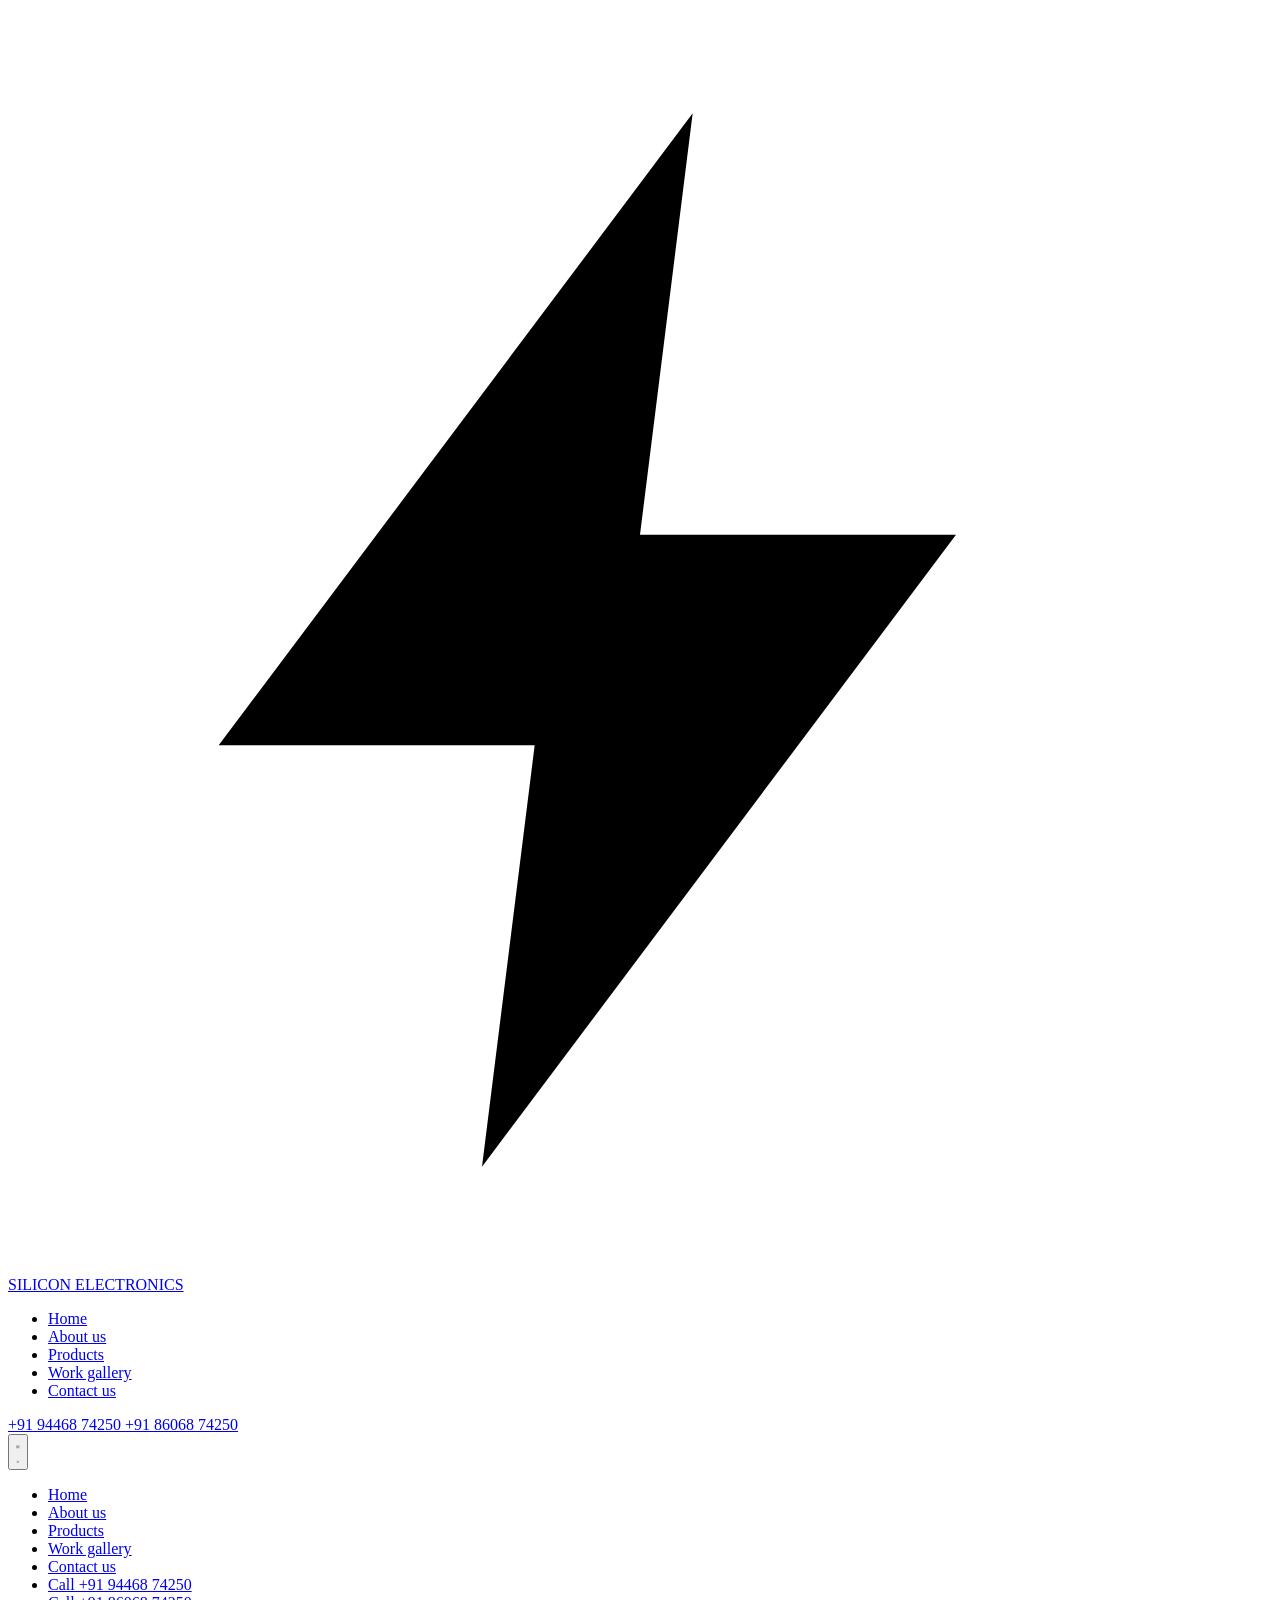
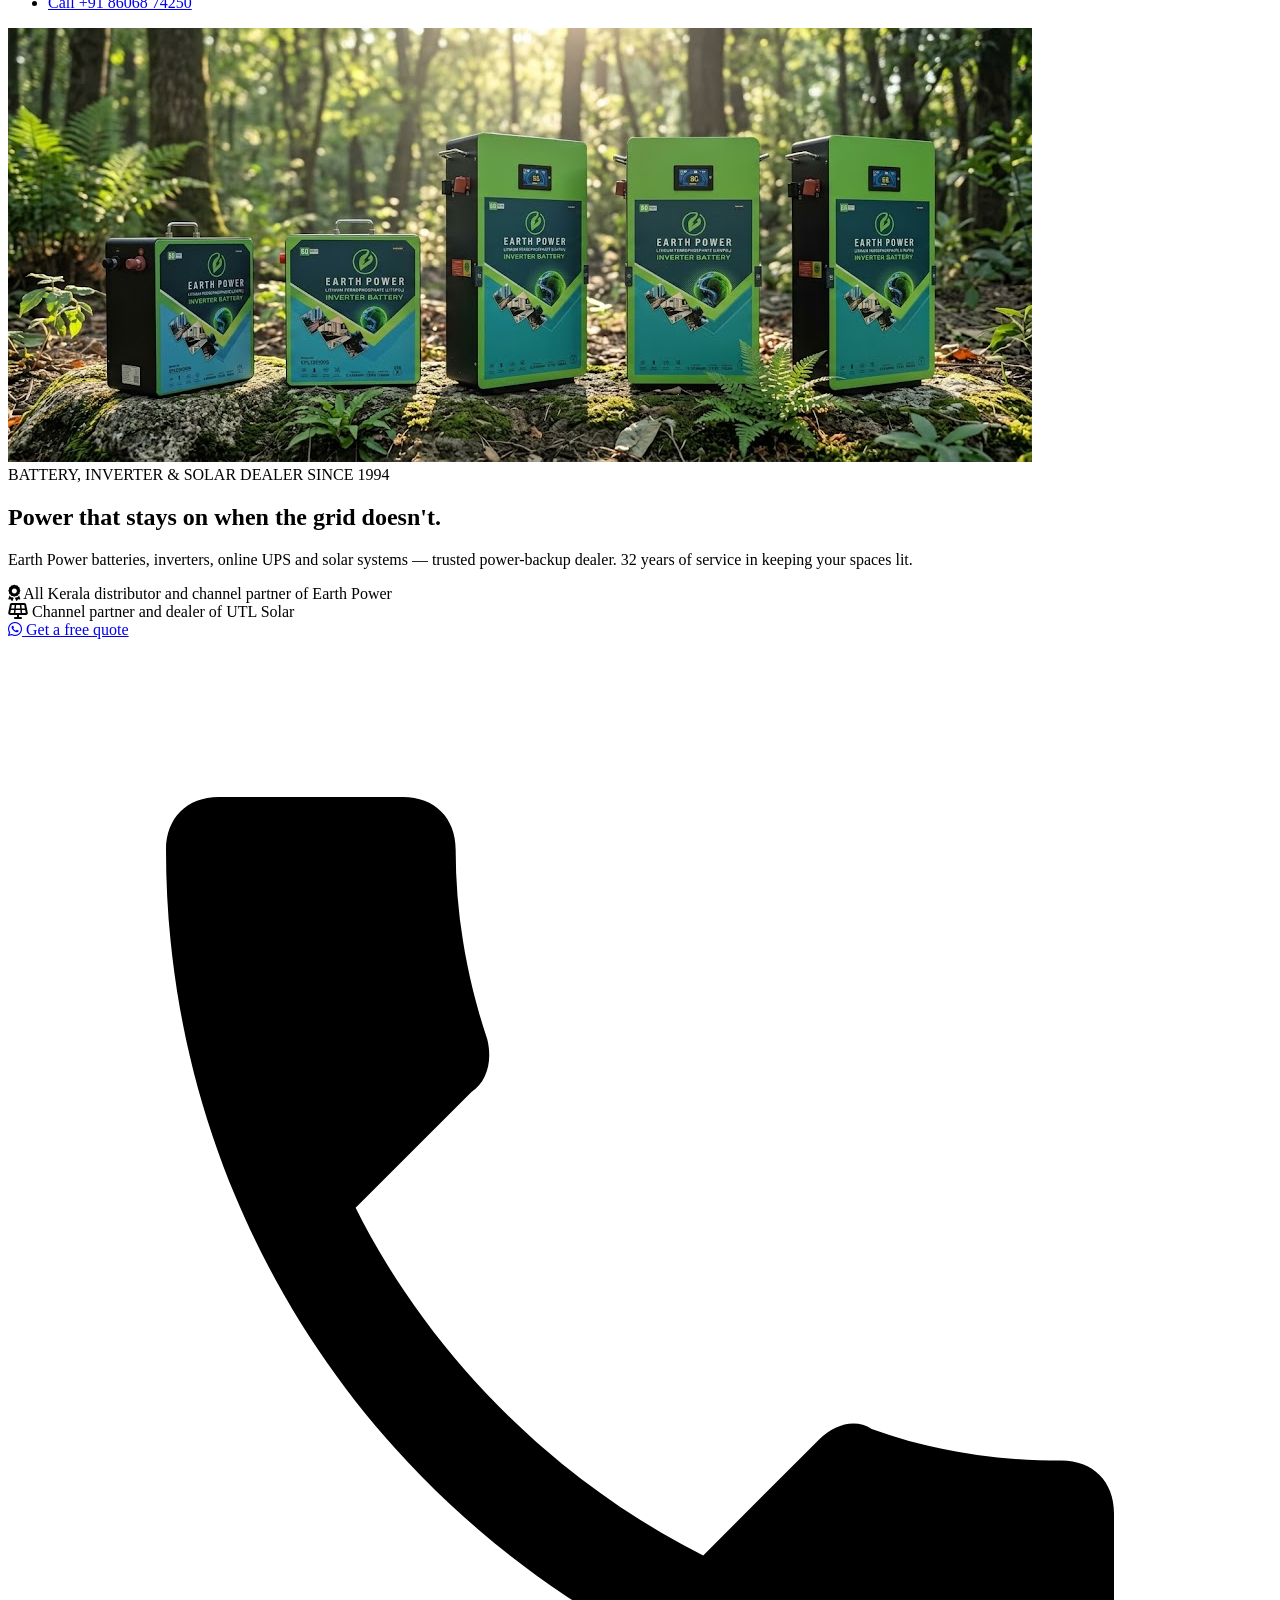
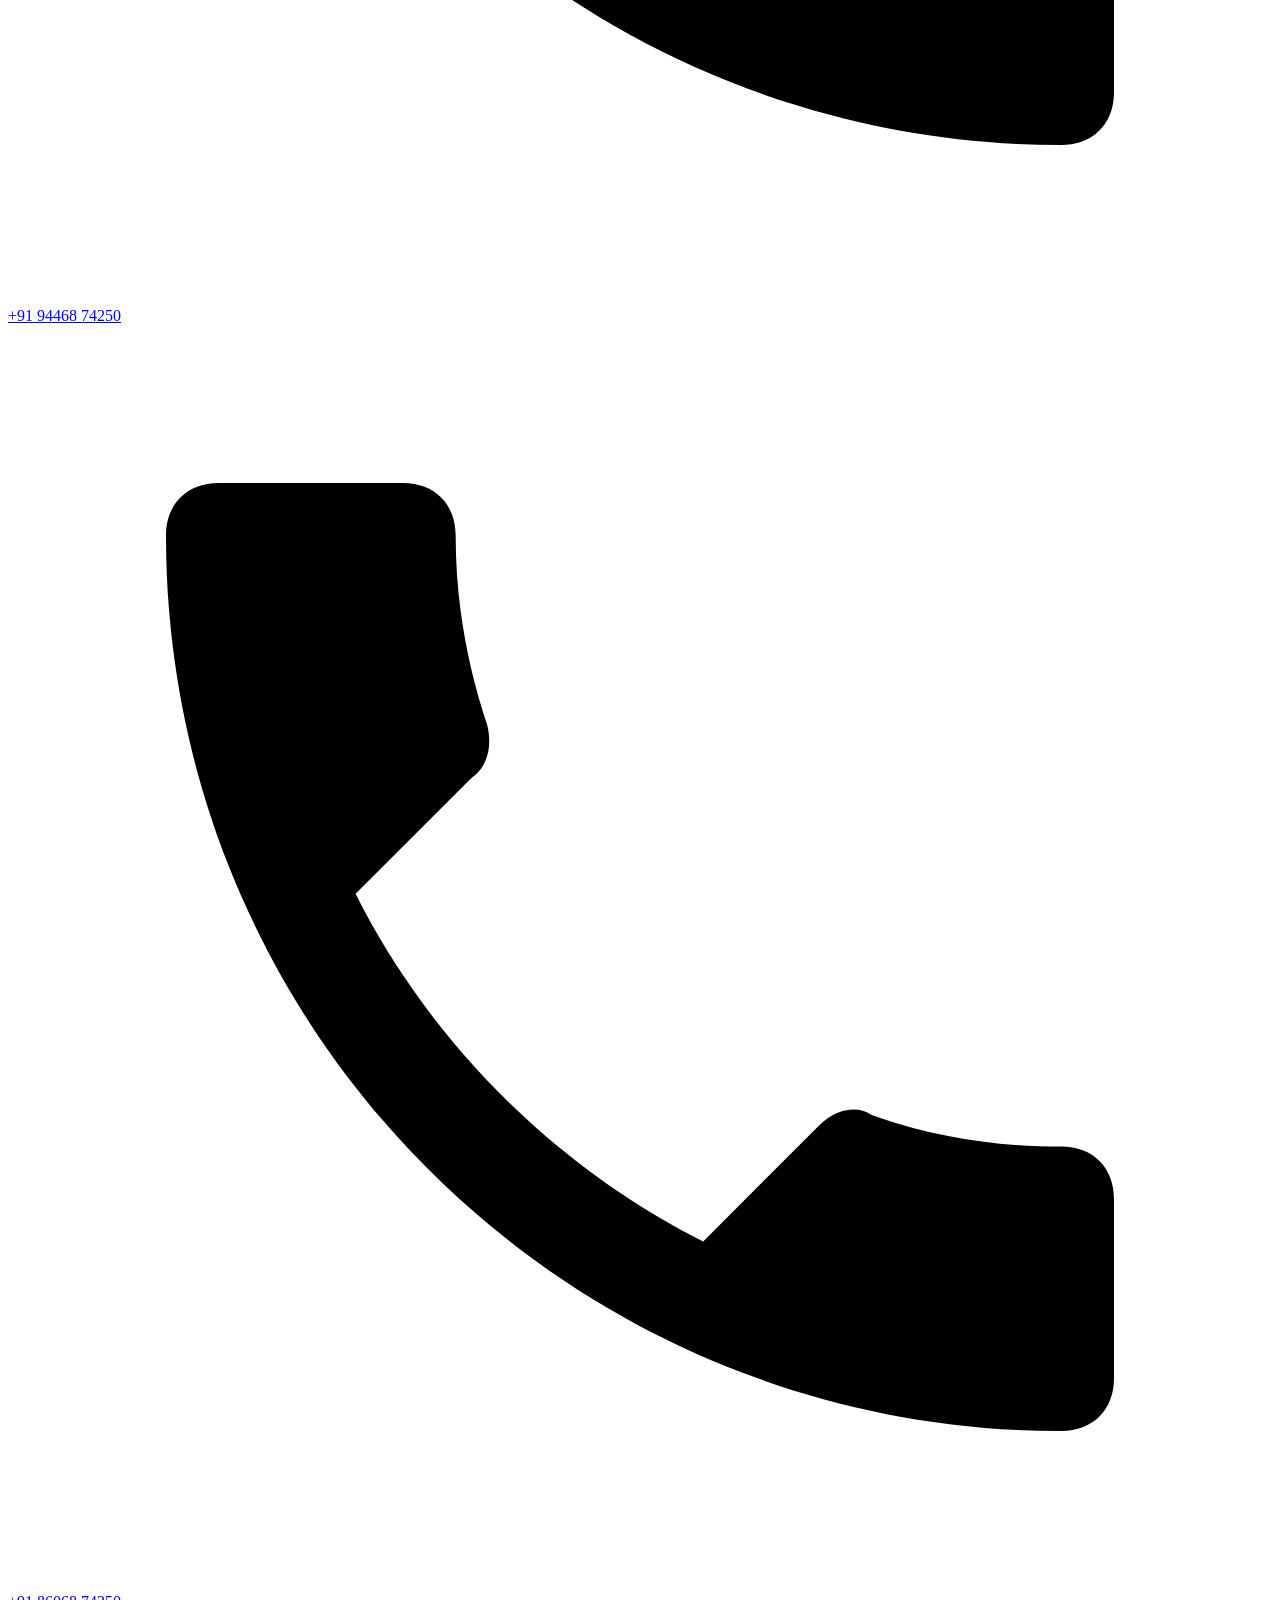
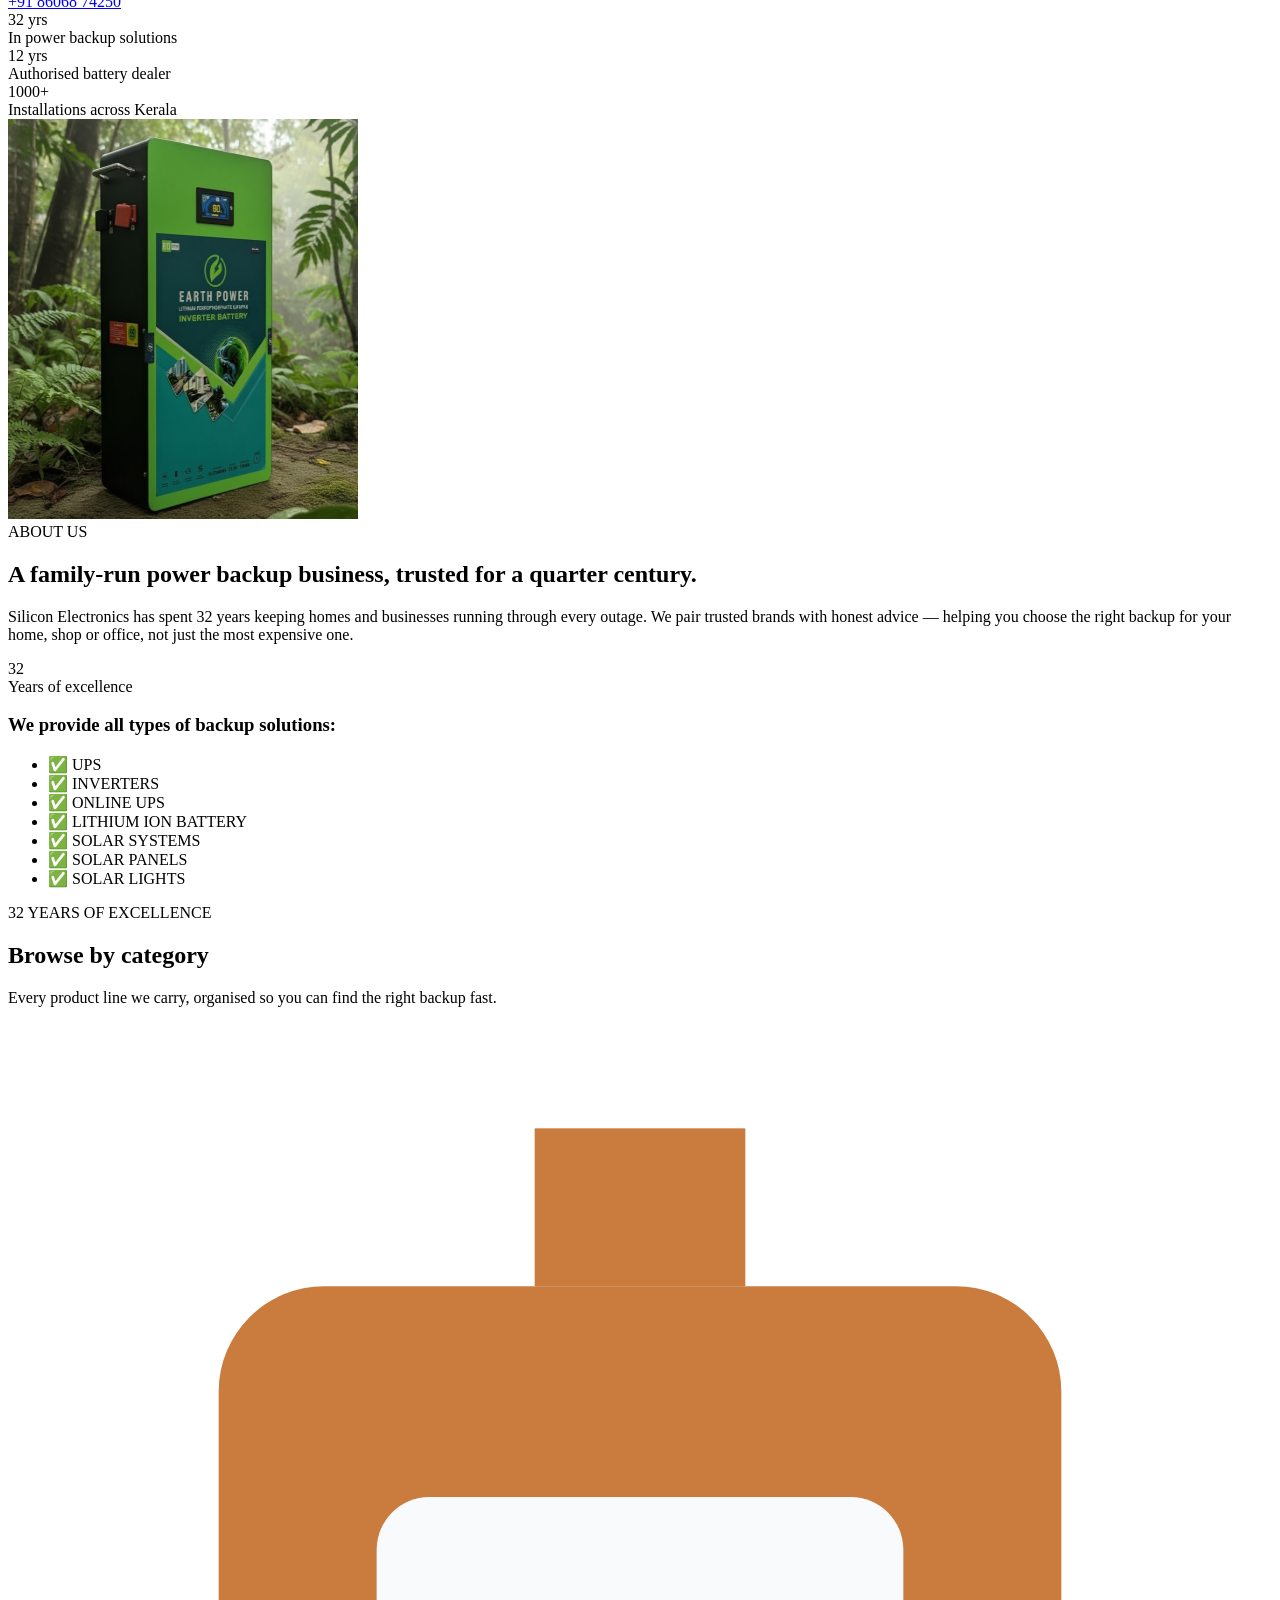
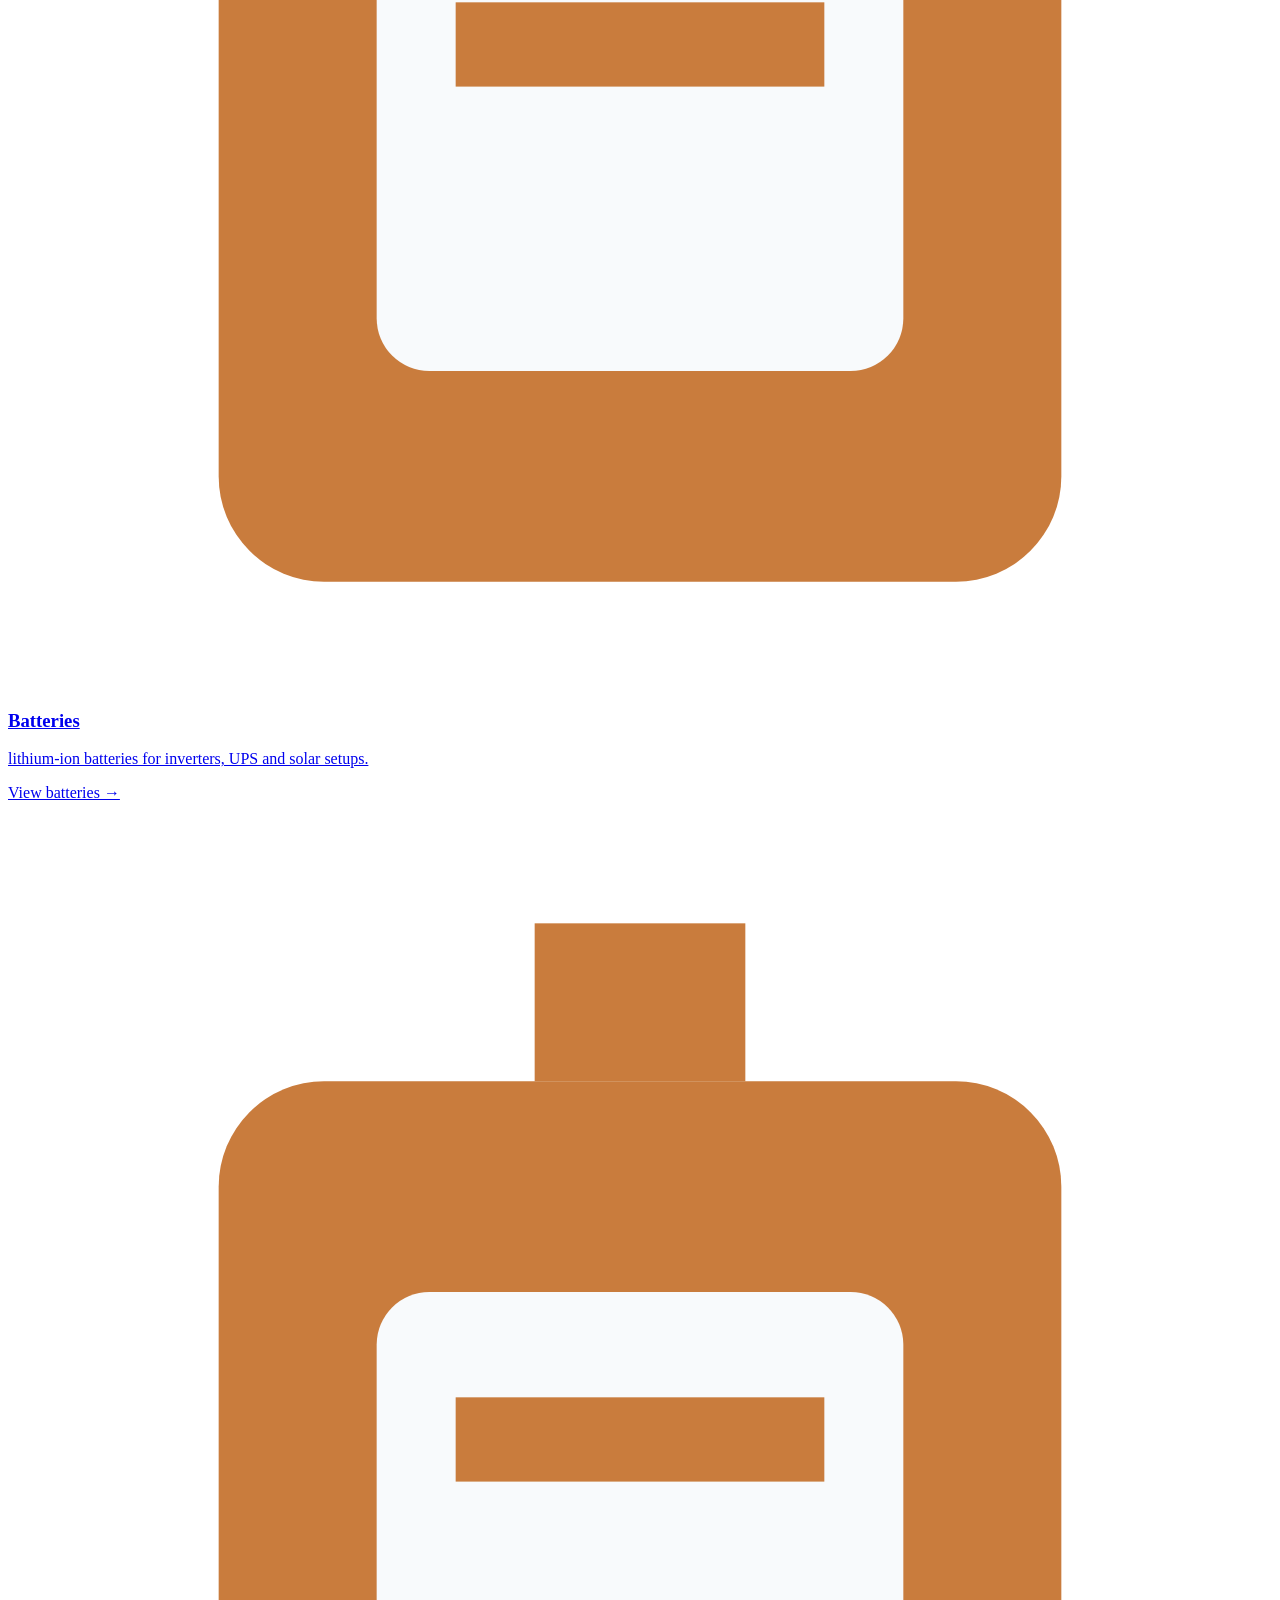
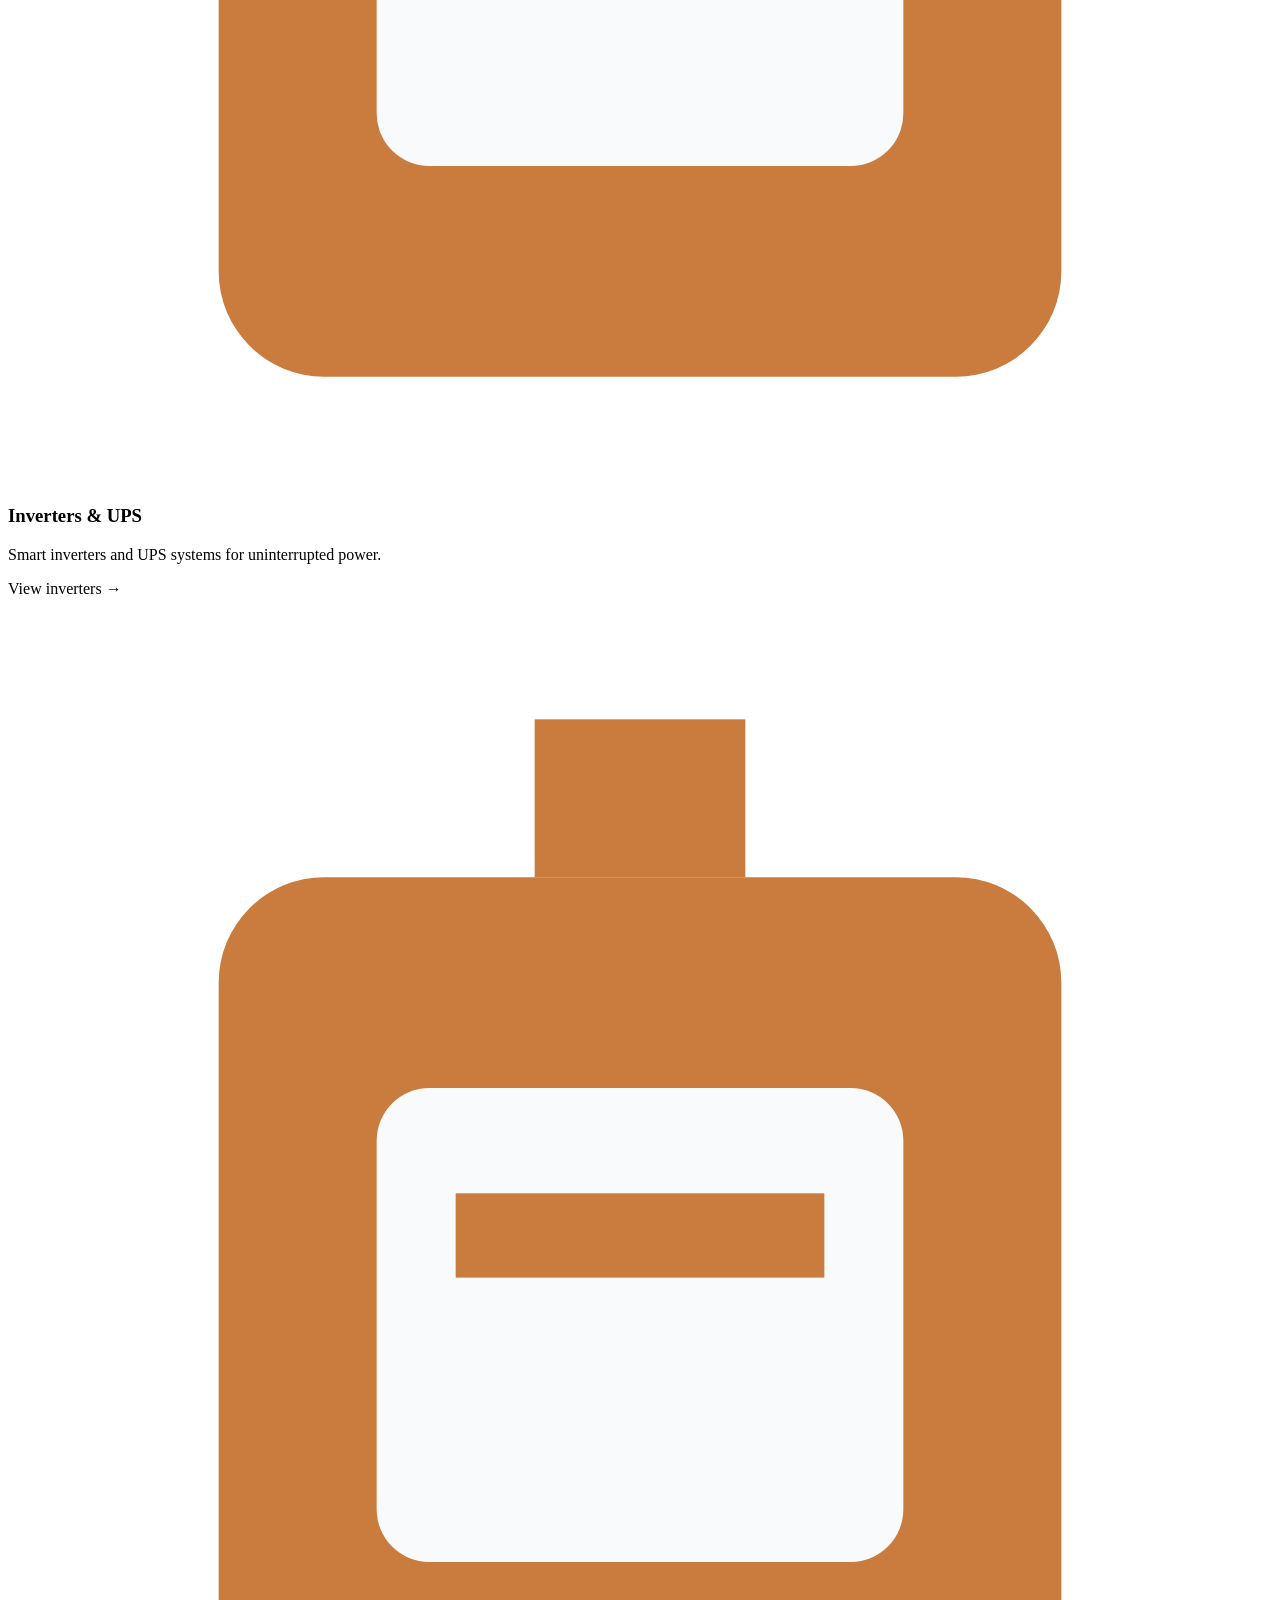
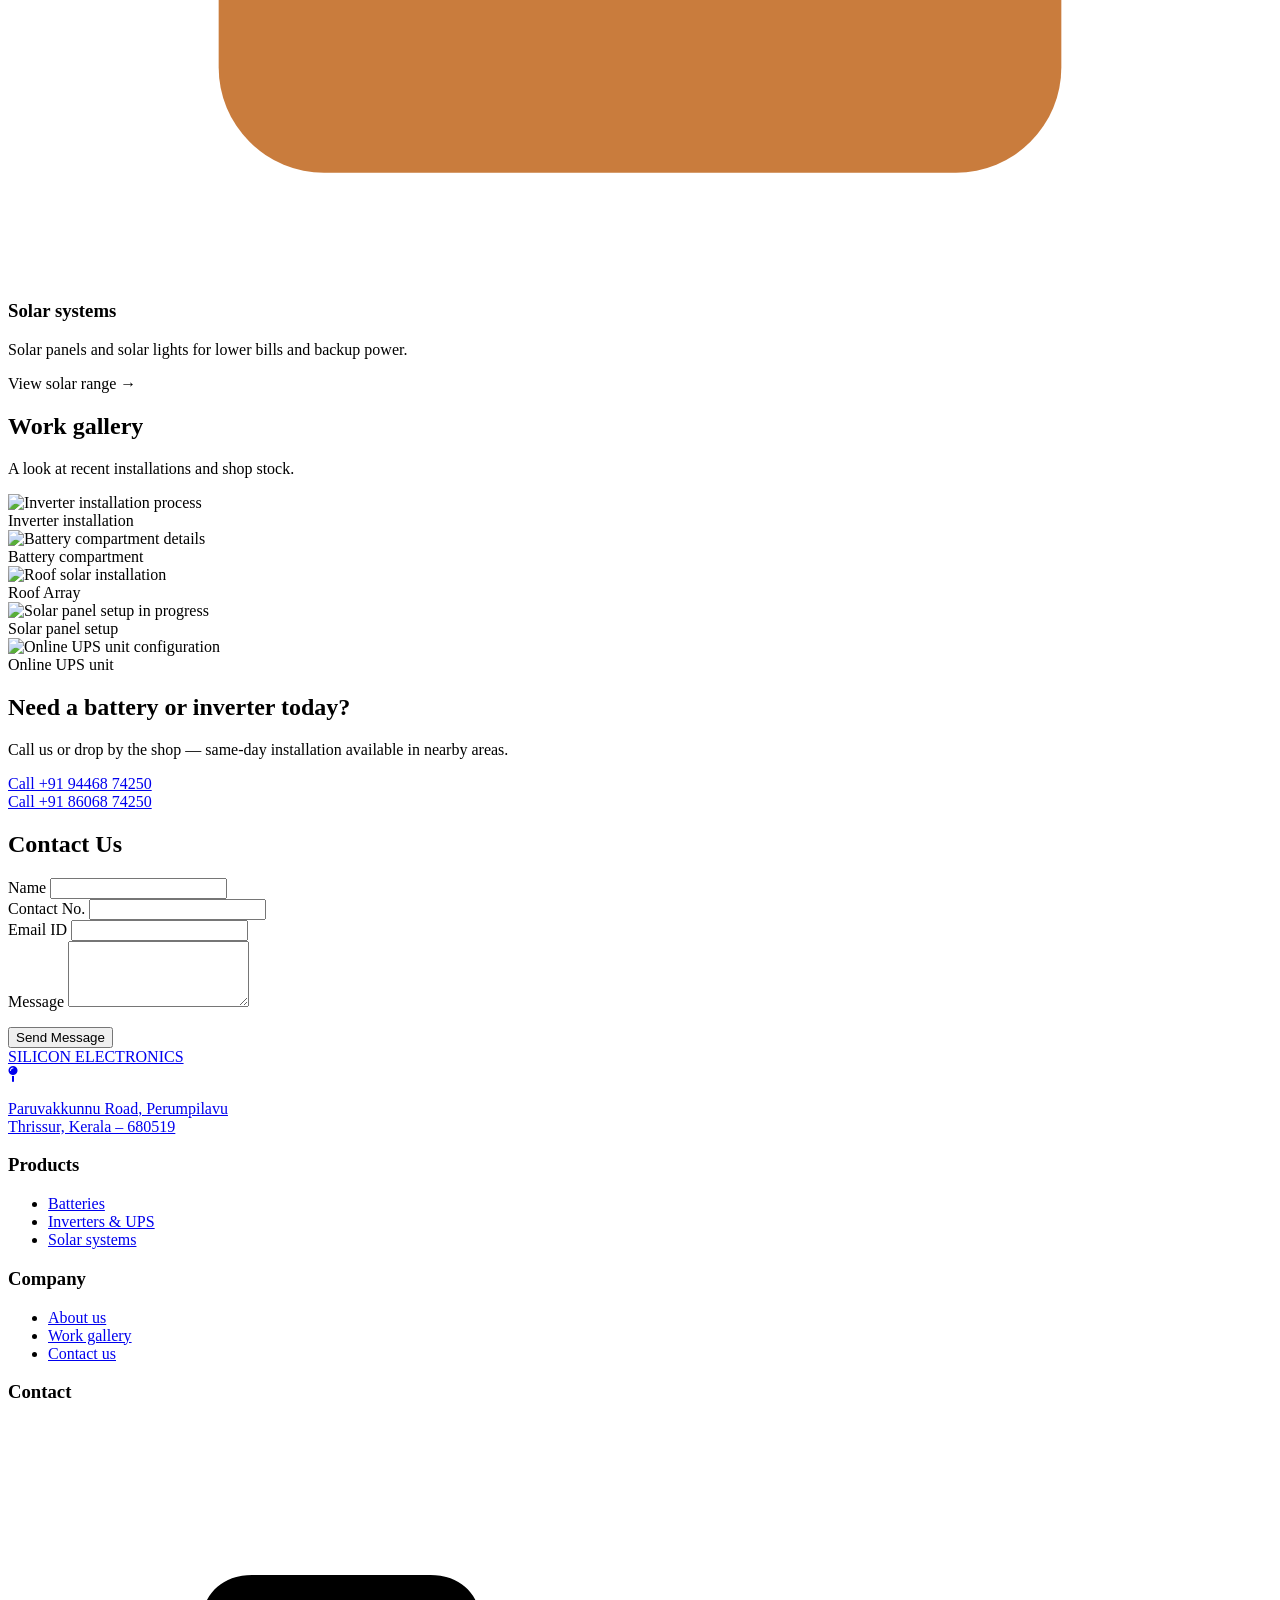
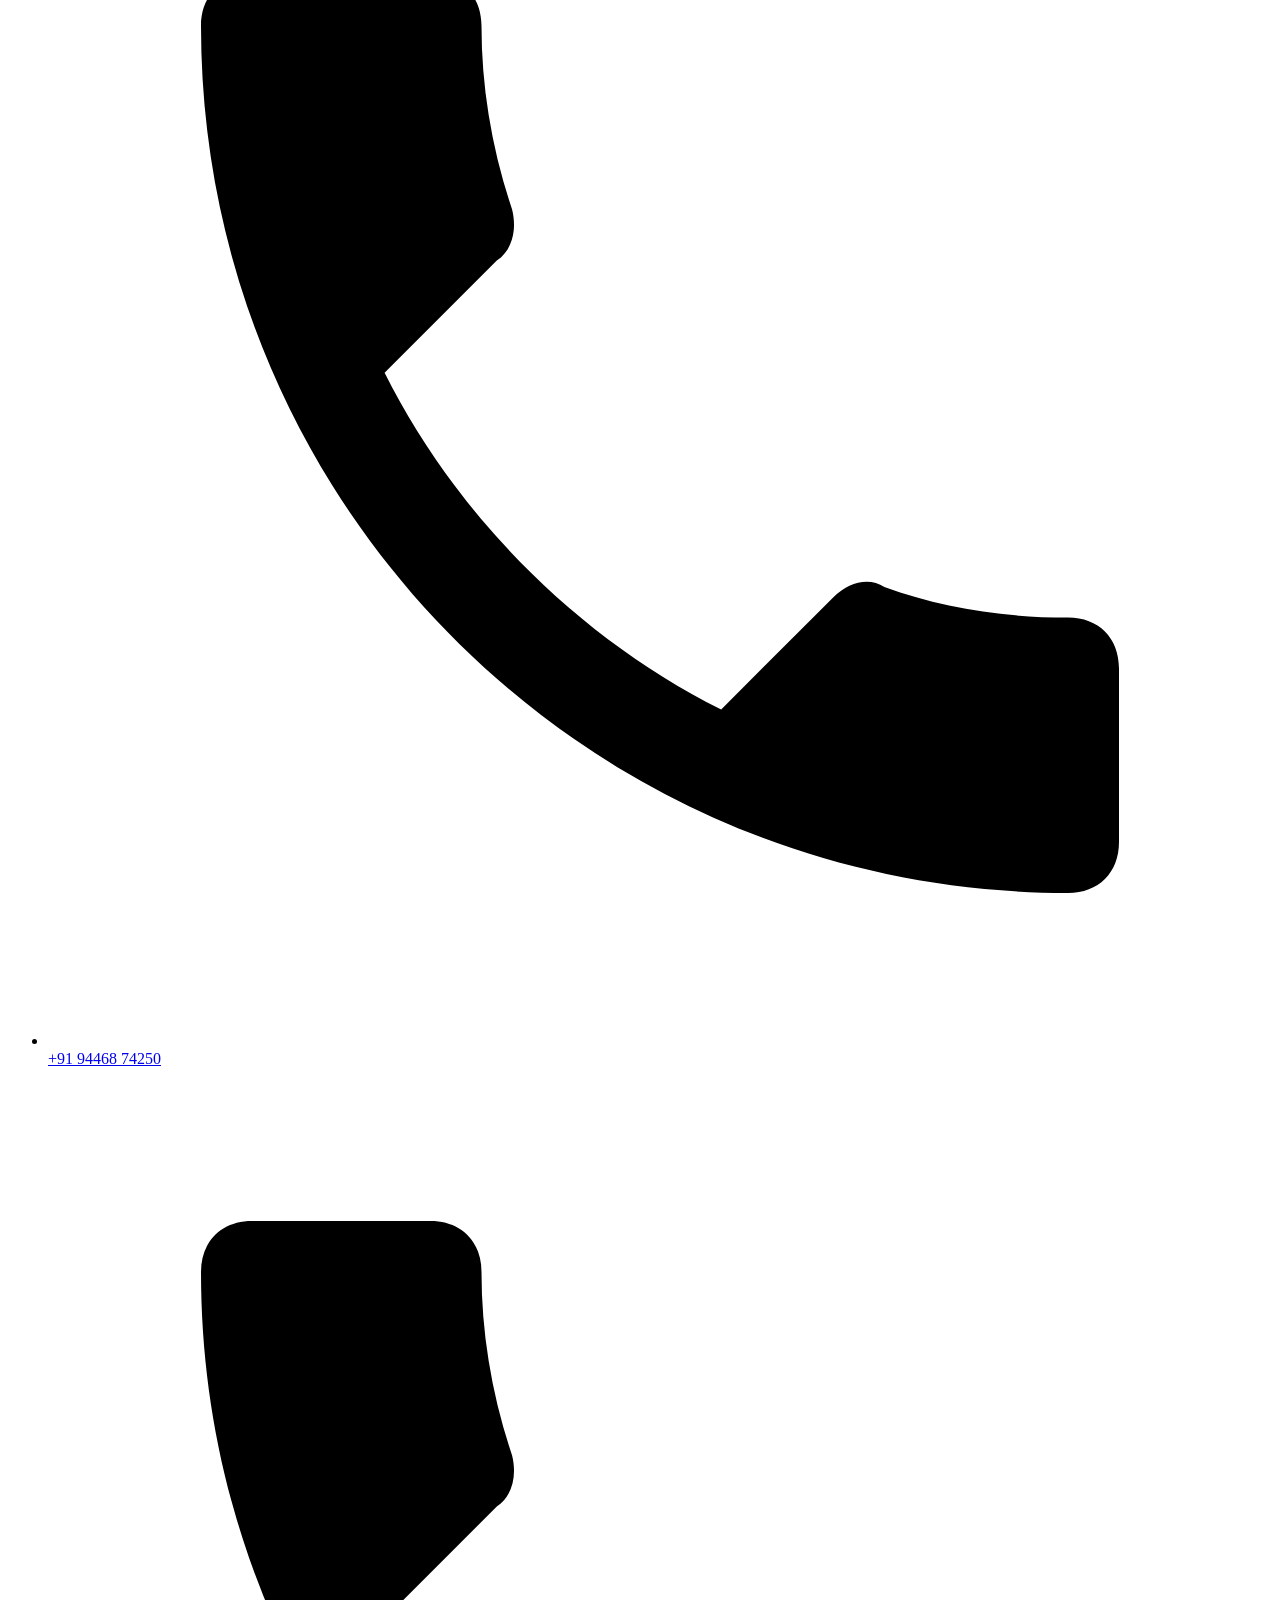
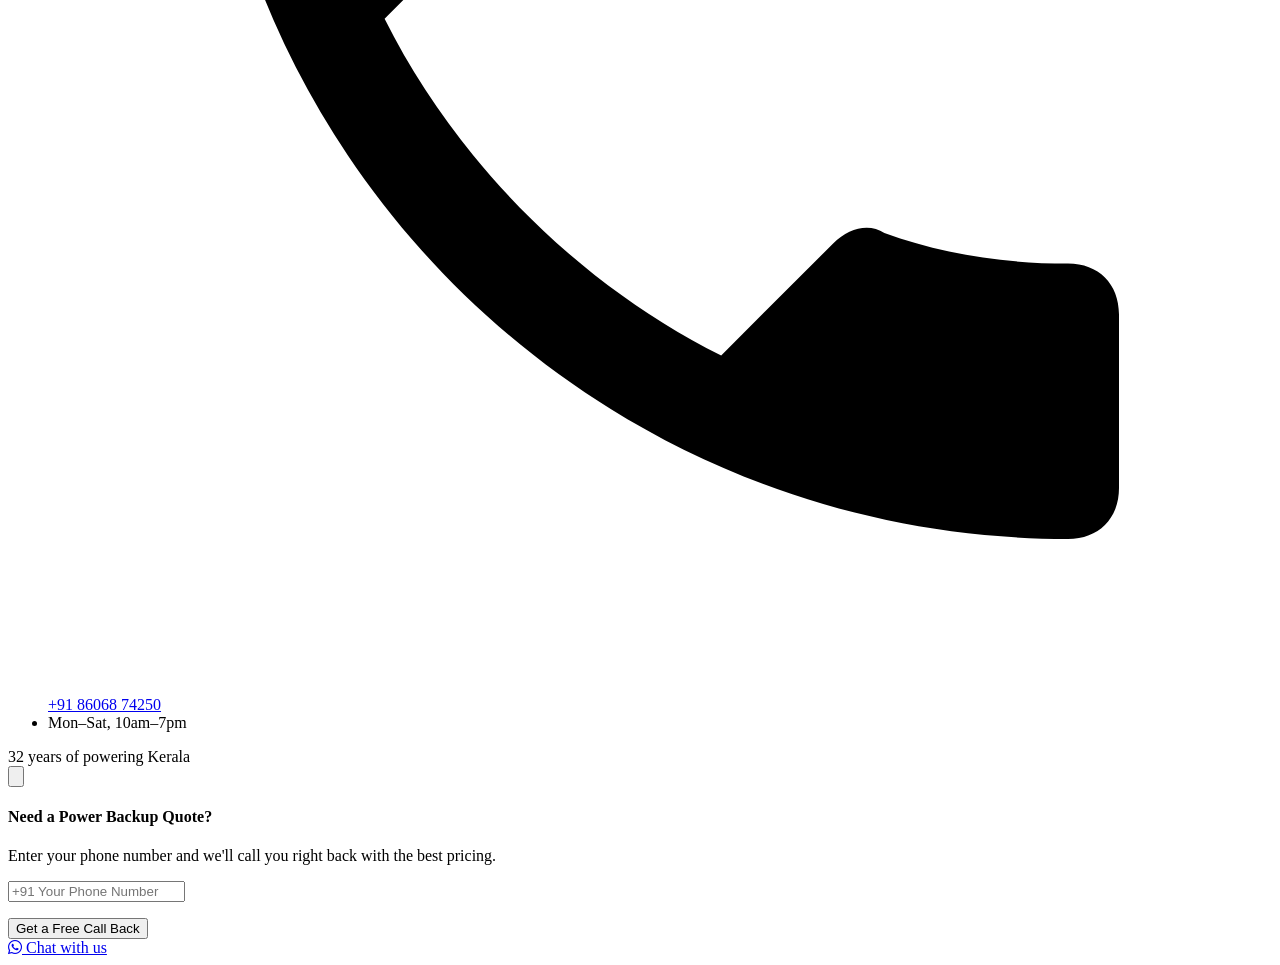
==== commit 5027c633: "added whatsapp icon and product page know more button" ====
--- a/index.html
+++ b/index.html
@@ -137,11 +137,11 @@
     </header>
 
     <main>
-       <!-- HERO -->
+        <!-- HERO -->
         <section class="relative overflow-hidden bg-slate-50">
             <!-- Background Image -->
-            <img src="./images/back.jpg" alt="Earth Power Batteries in Forest" 
-                 class="absolute inset-0 w-full h-full object-cover opacity-70" loading="lazy">
+            <img src="./images/back.jpg" alt="Earth Power Batteries in Forest"
+                class="absolute inset-0 w-full h-full object-cover opacity-70" loading="lazy">
 
             <!-- Overlay for text contrast -->
             <div class="absolute inset-0 bg-gradient-to-t from-slate-50 via-slate-50/85 to-transparent"></div>
@@ -149,60 +149,72 @@
             <div class="relative z-10 max-w-7xl mx-auto px-5 sm:px-8 pt-14 sm:pt-20 pb-16">
                 <div class="flex flex-col lg:flex-row items-center gap-10 lg:gap-16">
                     <div class="flex-1 min-w-0">
-                        <div class="flex items-center text-copper text-xs sm:text-sm font-bold tracking-wide mb-5 [text-shadow:0_0_8px_rgba(255,255,255,1)]">
-                            <span class="w-6 h-0.5 bg-copper mr-2.5 shadow-sm"></span>BATTERY, INVERTER &amp; SOLAR DEALER SINCE 1994
-                        </div>
-                        <h1 class="text-slate-900 font-bold text-3xl sm:text-4xl lg:text-5xl leading-tight [text-shadow:0_0_15px_rgba(255,255,255,1),0_0_5px_rgba(255,255,255,0.8)]">
+                        <div
+                            class="flex items-center text-copper text-xs sm:text-sm font-bold tracking-wide mb-5 [text-shadow:0_0_8px_rgba(255,255,255,1)]">
+                            <span class="w-6 h-0.5 bg-copper mr-2.5 shadow-sm"></span>BATTERY, INVERTER &amp; SOLAR
+                            DEALER SINCE 1994
+                        </div>
+                        <h1
+                            class="text-slate-900 font-bold text-3xl sm:text-4xl lg:text-5xl leading-tight [text-shadow:0_0_15px_rgba(255,255,255,1),0_0_5px_rgba(255,255,255,0.8)]">
                             Power that stays on <span class="text-copper">when the grid doesn't.</span>
                         </h1>
-                        <p class="text-slate-800 font-medium text-sm sm:text-base mt-4 max-w-lg leading-relaxed [text-shadow:0_0_10px_rgba(255,255,255,1)]">
+                        <p
+                            class="text-slate-800 font-medium text-sm sm:text-base mt-4 max-w-lg leading-relaxed [text-shadow:0_0_10px_rgba(255,255,255,1)]">
                             Earth Power batteries, inverters, online UPS and solar systems — trusted power-backup
                             dealer. 32 years of service in keeping your spaces lit.
                         </p>
                         <div class="flex flex-col gap-3 mt-6 max-w-lg">
-                            <div class="inline-flex items-center gap-3 px-4 py-2.5 rounded-lg bg-white/90 backdrop-blur-sm border-l-4 border-l-amber border border-slate-200 shadow-sm">
+                            <div
+                                class="inline-flex items-center gap-3 px-4 py-2.5 rounded-lg bg-white/90 backdrop-blur-sm border-l-4 border-l-amber border border-slate-200 shadow-sm">
                                 <i class="fa-solid fa-award text-amber text-lg"></i>
                                 <span class="text-slate-800 text-xs sm:text-sm font-semibold">All Kerala distributor and
                                     channel partner of <span class="text-copper font-bold">Earth Power</span></span>
                             </div>
-                            <div class="inline-flex items-center gap-3 px-4 py-2.5 rounded-lg bg-white/90 backdrop-blur-sm border-l-4 border-l-brand-green border border-slate-200 shadow-sm">
+                            <div
+                                class="inline-flex items-center gap-3 px-4 py-2.5 rounded-lg bg-white/90 backdrop-blur-sm border-l-4 border-l-brand-green border border-slate-200 shadow-sm">
                                 <i class="fa-solid fa-solar-panel text-brand-green text-lg"></i>
                                 <span class="text-slate-800 text-xs sm:text-sm font-semibold">Channel partner and dealer
                                     of <span class="text-brand-green font-bold">UTL Solar</span></span>
                             </div>
                         </div>
                         <div class="flex flex-wrap items-center gap-5 mt-8">
-                            <a href="tel:9446874250"
+                            <a href="https://wa.me/+918606874250?text=Hi,%0AMay%20I%20know%20more%20about%20your%20products?%20"
+                                target="_blank"
                                 class="bg-amber hover:bg-yellow-500 text-slate-900 px-7 py-3.5 rounded font-bold text-sm transition shadow-sm">
-                                Get a free quote
+                                <i class="fa-brands fa-whatsapp"></i> Get a free quote
                             </a>
                             <div class="m-4">
                                 <a href="tel:9446874250"
                                     class="flex items-center text-slate-900 hover:text-copper font-bold text-sm transition mb-2 [text-shadow:0_0_8px_rgba(255,255,255,0.8)]">
                                     <svg viewBox="0 0 24 24" class="w-4 h-4 mr-2 fill-current">
-                                        <path d="M6.6 10.8c1.4 2.8 3.8 5.2 6.6 6.6l2.2-2.2c.3-.3.7-.4 1-.2 1.1.4 2.3.6 3.6.6.6 0 1 .4 1 1V20c0 .6-.4 1-1 1C10.6 21 3 13.4 3 4c0-.6.4-1 1-1h3.5c.6 0 1 .4 1 1 0 1.2.2 2.4.6 3.6.1.4 0 .8-.3 1L6.6 10.8z" />
+                                        <path
+                                            d="M6.6 10.8c1.4 2.8 3.8 5.2 6.6 6.6l2.2-2.2c.3-.3.7-.4 1-.2 1.1.4 2.3.6 3.6.6.6 0 1 .4 1 1V20c0 .6-.4 1-1 1C10.6 21 3 13.4 3 4c0-.6.4-1 1-1h3.5c.6 0 1 .4 1 1 0 1.2.2 2.4.6 3.6.1.4 0 .8-.3 1L6.6 10.8z" />
                                     </svg>
                                     +91 94468 74250
                                 </a>
                                 <a href="tel:+918606874250"
                                     class="flex items-center text-slate-900 hover:text-copper font-bold text-sm transition [text-shadow:0_0_8px_rgba(255,255,255,0.8)]">
                                     <svg viewBox="0 0 24 24" class="w-4 h-4 mr-2 fill-current">
-                                        <path d="M6.6 10.8c1.4 2.8 3.8 5.2 6.6 6.6l2.2-2.2c.3-.3.7-.4 1-.2 1.1.4 2.3.6 3.6.6.6 0 1 .4 1 1V20c0 .6-.4 1-1 1C10.6 21 3 13.4 3 4c0-.6.4-1 1-1h3.5c.6 0 1 .4 1 1 0 1.2.2 2.4.6 3.6.1.4 0 .8-.3 1L6.6 10.8z" />
+                                        <path
+                                            d="M6.6 10.8c1.4 2.8 3.8 5.2 6.6 6.6l2.2-2.2c.3-.3.7-.4 1-.2 1.1.4 2.3.6 3.6.6.6 0 1 .4 1 1V20c0 .6-.4 1-1 1C10.6 21 3 13.4 3 4c0-.6.4-1 1-1h3.5c.6 0 1 .4 1 1 0 1.2.2 2.4.6 3.6.1.4 0 .8-.3 1L6.6 10.8z" />
                                     </svg>
                                     +91 86068 74250
                                 </a>
                             </div>
                         </div>
                         <div class="flex flex-wrap gap-4 mt-12">
-                            <div class="flex-1 min-w-[130px] bg-white/95 border border-slate-200 shadow-sm rounded-md p-4 backdrop-blur-sm">
+                            <div
+                                class="flex-1 min-w-[130px] bg-white/95 border border-slate-200 shadow-sm rounded-md p-4 backdrop-blur-sm">
                                 <div class="text-slate-900 text-xl sm:text-2xl font-bold">32 yrs</div>
                                 <div class="text-slate-500 text-xs mt-1 font-medium">In power backup solutions</div>
                             </div>
-                            <div class="flex-1 min-w-[130px] bg-white/95 border border-slate-200 shadow-sm rounded-md p-4 backdrop-blur-sm">
+                            <div
+                                class="flex-1 min-w-[130px] bg-white/95 border border-slate-200 shadow-sm rounded-md p-4 backdrop-blur-sm">
                                 <div class="text-slate-900 text-xl sm:text-2xl font-bold">12 yrs</div>
                                 <div class="text-slate-500 text-xs mt-1 font-medium">Authorised battery dealer</div>
                             </div>
-                            <div class="flex-1 min-w-[130px] bg-white/95 border border-slate-200 shadow-sm rounded-md p-4 backdrop-blur-sm">
+                            <div
+                                class="flex-1 min-w-[130px] bg-white/95 border border-slate-200 shadow-sm rounded-md p-4 backdrop-blur-sm">
                                 <div class="text-slate-900 text-xl sm:text-2xl font-bold">1000+</div>
                                 <div class="text-slate-500 text-xs mt-1 font-medium">Installations across Kerala</div>
                             </div>
@@ -620,7 +632,18 @@
         </div>
     </div>
     </div>
-
+    <!-- Floating WhatsApp Button -->
+    <a href="https://wa.me/+918606874250?text=Hi,%0AMay%20I%20know%20more%20about%20your%20products?%20" target="_blank"
+        rel="noopener noreferrer"
+        class="fixed bottom-6 right-6 z-50 bg-[#25D366] text-white w-14 h-14 rounded-full flex items-center justify-center shadow-lg hover:scale-110 hover:shadow-xl transition-all duration-300 group"
+        aria-label="Chat with us on WhatsApp">
+        <i class="fa-brands fa-whatsapp text-3xl"></i>
+        <!-- Optional Tooltip -->
+        <span
+            class="absolute right-16 bg-white text-slate-800 text-sm font-semibold py-1.5 px-3 rounded shadow-md opacity-0 group-hover:opacity-100 transition-opacity whitespace-nowrap pointer-events-none">
+            Chat with us
+        </span>
+    </a>
     <!-- Scripts -->
     <script src="script.js"></script>
 </body>
